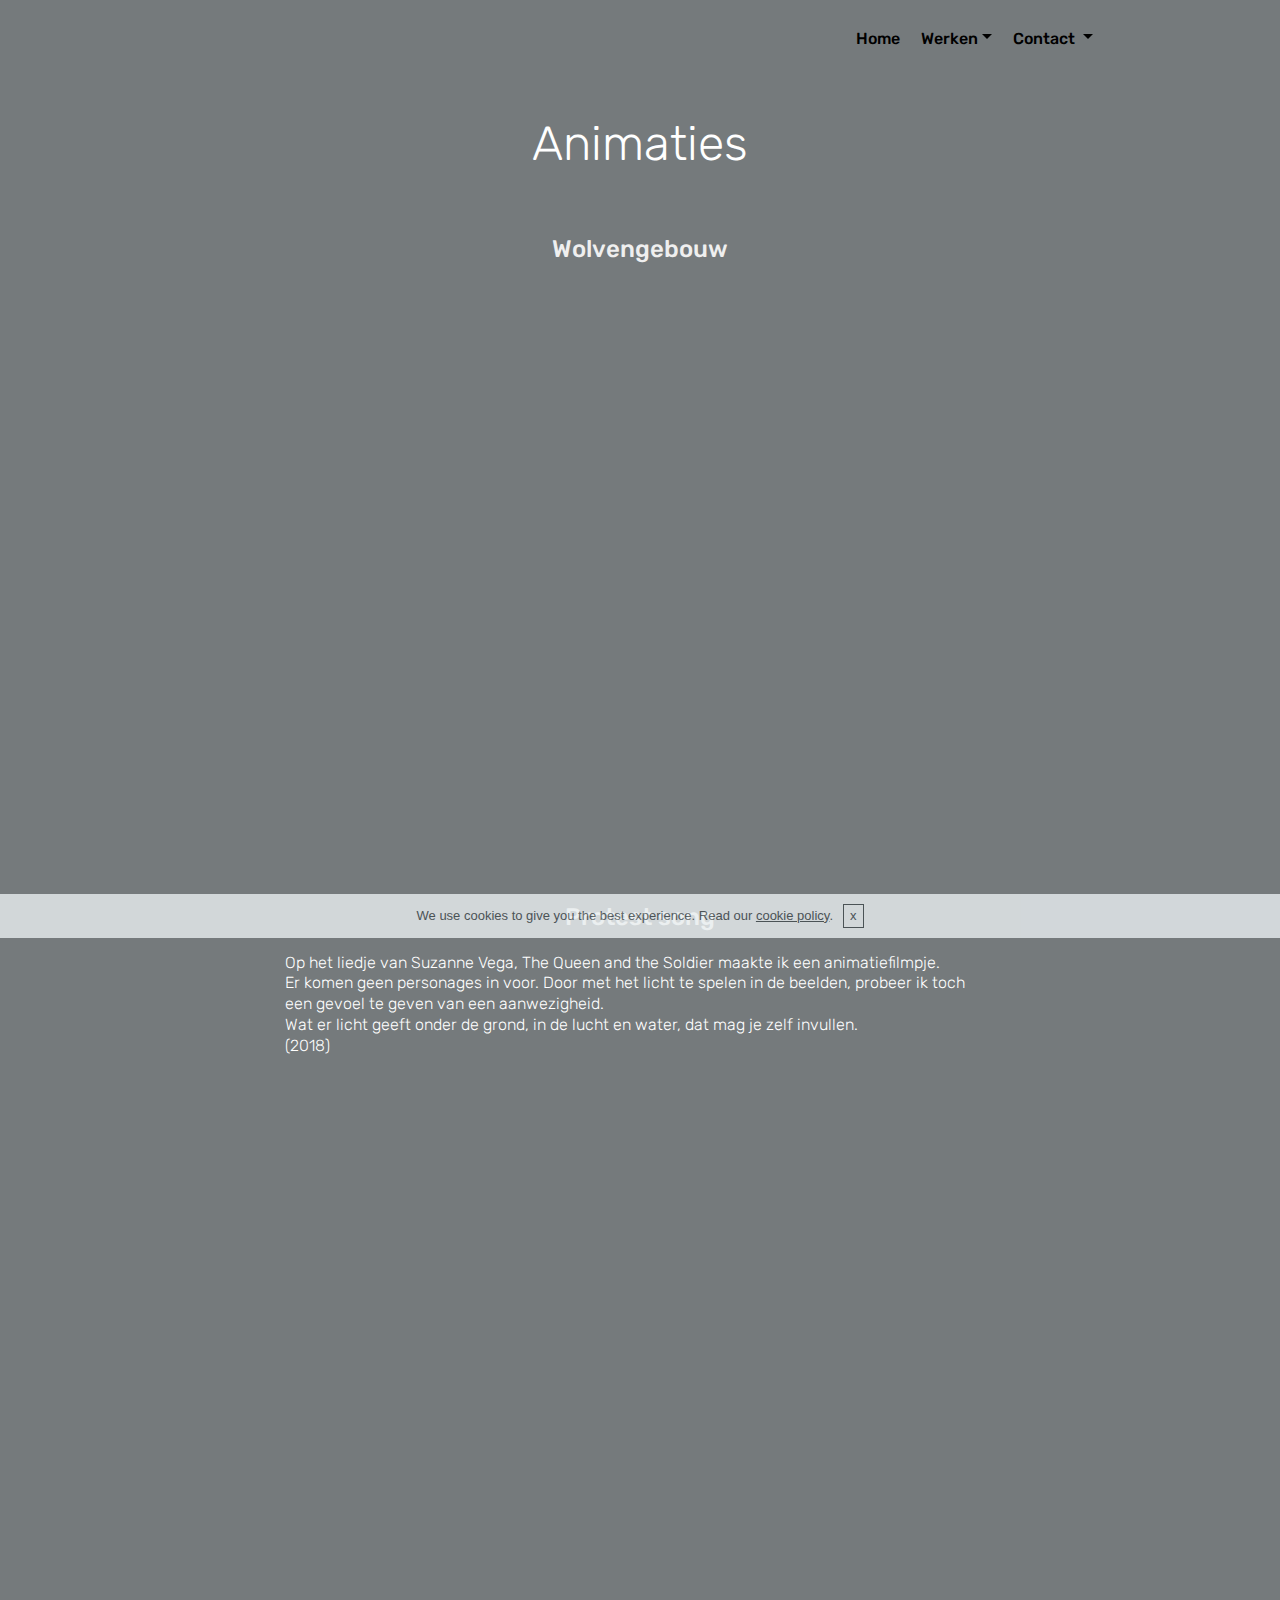
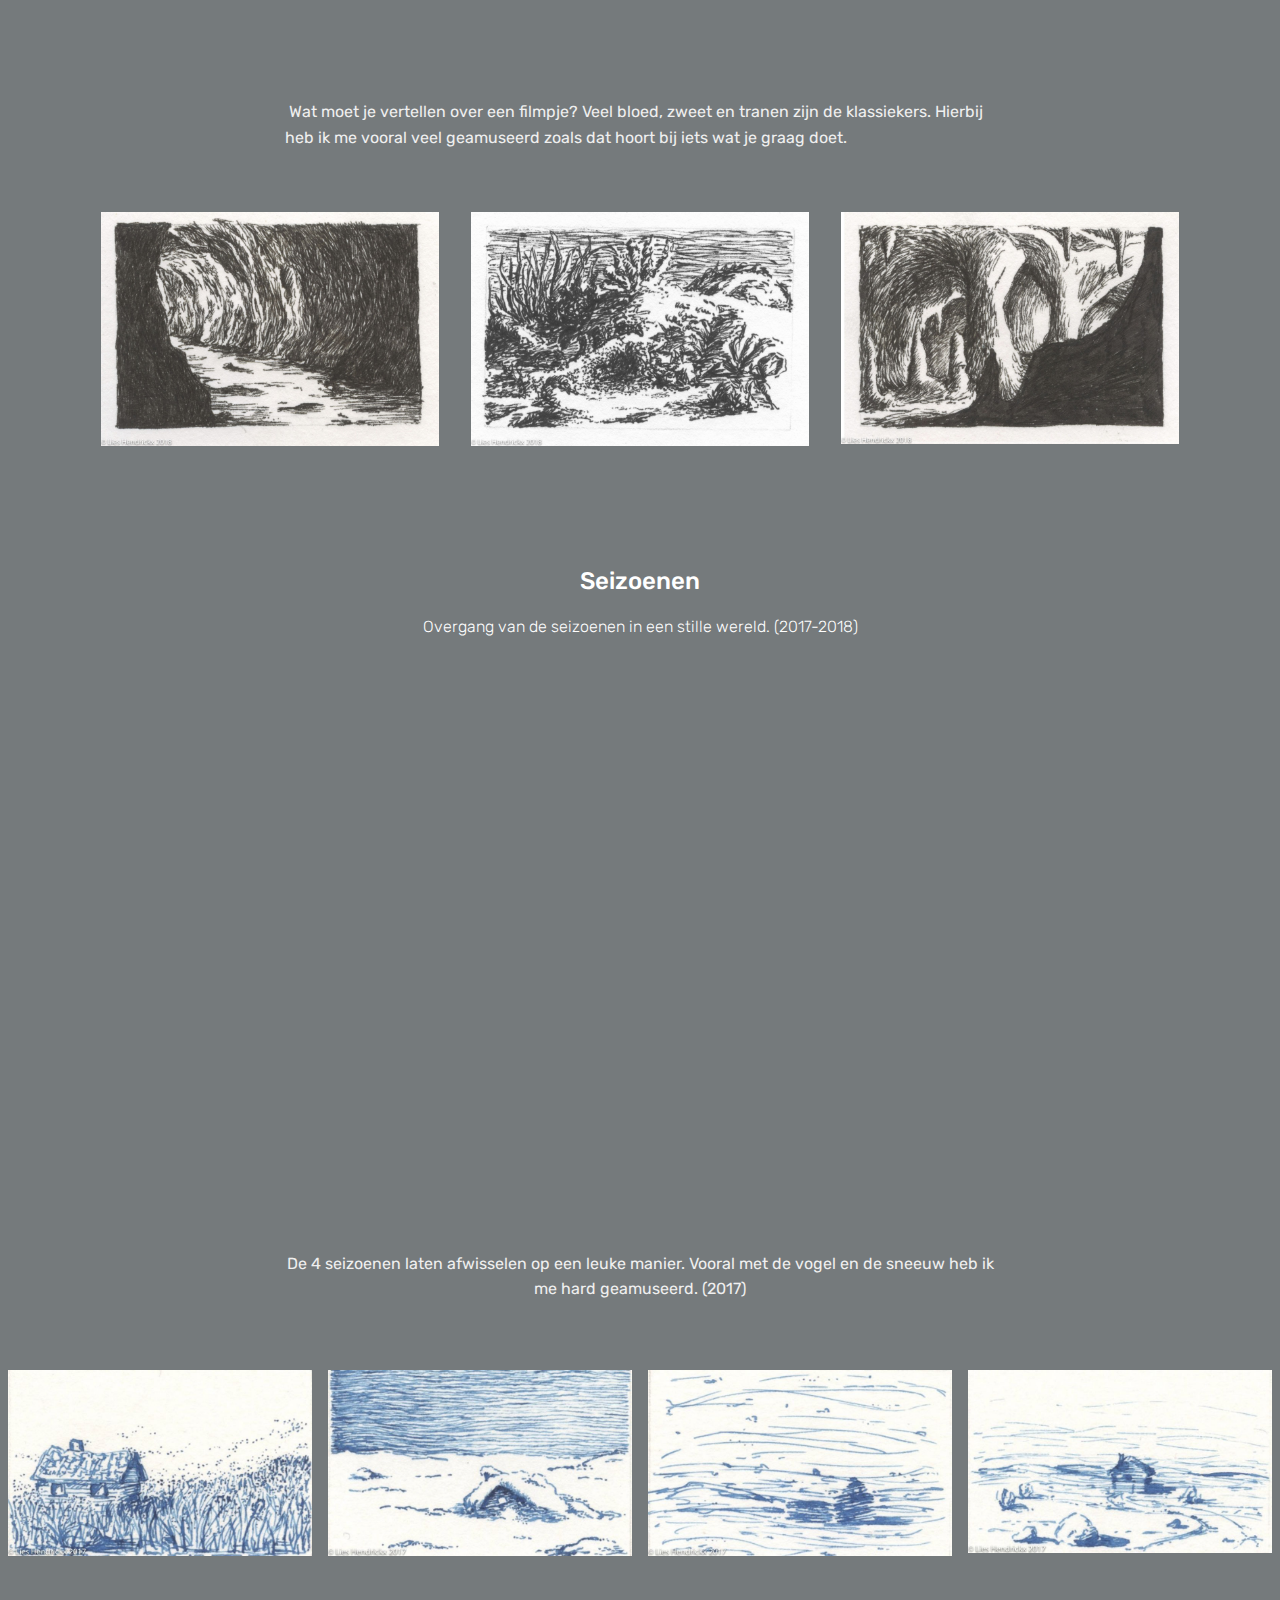
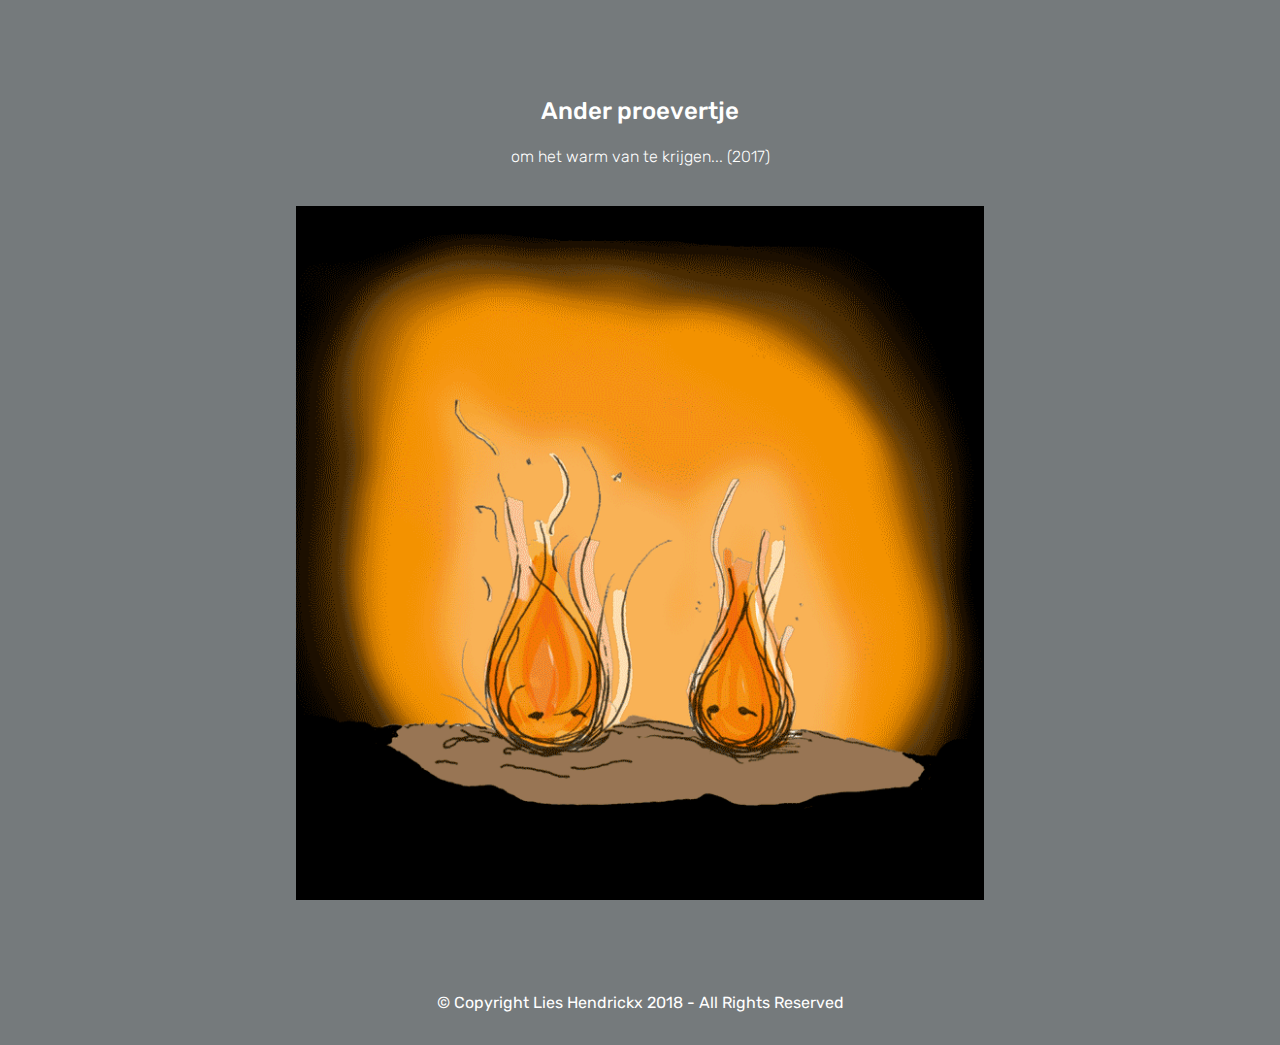
==== animaties.html @ 540eb4fd "create github pages" ====
<!DOCTYPE html>
<html>
<head>
  <!-- Site made with Mobirise Website Builder v4.3.2, https://mobirise.com -->
  <meta charset="UTF-8">
  <meta http-equiv="X-UA-Compatible" content="IE=edge">
  <meta name="generator" content="Mobirise v4.3.2, mobirise.com">
  <meta name="viewport" content="width=device-width, initial-scale=1">
  <link rel="shortcut icon" href="assets/images/logo2.png" type="image/x-icon">
  <meta name="description" content="">
  <title>Animaties</title>
  <link rel="stylesheet" href="assets/web/assets/mobirise-icons/mobirise-icons.css">
  <link rel="stylesheet" href="assets/tether/tether.min.css">
  <link rel="stylesheet" href="assets/bootstrap/css/bootstrap.min.css">
  <link rel="stylesheet" href="assets/bootstrap/css/bootstrap-grid.min.css">
  <link rel="stylesheet" href="assets/bootstrap/css/bootstrap-reboot.min.css">
  <link rel="stylesheet" href="assets/dropdown/css/style.css">
  <link rel="stylesheet" href="assets/theme/css/style.css">
  <link rel="stylesheet" href="assets/mobirise-gallery/style.css">
  <link rel="stylesheet" href="assets/mobirise/css/mbr-additional.css" type="text/css">
  
  
  
</head>
<body>
<section class="menu cid-r9RFINZZ4P" once="menu" id="menu1-20" data-rv-view="492">

    

    <nav class="navbar navbar-expand beta-menu navbar-dropdown align-items-center navbar-fixed-top navbar-toggleable-sm">
        <button class="navbar-toggler navbar-toggler-right" type="button" data-toggle="collapse" data-target="#navbarSupportedContent" aria-controls="navbarSupportedContent" aria-expanded="false" aria-label="Toggle navigation">
            <div class="hamburger">
                <span></span>
                <span></span>
                <span></span>
                <span></span>
            </div>
        </button>
        <div class="menu-logo">
            <div class="navbar-brand">
                
                
            </div>
        </div>
        <div class="collapse navbar-collapse" id="navbarSupportedContent">
            <ul class="navbar-nav nav-dropdown nav-right navbar-nav-top-padding" data-app-modern-menu="true"><li class="nav-item"><a class="nav-link link text-black display-7" href="index.html" aria-expanded="true">
                        Home</a></li><li class="nav-item dropdown open"><a class="nav-link link dropdown-toggle text-black display-7" href="landschappen.html#content5-17" aria-expanded="true" data-toggle="dropdown-submenu">
                        Werken</a><div class="dropdown-menu"><div class="dropdown open"><a class="dropdown-item text-black dropdown-toggle display-7" href="illustraties.html" aria-expanded="true" data-toggle="dropdown-submenu">Illustraties</a><div class="dropdown-menu dropdown-submenu"><a class="dropdown-item text-black display-7" href="page5.html" aria-expanded="false">Ninthe</a><a class="dropdown-item text-black display-7" href="page6.html" aria-expanded="false">Wolfje wolfje...</a><a class="dropdown-item text-black display-7" href="page7.html" aria-expanded="true">Treurwilgen</a><a class="dropdown-item text-black display-7" href="page8.html" aria-expanded="true">Digitaal naakt</a></div></div><a class="dropdown-item text-black display-7" href="animaties.html" aria-expanded="false">Animaties<br></a></div></li><li class="nav-item dropdown"><a class="nav-link link dropdown-toggle text-black display-7" href="landschappen.html#content5-17" aria-expanded="false" data-toggle="dropdown-submenu">
                        Contact&nbsp;</a><div class="dropdown-menu"><a class="dropdown-item text-black display-7" href="overmezelf.html" aria-expanded="false">Over mezelf</a><a class="dropdown-item text-black display-7" href="contact.html" aria-expanded="false">Contact<br></a></div></li><li class="nav-item">
                    <a class="nav-link link text-black display-7" href="https://mobirise.com">&nbsp; &nbsp; &nbsp; &nbsp; &nbsp; &nbsp; &nbsp; &nbsp; &nbsp; &nbsp;</a>
                </li></ul>
            
        </div>
    </nav>
</section>

<section class="engine"><a href="https://mobirise.co/f">bootstrap builder</a></section><section class="mbr-section content4 cid-r8xFwjdTyO" id="content4-7" data-rv-view="447">

    

    <div class="container">
        <div class="media-container-row">
            <div class="title col-12 col-md-8">
                <h2 class="align-center pb-3 mbr-fonts-style display-2">
                    Animaties</h2>
                
                
            </div>
        </div>
    </div>
</section>

<section class="mbr-section content4 cid-rj5i2syXe4" id="content4-3v" data-rv-view="449">

    

    <div class="container">
        <div class="media-container-row">
            <div class="title col-12 col-md-8">
                <h2 class="align-center pb-3 mbr-fonts-style display-5">Wolvengebouw</h2>
                <h3 class="mbr-section-subtitle align-center mbr-light mbr-fonts-style display-7"></h3>
                
            </div>
        </div>
    </div>
</section>

<section class="cid-rj5heermCK" id="video3-3u" data-rv-view="451">

    
    
    <figure class="mbr-figure align-center container">
        <div class="video-block" style="width: 80%;">
            <div><iframe class="mbr-embedded-video" src="https://player.vimeo.com/video/319436168?autoplay=1&amp;loop=1" width="1280" height="720" frameborder="0" allowfullscreen></iframe></div>
        </div>
    </figure>
</section>

<section class="mbr-section content4 cid-r9cq9Uo13J" id="content4-r" data-rv-view="453">

    

    <div class="container">
        <div class="media-container-row">
            <div class="title col-12 col-md-8">
                <h2 class="align-center pb-3 mbr-fonts-style display-5">Protest song</h2>
                <h3 class="mbr-section-subtitle align-center mbr-light mbr-fonts-style display-7">
                    Op het liedje van Suzanne Vega, The Queen and the Soldier maakte ik een animatiefilmpje.<br>Er komen geen personages in voor. Door met het licht te spelen in de beelden, probeer ik toch een gevoel te geven van een aanwezigheid.<br>Wat er licht geeft onder de grond, in de lucht en water, dat mag je zelf invullen.<br>(2018)</h3>
                
            </div>
        </div>
    </div>
</section>

<section class="cid-r9cHbvI48J" id="video3-12" data-rv-view="455">

    
    
    <figure class="mbr-figure align-center container">
        <div class="video-block" style="width: 80%;">
            <div><iframe class="mbr-embedded-video" src="https://player.vimeo.com/video/268429750?autoplay=0&amp;loop=0" width="1280" height="720" frameborder="0" allowfullscreen></iframe></div>
        </div>
    </figure>
</section>

<section class="mbr-section article content1 cid-r8xGeedUbI" id="content1-9" data-rv-view="457">
    
     

    <div class="container">
        <div class="media-container-row">
            <div class="mbr-text col-12 col-md-8 mbr-fonts-style display-7"><p><span style="font-size: 1rem;">&nbsp;Wat moet je vertellen over een filmpje? Veel bloed, zweet en tranen zijn de klassiekers. Hierbij heb ik me vooral veel geamuseerd zoals dat hoort bij iets wat je graag doet.&nbsp;</span><br></p></div>
        </div>
    </div>
</section>

<section class="features2 cid-r9ctw4L067" id="features2-s" data-rv-view="458">

    

    
    
    <div class="container">
        <div class="media-container-row">
            <div class="card p-3 col-12 col-md-6 col-lg-4">
                <div class="card-wrapper">
                    <div class="card-img">
                        <img src="assets/images/song-tunnel-2000x1385.jpg" alt="Mobirise" title="" media-simple="true">
                    </div>
                    <div class="card-box">
                        
                        
                    </div>
                </div>
            </div>

            <div class="card p-3 col-12 col-md-6 col-lg-4">
                <div class="card-wrapper">
                    <div class="card-img">
                        <img src="assets/images/song-onderwater-2000x1385.jpg" alt="Mobirise" title="" media-simple="true">
                    </div>
                    <div class="card-box ">
                        
                        
                    </div>
                </div>
            </div>

            <div class="card p-3 col-12 col-md-6 col-lg-4">
                <div class="card-wrapper">
                    <div class="card-img">
                        <img src="assets/images/song-pilaren-2000x1373.jpg" alt="Mobirise" title="" media-simple="true">
                    </div>
                    <div class="card-box">
                        
                        
                    </div>
                </div>
            </div>

            
        </div>
    </div>
</section>

<section class="mbr-section content4 cid-r9ctHR3JBH" id="content4-t" data-rv-view="461">

    

    <div class="container">
        <div class="media-container-row">
            <div class="title col-12 col-md-8">
                <h2 class="align-center pb-3 mbr-fonts-style display-5">Seizoenen</h2>
                <h3 class="mbr-section-subtitle align-center mbr-light mbr-fonts-style display-7">
                    Overgang van de seizoenen in een stille wereld. (2017-2018)</h3>
                
            </div>
        </div>
    </div>
</section>

<section class="cid-r9ctW6Qkxd" id="video2-v" data-rv-view="463">

    
    
    <figure class="mbr-figure align-center container">
        <div class="video-block" style="width: 80%;">
            <div><iframe class="mbr-embedded-video" src="https://player.vimeo.com/video/301640483?autoplay=1&amp;loop=1" width="1280" height="720" frameborder="0" allowfullscreen></iframe></div>
        </div>
    </figure>
</section>

<section class="mbr-section article content1 cid-r9cuAxMKxA" id="content1-y" data-rv-view="465">
    
     

    <div class="container">
        <div class="media-container-row">
            <div class="mbr-text col-12 col-md-8 mbr-fonts-style display-7">De 4 seizoenen laten afwisselen op een leuke manier. Vooral met de vogel en de sneeuw heb ik me hard geamuseerd. (2017)</div>
        </div>
    </div>
</section>

<section class="mbr-gallery mbr-slider-carousel cid-r9cuhxa2ZJ" id="gallery3-x" data-rv-view="466">

    

    <div>
        <div><!-- Filter --><!-- Gallery --><div class="mbr-gallery-row"><div class="mbr-gallery-layout-default"><div><div><div class="mbr-gallery-item mbr-gallery-item--p1" data-video-url="false" data-tags="Awesome"><div href="#lb-gallery3-x" data-slide-to="0" data-toggle="modal"><img src="assets/images/blauw-lente-2000x1227-800x490.jpg" alt=""><span class="icon-focus"></span></div></div><div class="mbr-gallery-item mbr-gallery-item--p1" data-video-url="false" data-tags="Awesome"><div href="#lb-gallery3-x" data-slide-to="1" data-toggle="modal"><img src="assets/images/blauw-winter-2000x1227-800x490.jpg" alt=""><span class="icon-focus"></span></div></div><div class="mbr-gallery-item mbr-gallery-item--p1" data-video-url="false" data-tags="Responsive"><div href="#lb-gallery3-x" data-slide-to="2" data-toggle="modal"><img src="assets/images/blauw-herfst-2000x1227-800x490.jpg" alt=""><span class="icon-focus"></span></div></div><div class="mbr-gallery-item mbr-gallery-item--p1" data-video-url="false" data-tags="Animated"><div href="#lb-gallery3-x" data-slide-to="3" data-toggle="modal"><img src="assets/images/blauw-zomer-1999x1209-800x483.jpg" alt=""><span class="icon-focus"></span></div></div></div></div><div class="clearfix"></div></div></div><!-- Lightbox --><div data-app-prevent-settings="" class="mbr-slider modal fade carousel slide" tabindex="-1" data-keyboard="true" data-interval="false" id="lb-gallery3-x"><div class="modal-dialog"><div class="modal-content"><div class="modal-body"><div class="carousel-inner"><div class="carousel-item"><img src="assets/images/blauw-lente-2000x1227.jpg" alt=""></div><div class="carousel-item"><img src="assets/images/blauw-winter-2000x1227.jpg" alt=""></div><div class="carousel-item"><img src="assets/images/blauw-herfst-2000x1227.jpg" alt=""></div><div class="carousel-item active"><img src="assets/images/blauw-zomer-1999x1209.jpg" alt=""></div></div><a class="carousel-control carousel-control-prev" role="button" data-slide="prev" href="#lb-gallery3-x"><span class="mbri-left mbr-iconfont" aria-hidden="true"></span><span class="sr-only">Previous</span></a><a class="carousel-control carousel-control-next" role="button" data-slide="next" href="#lb-gallery3-x"><span class="mbri-right mbr-iconfont" aria-hidden="true"></span><span class="sr-only">Next</span></a><a class="close" href="#" role="button" data-dismiss="modal"><span class="sr-only">Close</span></a></div></div></div></div></div>
    </div>

</section>

<section class="mbr-section content4 cid-r9cv4pCRwh" id="content4-z" data-rv-view="485">

    

    <div class="container">
        <div class="media-container-row">
            <div class="title col-12 col-md-8">
                <h2 class="align-center pb-3 mbr-fonts-style display-5">Ander proevertje</h2>
                <h3 class="mbr-section-subtitle align-center mbr-light mbr-fonts-style display-7">
                    om het warm van te krijgen... (2017)</h3>
                
            </div>
        </div>
    </div>
</section>

<section class="cid-r9cvqw1hur" id="image1-11" data-rv-view="487">

    

    <figure class="mbr-figure container">
            <div class="image-block" style="width: 62%;">
                <img src="assets/images/lies-vlammen3.gif" width="1400" alt="Mobirise" title="" media-simple="true">
                
            </div>
    </figure>
</section>

<section once="" class="cid-r9QA8Y7K4i" id="footer6-1f" data-rv-view="489">

    

    

    <div class="container">
        <div class="media-container-row align-center mbr-white">
            <div class="col-12">
                <p class="mbr-text mb-0 mbr-fonts-style display-7">
                    © Copyright Lies Hendrickx 2018 - All Rights Reserved
                </p>
            </div>
        </div>
    </div>
</section>


  <script src="assets/web/assets/jquery/jquery.min.js"></script>
  <script src="assets/popper/popper.min.js"></script>
  <script src="assets/tether/tether.min.js"></script>
  <script src="assets/bootstrap/js/bootstrap.min.js"></script>
  <script src="assets/smooth-scroll/smooth-scroll.js"></script>
  <script src="assets/cookies-alert-plugin/cookies-alert-core.js"></script>
  <script src="assets/cookies-alert-plugin/cookies-alert-script.js"></script>
  <script src="assets/masonry/masonry.pkgd.min.js"></script>
  <script src="assets/imagesloaded/imagesloaded.pkgd.min.js"></script>
  <script src="assets/touch-swipe/jquery.touch-swipe.min.js"></script>
  <script src="assets/dropdown/js/script.min.js"></script>
  <script src="assets/jquery-mb-vimeo_player/jquery.mb.vimeo_player.js"></script>
  <script src="assets/bootstrap-carousel-swipe/bootstrap-carousel-swipe.js"></script>
  <script src="assets/theme/js/script.js"></script>
  <script src="assets/mobirise-slider-video/script.js"></script>
  <script src="assets/mobirise-gallery/player.min.js"></script>
  <script src="assets/mobirise-gallery/script.js"></script>
  
  
<input name="cookieData" type="hidden" data-cookie-text="We use cookies to give you the best experience. Read our <a href='privacy.html'>cookie policy</a>.">
  </body>
</html>
---- assets/web/assets/mobirise-icons/mobirise-icons.css ----
@font-face {
  font-family: 'MobiriseIcons';
  src:  url('mobirise-icons.eot?spat4u');
  src:  url('mobirise-icons.eot?spat4u#iefix') format('embedded-opentype'),
    url('mobirise-icons.ttf?spat4u') format('truetype'),
    url('mobirise-icons.woff?spat4u') format('woff'),
    url('mobirise-icons.svg?spat4u#MobiriseIcons') format('svg');
  font-weight: normal;
  font-style: normal;
}

[class^="mbri-"], [class*=" mbri-"] {
  /* use !important to prevent issues with browser extensions that change fonts */
  font-family: MobiriseIcons !important;
  speak: none;
  font-style: normal;
  font-weight: normal;
  font-variant: normal;
  text-transform: none;
  line-height: 1;

  /* Better Font Rendering =========== */
  -webkit-font-smoothing: antialiased;
  -moz-osx-font-smoothing: grayscale;
}

.mbri-add-submenu:before {
  content: "\e900";
}
.mbri-alert:before {
  content: "\e901";
}
.mbri-align-center:before {
  content: "\e902";
}
.mbri-align-justify:before {
  content: "\e903";
}
.mbri-align-left:before {
  content: "\e904";
}
.mbri-align-right:before {
  content: "\e905";
}
.mbri-android:before {
  content: "\e906";
}
.mbri-apple:before {
  content: "\e907";
}
.mbri-arrow-down:before {
  content: "\e908";
}
.mbri-arrow-next:before {
  content: "\e909";
}
.mbri-arrow-prev:before {
  content: "\e90a";
}
.mbri-arrow-up:before {
  content: "\e90b";
}
.mbri-bold:before {
  content: "\e90c";
}
.mbri-bookmark:before {
  content: "\e90d";
}
.mbri-bootstrap:before {
  content: "\e90e";
}
.mbri-briefcase:before {
  content: "\e90f";
}
.mbri-browse:before {
  content: "\e910";
}
.mbri-bulleted-list:before {
  content: "\e911";
}
.mbri-calendar:before {
  content: "\e912";
}
.mbri-camera:before {
  content: "\e913";
}
.mbri-cart-add:before {
  content: "\e914";
}
.mbri-cart-full:before {
  content: "\e915";
}
.mbri-cash:before {
  content: "\e916";
}
.mbri-change-style:before {
  content: "\e917";
}
.mbri-chat:before {
  content: "\e918";
}
.mbri-clock:before {
  content: "\e919";
}
.mbri-close:before {
  content: "\e91a";
}
.mbri-cloud:before {
  content: "\e91b";
}
.mbri-code:before {
  content: "\e91c";
}
.mbri-contact-form:before {
  content: "\e91d";
}
.mbri-credit-card:before {
  content: "\e91e";
}
.mbri-cursor-click:before {
  content: "\e91f";
}
.mbri-cust-feedback:before {
  content: "\e920";
}
.mbri-database:before {
  content: "\e921";
}
.mbri-delivery:before {
  content: "\e922";
}
.mbri-desktop:before {
  content: "\e923";
}
.mbri-devices:before {
  content: "\e924";
}
.mbri-down:before {
  content: "\e925";
}
.mbri-download:before {
  content: "\e989";
}
.mbri-drag-n-drop:before {
  content: "\e927";
}
.mbri-drag-n-drop2:before {
  content: "\e928";
}
.mbri-edit:before {
  content: "\e929";
}
.mbri-edit2:before {
  content: "\e92a";
}
.mbri-error:before {
  content: "\e92b";
}
.mbri-extension:before {
  content: "\e92c";
}
.mbri-features:before {
  content: "\e92d";
}
.mbri-file:before {
  content: "\e92e";
}
.mbri-flag:before {
  content: "\e92f";
}
.mbri-folder:before {
  content: "\e930";
}
.mbri-gift:before {
  content: "\e931";
}
.mbri-github:before {
  content: "\e932";
}
.mbri-globe:before {
  content: "\e933";
}
.mbri-globe-2:before {
  content: "\e934";
}
.mbri-growing-chart:before {
  content: "\e935";
}
.mbri-hearth:before {
  content: "\e936";
}
.mbri-help:before {
  content: "\e937";
}
.mbri-home:before {
  content: "\e938";
}
.mbri-hot-cup:before {
  content: "\e939";
}
.mbri-idea:before {
  content: "\e93a";
}
.mbri-image-gallery:before {
  content: "\e93b";
}
.mbri-image-slider:before {
  content: "\e93c";
}
.mbri-info:before {
  content: "\e93d";
}
.mbri-italic:before {
  content: "\e93e";
}
.mbri-key:before {
  content: "\e93f";
}
.mbri-laptop:before {
  content: "\e940";
}
.mbri-layers:before {
  content: "\e941";
}
.mbri-left-right:before {
  content: "\e942";
}
.mbri-left:before {
  content: "\e943";
}
.mbri-letter:before {
  content: "\e944";
}
.mbri-like:before {
  content: "\e945";
}
.mbri-link:before {
  content: "\e946";
}
.mbri-lock:before {
  content: "\e947";
}
.mbri-login:before {
  content: "\e948";
}
.mbri-logout:before {
  content: "\e949";
}
.mbri-magic-stick:before {
  content: "\e94a";
}
.mbri-map-pin:before {
  content: "\e94b";
}
.mbri-menu:before {
  content: "\e94c";
}
.mbri-mobile:before {
  content: "\e94d";
}
.mbri-mobile2:before {
  content: "\e94e";
}
.mbri-mobirise:before {
  content: "\e94f";
}
.mbri-more-horizontal:before {
  content: "\e950";
}
.mbri-more-vertical:before {
  content: "\e951";
}
.mbri-music:before {
  content: "\e952";
}
.mbri-new-file:before {
  content: "\e953";
}
.mbri-numbered-list:before {
  content: "\e954";
}
.mbri-opened-folder:before {
  content: "\e955";
}
.mbri-pages:before {
  content: "\e956";
}
.mbri-paper-plane:before {
  content: "\e957";
}
.mbri-paperclip:before {
  content: "\e958";
}
.mbri-photo:before {
  content: "\e959";
}
.mbri-photos:before {
  content: "\e95a";
}
.mbri-pin:before {
  content: "\e95b";
}
.mbri-play:before {
  content: "\e95c";
}
.mbri-plus:before {
  content: "\e95d";
}
.mbri-preview:before {
  content: "\e95e";
}
.mbri-print:before {
  content: "\e95f";
}
.mbri-protect:before {
  content: "\e960";
}
.mbri-question:before {
  content: "\e961";
}
.mbri-quote-left:before {
  content: "\e962";
}
.mbri-quote-right:before {
  content: "\e963";
}
.mbri-refresh:before {
  content: "\e964";
}
.mbri-responsive:before {
  content: "\e965";
}
.mbri-right:before {
  content: "\e966";
}
.mbri-rocket:before {
  content: "\e967";
}
.mbri-sad-face:before {
  content: "\e968";
}
.mbri-sale:before {
  content: "\e969";
}
.mbri-save:before {
  content: "\e96a";
}
.mbri-search:before {
  content: "\e96b";
}
.mbri-setting:before {
  content: "\e96c";
}
.mbri-setting2:before {
  content: "\e96d";
}
.mbri-setting3:before {
  content: "\e96e";
}
.mbri-share:before {
  content: "\e96f";
}
.mbri-shopping-bag:before {
  content: "\e970";
}
.mbri-shopping-basket:before {
  content: "\e971";
}
.mbri-shopping-cart:before {
  content: "\e972";
}
.mbri-sites:before {
  content: "\e973";
}
.mbri-smile-face:before {
  content: "\e974";
}
.mbri-speed:before {
  content: "\e975";
}
.mbri-star:before {
  content: "\e976";
}
.mbri-success:before {
  content: "\e977";
}
.mbri-sun:before {
  content: "\e978";
}
.mbri-sun2:before {
  content: "\e979";
}
.mbri-tablet:before {
  content: "\e97a";
}
.mbri-tablet-vertical:before {
  content: "\e97b";
}
.mbri-target:before {
  content: "\e97c";
}
.mbri-timer:before {
  content: "\e97d";
}
.mbri-to-ftp:before {
  content: "\e97e";
}
.mbri-to-local-drive:before {
  content: "\e97f";
}
.mbri-touch-swipe:before {
  content: "\e980";
}
.mbri-touch:before {
  content: "\e981";
}
.mbri-trash:before {
  content: "\e982";
}
.mbri-underline:before {
  content: "\e983";
}
.mbri-unlink:before {
  content: "\e984";
}
.mbri-unlock:before {
  content: "\e985";
}
.mbri-up-down:before {
  content: "\e986";
}
.mbri-up:before {
  content: "\e987";
}
.mbri-update:before {
  content: "\e988";
}
.mbri-upload:before {
 content: "\e926"; 
}
.mbri-user:before {
  content: "\e98a";
}
.mbri-user2:before {
  content: "\e98b";
}
.mbri-users:before {
  content: "\e98c";
}
.mbri-video:before {
  content: "\e98d";
}
.mbri-video-play:before {
  content: "\e98e";
}
.mbri-watch:before {
  content: "\e98f";
}
.mbri-website-theme:before {
  content: "\e990";
}
.mbri-wifi:before {
  content: "\e991";
}
.mbri-windows:before {
  content: "\e992";
}
.mbri-zoom-out:before {
  content: "\e993";
}
.mbri-redo:before {
  content: "\e994";
}
.mbri-undo:before {
  content: "\e995";
}
---- assets/dropdown/css/style.css ----
.navbar-dropdown {
  left: 0;
  padding: 0;
  position: absolute;
  right: 0;
  top: 0;
  transition: all 0.45s ease;
  z-index: 1030;
  background: #282828; }
  .navbar-dropdown .navbar-logo {
    margin-right: 0.8rem;
    transition: margin 0.3s ease-in-out;
    vertical-align: middle; }
    .navbar-dropdown .navbar-logo img {
      height: 3.125rem;
      transition: all 0.3s ease-in-out; }
    .navbar-dropdown .navbar-logo.mbr-iconfont {
      font-size: 3.125rem;
      line-height: 3.125rem; }
  .navbar-dropdown .navbar-caption {
    font-weight: 700;
    white-space: normal;
    vertical-align: -4px;
    line-height: 3.125rem !important; }
    .navbar-dropdown .navbar-caption, .navbar-dropdown .navbar-caption:hover {
      color: inherit;
      text-decoration: none; }
  .navbar-dropdown .mbr-iconfont + .navbar-caption {
    vertical-align: -1px; }
  .navbar-dropdown.navbar-fixed-top {
    position: fixed; }
  .navbar-dropdown .navbar-brand span {
    vertical-align: -4px; }
  .navbar-dropdown.bg-color.transparent {
    background: none; }
  .navbar-dropdown.navbar-short .navbar-brand {
    padding: 0.625rem 0; }
    .navbar-dropdown.navbar-short .navbar-brand span {
      vertical-align: -1px; }
  .navbar-dropdown.navbar-short .navbar-caption {
    line-height: 2.375rem !important;
    vertical-align: -2px; }
  .navbar-dropdown.navbar-short .navbar-logo {
    margin-right: 0.5rem; }
    .navbar-dropdown.navbar-short .navbar-logo img {
      height: 2.375rem; }
    .navbar-dropdown.navbar-short .navbar-logo.mbr-iconfont {
      font-size: 2.375rem;
      line-height: 2.375rem; }
  .navbar-dropdown.navbar-short .mbr-table-cell {
    height: 3.625rem; }
  .navbar-dropdown .navbar-close {
    left: 0.6875rem;
    position: fixed;
    top: 0.75rem;
    z-index: 1000; }
  .navbar-dropdown .hamburger-icon {
    content: "";
    display: inline-block;
    vertical-align: middle;
    width: 16px;
    -webkit-box-shadow: 0 -6px 0 1px #282828,0 0 0 1px #282828,0 6px 0 1px #282828;
    -moz-box-shadow: 0 -6px 0 1px #282828,0 0 0 1px #282828,0 6px 0 1px #282828;
    box-shadow: 0 -6px 0 1px #282828,0 0 0 1px #282828,0 6px 0 1px #282828; }

.dropdown-menu .dropdown-toggle[data-toggle="dropdown-submenu"]::after {
  border-bottom: 0.35em solid transparent;
  border-left: 0.35em solid;
  border-right: 0;
  border-top: 0.35em solid transparent;
  margin-left: 0.3rem; }

.dropdown-menu .dropdown-item:focus {
  outline: 0; }

.nav-dropdown {
  font-size: 0.75rem;
  font-weight: 500;
  height: auto !important; }
  .nav-dropdown .nav-btn {
    padding-left: 1rem; }
  .nav-dropdown .link {
    margin: .667em 1.667em;
    font-weight: 500;
    padding: 0;
    transition: color .2s ease-in-out; }
    .nav-dropdown .link.dropdown-toggle {
      margin-right: 2.583em; }
      .nav-dropdown .link.dropdown-toggle::after {
        margin-left: .25rem;
        border-top: 0.35em solid;
        border-right: 0.35em solid transparent;
        border-left: 0.35em solid transparent;
        border-bottom: 0; }
      .nav-dropdown .link.dropdown-toggle[aria-expanded="true"] {
        margin: 0;
        padding: 0.667em 3.263em  0.667em 1.667em; }
  .nav-dropdown .link::after,
  .nav-dropdown .dropdown-item::after {
    color: inherit; }
  .nav-dropdown .btn {
    font-size: 0.75rem;
    font-weight: 700;
    letter-spacing: 0;
    margin-bottom: 0;
    padding-left: 1.25rem;
    padding-right: 1.25rem; }
  .nav-dropdown .dropdown-menu {
    border-radius: 0;
    border: 0;
    left: 0;
    margin: 0;
    padding-bottom: 1.25rem;
    padding-top: 1.25rem;
    position: relative; }
  .nav-dropdown .dropdown-submenu {
    margin-left: 0.125rem;
    top: 0; }
  .nav-dropdown .dropdown-item {
    font-weight: 500;
    line-height: 2;
    padding: 0.3846em 4.615em 0.3846em 1.5385em;
    position: relative;
    transition: color .2s ease-in-out, background-color .2s ease-in-out; }
    .nav-dropdown .dropdown-item::after {
      margin-top: -0.3077em;
      position: absolute;
      right: 1.1538em;
      top: 50%; }
    .nav-dropdown .dropdown-item:focus, .nav-dropdown .dropdown-item:hover {
      background: none; }

@media (max-width: 767px) {
  .nav-dropdown.navbar-toggleable-sm {
    bottom: 0;
    display: none;
    left: 0;
    overflow-x: hidden;
    position: fixed;
    top: 0;
    transform: translateX(-100%);
    -ms-transform: translateX(-100%);
    -webkit-transform: translateX(-100%);
    width: 18.75rem;
    z-index: 999; } }
.nav-dropdown.navbar-toggleable-xl {
  bottom: 0;
  display: none;
  left: 0;
  overflow-x: hidden;
  position: fixed;
  top: 0;
  transform: translateX(-100%);
  -ms-transform: translateX(-100%);
  -webkit-transform: translateX(-100%);
  width: 18.75rem;
  z-index: 999; }

.nav-dropdown-sm {
  display: block !important;
  overflow-x: hidden;
  overflow: auto;
  padding-top: 3.875rem; }
  .nav-dropdown-sm::after {
    content: "";
    display: block;
    height: 3rem;
    width: 100%; }
  .nav-dropdown-sm.collapse.in ~ .navbar-close {
    display: block !important; }
  .nav-dropdown-sm.collapsing, .nav-dropdown-sm.collapse.in {
    transform: translateX(0);
    -ms-transform: translateX(0);
    -webkit-transform: translateX(0);
    transition: all 0.25s ease-out;
    -webkit-transition: all 0.25s ease-out;
    background: #282828; }
  .nav-dropdown-sm.collapsing[aria-expanded="false"] {
    transform: translateX(-100%);
    -ms-transform: translateX(-100%);
    -webkit-transform: translateX(-100%); }
  .nav-dropdown-sm .nav-item {
    display: block;
    margin-left: 0 !important;
    padding-left: 0; }
  .nav-dropdown-sm .link,
  .nav-dropdown-sm .dropdown-item {
    border-top: 1px dotted rgba(255, 255, 255, 0.1);
    font-size: 0.8125rem;
    line-height: 1.6;
    margin: 0 !important;
    padding: 0.875rem 2.4rem 0.875rem 1.5625rem !important;
    position: relative;
    white-space: normal; }
    .nav-dropdown-sm .link:focus, .nav-dropdown-sm .link:hover,
    .nav-dropdown-sm .dropdown-item:focus,
    .nav-dropdown-sm .dropdown-item:hover {
      background: rgba(0, 0, 0, 0.2) !important;
      color: #c0a375; }
  .nav-dropdown-sm .nav-btn {
    position: relative;
    padding: 1.5625rem 1.5625rem 0 1.5625rem; }
    .nav-dropdown-sm .nav-btn::before {
      border-top: 1px dotted rgba(255, 255, 255, 0.1);
      content: "";
      left: 0;
      position: absolute;
      top: 0;
      width: 100%; }
    .nav-dropdown-sm .nav-btn + .nav-btn {
      padding-top: 0.625rem; }
      .nav-dropdown-sm .nav-btn + .nav-btn::before {
        display: none; }
  .nav-dropdown-sm .btn {
    padding: 0.625rem 0; }
  .nav-dropdown-sm .dropdown-toggle[data-toggle="dropdown-submenu"]::after {
    margin-left: .25rem;
    border-top: 0.35em solid;
    border-right: 0.35em solid transparent;
    border-left: 0.35em solid transparent;
    border-bottom: 0; }
  .nav-dropdown-sm .dropdown-toggle[data-toggle="dropdown-submenu"][aria-expanded="true"]::after {
    border-top: 0;
    border-right: 0.35em solid transparent;
    border-left: 0.35em solid transparent;
    border-bottom: 0.35em solid; }
  .nav-dropdown-sm .dropdown-menu {
    margin: 0;
    padding: 0;
    position: relative;
    top: 0;
    left: 0;
    width: 100%;
    border: 0;
    float: none;
    border-radius: 0;
    background: none; }
  .nav-dropdown-sm .dropdown-submenu {
    left: 100%;
    margin-left: 0.125rem;
    margin-top: -1.25rem;
    top: 0; }

.navbar-toggleable-sm .nav-dropdown .dropdown-menu {
  position: absolute; }

.navbar-toggleable-sm .nav-dropdown .dropdown-submenu {
  left: 100%;
  margin-left: 0.125rem;
  margin-top: -1.25rem;
  top: 0; }

.navbar-toggleable-sm.opened .nav-dropdown .dropdown-menu {
  position: relative; }

.navbar-toggleable-sm.opened .nav-dropdown .dropdown-submenu {
  left: 0;
  margin-left: 00rem;
  margin-top: 0rem;
  top: 0; }

.is-builder .nav-dropdown.collapsing {
  transition: none !important; }

/*# sourceMappingURL=style.css.map */
---- assets/theme/css/style.css ----
/*!
 * Mobirise v4 theme (https://mobirise.com/)
 * Copyright 2017 Mobirise
 */
section {
  background-color: #eeeeee; }

section,
.container,
.container-fluid {
  position: relative;
  word-wrap: break-word; }

a.mbr-iconfont:hover {
  text-decoration: none; }

.article .lead p, .article .lead ul, .article .lead ol, .article .lead pre, .article .lead blockquote {
  margin-bottom: 0; }

a {
  font-style: normal;
  font-weight: 400;
  cursor: pointer; }
  a, a:hover {
    text-decoration: none; }

figure {
  margin-bottom: 0; }

body {
  color: #232323; }

h1, h2, h3, h4, h5, h6,
.h1, .h2, .h3, .h4, .h5, .h6,
.display-1, .display-2, .display-3, .display-4 {
  line-height: 1;
  word-break: break-word;
  word-wrap: break-word; }

b, strong {
  font-weight: bold; }

blockquote {
  padding: 10px 0 10px 20px;
  position: relative;
  border-left: 2px solid;
  border-color: #ff3366; }

input:-webkit-autofill, input:-webkit-autofill:hover, input:-webkit-autofill:focus, input:-webkit-autofill:active {
  transition-delay: 9999s;
  transition-property: background-color, color; }

textarea[type="hidden"] {
  display: none; }

body {
  position: relative; }

section {
  background-position: 50% 50%;
  background-repeat: no-repeat;
  background-size: cover; }
  section .mbr-background-video,
  section .mbr-background-video-preview {
    position: absolute;
    bottom: 0;
    left: 0;
    right: 0;
    top: 0; }

.hidden {
  visibility: hidden; }

.mbr-z-index20 {
  z-index: 20; }

/*! Base colors */
.mbr-white {
  color: #ffffff; }

.mbr-black {
  color: #000000; }

.mbr-bg-white {
  background-color: #ffffff; }

.mbr-bg-black {
  background-color: #000000; }

/*! Text-aligns */
.align-left {
  text-align: left; }

.align-center {
  text-align: center; }

.align-right {
  text-align: right; }

@media (max-width: 767px) {
  .align-left, .align-center, .align-right, .mbr-section-btn, .mbr-section-title {
    text-align: center; } }
/*! Font-weight  */
.mbr-light {
  font-weight: 300; }

.mbr-regular {
  font-weight: 400; }

.mbr-semibold {
  font-weight: 500; }

.mbr-bold {
  font-weight: 700; }

/*! Media  */
.media-size-item {
  -webkit-flex: 1 1 auto;
  -moz-flex: 1 1 auto;
  -ms-flex: 1 1 auto;
  -o-flex: 1 1 auto;
  flex: 1 1 auto; }

.media-content {
  -webkit-flex-basis: 100%;
  flex-basis: 100%; }

.media-container-row {
  display: -ms-flexbox;
  display: -webkit-flex;
  display: flex;
  -webkit-flex-direction: row;
  -ms-flex-direction: row;
  flex-direction: row;
  -webkit-flex-wrap: wrap;
  -ms-flex-wrap: wrap;
  flex-wrap: wrap;
  -webkit-justify-content: center;
  -ms-flex-pack: center;
  justify-content: center;
  -webkit-align-content: center;
  -ms-flex-line-pack: center;
  align-content: center;
  -webkit-align-items: start;
  -ms-flex-align: start;
  align-items: start; }
  .media-container-row .media-size-item {
    width: 400px; }

.media-container-column {
  display: -ms-flexbox;
  display: -webkit-flex;
  display: flex;
  -webkit-flex-direction: column;
  -ms-flex-direction: column;
  flex-direction: column;
  -webkit-flex-wrap: wrap;
  -ms-flex-wrap: wrap;
  flex-wrap: wrap;
  -webkit-justify-content: center;
  -ms-flex-pack: center;
  justify-content: center;
  -webkit-align-content: center;
  -ms-flex-line-pack: center;
  align-content: center;
  -webkit-align-items: stretch;
  -ms-flex-align: stretch;
  align-items: stretch; }
  .media-container-column > * {
    width: 100%; }

@media (min-width: 992px) {
  .media-container-row {
    -webkit-flex-wrap: nowrap;
    -ms-flex-wrap: nowrap;
    flex-wrap: nowrap; } }
figure {
  overflow: hidden; }

figure[mbr-media-size] {
  transition: width 0.1s; }

.mbr-figure img, .mbr-figure iframe {
  display: block;
  width: 100%; }

.card {
  background-color: transparent;
  border: none; }

.card-img {
  text-align: center;
  flex-shrink: 0; }

.media {
  max-width: 100%;
  margin: 0 auto; }

.mbr-figure {
  -ms-flex-item-align: center;
  -ms-grid-row-align: center;
  -webkit-align-self: center;
  align-self: center; }

.media-container > div {
  max-width: 100%; }

.mbr-figure img, .card-img img {
  width: 100%; }

@media (max-width: 991px) {
  .media-size-item {
    width: auto !important; }

  .media {
    width: auto; }

  .mbr-figure {
    width: 100% !important; } }
/*! Buttons */
.mbr-section-btn {
  margin-left: -.25rem;
  margin-right: -.25rem;
  font-size: 0; }

nav .mbr-section-btn {
  margin-left: 0rem;
  margin-right: 0rem; }

/*! Btn icon margin */
.btn .mbr-iconfont, .btn.btn-sm .mbr-iconfont {
  cursor: pointer;
  margin-right: 0.5rem; }

.btn.btn-md .mbr-iconfont, .btn.btn-md .mbr-iconfont {
  margin-right: 0.8rem; }

.mbr-regular {
  font-weight: 400; }

.mbr-semibold {
  font-weight: 500; }

.mbr-bold {
  font-weight: 700; }

[type="submit"] {
  -webkit-appearance: none; }

/*! Full-screen */
.mbr-fullscreen .mbr-overlay {
  min-height: 100vh; }

.mbr-fullscreen {
  display: flex;
  display: -webkit-flex;
  display: -moz-flex;
  display: -ms-flex;
  display: -o-flex;
  align-items: center;
  -webkit-align-items: center;
  min-height: 100vh;
  padding-top: 3rem;
  padding-bottom: 3rem; }

/*! Map */
.map {
  height: 25rem;
  position: relative; }
  .map iframe {
    width: 100%;
    height: 100%; }

/* Form */
.form-asterisk {
  font-family: initial;
  position: absolute;
  top: -2px;
  font-weight: normal; }

/*! Scroll to top arrow */
.mbr-arrow-up {
  bottom: 25px;
  right: 90px;
  position: fixed;
  text-align: right;
  z-index: 5000;
  color: #ffffff;
  font-size: 32px;
  transform: rotate(180deg);
  -webkit-transform: rotate(180deg); }

.mbr-arrow-up a {
  background: rgba(0, 0, 0, 0.2);
  border-radius: 3px;
  color: #fff;
  display: inline-block;
  height: 60px;
  width: 60px;
  outline-style: none !important;
  position: relative;
  text-decoration: none;
  transition: all .3s ease-in-out;
  cursor: pointer;
  text-align: center; }
  .mbr-arrow-up a:hover {
    background-color: rgba(0, 0, 0, 0.4); }
  .mbr-arrow-up a i {
    line-height: 60px; }

.mbr-arrow-up-icon {
  display: block;
  color: #fff; }

.mbr-arrow-up-icon::before {
  content: "\203a";
  display: inline-block;
  font-family: serif;
  font-size: 32px;
  line-height: 1;
  font-style: normal;
  position: relative;
  top: 6px;
  left: -4px;
  -webkit-transform: rotate(-90deg);
  transform: rotate(-90deg); }

/*! Arrow Down */
.mbr-arrow {
  position: absolute;
  bottom: 45px;
  left: 50%;
  width: 60px;
  height: 60px;
  cursor: pointer;
  background-color: rgba(80, 80, 80, 0.5);
  border-radius: 50%;
  -webkit-transform: translateX(-50%);
  transform: translateX(-50%); }
  .mbr-arrow > a {
    display: inline-block;
    text-decoration: none;
    outline-style: none;
    -webkit-animation: arrowdown 1.7s ease-in-out infinite;
    animation: arrowdown 1.7s ease-in-out infinite; }
    .mbr-arrow > a > i {
      position: absolute;
      top: -2px;
      left: 15px;
      font-size: 2rem; }

@keyframes arrowdown {
  0% {
    transform: translateY(0px);
    -webkit-transform: translateY(0px); }
  50% {
    transform: translateY(-5px);
    -webkit-transform: translateY(-5px); }
  100% {
    transform: translateY(0px);
    -webkit-transform: translateY(0px); } }
@-webkit-keyframes arrowdown {
  0% {
    transform: translateY(0px);
    -webkit-transform: translateY(0px); }
  50% {
    transform: translateY(-5px);
    -webkit-transform: translateY(-5px); }
  100% {
    transform: translateY(0px);
    -webkit-transform: translateY(0px); } }
@media (max-width: 500px) {
  .mbr-arrow-up {
    left: 50%;
    right: auto;
    transform: translateX(-50%) rotate(180deg);
    -webkit-transform: translateX(-50%) rotate(180deg); } }
/*Gradients animation*/
@keyframes gradient-animation {
  from {
    background-position: 0% 100%;
    animation-timing-function: ease-in-out; }
  to {
    background-position: 100% 0%;
    animation-timing-function: ease-in-out; } }
@-webkit-keyframes gradient-animation {
  from {
    background-position: 0% 100%;
    animation-timing-function: ease-in-out; }
  to {
    background-position: 100% 0%;
    animation-timing-function: ease-in-out; } }
.bg-gradient {
  background-size: 200% 200%;
  animation: gradient-animation 5s infinite alternate;
  -webkit-animation: gradient-animation 5s infinite alternate; }

.menu .navbar-brand {
  display: -webkit-flex; }
  .menu .navbar-brand span {
    display: flex;
    display: -webkit-flex; }
  .menu .navbar-brand .navbar-caption-wrap {
    display: -webkit-flex; }
  .menu .navbar-brand .navbar-logo img {
    display: -webkit-flex; }
@media (min-width: 768px) and (max-width: 991px) {
  .menu .navbar-toggleable-sm .navbar-nav {
    display: -webkit-box;
    display: -webkit-flex;
    display: -ms-flexbox; } }
@media (min-width: 992px) {
  .menu .navbar-nav.nav-dropdown {
    display: -webkit-flex; }
  .menu .navbar-toggleable-sm .navbar-collapse {
    display: -webkit-flex !important; } }

/*# sourceMappingURL=style.css.map */
.engine {
	position: absolute;
	text-indent: -2400px;
	text-align: center;
	padding: 0;
	top: 0;
	left: -2400px;
}
---- assets/mobirise-gallery/style.css ----
/*-------

   Gallery

-------*/
.mbr-gallery .mbr-gallery-item {
  position: relative;
  display: inline-block;
  width: 25%;
  cursor: pointer; }

@media (max-width: 768px) {
  .mbr-gallery .mbr-gallery-item {
    width: 50%; } }
@media (max-width: 400px) {
  .mbr-gallery .mbr-gallery-item {
    width: 100%; } }
.mbr-gallery .icon-focus,
.mbr-gallery .icon-video {
  position: absolute;
  top: calc(50% - 32px);
  left: calc(50% - 24px);
  font-family: 'MobiriseIcons' !important;
  font-size: 3rem !important;
  color: #fff;
  opacity: 0;
  transition: .2s opacity ease-in-out;
  z-index: 5; }

.mbr-gallery .icon-focus::before {
  content: '\e96b'; }

.mbr-gallery .icon-video::before {
  content: '\e95c'; }

.mbr-gallery .mbr-gallery-item > div:hover .icon-focus,
.mbr-gallery .mbr-gallery-item > div:hover .icon-video {
  opacity: 1; }

.mbr-gallery .mbr-gallery-item img {
  width: 100%;
  opacity: 1;
  -webkit-transition: .2s opacity ease-in-out;
  transition: .2s opacity ease-in-out; }

.mbr-gallery .mbr-gallery-item > div:hover img {
  opacity: 1; }

.mbr-gallery .mbr-gallery-item > div {
  background: #fff;
  display: block;
  outline: none;
  position: relative; }

.mbr-gallery .mbr-gallery-item .icon {
  -webkit-transform: translateX(-50%) translateY(-50%);
  -webkit-transition: .2s opacity ease-in-out;
  color: #000;
  font-size: 30px;
  height: 69px;
  left: 50%;
  opacity: 0;
  position: absolute;
  top: 50%;
  transform: translateX(-50%) translateY(-50%);
  transition: .2s opacity ease-in-out;
  width: 69px; }

.mbr-gallery .mbr-gallery-item .icon::after,
.mbr-gallery .mbr-gallery-item .icon::before {
  content: '';
  display: block;
  position: absolute;
  height: 69px;
  width: 1px;
  margin-left: 34.5px;
  background-color: #fff; }

.mbr-gallery .mbr-gallery-item .icon::after {
  width: 69px;
  height: 1px;
  margin-left: 0;
  margin-top: 34.5px; }

.mbr-gallery .mbr-gallery-item > div:hover .icon {
  opacity: 1; }

.mbr-gallery .mbr-gallery-item > div:hover::before {
  opacity: .9; }

.mbr-gallery .mbr-gallery-item > div:hover .mbr-gallery-title {
  background: transparent !important; }

/* remove spacing */
.mbr-gallery .mbr-gallery-row.no-gutter {
  margin: 0; }

.mbr-gallery .mbr-gallery-row.no-gutter .mbr-gallery-item {
  padding: 0; }

/* container */
.mbr-gallery .container.mbr-gallery-layout-default {
  padding: 93px 0; }

/* fix horizontal scrollbar */
.mbr-gallery .mbr-gallery-layout-article,
.mbr-gallery .mbr-gallery-layout-default {
  overflow: hidden; }

/* lightbox */
.mbr-gallery .modal {
  position: fixed;
  overflow: hidden;
  padding-right: 0 !important; }

.mbr-gallery .modal-content {
  border-radius: 0;
  border: none;
  background: transparent; }

.mbr-gallery .modal-body {
  padding: 0; }

.mbr-gallery .modal-body img {
  width: 100%; }

.mbr-gallery .modal .close {
  position: fixed;
  background: #1b1b1b;
  opacity: .5;
  font-size: 35px;
  font-weight: 300;
  width: 70px;
  height: 70px;
  border-radius: 50%;
  color: #fff;
  top: 2.5rem;
  right: 2.5rem;
  line-height: 70px;
  border: none;
  text-align: center;
  text-shadow: none;
  z-index: 5;
  -webkit-transition: opacity .3s ease;
  -moz-transition: opacity .3s ease;
  -o-transition: opacity .3s ease;
  transition: opacity .3s ease;
  font-family: 'MobiriseIcons'; }
  .mbr-gallery .modal .close::before {
    content: '\e91a'; }

.mbr-gallery .modal .close:hover {
  opacity: 1;
  background: #000;
  color: #fff; }

.mbr-gallery .modal-dialog {
  max-width: 100% !important; }

.mbr-gallery .modal.in .modal-dialog {
  margin: 0 auto; }

/* modal back color opacity */
.modal-backdrop.in {
  opacity: .8;
  filter: alpha(opacity=80); }

@media (max-width: 768px) {
  .mbr-gallery .carousel-control,
  .mbr-gallery .carousel-indicators,
  .mbr-gallery .modal .close {
    position: fixed; } }
/* fix fade in effect */
.mbr-gallery .modal.fade .modal-dialog {
  -webkit-transition: margin-top .3s ease-out;
  -moz-transition: margin-top .3s ease-out;
  -o-transition: margin-top .3s ease-out;
  transition: margin-top .3s ease-out; }

.mbr-gallery .modal.fade .modal-dialog,
.mbr-gallery .modal.in .modal-dialog {
  -webkit-transform: none;
  -ms-transform: none;
  -o-transform: none;
  transform: none; }

/*-------

   Slider

-------*/
.mbr-slider .carousel-inner > .active,
.mbr-slider .carousel-inner > .next,
.mbr-slider .carousel-inner > .prev {
  display: table; }

.mbr-slider .carousel-control {
  position: absolute;
  width: 70px;
  height: 70px;
  top: 50%;
  margin-top: -35px;
  line-height: 70px;
  border-radius: 50%;
  font-size: 35px;
  border: 0;
  opacity: .5;
  text-shadow: none;
  z-index: 5;
  color: #fff;
  -webkit-transition: all .2s ease-in-out 0s;
  -o-transition: all .2s ease-in-out 0s;
  transition: all .2s ease-in-out 0s; }

.mbr-gallery .mbr-slider .carousel-control {
  position: fixed; }

@media (max-width: 991px) {
  .mbr-gallery .mbr-slider .carousel-control {
    bottom: 2.5rem;
    margin-top: 0;
    top: auto;
    z-index: 17; } }
.mbr-gallery .mbr-slider .carousel-inner > .active {
  display: block; }

.mbr-slider .carousel-control.left {
  left: 0;
  margin-left: 2.5rem; }

.mbr-slider .carousel-control.right {
  right: 0;
  margin-right: 2.5rem; }

.mbr-slider .carousel-control .icon-next,
.mbr-slider .carousel-control .icon-prev {
  margin-top: -18px;
  font-size: 40px;
  line-height: 27px; }

.mbr-slider .carousel-control:hover {
  background: #1b1b1b;
  color: #fff;
  opacity: 1; }

.mbr-slider .carousel-indicators {
  position: absolute;
  bottom: 0;
  margin-bottom: 1.5rem !important; }

@media (max-width: 543px) {
  .mbr-slider .carousel-indicators {
    display: none; } }
.carousel-indicators .active,
.carousel-indicators li {
  width: 15px;
  height: 15px;
  margin: 3px;
  background: #1b1b1b;
  border: 0;
  opacity: .5; }

.carousel-indicators .active {
  border: 4px solid #1b1b1b;
  background: #fff; }

.carousel-indicators li {
  max-width: 15px;
  max-height: 15px;
  margin: 3px;
  background: #1b1b1b;
  border: 0;
  border-radius: 50%;
  opacity: .5; }

.carousel-indicators li.active {
  border: 4px solid #1b1b1b;
  background: #fff; }

.container .carousel-indicators {
  margin-bottom: 3px; }

.mbr-gallery .mbr-slider .carousel-indicators {
  position: fixed;
  margin-bottom: 2.5rem !important; }

@media (max-width: 991px) {
  .mbr-gallery .mbr-slider .carousel-indicators {
    margin-bottom: 3.625rem !important;
    padding-left: 2.5rem;
    padding-right: 2.5rem; } }
.mbr-slider .carousel-indicators .active,
.mbr-slider .carousel-indicators li {
  width: 20px;
  height: 20px;
  margin: 3px;
  background: #1b1b1b;
  border: 0;
  opacity: .5; }

.mbr-slider .carousel-indicators .active {
  border: 4px solid #1b1b1b;
  background: #fff; }

@media (max-width: 767px) {
  .mbr-slider .carousel-control {
    top: auto;
    bottom: 20px; }

  .mbr-slider > .container .carousel-control {
    margin-bottom: 0; } }
/* boxed slider */
.mbr-slider > .boxed-slider {
  position: relative;
  padding: 93px 0; }

.mbr-slider > .boxed-slider > div {
  position: relative; }

.mbr-slider > .container img {
  width: 100%; }

.mbr-slider > .container img + .row {
  position: absolute;
  top: 50%;
  left: 0;
  right: 0;
  -webkit-transform: translateY(-50%);
  -moz-transform: translateY(-50%);
  transform: translateY(-50%);
  z-index: 2; }

.mbr-slider .mbr-section {
  padding: 0;
  background-attachment: scroll; }

.mbr-slider .mbr-table-cell {
  padding: 0; }

.mbr-slider > .container .carousel-indicators {
  margin-bottom: 3px; }

/* article slider */
.mbr-slider > .article-slider .mbr-section,
.mbr-slider > .article-slider .mbr-section .mbr-table-cell {
  padding-top: 0;
  padding-bottom: 0; }

.modal-backdrop.show {
  opacity: .7; }

.video-container .mbr-background-video iframe {
  width: 100%;
  height: 100%; }

.mbr-gallery-item__hided {
  position: absolute !important;
  left: 0 !important;
  width: 0 !important;
  height: 0;
  padding: 0 !important; }

.mbr-gallery-item__hided img {
  display: none !important; }

.mbr-gallery-item__hided span {
  display: none !important; }

.mbr-gallery-filter {
  padding-top: 30px;
  padding-bottom: 30px;
  text-align: center; }
  .mbr-gallery-filter li {
    display: inline-block;
    padding: 5px 0;
    transition: all .3s ease-out; }
    .mbr-gallery-filter li .btn {
      cursor: pointer; }
  .mbr-gallery-filter.gallery-filter__bg li {
    color: #fff; }
  .mbr-gallery-filter.gallery-filter__bg .active {
    color: #000;
    background-color: #fff; }
  .mbr-gallery-filter ul {
    display: inline-block;
    width: 100%;
    padding-left: 0;
    margin-bottom: 0;
    list-style: none; }

.mbr-gallery-item > div {
  position: relative; }

.mbr-gallery-item--p1 {
  padding: 0.5rem; }

.mbr-gallery-item--p2 {
  padding: 1rem; }

.mbr-gallery-item--p3 {
  padding: 1.5rem; }

.mbr-gallery-item--p4 {
  padding: 2rem; }

.mbr-gallery-item--p5 {
  padding: 2.5rem; }

.mbr-gallery-item--p6 {
  padding: 3rem; }

.mbr-gallery .mbr-gallery-item--p4 {
  width: 33.333%; }

.mbr-gallery .mbr-gallery-item--p6, .mbr-gallery .mbr-gallery-item--p5 {
  width: 50%; }

@media (max-width: 992px) {
  .mbr-gallery-item--p1 {
    padding: 0.5rem; }

  .mbr-gallery-item--p2 {
    padding: 0.8rem; }

  .mbr-gallery-item--p3 {
    padding: 1rem; }

  .mbr-gallery-item--p4 {
    padding: 1.5rem; }

  .mbr-gallery-item--p5 {
    padding: 1.8rem; }

  .mbr-gallery-item--p6 {
    padding: 2rem; }

  .mbr-gallery .mbr-gallery-item--p2,
  .mbr-gallery .mbr-gallery-item--p3 {
    width: 50%; }

  .mbr-gallery .mbr-gallery-item--p6,
  .mbr-gallery .mbr-gallery-item--p5,
  .mbr-gallery .mbr-gallery-item--p4 {
    width: 100%; } }
@media (max-width: 400px) {
  .mbr-gallery .mbr-gallery-item--p3,
  .mbr-gallery .mbr-gallery-item--p2,
  .mbr-gallery .mbr-gallery-item--p1 {
    width: 100%; } }

/*# sourceMappingURL=style.css.map */
---- assets/mobirise/css/mbr-additional.css ----
@import url(https://fonts.googleapis.com/css?family=Rubik:300,300i,400,400i,500,500i,700,700i,900,900i);





body {
  font-style: normal;
  line-height: 1.5;
}
.mbr-section-title {
  font-style: normal;
  line-height: 1.2;
}
.mbr-section-subtitle {
  line-height: 1.3;
}
.mbr-text {
  font-style: normal;
  line-height: 1.6;
}
.display-1 {
  font-family: 'Rubik', sans-serif;
  font-size: 4.25rem;
}
.display-1 > .mbr-iconfont {
  font-size: 6.8rem;
}
.display-2 {
  font-family: 'Rubik', sans-serif;
  font-size: 3rem;
}
.display-2 > .mbr-iconfont {
  font-size: 4.8rem;
}
.display-4 {
  font-family: 'Rubik', sans-serif;
  font-size: 1rem;
}
.display-4 > .mbr-iconfont {
  font-size: 1.6rem;
}
.display-5 {
  font-family: 'Rubik', sans-serif;
  font-size: 1.5rem;
}
.display-5 > .mbr-iconfont {
  font-size: 2.4rem;
}
.display-7 {
  font-family: 'Rubik', sans-serif;
  font-size: 1rem;
}
.display-7 > .mbr-iconfont {
  font-size: 1.6rem;
}
/* ---- Fluid typography for mobile devices ---- */
/* 1.4 - font scale ratio ( bootstrap == 1.42857 ) */
/* 100vw - current viewport width */
/* (48 - 20)  48 == 48rem == 768px, 20 == 20rem == 320px(minimal supported viewport) */
/* 0.65 - min scale variable, may vary */
@media (max-width: 768px) {
  .display-1 {
    font-size: 3.4rem;
    font-size: calc( 2.1374999999999997rem + (4.25 - 2.1374999999999997) * ((100vw - 20rem) / (48 - 20)));
    line-height: calc( 1.4 * (2.1374999999999997rem + (4.25 - 2.1374999999999997) * ((100vw - 20rem) / (48 - 20))));
  }
  .display-2 {
    font-size: 2.4rem;
    font-size: calc( 1.7rem + (3 - 1.7) * ((100vw - 20rem) / (48 - 20)));
    line-height: calc( 1.4 * (1.7rem + (3 - 1.7) * ((100vw - 20rem) / (48 - 20))));
  }
  .display-4 {
    font-size: 0.8rem;
    font-size: calc( 1rem + (1 - 1) * ((100vw - 20rem) / (48 - 20)));
    line-height: calc( 1.4 * (1rem + (1 - 1) * ((100vw - 20rem) / (48 - 20))));
  }
  .display-5 {
    font-size: 1.2rem;
    font-size: calc( 1.175rem + (1.5 - 1.175) * ((100vw - 20rem) / (48 - 20)));
    line-height: calc( 1.4 * (1.175rem + (1.5 - 1.175) * ((100vw - 20rem) / (48 - 20))));
  }
}
/* Buttons */
.btn {
  font-weight: 500;
  border-width: 2px;
  font-style: normal;
  letter-spacing: 1px;
  margin: .4rem .8rem;
  white-space: normal;
  -webkit-transition: all 0.3s ease-in-out;
  -moz-transition: all 0.3s ease-in-out;
  transition: all 0.3s ease-in-out;
  padding: 1rem 3rem;
  border-radius: 3px;
  display: inline-flex;
  align-items: center;
  justify-content: center;
  word-break: break-word;
}
.btn-sm {
  font-weight: 500;
  letter-spacing: 1px;
  -webkit-transition: all 0.3s ease-in-out;
  -moz-transition: all 0.3s ease-in-out;
  transition: all 0.3s ease-in-out;
  padding: 0.6rem 1.5rem;
  border-radius: 3px;
}
.btn-md {
  font-weight: 500;
  letter-spacing: 1px;
  margin: .4rem .8rem !important;
  -webkit-transition: all 0.3s ease-in-out;
  -moz-transition: all 0.3s ease-in-out;
  transition: all 0.3s ease-in-out;
  padding: 1rem 3rem;
  border-radius: 3px;
}
.btn-lg {
  font-weight: 500;
  letter-spacing: 1px;
  margin: .4rem .8rem !important;
  -webkit-transition: all 0.3s ease-in-out;
  -moz-transition: all 0.3s ease-in-out;
  transition: all 0.3s ease-in-out;
  padding: 1.2rem 3.2rem;
  border-radius: 3px;
}
.bg-primary {
  background-color: #2b2d3d !important;
}
.bg-success {
  background-color: #f7ed4a !important;
}
.bg-info {
  background-color: #82786e !important;
}
.bg-warning {
  background-color: #879a9f !important;
}
.bg-danger {
  background-color: #b1a374 !important;
}
.btn-primary,
.btn-primary:active {
  background-color: #2b2d3d;
  border-color: #2b2d3d;
  color: #ffffff;
}
.btn-primary:hover,
.btn-primary:focus,
.btn-primary.focus,
.btn-primary.active {
  color: #ffffff;
  background-color: #0b0c10;
  border-color: #0b0c10;
}
.btn-primary.disabled,
.btn-primary:disabled {
  color: #ffffff !important;
  background-color: #0b0c10 !important;
  border-color: #0b0c10 !important;
}
.btn-secondary,
.btn-secondary:active {
  background-color: #ff3366;
  border-color: #ff3366;
  color: #ffffff;
}
.btn-secondary:hover,
.btn-secondary:focus,
.btn-secondary.focus,
.btn-secondary.active {
  color: #ffffff;
  background-color: #e50039;
  border-color: #e50039;
}
.btn-secondary.disabled,
.btn-secondary:disabled {
  color: #ffffff !important;
  background-color: #e50039 !important;
  border-color: #e50039 !important;
}
.btn-info,
.btn-info:active {
  background-color: #82786e;
  border-color: #82786e;
  color: #ffffff;
}
.btn-info:hover,
.btn-info:focus,
.btn-info.focus,
.btn-info.active {
  color: #ffffff;
  background-color: #59524b;
  border-color: #59524b;
}
.btn-info.disabled,
.btn-info:disabled {
  color: #ffffff !important;
  background-color: #59524b !important;
  border-color: #59524b !important;
}
.btn-success,
.btn-success:active {
  background-color: #f7ed4a;
  border-color: #f7ed4a;
  color: #ffffff;
}
.btn-success:hover,
.btn-success:focus,
.btn-success.focus,
.btn-success.active {
  color: #ffffff;
  background-color: #eadd0a;
  border-color: #eadd0a;
}
.btn-success.disabled,
.btn-success:disabled {
  color: #ffffff !important;
  background-color: #eadd0a !important;
  border-color: #eadd0a !important;
}
.btn-warning,
.btn-warning:active {
  background-color: #879a9f;
  border-color: #879a9f;
  color: #ffffff;
}
.btn-warning:hover,
.btn-warning:focus,
.btn-warning.focus,
.btn-warning.active {
  color: #ffffff;
  background-color: #617479;
  border-color: #617479;
}
.btn-warning.disabled,
.btn-warning:disabled {
  color: #ffffff !important;
  background-color: #617479 !important;
  border-color: #617479 !important;
}
.btn-danger,
.btn-danger:active {
  background-color: #b1a374;
  border-color: #b1a374;
  color: #ffffff;
}
.btn-danger:hover,
.btn-danger:focus,
.btn-danger.focus,
.btn-danger.active {
  color: #ffffff;
  background-color: #8b7d4e;
  border-color: #8b7d4e;
}
.btn-danger.disabled,
.btn-danger:disabled {
  color: #ffffff !important;
  background-color: #8b7d4e !important;
  border-color: #8b7d4e !important;
}
.btn-white {
  color: #333333 !important;
}
.btn-white,
.btn-white:active {
  background-color: #ffffff;
  border-color: #ffffff;
  color: #ffffff;
}
.btn-white:hover,
.btn-white:focus,
.btn-white.focus,
.btn-white.active {
  color: #ffffff;
  background-color: #d4d4d4;
  border-color: #d4d4d4;
}
.btn-white.disabled,
.btn-white:disabled {
  color: #ffffff !important;
  background-color: #d4d4d4 !important;
  border-color: #d4d4d4 !important;
}
.btn-black,
.btn-black:active {
  background-color: #333333;
  border-color: #333333;
  color: #ffffff;
}
.btn-black:hover,
.btn-black:focus,
.btn-black.focus,
.btn-black.active {
  color: #ffffff;
  background-color: #0d0d0d;
  border-color: #0d0d0d;
}
.btn-black.disabled,
.btn-black:disabled {
  color: #ffffff !important;
  background-color: #0d0d0d !important;
  border-color: #0d0d0d !important;
}
.btn-primary-outline,
.btn-primary-outline:active {
  background: none;
  border-color: #010101;
  color: #010101;
}
.btn-primary-outline:hover,
.btn-primary-outline:focus,
.btn-primary-outline.focus,
.btn-primary-outline.active {
  color: #ffffff;
  background-color: #2b2d3d;
  border-color: #2b2d3d;
}
.btn-primary-outline.disabled,
.btn-primary-outline:disabled {
  color: #ffffff !important;
  background-color: #2b2d3d !important;
  border-color: #2b2d3d !important;
}
.btn-secondary-outline,
.btn-secondary-outline:active {
  background: none;
  border-color: #cc0033;
  color: #cc0033;
}
.btn-secondary-outline:hover,
.btn-secondary-outline:focus,
.btn-secondary-outline.focus,
.btn-secondary-outline.active {
  color: #ffffff;
  background-color: #ff3366;
  border-color: #ff3366;
}
.btn-secondary-outline.disabled,
.btn-secondary-outline:disabled {
  color: #ffffff !important;
  background-color: #ff3366 !important;
  border-color: #ff3366 !important;
}
.btn-info-outline,
.btn-info-outline:active {
  background: none;
  border-color: #4b453f;
  color: #4b453f;
}
.btn-info-outline:hover,
.btn-info-outline:focus,
.btn-info-outline.focus,
.btn-info-outline.active {
  color: #ffffff;
  background-color: #82786e;
  border-color: #82786e;
}
.btn-info-outline.disabled,
.btn-info-outline:disabled {
  color: #ffffff !important;
  background-color: #82786e !important;
  border-color: #82786e !important;
}
.btn-success-outline,
.btn-success-outline:active {
  background: none;
  border-color: #d2c609;
  color: #d2c609;
}
.btn-success-outline:hover,
.btn-success-outline:focus,
.btn-success-outline.focus,
.btn-success-outline.active {
  color: #ffffff;
  background-color: #f7ed4a;
  border-color: #f7ed4a;
}
.btn-success-outline.disabled,
.btn-success-outline:disabled {
  color: #ffffff !important;
  background-color: #f7ed4a !important;
  border-color: #f7ed4a !important;
}
.btn-warning-outline,
.btn-warning-outline:active {
  background: none;
  border-color: #55666b;
  color: #55666b;
}
.btn-warning-outline:hover,
.btn-warning-outline:focus,
.btn-warning-outline.focus,
.btn-warning-outline.active {
  color: #ffffff;
  background-color: #879a9f;
  border-color: #879a9f;
}
.btn-warning-outline.disabled,
.btn-warning-outline:disabled {
  color: #ffffff !important;
  background-color: #879a9f !important;
  border-color: #879a9f !important;
}
.btn-danger-outline,
.btn-danger-outline:active {
  background: none;
  border-color: #7a6e45;
  color: #7a6e45;
}
.btn-danger-outline:hover,
.btn-danger-outline:focus,
.btn-danger-outline.focus,
.btn-danger-outline.active {
  color: #ffffff;
  background-color: #b1a374;
  border-color: #b1a374;
}
.btn-danger-outline.disabled,
.btn-danger-outline:disabled {
  color: #ffffff !important;
  background-color: #b1a374 !important;
  border-color: #b1a374 !important;
}
.btn-black-outline,
.btn-black-outline:active {
  background: none;
  border-color: #000000;
  color: #000000;
}
.btn-black-outline:hover,
.btn-black-outline:focus,
.btn-black-outline.focus,
.btn-black-outline.active {
  color: #ffffff;
  background-color: #333333;
  border-color: #333333;
}
.btn-black-outline.disabled,
.btn-black-outline:disabled {
  color: #ffffff !important;
  background-color: #333333 !important;
  border-color: #333333 !important;
}
.btn-white-outline,
.btn-white-outline:active,
.btn-white-outline.active {
  background: none;
  border-color: #ffffff;
  color: #ffffff;
}
.btn-white-outline:hover,
.btn-white-outline:focus,
.btn-white-outline.focus {
  color: #333333;
  background-color: #ffffff;
  border-color: #ffffff;
}
.text-primary {
  color: #2b2d3d !important;
}
.text-secondary {
  color: #ff3366 !important;
}
.text-success {
  color: #f7ed4a !important;
}
.text-info {
  color: #82786e !important;
}
.text-warning {
  color: #879a9f !important;
}
.text-danger {
  color: #b1a374 !important;
}
.text-white {
  color: #ffffff !important;
}
.text-black {
  color: #000000 !important;
}
a.text-primary:hover,
a.text-primary:focus {
  color: #010101 !important;
}
a.text-secondary:hover,
a.text-secondary:focus {
  color: #cc0033 !important;
}
a.text-success:hover,
a.text-success:focus {
  color: #d2c609 !important;
}
a.text-info:hover,
a.text-info:focus {
  color: #4b453f !important;
}
a.text-warning:hover,
a.text-warning:focus {
  color: #55666b !important;
}
a.text-danger:hover,
a.text-danger:focus {
  color: #7a6e45 !important;
}
a.text-white:hover,
a.text-white:focus {
  color: #b3b3b3 !important;
}
a.text-black:hover,
a.text-black:focus {
  color: #4d4d4d !important;
}
.alert-success {
  background-color: #70c770;
}
.alert-info {
  background-color: #82786e;
}
.alert-warning {
  background-color: #879a9f;
}
.alert-danger {
  background-color: #b1a374;
}
.mbr-section-btn a.btn:not(.btn-form) {
  border-radius: 100px;
}
.mbr-section-btn a.btn:not(.btn-form):hover {
  box-shadow: 0 10px 40px 0 rgba(0, 0, 0, 0.2);
}
.mbr-gallery-filter li a {
  border-radius: 100px !important;
}
.mbr-gallery-filter li.active .btn {
  background-color: #2b2d3d;
  border-color: #2b2d3d;
  color: #ffffff;
}
.mbr-gallery-filter li.active .btn:focus {
  box-shadow: none;
}
.nav-tabs .nav-link {
  border-radius: 100px !important;
}
.btn-form {
  border-radius: 0;
}
.btn-form:hover {
  cursor: pointer;
}
a,
a:hover {
  color: #2b2d3d;
}
.mbr-plan-header.bg-primary .mbr-plan-subtitle,
.mbr-plan-header.bg-primary .mbr-plan-price-desc {
  color: #979bb6;
}
.mbr-plan-header.bg-success .mbr-plan-subtitle,
.mbr-plan-header.bg-success .mbr-plan-price-desc {
  color: #ffffff;
}
.mbr-plan-header.bg-info .mbr-plan-subtitle,
.mbr-plan-header.bg-info .mbr-plan-price-desc {
  color: #beb8b2;
}
.mbr-plan-header.bg-warning .mbr-plan-subtitle,
.mbr-plan-header.bg-warning .mbr-plan-price-desc {
  color: #ced6d8;
}
.mbr-plan-header.bg-danger .mbr-plan-subtitle,
.mbr-plan-header.bg-danger .mbr-plan-price-desc {
  color: #dfd9c6;
}
/* Scroll to top button*/
.scrollToTop_wraper {
  opacity: 0 !important;
}
/* Others*/
.note-check a[data-value=Rubik] {
  font-style: normal;
}
.mbr-arrow a {
  color: #ffffff;
}
.form-control-label {
  position: relative;
  cursor: pointer;
  margin-bottom: .357em;
  padding: 0;
}
.alert {
  color: #ffffff;
  border-radius: 0;
  border: 0;
  font-size: .875rem;
  line-height: 1.5;
  margin-bottom: 1.875rem;
  padding: 1.25rem;
  position: relative;
}
.alert.alert-form::after {
  background-color: inherit;
  bottom: -7px;
  content: "";
  display: block;
  height: 14px;
  left: 50%;
  margin-left: -7px;
  position: absolute;
  transform: rotate(45deg);
  width: 14px;
}
.form-control {
  background-color: #f5f5f5;
  box-shadow: none;
  color: #565656;
  font-family: 'Rubik', sans-serif;
  font-size: 1rem;
  line-height: 1.43;
  min-height: 3.5em;
  padding: 1.07em .5em;
}
.form-control > .mbr-iconfont {
  font-size: 1.6rem;
}
.form-control,
.form-control:focus {
  border: 1px solid #e8e8e8;
}
.form-active .form-control:invalid {
  border-color: red;
}
.mbr-overlay {
  background-color: #000;
  bottom: 0;
  left: 0;
  opacity: .5;
  position: absolute;
  right: 0;
  top: 0;
  z-index: 0;
}
blockquote {
  font-style: italic;
  padding: 10px 0 10px 20px;
  font-size: 1.09rem;
  position: relative;
  border-color: #2b2d3d;
  border-width: 3px;
}
ul,
ol,
pre,
blockquote {
  margin-bottom: 2.3125rem;
}
pre {
  background: #f4f4f4;
  padding: 10px 24px;
  white-space: pre-wrap;
}
.inactive {
  -webkit-user-select: none;
  -moz-user-select: none;
  -ms-user-select: none;
  user-select: none;
  pointer-events: none;
  -webkit-user-drag: none;
  user-drag: none;
}
.mbr-section__comments .row {
  justify-content: center;
}
/* Forms */
.mbr-form .btn {
  margin: .4rem 0;
}
.mbr-form .input-group-btn a.btn {
  border-radius: 100px !important;
}
.mbr-form .input-group-btn a.btn:hover {
  box-shadow: 0 10px 40px 0 rgba(0, 0, 0, 0.2);
}
.mbr-form .input-group-btn button[type="submit"] {
  border-radius: 100px !important;
  padding: 1rem 3rem;
}
.mbr-form .input-group-btn button[type="submit"]:hover {
  box-shadow: 0 10px 40px 0 rgba(0, 0, 0, 0.2);
}
.form2 .form-control {
  border-top-left-radius: 100px;
  border-bottom-left-radius: 100px;
}
.form2 .input-group-btn a.btn {
  border-top-left-radius: 0 !important;
  border-bottom-left-radius: 0 !important;
}
.form2 .input-group-btn button[type="submit"] {
  border-top-left-radius: 0 !important;
  border-bottom-left-radius: 0 !important;
}
.form3 input[type="email"] {
  border-radius: 100px !important;
}
@media (max-width: 349px) {
  .form2 input[type="email"] {
    border-radius: 100px !important;
  }
  .form2 .input-group-btn a.btn {
    border-radius: 100px !important;
  }
  .form2 .input-group-btn button[type="submit"] {
    border-radius: 100px !important;
  }
}
@media (max-width: 767px) {
  .btn {
    font-size: .75rem !important;
  }
  .btn .mbr-iconfont {
    font-size: 1rem !important;
  }
}
/* Social block */
.btn-social {
  font-size: 20px;
  border-radius: 50%;
  padding: 0;
  width: 44px;
  height: 44px;
  line-height: 44px;
  text-align: center;
  position: relative;
  border: 2px solid #c0a375;
  border-color: #2b2d3d;
  color: #232323;
  cursor: pointer;
}
.btn-social i {
  top: 0;
  line-height: 44px;
  width: 44px;
}
.btn-social:hover {
  color: #fff;
  background: #2b2d3d;
}
.btn-social + .btn {
  margin-left: .1rem;
}
/* Footer */
.mbr-footer-content li::before,
.mbr-footer .mbr-contacts li::before {
  background: #2b2d3d;
}
.mbr-footer-content li a:hover,
.mbr-footer .mbr-contacts li a:hover {
  color: #2b2d3d;
}
.footer3 input[type="email"],
.footer4 input[type="email"] {
  border-radius: 100px !important;
}
.footer3 .input-group-btn a.btn,
.footer4 .input-group-btn a.btn {
  border-radius: 100px !important;
}
.footer3 .input-group-btn button[type="submit"],
.footer4 .input-group-btn button[type="submit"] {
  border-radius: 100px !important;
}
/* Headers*/
.header13 .form-inline input[type="email"],
.header14 .form-inline input[type="email"] {
  border-radius: 100px;
}
.header13 .form-inline input[type="text"],
.header14 .form-inline input[type="text"] {
  border-radius: 100px;
}
.header13 .form-inline input[type="tel"],
.header14 .form-inline input[type="tel"] {
  border-radius: 100px;
}
.header13 .form-inline a.btn,
.header14 .form-inline a.btn {
  border-radius: 100px;
}
.header13 .form-inline button,
.header14 .form-inline button {
  border-radius: 100px !important;
}
.offset-1 {
  margin-left: 8.33333%;
}
.offset-2 {
  margin-left: 16.66667%;
}
.offset-3 {
  margin-left: 25%;
}
.offset-4 {
  margin-left: 33.33333%;
}
.offset-5 {
  margin-left: 41.66667%;
}
.offset-6 {
  margin-left: 50%;
}
.offset-7 {
  margin-left: 58.33333%;
}
.offset-8 {
  margin-left: 66.66667%;
}
.offset-9 {
  margin-left: 75%;
}
.offset-10 {
  margin-left: 83.33333%;
}
.offset-11 {
  margin-left: 91.66667%;
}
@media (min-width: 576px) {
  .offset-sm-0 {
    margin-left: 0%;
  }
  .offset-sm-1 {
    margin-left: 8.33333%;
  }
  .offset-sm-2 {
    margin-left: 16.66667%;
  }
  .offset-sm-3 {
    margin-left: 25%;
  }
  .offset-sm-4 {
    margin-left: 33.33333%;
  }
  .offset-sm-5 {
    margin-left: 41.66667%;
  }
  .offset-sm-6 {
    margin-left: 50%;
  }
  .offset-sm-7 {
    margin-left: 58.33333%;
  }
  .offset-sm-8 {
    margin-left: 66.66667%;
  }
  .offset-sm-9 {
    margin-left: 75%;
  }
  .offset-sm-10 {
    margin-left: 83.33333%;
  }
  .offset-sm-11 {
    margin-left: 91.66667%;
  }
}
@media (min-width: 768px) {
  .offset-md-0 {
    margin-left: 0%;
  }
  .offset-md-1 {
    margin-left: 8.33333%;
  }
  .offset-md-2 {
    margin-left: 16.66667%;
  }
  .offset-md-3 {
    margin-left: 25%;
  }
  .offset-md-4 {
    margin-left: 33.33333%;
  }
  .offset-md-5 {
    margin-left: 41.66667%;
  }
  .offset-md-6 {
    margin-left: 50%;
  }
  .offset-md-7 {
    margin-left: 58.33333%;
  }
  .offset-md-8 {
    margin-left: 66.66667%;
  }
  .offset-md-9 {
    margin-left: 75%;
  }
  .offset-md-10 {
    margin-left: 83.33333%;
  }
  .offset-md-11 {
    margin-left: 91.66667%;
  }
}
@media (min-width: 992px) {
  .offset-lg-0 {
    margin-left: 0%;
  }
  .offset-lg-1 {
    margin-left: 8.33333%;
  }
  .offset-lg-2 {
    margin-left: 16.66667%;
  }
  .offset-lg-3 {
    margin-left: 25%;
  }
  .offset-lg-4 {
    margin-left: 33.33333%;
  }
  .offset-lg-5 {
    margin-left: 41.66667%;
  }
  .offset-lg-6 {
    margin-left: 50%;
  }
  .offset-lg-7 {
    margin-left: 58.33333%;
  }
  .offset-lg-8 {
    margin-left: 66.66667%;
  }
  .offset-lg-9 {
    margin-left: 75%;
  }
  .offset-lg-10 {
    margin-left: 83.33333%;
  }
  .offset-lg-11 {
    margin-left: 91.66667%;
  }
}
@media (min-width: 1200px) {
  .offset-xl-0 {
    margin-left: 0%;
  }
  .offset-xl-1 {
    margin-left: 8.33333%;
  }
  .offset-xl-2 {
    margin-left: 16.66667%;
  }
  .offset-xl-3 {
    margin-left: 25%;
  }
  .offset-xl-4 {
    margin-left: 33.33333%;
  }
  .offset-xl-5 {
    margin-left: 41.66667%;
  }
  .offset-xl-6 {
    margin-left: 50%;
  }
  .offset-xl-7 {
    margin-left: 58.33333%;
  }
  .offset-xl-8 {
    margin-left: 66.66667%;
  }
  .offset-xl-9 {
    margin-left: 75%;
  }
  .offset-xl-10 {
    margin-left: 83.33333%;
  }
  .offset-xl-11 {
    margin-left: 91.66667%;
  }
}
.navbar-toggler {
  -webkit-align-self: flex-start;
  -ms-flex-item-align: start;
  align-self: flex-start;
  padding: 0.25rem 0.75rem;
  font-size: 1.25rem;
  line-height: 1;
  background: transparent;
  border: 1px solid transparent;
  -webkit-border-radius: 0.25rem;
  border-radius: 0.25rem;
}
.navbar-toggler:focus,
.navbar-toggler:hover {
  text-decoration: none;
}
.navbar-toggler-icon {
  display: inline-block;
  width: 1.5em;
  height: 1.5em;
  vertical-align: middle;
  content: "";
  background: no-repeat center center;
  -webkit-background-size: 100% 100%;
  -o-background-size: 100% 100%;
  background-size: 100% 100%;
}
.navbar-toggler-left {
  position: absolute;
  left: 1rem;
}
.navbar-toggler-right {
  position: absolute;
  right: 1rem;
}
@media (max-width: 575px) {
  .navbar-toggleable .navbar-nav .dropdown-menu {
    position: static;
    float: none;
  }
  .navbar-toggleable > .container {
    padding-right: 0;
    padding-left: 0;
  }
}
@media (min-width: 576px) {
  .navbar-toggleable {
    -webkit-box-orient: horizontal;
    -webkit-box-direction: normal;
    -webkit-flex-direction: row;
    -ms-flex-direction: row;
    flex-direction: row;
    -webkit-flex-wrap: nowrap;
    -ms-flex-wrap: nowrap;
    flex-wrap: nowrap;
    -webkit-box-align: center;
    -webkit-align-items: center;
    -ms-flex-align: center;
    align-items: center;
  }
  .navbar-toggleable .navbar-nav {
    -webkit-box-orient: horizontal;
    -webkit-box-direction: normal;
    -webkit-flex-direction: row;
    -ms-flex-direction: row;
    flex-direction: row;
  }
  .navbar-toggleable .navbar-nav .nav-link {
    padding-right: .5rem;
    padding-left: .5rem;
  }
  .navbar-toggleable > .container {
    display: -webkit-box;
    display: -webkit-flex;
    display: -ms-flexbox;
    display: flex;
    -webkit-flex-wrap: nowrap;
    -ms-flex-wrap: nowrap;
    flex-wrap: nowrap;
    -webkit-box-align: center;
    -webkit-align-items: center;
    -ms-flex-align: center;
    align-items: center;
  }
  .navbar-toggleable .navbar-collapse {
    display: -webkit-box !important;
    display: -webkit-flex !important;
    display: -ms-flexbox !important;
    display: flex !important;
    width: 100%;
  }
  .navbar-toggleable .navbar-toggler {
    display: none;
  }
}
@media (max-width: 767px) {
  .navbar-toggleable-sm .navbar-nav .dropdown-menu {
    position: static;
    float: none;
  }
  .navbar-toggleable-sm > .container {
    padding-right: 0;
    padding-left: 0;
  }
}
@media (min-width: 768px) {
  .navbar-toggleable-sm {
    -webkit-box-orient: horizontal;
    -webkit-box-direction: normal;
    -webkit-flex-direction: row;
    -ms-flex-direction: row;
    flex-direction: row;
    -webkit-flex-wrap: nowrap;
    -ms-flex-wrap: nowrap;
    flex-wrap: nowrap;
    -webkit-box-align: center;
    -webkit-align-items: center;
    -ms-flex-align: center;
    align-items: center;
  }
  .navbar-toggleable-sm .navbar-nav {
    -webkit-box-orient: horizontal;
    -webkit-box-direction: normal;
    -webkit-flex-direction: row;
    -ms-flex-direction: row;
    flex-direction: row;
  }
  .navbar-toggleable-sm .navbar-nav .nav-link {
    padding-right: .5rem;
    padding-left: .5rem;
  }
  .navbar-toggleable-sm > .container {
    display: -webkit-box;
    display: -webkit-flex;
    display: -ms-flexbox;
    display: flex;
    -webkit-flex-wrap: nowrap;
    -ms-flex-wrap: nowrap;
    flex-wrap: nowrap;
    -webkit-box-align: center;
    -webkit-align-items: center;
    -ms-flex-align: center;
    align-items: center;
  }
  .navbar-toggleable-sm .navbar-collapse {
    display: -webkit-box !important;
    display: -webkit-flex !important;
    display: -ms-flexbox !important;
    display: flex !important;
    width: 100%;
  }
  .navbar-toggleable-sm .navbar-toggler {
    display: none;
  }
}
@media (max-width: 991px) {
  .navbar-toggleable-md .navbar-nav .dropdown-menu {
    position: static;
    float: none;
  }
  .navbar-toggleable-md > .container {
    padding-right: 0;
    padding-left: 0;
  }
}
@media (min-width: 992px) {
  .navbar-toggleable-md {
    -webkit-box-orient: horizontal;
    -webkit-box-direction: normal;
    -webkit-flex-direction: row;
    -ms-flex-direction: row;
    flex-direction: row;
    -webkit-flex-wrap: nowrap;
    -ms-flex-wrap: nowrap;
    flex-wrap: nowrap;
    -webkit-box-align: center;
    -webkit-align-items: center;
    -ms-flex-align: center;
    align-items: center;
  }
  .navbar-toggleable-md .navbar-nav {
    -webkit-box-orient: horizontal;
    -webkit-box-direction: normal;
    -webkit-flex-direction: row;
    -ms-flex-direction: row;
    flex-direction: row;
  }
  .navbar-toggleable-md .navbar-nav .nav-link {
    padding-right: .5rem;
    padding-left: .5rem;
  }
  .navbar-toggleable-md > .container {
    display: -webkit-box;
    display: -webkit-flex;
    display: -ms-flexbox;
    display: flex;
    -webkit-flex-wrap: nowrap;
    -ms-flex-wrap: nowrap;
    flex-wrap: nowrap;
    -webkit-box-align: center;
    -webkit-align-items: center;
    -ms-flex-align: center;
    align-items: center;
  }
  .navbar-toggleable-md .navbar-collapse {
    display: -webkit-box !important;
    display: -webkit-flex !important;
    display: -ms-flexbox !important;
    display: flex !important;
    width: 100%;
  }
  .navbar-toggleable-md .navbar-toggler {
    display: none;
  }
}
@media (max-width: 1199px) {
  .navbar-toggleable-lg .navbar-nav .dropdown-menu {
    position: static;
    float: none;
  }
  .navbar-toggleable-lg > .container {
    padding-right: 0;
    padding-left: 0;
  }
}
@media (min-width: 1200px) {
  .navbar-toggleable-lg {
    -webkit-box-orient: horizontal;
    -webkit-box-direction: normal;
    -webkit-flex-direction: row;
    -ms-flex-direction: row;
    flex-direction: row;
    -webkit-flex-wrap: nowrap;
    -ms-flex-wrap: nowrap;
    flex-wrap: nowrap;
    -webkit-box-align: center;
    -webkit-align-items: center;
    -ms-flex-align: center;
    align-items: center;
  }
  .navbar-toggleable-lg .navbar-nav {
    -webkit-box-orient: horizontal;
    -webkit-box-direction: normal;
    -webkit-flex-direction: row;
    -ms-flex-direction: row;
    flex-direction: row;
  }
  .navbar-toggleable-lg .navbar-nav .nav-link {
    padding-right: .5rem;
    padding-left: .5rem;
  }
  .navbar-toggleable-lg > .container {
    display: -webkit-box;
    display: -webkit-flex;
    display: -ms-flexbox;
    display: flex;
    -webkit-flex-wrap: nowrap;
    -ms-flex-wrap: nowrap;
    flex-wrap: nowrap;
    -webkit-box-align: center;
    -webkit-align-items: center;
    -ms-flex-align: center;
    align-items: center;
  }
  .navbar-toggleable-lg .navbar-collapse {
    display: -webkit-box !important;
    display: -webkit-flex !important;
    display: -ms-flexbox !important;
    display: flex !important;
    width: 100%;
  }
  .navbar-toggleable-lg .navbar-toggler {
    display: none;
  }
}
.navbar-toggleable-xl {
  -webkit-box-orient: horizontal;
  -webkit-box-direction: normal;
  -webkit-flex-direction: row;
  -ms-flex-direction: row;
  flex-direction: row;
  -webkit-flex-wrap: nowrap;
  -ms-flex-wrap: nowrap;
  flex-wrap: nowrap;
  -webkit-box-align: center;
  -webkit-align-items: center;
  -ms-flex-align: center;
  align-items: center;
}
.navbar-toggleable-xl .navbar-nav .dropdown-menu {
  position: static;
  float: none;
}
.navbar-toggleable-xl > .container {
  padding-right: 0;
  padding-left: 0;
}
.navbar-toggleable-xl .navbar-nav {
  -webkit-box-orient: horizontal;
  -webkit-box-direction: normal;
  -webkit-flex-direction: row;
  -ms-flex-direction: row;
  flex-direction: row;
}
.navbar-toggleable-xl .navbar-nav .nav-link {
  padding-right: .5rem;
  padding-left: .5rem;
}
.navbar-toggleable-xl > .container {
  display: -webkit-box;
  display: -webkit-flex;
  display: -ms-flexbox;
  display: flex;
  -webkit-flex-wrap: nowrap;
  -ms-flex-wrap: nowrap;
  flex-wrap: nowrap;
  -webkit-box-align: center;
  -webkit-align-items: center;
  -ms-flex-align: center;
  align-items: center;
}
.navbar-toggleable-xl .navbar-collapse {
  display: -webkit-box !important;
  display: -webkit-flex !important;
  display: -ms-flexbox !important;
  display: flex !important;
  width: 100%;
}
.navbar-toggleable-xl .navbar-toggler {
  display: none;
}
.card-img {
  width: auto;
}
.menu .navbar.collapsed:not(.beta-menu) {
  flex-direction: column;
}
.carousel-item.active,
.carousel-item-next,
.carousel-item-prev {
  display: -webkit-box;
  display: -webkit-flex;
  display: -ms-flexbox;
  display: flex;
}
.note-air-layout .dropup .dropdown-menu,
.note-air-layout .navbar-fixed-bottom .dropdown .dropdown-menu {
  bottom: initial !important;
}
html,
body {
  height: auto;
  min-height: 100vh;
}
.cid-r9cJoObE1y {
  background-image: url("../../../assets/images/blauw-winter-2000x1227.jpg");
}
.cid-r9cJoObE1y H3 {
  color: #2b2d3d;
}
.cid-rbKpqVFgco .navbar {
  padding: .5rem 0;
  background: #757a7c;
  transition: none;
  min-height: 77px;
}
.cid-rbKpqVFgco .navbar-dropdown.bg-color.transparent.opened {
  background: #757a7c;
}
.cid-rbKpqVFgco a {
  font-style: normal;
}
.cid-rbKpqVFgco .nav-item span {
  padding-right: 0.4em;
  line-height: 0.5em;
  vertical-align: text-bottom;
  position: relative;
  top: -0.2em;
  text-decoration: none;
}
.cid-rbKpqVFgco .nav-item a {
  padding: 0.7rem 0 !important;
  margin: 0rem .65rem !important;
}
.cid-rbKpqVFgco .btn {
  padding: 0.4rem 1.5rem;
  display: inline-flex;
  align-items: center;
}
.cid-rbKpqVFgco .btn .mbr-iconfont {
  font-size: 1.6rem;
}
.cid-rbKpqVFgco .menu-logo {
  margin-right: auto;
}
.cid-rbKpqVFgco .menu-logo .navbar-brand {
  display: flex;
  margin-left: 5rem;
  padding: 0;
  transition: padding .2s;
  min-height: 3.8rem;
  align-items: center;
}
.cid-rbKpqVFgco .menu-logo .navbar-brand .navbar-caption-wrap {
  display: -webkit-flex;
  -webkit-align-items: center;
  align-items: center;
  word-break: break-word;
  min-width: 7rem;
  margin: .3rem 0;
}
.cid-rbKpqVFgco .menu-logo .navbar-brand .navbar-caption-wrap .navbar-caption {
  line-height: 1.2rem !important;
  padding-right: 2rem;
}
.cid-rbKpqVFgco .menu-logo .navbar-brand .navbar-logo {
  font-size: 4rem;
  transition: font-size 0.25s;
}
.cid-rbKpqVFgco .menu-logo .navbar-brand .navbar-logo img {
  display: flex;
}
.cid-rbKpqVFgco .menu-logo .navbar-brand .navbar-logo .mbr-iconfont {
  transition: font-size 0.25s;
}
.cid-rbKpqVFgco .navbar-toggleable-sm .navbar-collapse {
  justify-content: flex-end;
  -webkit-justify-content: flex-end;
  padding-right: 5rem;
  width: auto;
}
.cid-rbKpqVFgco .navbar-toggleable-sm .navbar-collapse .navbar-nav {
  flex-wrap: wrap;
  -webkit-flex-wrap: wrap;
  padding-left: 0;
}
.cid-rbKpqVFgco .navbar-toggleable-sm .navbar-collapse .navbar-nav .nav-item {
  -webkit-align-self: center;
  align-self: center;
}
.cid-rbKpqVFgco .navbar-toggleable-sm .navbar-collapse .navbar-buttons {
  padding-left: 0;
  padding-bottom: 0;
}
.cid-rbKpqVFgco .dropdown .dropdown-menu {
  background: #757a7c;
  display: none;
  position: absolute;
  min-width: 5rem;
  padding-top: 1.4rem;
  padding-bottom: 1.4rem;
  text-align: left;
}
.cid-rbKpqVFgco .dropdown .dropdown-menu .dropdown-item {
  width: auto;
  padding: 0.235em 1.5385em 0.235em 1.5385em !important;
}
.cid-rbKpqVFgco .dropdown .dropdown-menu .dropdown-item::after {
  right: 0.5rem;
}
.cid-rbKpqVFgco .dropdown .dropdown-menu .dropdown-submenu {
  margin: 0;
}
.cid-rbKpqVFgco .dropdown.open > .dropdown-menu {
  display: block;
}
.cid-rbKpqVFgco .navbar-toggleable-sm.opened:after {
  position: absolute;
  width: 100vw;
  height: 100vh;
  content: '';
  background-color: rgba(0, 0, 0, 0.1);
  left: 0;
  bottom: 0;
  transform: translateY(100%);
  -webkit-transform: translateY(100%);
  z-index: 1000;
}
.cid-rbKpqVFgco .navbar.navbar-short {
  min-height: 60px;
  transition: all .2s;
}
.cid-rbKpqVFgco .navbar.navbar-short .navbar-toggler-right {
  top: 20px;
}
.cid-rbKpqVFgco .navbar.navbar-short .navbar-logo a {
  font-size: 2.5rem !important;
  line-height: 2.5rem;
  transition: font-size 0.25s;
}
.cid-rbKpqVFgco .navbar.navbar-short .navbar-logo a .mbr-iconfont {
  font-size: 2.5rem !important;
}
.cid-rbKpqVFgco .navbar.navbar-short .navbar-logo a img {
  height: 3rem !important;
}
.cid-rbKpqVFgco .navbar.navbar-short .navbar-brand {
  min-height: 3rem;
}
.cid-rbKpqVFgco button.navbar-toggler {
  width: 31px;
  height: 18px;
  cursor: pointer;
  transition: all .2s;
  top: 1.5rem;
  right: 1rem;
}
.cid-rbKpqVFgco button.navbar-toggler:focus {
  outline: none;
}
.cid-rbKpqVFgco button.navbar-toggler .hamburger span {
  position: absolute;
  right: 0;
  width: 30px;
  height: 2px;
  border-right: 5px;
  background-color: #4d4f68;
}
.cid-rbKpqVFgco button.navbar-toggler .hamburger span:nth-child(1) {
  top: 0;
  transition: all .2s;
}
.cid-rbKpqVFgco button.navbar-toggler .hamburger span:nth-child(2) {
  top: 8px;
  transition: all .15s;
}
.cid-rbKpqVFgco button.navbar-toggler .hamburger span:nth-child(3) {
  top: 8px;
  transition: all .15s;
}
.cid-rbKpqVFgco button.navbar-toggler .hamburger span:nth-child(4) {
  top: 16px;
  transition: all .2s;
}
.cid-rbKpqVFgco nav.opened .hamburger span:nth-child(1) {
  top: 8px;
  width: 0;
  opacity: 0;
  right: 50%;
  transition: all .2s;
}
.cid-rbKpqVFgco nav.opened .hamburger span:nth-child(2) {
  -webkit-transform: rotate(45deg);
  transform: rotate(45deg);
  transition: all .25s;
}
.cid-rbKpqVFgco nav.opened .hamburger span:nth-child(3) {
  -webkit-transform: rotate(-45deg);
  transform: rotate(-45deg);
  transition: all .25s;
}
.cid-rbKpqVFgco nav.opened .hamburger span:nth-child(4) {
  top: 8px;
  width: 0;
  opacity: 0;
  right: 50%;
  transition: all .2s;
}
.cid-rbKpqVFgco .collapsed.navbar-expand {
  flex-direction: column;
}
.cid-rbKpqVFgco .collapsed .btn {
  display: flex;
}
.cid-rbKpqVFgco .collapsed .navbar-collapse {
  display: none !important;
  padding-right: 0 !important;
}
.cid-rbKpqVFgco .collapsed .navbar-collapse.collapsing,
.cid-rbKpqVFgco .collapsed .navbar-collapse.show {
  display: block !important;
}
.cid-rbKpqVFgco .collapsed .navbar-collapse.collapsing .navbar-nav,
.cid-rbKpqVFgco .collapsed .navbar-collapse.show .navbar-nav {
  display: block;
  text-align: center;
}
.cid-rbKpqVFgco .collapsed .navbar-collapse.collapsing .navbar-nav .nav-item,
.cid-rbKpqVFgco .collapsed .navbar-collapse.show .navbar-nav .nav-item {
  clear: both;
}
.cid-rbKpqVFgco .collapsed .navbar-collapse.collapsing .navbar-nav .nav-item:last-child,
.cid-rbKpqVFgco .collapsed .navbar-collapse.show .navbar-nav .nav-item:last-child {
  margin-bottom: 1rem;
}
.cid-rbKpqVFgco .collapsed .navbar-collapse.collapsing .navbar-buttons,
.cid-rbKpqVFgco .collapsed .navbar-collapse.show .navbar-buttons {
  text-align: center;
}
.cid-rbKpqVFgco .collapsed .navbar-collapse.collapsing .navbar-buttons:last-child,
.cid-rbKpqVFgco .collapsed .navbar-collapse.show .navbar-buttons:last-child {
  margin-bottom: 1rem;
}
.cid-rbKpqVFgco .collapsed button.navbar-toggler {
  display: block;
}
.cid-rbKpqVFgco .collapsed .navbar-brand {
  margin-left: 1rem !important;
}
.cid-rbKpqVFgco .collapsed .navbar-toggleable-sm {
  flex-direction: column;
  -webkit-flex-direction: column;
}
.cid-rbKpqVFgco .collapsed .dropdown .dropdown-menu {
  width: 100%;
  text-align: center;
  position: relative;
  opacity: 0;
  display: block;
  height: 0;
  visibility: hidden;
  padding: 0;
  transition-duration: .5s;
  transition-property: opacity,padding,height;
}
.cid-rbKpqVFgco .collapsed .dropdown.open > .dropdown-menu {
  position: relative;
  opacity: 1;
  height: auto;
  padding: 1.4rem 0;
  visibility: visible;
}
.cid-rbKpqVFgco .collapsed .dropdown .dropdown-submenu {
  left: 0;
  text-align: center;
  width: 100%;
}
.cid-rbKpqVFgco .collapsed .dropdown .dropdown-toggle[data-toggle="dropdown-submenu"]::after {
  margin-top: 0;
  position: inherit;
  right: 0;
  top: 50%;
  display: inline-block;
  width: 0;
  height: 0;
  margin-left: .3em;
  vertical-align: middle;
  content: "";
  border-top: .30em solid;
  border-right: .30em solid transparent;
  border-left: .30em solid transparent;
}
@media (max-width: 991px) {
  .cid-rbKpqVFgco .navbar-expand {
    flex-direction: column;
  }
  .cid-rbKpqVFgco img {
    height: 3.8rem !important;
  }
  .cid-rbKpqVFgco .btn {
    display: flex;
  }
  .cid-rbKpqVFgco button.navbar-toggler {
    display: block;
  }
  .cid-rbKpqVFgco .navbar-brand {
    margin-left: 1rem !important;
  }
  .cid-rbKpqVFgco .navbar-toggleable-sm {
    flex-direction: column;
    -webkit-flex-direction: column;
  }
  .cid-rbKpqVFgco .navbar-collapse {
    display: none !important;
    padding-right: 0 !important;
  }
  .cid-rbKpqVFgco .navbar-collapse.collapsing,
  .cid-rbKpqVFgco .navbar-collapse.show {
    display: block !important;
  }
  .cid-rbKpqVFgco .navbar-collapse.collapsing .navbar-nav,
  .cid-rbKpqVFgco .navbar-collapse.show .navbar-nav {
    display: block;
    text-align: center;
  }
  .cid-rbKpqVFgco .navbar-collapse.collapsing .navbar-nav .nav-item,
  .cid-rbKpqVFgco .navbar-collapse.show .navbar-nav .nav-item {
    clear: both;
  }
  .cid-rbKpqVFgco .navbar-collapse.collapsing .navbar-nav .nav-item:last-child,
  .cid-rbKpqVFgco .navbar-collapse.show .navbar-nav .nav-item:last-child {
    margin-bottom: 1rem;
  }
  .cid-rbKpqVFgco .navbar-collapse.collapsing .navbar-buttons,
  .cid-rbKpqVFgco .navbar-collapse.show .navbar-buttons {
    text-align: center;
  }
  .cid-rbKpqVFgco .navbar-collapse.collapsing .navbar-buttons:last-child,
  .cid-rbKpqVFgco .navbar-collapse.show .navbar-buttons:last-child {
    margin-bottom: 1rem;
  }
  .cid-rbKpqVFgco .dropdown .dropdown-menu {
    width: 100%;
    text-align: center;
    position: relative;
    opacity: 0;
    display: block;
    height: 0;
    visibility: hidden;
    padding: 0;
    transition-duration: .5s;
    transition-property: opacity,padding,height;
  }
  .cid-rbKpqVFgco .dropdown.open > .dropdown-menu {
    position: relative;
    opacity: 1;
    height: auto;
    padding: 1.4rem 0;
    visibility: visible;
  }
  .cid-rbKpqVFgco .dropdown .dropdown-submenu {
    left: 0;
    text-align: center;
    width: 100%;
  }
  .cid-rbKpqVFgco .dropdown .dropdown-toggle[data-toggle="dropdown-submenu"]::after {
    margin-top: 0;
    position: inherit;
    right: 0;
    top: 50%;
    display: inline-block;
    width: 0;
    height: 0;
    margin-left: .3em;
    vertical-align: middle;
    content: "";
    border-top: .30em solid;
    border-right: .30em solid transparent;
    border-left: .30em solid transparent;
  }
}
@media (min-width: 767px) {
  .cid-rbKpqVFgco .menu-logo {
    flex-shrink: 0;
  }
}
.cid-r8xFwjdTyO {
  padding-top: 120px;
  padding-bottom: 45px;
  background-color: #757a7c;
}
.cid-r8xFwjdTyO .mbr-section-subtitle {
  color: #767676;
}
.cid-r8xFwjdTyO H2 {
  color: #ffffff;
}
.cid-rj5i2syXe4 {
  padding-top: 15px;
  padding-bottom: 0px;
  background-color: #757a7c;
}
.cid-rj5i2syXe4 .mbr-section-subtitle {
  color: #ffffff;
  text-align: left;
}
.cid-rj5i2syXe4 H2 {
  color: #efefef;
  text-align: center;
}
.cid-rj5heermCK {
  padding-top: 0px;
  padding-bottom: 60px;
  background: #757a7c;
}
.cid-rj5heermCK .video-block {
  margin: auto;
}
@media (max-width: 768px) {
  .cid-rj5heermCK .video-block {
    width: 100% !important;
  }
}
.cid-r9cq9Uo13J {
  padding-top: 60px;
  padding-bottom: 0px;
  background-color: #757a7c;
}
.cid-r9cq9Uo13J .mbr-section-subtitle {
  color: #ffffff;
  text-align: left;
}
.cid-r9cq9Uo13J H2 {
  color: #efefef;
  text-align: center;
}
.cid-r9cHbvI48J {
  padding-top: 60px;
  padding-bottom: 60px;
  background: #757a7c;
}
.cid-r9cHbvI48J .video-block {
  margin: auto;
}
@media (max-width: 768px) {
  .cid-r9cHbvI48J .video-block {
    width: 100% !important;
  }
}
.cid-r8xGeedUbI {
  padding-top: 15px;
  padding-bottom: 0px;
  background-color: #757a7c;
}
.cid-r8xGeedUbI .mbr-text,
.cid-r8xGeedUbI blockquote {
  color: #767676;
}
.cid-r8xGeedUbI .mbr-text {
  color: #efefef;
}
.cid-r9ctw4L067 {
  padding-top: 30px;
  padding-bottom: 15px;
  background-color: #757a7c;
}
.cid-r9ctw4L067 h4 {
  font-weight: 500;
  margin-bottom: 0;
  text-align: left;
}
.cid-r9ctw4L067 p {
  color: #767676;
  text-align: left;
}
.cid-r9ctw4L067 .card-box {
  padding-top: 2rem;
}
.cid-r9ctHR3JBH {
  padding-top: 60px;
  padding-bottom: 0px;
  background-color: #757a7c;
}
.cid-r9ctHR3JBH .mbr-section-subtitle {
  color: #ffffff;
}
.cid-r9ctHR3JBH H2 {
  color: #ffffff;
}
.cid-r9ctW6Qkxd {
  padding-top: 45px;
  padding-bottom: 60px;
  background: #757a7c;
}
.cid-r9ctW6Qkxd .video-block {
  margin: auto;
}
@media (max-width: 768px) {
  .cid-r9ctW6Qkxd .video-block {
    width: 100% !important;
  }
}
.cid-r9cuAxMKxA {
  padding-top: 0px;
  padding-bottom: 0px;
  background-color: #757a7c;
}
.cid-r9cuAxMKxA .mbr-text,
.cid-r9cuAxMKxA blockquote {
  color: #767676;
}
.cid-r9cuAxMKxA .mbr-text {
  color: #efefef;
  text-align: center;
}
.cid-r9cuhxa2ZJ {
  padding-top: 60px;
  padding-bottom: 45px;
  background-color: #757a7c;
}
.cid-r9cuhxa2ZJ .mbr-slider .carousel-control {
  background: #1b1b1b;
}
.cid-r9cuhxa2ZJ .mbr-slider .carousel-control-prev {
  left: 0;
  margin-left: 2.5rem;
}
.cid-r9cuhxa2ZJ .mbr-slider .carousel-control-next {
  right: 0;
  margin-right: 2.5rem;
}
.cid-r9cuhxa2ZJ .mbr-slider .modal-body .close {
  background: #1b1b1b;
}
.cid-r9cuhxa2ZJ .mbr-gallery-item > div::before {
  content: '';
  position: absolute;
  left: 0;
  top: 0;
  width: 100%;
  height: 100%;
  background: linear-gradient(to left, #554346, #45505b) !important;
  opacity: 0;
  -webkit-transition: 0.2s opacity ease-in-out;
  transition: 0.2s opacity ease-in-out;
}
.cid-r9cuhxa2ZJ .mbr-gallery-title {
  font-size: .9em;
  position: absolute;
  display: block;
  width: 100%;
  bottom: 0;
  padding: 1rem;
  color: #fff;
  background: linear-gradient(to left, rgba(85, 67, 70, 0.85), rgba(69, 80, 91, 0.85)) !important;
  -webkit-transition: 0.2s background ease-in-out;
  transition: 0.2s background ease-in-out;
}
.cid-r9cv4pCRwh {
  padding-top: 90px;
  padding-bottom: 0px;
  background-color: #757a7c;
}
.cid-r9cv4pCRwh .mbr-section-subtitle {
  color: #ffffff;
}
.cid-r9cv4pCRwh H2 {
  color: #ffffff;
}
.cid-r9cvqw1hur {
  padding-top: 30px;
  padding-bottom: 60px;
  background: #757a7c;
}
.cid-r9cvqw1hur .image-block {
  margin: auto;
}
.cid-r9cvqw1hur figcaption {
  position: relative;
}
.cid-r9cvqw1hur figcaption div {
  position: absolute;
  bottom: 0;
  width: 100%;
}
@media (max-width: 768px) {
  .cid-r9cvqw1hur .image-block {
    width: 100% !important;
  }
}
.cid-r9QA8Y7K4i {
  padding-top: 30px;
  padding-bottom: 30px;
  background-color: #757a7c;
}
.cid-r9RFINZZ4P .navbar {
  padding: .5rem 0;
  background: #757a7c;
  transition: none;
  min-height: 77px;
}
.cid-r9RFINZZ4P .navbar-dropdown.bg-color.transparent.opened {
  background: #757a7c;
}
.cid-r9RFINZZ4P a {
  font-style: normal;
}
.cid-r9RFINZZ4P .nav-item span {
  padding-right: 0.4em;
  line-height: 0.5em;
  vertical-align: text-bottom;
  position: relative;
  top: -0.2em;
  text-decoration: none;
}
.cid-r9RFINZZ4P .nav-item a {
  padding: 0.7rem 0 !important;
  margin: 0rem .65rem !important;
}
.cid-r9RFINZZ4P .btn {
  padding: 0.4rem 1.5rem;
  display: inline-flex;
  align-items: center;
}
.cid-r9RFINZZ4P .btn .mbr-iconfont {
  font-size: 1.6rem;
}
.cid-r9RFINZZ4P .menu-logo {
  margin-right: auto;
}
.cid-r9RFINZZ4P .menu-logo .navbar-brand {
  display: flex;
  margin-left: 5rem;
  padding: 0;
  transition: padding .2s;
  min-height: 3.8rem;
  align-items: center;
}
.cid-r9RFINZZ4P .menu-logo .navbar-brand .navbar-caption-wrap {
  display: -webkit-flex;
  -webkit-align-items: center;
  align-items: center;
  word-break: break-word;
  min-width: 7rem;
  margin: .3rem 0;
}
.cid-r9RFINZZ4P .menu-logo .navbar-brand .navbar-caption-wrap .navbar-caption {
  line-height: 1.2rem !important;
  padding-right: 2rem;
}
.cid-r9RFINZZ4P .menu-logo .navbar-brand .navbar-logo {
  font-size: 4rem;
  transition: font-size 0.25s;
}
.cid-r9RFINZZ4P .menu-logo .navbar-brand .navbar-logo img {
  display: flex;
}
.cid-r9RFINZZ4P .menu-logo .navbar-brand .navbar-logo .mbr-iconfont {
  transition: font-size 0.25s;
}
.cid-r9RFINZZ4P .navbar-toggleable-sm .navbar-collapse {
  justify-content: flex-end;
  -webkit-justify-content: flex-end;
  padding-right: 5rem;
  width: auto;
}
.cid-r9RFINZZ4P .navbar-toggleable-sm .navbar-collapse .navbar-nav {
  flex-wrap: wrap;
  -webkit-flex-wrap: wrap;
  padding-left: 0;
}
.cid-r9RFINZZ4P .navbar-toggleable-sm .navbar-collapse .navbar-nav .nav-item {
  -webkit-align-self: center;
  align-self: center;
}
.cid-r9RFINZZ4P .navbar-toggleable-sm .navbar-collapse .navbar-buttons {
  padding-left: 0;
  padding-bottom: 0;
}
.cid-r9RFINZZ4P .dropdown .dropdown-menu {
  background: #757a7c;
  display: none;
  position: absolute;
  min-width: 5rem;
  padding-top: 1.4rem;
  padding-bottom: 1.4rem;
  text-align: left;
}
.cid-r9RFINZZ4P .dropdown .dropdown-menu .dropdown-item {
  width: auto;
  padding: 0.235em 1.5385em 0.235em 1.5385em !important;
}
.cid-r9RFINZZ4P .dropdown .dropdown-menu .dropdown-item::after {
  right: 0.5rem;
}
.cid-r9RFINZZ4P .dropdown .dropdown-menu .dropdown-submenu {
  margin: 0;
}
.cid-r9RFINZZ4P .dropdown.open > .dropdown-menu {
  display: block;
}
.cid-r9RFINZZ4P .navbar-toggleable-sm.opened:after {
  position: absolute;
  width: 100vw;
  height: 100vh;
  content: '';
  background-color: rgba(0, 0, 0, 0.1);
  left: 0;
  bottom: 0;
  transform: translateY(100%);
  -webkit-transform: translateY(100%);
  z-index: 1000;
}
.cid-r9RFINZZ4P .navbar.navbar-short {
  min-height: 60px;
  transition: all .2s;
}
.cid-r9RFINZZ4P .navbar.navbar-short .navbar-toggler-right {
  top: 20px;
}
.cid-r9RFINZZ4P .navbar.navbar-short .navbar-logo a {
  font-size: 2.5rem !important;
  line-height: 2.5rem;
  transition: font-size 0.25s;
}
.cid-r9RFINZZ4P .navbar.navbar-short .navbar-logo a .mbr-iconfont {
  font-size: 2.5rem !important;
}
.cid-r9RFINZZ4P .navbar.navbar-short .navbar-logo a img {
  height: 3rem !important;
}
.cid-r9RFINZZ4P .navbar.navbar-short .navbar-brand {
  min-height: 3rem;
}
.cid-r9RFINZZ4P button.navbar-toggler {
  width: 31px;
  height: 18px;
  cursor: pointer;
  transition: all .2s;
  top: 1.5rem;
  right: 1rem;
}
.cid-r9RFINZZ4P button.navbar-toggler:focus {
  outline: none;
}
.cid-r9RFINZZ4P button.navbar-toggler .hamburger span {
  position: absolute;
  right: 0;
  width: 30px;
  height: 2px;
  border-right: 5px;
  background-color: #4d4f68;
}
.cid-r9RFINZZ4P button.navbar-toggler .hamburger span:nth-child(1) {
  top: 0;
  transition: all .2s;
}
.cid-r9RFINZZ4P button.navbar-toggler .hamburger span:nth-child(2) {
  top: 8px;
  transition: all .15s;
}
.cid-r9RFINZZ4P button.navbar-toggler .hamburger span:nth-child(3) {
  top: 8px;
  transition: all .15s;
}
.cid-r9RFINZZ4P button.navbar-toggler .hamburger span:nth-child(4) {
  top: 16px;
  transition: all .2s;
}
.cid-r9RFINZZ4P nav.opened .hamburger span:nth-child(1) {
  top: 8px;
  width: 0;
  opacity: 0;
  right: 50%;
  transition: all .2s;
}
.cid-r9RFINZZ4P nav.opened .hamburger span:nth-child(2) {
  -webkit-transform: rotate(45deg);
  transform: rotate(45deg);
  transition: all .25s;
}
.cid-r9RFINZZ4P nav.opened .hamburger span:nth-child(3) {
  -webkit-transform: rotate(-45deg);
  transform: rotate(-45deg);
  transition: all .25s;
}
.cid-r9RFINZZ4P nav.opened .hamburger span:nth-child(4) {
  top: 8px;
  width: 0;
  opacity: 0;
  right: 50%;
  transition: all .2s;
}
.cid-r9RFINZZ4P .collapsed.navbar-expand {
  flex-direction: column;
}
.cid-r9RFINZZ4P .collapsed .btn {
  display: flex;
}
.cid-r9RFINZZ4P .collapsed .navbar-collapse {
  display: none !important;
  padding-right: 0 !important;
}
.cid-r9RFINZZ4P .collapsed .navbar-collapse.collapsing,
.cid-r9RFINZZ4P .collapsed .navbar-collapse.show {
  display: block !important;
}
.cid-r9RFINZZ4P .collapsed .navbar-collapse.collapsing .navbar-nav,
.cid-r9RFINZZ4P .collapsed .navbar-collapse.show .navbar-nav {
  display: block;
  text-align: center;
}
.cid-r9RFINZZ4P .collapsed .navbar-collapse.collapsing .navbar-nav .nav-item,
.cid-r9RFINZZ4P .collapsed .navbar-collapse.show .navbar-nav .nav-item {
  clear: both;
}
.cid-r9RFINZZ4P .collapsed .navbar-collapse.collapsing .navbar-nav .nav-item:last-child,
.cid-r9RFINZZ4P .collapsed .navbar-collapse.show .navbar-nav .nav-item:last-child {
  margin-bottom: 1rem;
}
.cid-r9RFINZZ4P .collapsed .navbar-collapse.collapsing .navbar-buttons,
.cid-r9RFINZZ4P .collapsed .navbar-collapse.show .navbar-buttons {
  text-align: center;
}
.cid-r9RFINZZ4P .collapsed .navbar-collapse.collapsing .navbar-buttons:last-child,
.cid-r9RFINZZ4P .collapsed .navbar-collapse.show .navbar-buttons:last-child {
  margin-bottom: 1rem;
}
.cid-r9RFINZZ4P .collapsed button.navbar-toggler {
  display: block;
}
.cid-r9RFINZZ4P .collapsed .navbar-brand {
  margin-left: 1rem !important;
}
.cid-r9RFINZZ4P .collapsed .navbar-toggleable-sm {
  flex-direction: column;
  -webkit-flex-direction: column;
}
.cid-r9RFINZZ4P .collapsed .dropdown .dropdown-menu {
  width: 100%;
  text-align: center;
  position: relative;
  opacity: 0;
  display: block;
  height: 0;
  visibility: hidden;
  padding: 0;
  transition-duration: .5s;
  transition-property: opacity,padding,height;
}
.cid-r9RFINZZ4P .collapsed .dropdown.open > .dropdown-menu {
  position: relative;
  opacity: 1;
  height: auto;
  padding: 1.4rem 0;
  visibility: visible;
}
.cid-r9RFINZZ4P .collapsed .dropdown .dropdown-submenu {
  left: 0;
  text-align: center;
  width: 100%;
}
.cid-r9RFINZZ4P .collapsed .dropdown .dropdown-toggle[data-toggle="dropdown-submenu"]::after {
  margin-top: 0;
  position: inherit;
  right: 0;
  top: 50%;
  display: inline-block;
  width: 0;
  height: 0;
  margin-left: .3em;
  vertical-align: middle;
  content: "";
  border-top: .30em solid;
  border-right: .30em solid transparent;
  border-left: .30em solid transparent;
}
@media (max-width: 991px) {
  .cid-r9RFINZZ4P .navbar-expand {
    flex-direction: column;
  }
  .cid-r9RFINZZ4P img {
    height: 3.8rem !important;
  }
  .cid-r9RFINZZ4P .btn {
    display: flex;
  }
  .cid-r9RFINZZ4P button.navbar-toggler {
    display: block;
  }
  .cid-r9RFINZZ4P .navbar-brand {
    margin-left: 1rem !important;
  }
  .cid-r9RFINZZ4P .navbar-toggleable-sm {
    flex-direction: column;
    -webkit-flex-direction: column;
  }
  .cid-r9RFINZZ4P .navbar-collapse {
    display: none !important;
    padding-right: 0 !important;
  }
  .cid-r9RFINZZ4P .navbar-collapse.collapsing,
  .cid-r9RFINZZ4P .navbar-collapse.show {
    display: block !important;
  }
  .cid-r9RFINZZ4P .navbar-collapse.collapsing .navbar-nav,
  .cid-r9RFINZZ4P .navbar-collapse.show .navbar-nav {
    display: block;
    text-align: center;
  }
  .cid-r9RFINZZ4P .navbar-collapse.collapsing .navbar-nav .nav-item,
  .cid-r9RFINZZ4P .navbar-collapse.show .navbar-nav .nav-item {
    clear: both;
  }
  .cid-r9RFINZZ4P .navbar-collapse.collapsing .navbar-nav .nav-item:last-child,
  .cid-r9RFINZZ4P .navbar-collapse.show .navbar-nav .nav-item:last-child {
    margin-bottom: 1rem;
  }
  .cid-r9RFINZZ4P .navbar-collapse.collapsing .navbar-buttons,
  .cid-r9RFINZZ4P .navbar-collapse.show .navbar-buttons {
    text-align: center;
  }
  .cid-r9RFINZZ4P .navbar-collapse.collapsing .navbar-buttons:last-child,
  .cid-r9RFINZZ4P .navbar-collapse.show .navbar-buttons:last-child {
    margin-bottom: 1rem;
  }
  .cid-r9RFINZZ4P .dropdown .dropdown-menu {
    width: 100%;
    text-align: center;
    position: relative;
    opacity: 0;
    display: block;
    height: 0;
    visibility: hidden;
    padding: 0;
    transition-duration: .5s;
    transition-property: opacity,padding,height;
  }
  .cid-r9RFINZZ4P .dropdown.open > .dropdown-menu {
    position: relative;
    opacity: 1;
    height: auto;
    padding: 1.4rem 0;
    visibility: visible;
  }
  .cid-r9RFINZZ4P .dropdown .dropdown-submenu {
    left: 0;
    text-align: center;
    width: 100%;
  }
  .cid-r9RFINZZ4P .dropdown .dropdown-toggle[data-toggle="dropdown-submenu"]::after {
    margin-top: 0;
    position: inherit;
    right: 0;
    top: 50%;
    display: inline-block;
    width: 0;
    height: 0;
    margin-left: .3em;
    vertical-align: middle;
    content: "";
    border-top: .30em solid;
    border-right: .30em solid transparent;
    border-left: .30em solid transparent;
  }
}
@media (min-width: 767px) {
  .cid-r9RFINZZ4P .menu-logo {
    flex-shrink: 0;
  }
}
.cid-r8xFwjdTyO {
  padding-top: 120px;
  padding-bottom: 30px;
  background-color: #757a7c;
}
.cid-r8xFwjdTyO .mbr-section-subtitle {
  color: #cccccc;
}
.cid-r8xFwjdTyO H2 {
  color: #ffffff;
}
.cid-rhjc43MfgI {
  padding-top: 15px;
  padding-bottom: 0px;
  background-color: #757a7c;
}
.cid-rhjc43MfgI .card-img {
  background-color: #fff;
}
.cid-rhjc43MfgI .card-img a {
  display: block;
  padding-top: 2rem;
}
.cid-rhjc43MfgI .card-box {
  padding: 2rem;
}
.cid-rhjc43MfgI h4 {
  font-weight: 500;
  margin-bottom: 0;
  text-align: left;
}
.cid-rhjc43MfgI p {
  text-align: left;
}
.cid-rhjc43MfgI .mbr-text {
  color: #efefef;
}
.cid-rhjc43MfgI .card-wrapper {
  box-shadow: 0px 0px 0px 0px rgba(0, 0, 0, 0);
  transition: box-shadow 0.3s;
}
.cid-rhjc43MfgI .card-wrapper:hover {
  box-shadow: 0px 0px 30px 0px rgba(0, 0, 0, 0.05);
  transition: box-shadow 0.3s;
}
@media (min-width: 992px) {
  .cid-rhjc43MfgI .my-col {
    flex: 0 0 20%;
    max-width: 20%;
    padding: 15px;
  }
}
.cid-rj58vD2V6P {
  padding-top: 45px;
  padding-bottom: 45px;
  background-color: #757a7c;
}
.cid-rj58vD2V6P .mbr-section-subtitle {
  color: #efefef;
}
.cid-rj58vD2V6P H2 {
  color: #ffffff;
}
.cid-rhja5MfR7c {
  padding-top: 0px;
  padding-bottom: 15px;
  background: #757a7c;
}
.cid-rhja5MfR7c .image-block {
  margin: auto;
}
.cid-rhja5MfR7c figcaption {
  position: relative;
}
.cid-rhja5MfR7c figcaption div {
  position: absolute;
  bottom: 0;
  width: 100%;
}
@media (max-width: 768px) {
  .cid-rhja5MfR7c .image-block {
    width: 100% !important;
  }
}
.cid-rhja5MfR7c DIV {
  color: #232323;
  text-align: left;
}
.cid-rhja6fHClJ {
  padding-top: 0px;
  padding-bottom: 15px;
  background: #757a7c;
}
.cid-rhja6fHClJ .image-block {
  margin: auto;
}
.cid-rhja6fHClJ figcaption {
  position: relative;
}
.cid-rhja6fHClJ figcaption div {
  position: absolute;
  bottom: 0;
  width: 100%;
}
@media (max-width: 768px) {
  .cid-rhja6fHClJ .image-block {
    width: 100% !important;
  }
}
.cid-rhja6fHClJ DIV {
  color: #232323;
  text-align: left;
}
.cid-rhja6DcCVU {
  padding-top: 15px;
  padding-bottom: 30px;
  background: #757a7c;
}
.cid-rhja6DcCVU .image-block {
  margin: auto;
}
.cid-rhja6DcCVU figcaption {
  position: relative;
}
.cid-rhja6DcCVU figcaption div {
  position: absolute;
  bottom: 0;
  width: 100%;
}
@media (max-width: 768px) {
  .cid-rhja6DcCVU .image-block {
    width: 100% !important;
  }
}
.cid-rhja6DcCVU DIV {
  color: #232323;
  text-align: left;
}
.cid-rhjatXH580 {
  padding-top: 0px;
  padding-bottom: 15px;
  background: #757a7c;
}
.cid-rhjatXH580 .image-block {
  margin: auto;
}
.cid-rhjatXH580 figcaption {
  position: relative;
}
.cid-rhjatXH580 figcaption div {
  position: absolute;
  bottom: 0;
  width: 100%;
}
@media (max-width: 768px) {
  .cid-rhjatXH580 .image-block {
    width: 100% !important;
  }
}
.cid-rhjatXH580 DIV {
  color: #232323;
  text-align: left;
}
.cid-rhjawJ3Wro {
  padding-top: 0px;
  padding-bottom: 15px;
  background: #757a7c;
}
.cid-rhjawJ3Wro .image-block {
  margin: auto;
}
.cid-rhjawJ3Wro figcaption {
  position: relative;
}
.cid-rhjawJ3Wro figcaption div {
  position: absolute;
  bottom: 0;
  width: 100%;
}
@media (max-width: 768px) {
  .cid-rhjawJ3Wro .image-block {
    width: 100% !important;
  }
}
.cid-rhjawJ3Wro DIV {
  color: #232323;
  text-align: left;
}
.cid-rhjaAM769g {
  padding-top: 15px;
  padding-bottom: 30px;
  background: #757a7c;
}
.cid-rhjaAM769g .image-block {
  margin: auto;
}
.cid-rhjaAM769g figcaption {
  position: relative;
}
.cid-rhjaAM769g figcaption div {
  position: absolute;
  bottom: 0;
  width: 100%;
}
@media (max-width: 768px) {
  .cid-rhjaAM769g .image-block {
    width: 100% !important;
  }
}
.cid-rhjaAM769g DIV {
  color: #232323;
  text-align: left;
}
.cid-rhkydRYnwZ {
  padding-top: 15px;
  padding-bottom: 30px;
  background: #757a7c;
}
.cid-rhkydRYnwZ .image-block {
  margin: auto;
}
.cid-rhkydRYnwZ figcaption {
  position: relative;
}
.cid-rhkydRYnwZ figcaption div {
  position: absolute;
  bottom: 0;
  width: 100%;
}
@media (max-width: 768px) {
  .cid-rhkydRYnwZ .image-block {
    width: 100% !important;
  }
}
.cid-rhkycK9IZz {
  padding-top: 0px;
  padding-bottom: 30px;
  background: #757a7c;
}
.cid-rhkycK9IZz .image-block {
  margin: auto;
}
.cid-rhkycK9IZz figcaption {
  position: relative;
}
.cid-rhkycK9IZz figcaption div {
  position: absolute;
  bottom: 0;
  width: 100%;
}
@media (max-width: 768px) {
  .cid-rhkycK9IZz .image-block {
    width: 100% !important;
  }
}
.cid-rbQpSqRJeN {
  padding-top: 15px;
  padding-bottom: 30px;
  background: #757a7c;
}
.cid-rbQpSqRJeN .image-block {
  margin: auto;
}
.cid-rbQpSqRJeN figcaption {
  position: relative;
}
.cid-rbQpSqRJeN figcaption div {
  position: absolute;
  bottom: 0;
  width: 100%;
}
@media (max-width: 768px) {
  .cid-rbQpSqRJeN .image-block {
    width: 100% !important;
  }
}
.cid-rbQpuMAO9K {
  padding-top: 15px;
  padding-bottom: 15px;
  background: #757a7c;
}
.cid-rbQpuMAO9K .image-block {
  margin: auto;
}
.cid-rbQpuMAO9K figcaption {
  position: relative;
}
.cid-rbQpuMAO9K figcaption div {
  position: absolute;
  bottom: 0;
  width: 100%;
}
@media (max-width: 768px) {
  .cid-rbQpuMAO9K .image-block {
    width: 100% !important;
  }
}
.cid-rbQq8zdj0D {
  padding-top: 30px;
  padding-bottom: 30px;
  background: #757a7c;
}
.cid-rbQq8zdj0D .image-block {
  margin: auto;
}
.cid-rbQq8zdj0D figcaption {
  position: relative;
}
.cid-rbQq8zdj0D figcaption div {
  position: absolute;
  bottom: 0;
  width: 100%;
}
@media (max-width: 768px) {
  .cid-rbQq8zdj0D .image-block {
    width: 100% !important;
  }
}
.cid-r8xFYy8fYE {
  padding-top: 30px;
  padding-bottom: 30px;
  background: #757a7c;
}
.cid-r8xFYy8fYE .image-block {
  margin: auto;
}
.cid-r8xFYy8fYE figcaption {
  position: relative;
}
.cid-r8xFYy8fYE figcaption div {
  position: absolute;
  bottom: 0;
  width: 100%;
}
@media (max-width: 768px) {
  .cid-r8xFYy8fYE .image-block {
    width: 100% !important;
  }
}
.cid-r8xItuPKp2 {
  padding-top: 30px;
  padding-bottom: 15px;
  background: #757a7c;
}
.cid-r8xItuPKp2 .image-block {
  margin: auto;
}
.cid-r8xItuPKp2 figcaption {
  position: relative;
}
.cid-r8xItuPKp2 figcaption div {
  position: absolute;
  bottom: 0;
  width: 100%;
}
@media (max-width: 768px) {
  .cid-r8xItuPKp2 .image-block {
    width: 100% !important;
  }
}
.cid-r9Nho9PzaH {
  padding-top: 105px;
  padding-bottom: 45px;
  background-color: #757a7c;
}
.cid-r9Nho9PzaH .mbr-section-subtitle {
  color: #ffffff;
}
.cid-r9NhItVQQh {
  padding-top: 15px;
  padding-bottom: 45px;
  background: #757a7c;
}
.cid-r9NhItVQQh .media-container-row {
  margin: 0 auto;
  align-items: stretch;
}
.cid-r9NhItVQQh .media-container-row .img-item {
  display: flex;
  flex-direction: column;
  justify-content: center;
  position: relative;
  width: 100%;
  z-index: 1;
}
.cid-r9NhItVQQh .media-container-row .img-item .img-cont {
  position: relative;
  overflow: hidden;
}
.cid-r9NhItVQQh .media-container-row .img-item .img-cont img {
  width: 100%;
}
.cid-r9NhItVQQh .media-container-row .img-item .img-cont .img-caption {
  position: absolute;
  bottom: 0;
  width: 100%;
  z-index: 2;
  padding: 1rem 1rem;
  word-break: break-word;
}
.cid-r9NhItVQQh .media-container-row .img-item .img-cont .img-caption p {
  margin-bottom: 0;
}
.cid-r9NhItVQQh .media-container-row .img-item.item1 {
  padding: 0 2rem 0 0;
}
@media (max-width: 992px) {
  .cid-r9NhItVQQh .img-item {
    width: 100% !important;
  }
  .cid-r9NhItVQQh .img-item.item1 {
    width: 100%;
    flex-basis: initial !important;
    padding: 0 0 2rem 0 !important;
  }
}
.cid-r9NhAjQuhu {
  padding-top: 0px;
  padding-bottom: 15px;
  background: #757a7c;
}
.cid-r9NhAjQuhu .media-container-row {
  margin: 0 auto;
  align-items: stretch;
}
.cid-r9NhAjQuhu .media-container-row .img-item {
  display: flex;
  flex-direction: column;
  justify-content: center;
  position: relative;
  width: 100%;
  z-index: 1;
}
.cid-r9NhAjQuhu .media-container-row .img-item .img-cont {
  position: relative;
  overflow: hidden;
}
.cid-r9NhAjQuhu .media-container-row .img-item .img-cont img {
  width: 100%;
}
.cid-r9NhAjQuhu .media-container-row .img-item .img-cont .img-caption {
  position: absolute;
  bottom: 0;
  width: 100%;
  z-index: 2;
  padding: 1rem 1rem;
  word-break: break-word;
}
.cid-r9NhAjQuhu .media-container-row .img-item .img-cont .img-caption p {
  margin-bottom: 0;
}
.cid-r9NhAjQuhu .media-container-row .img-item.item1 {
  padding: 0 2rem 0 0;
}
@media (max-width: 992px) {
  .cid-r9NhAjQuhu .img-item {
    width: 100% !important;
  }
  .cid-r9NhAjQuhu .img-item.item1 {
    width: 100%;
    flex-basis: initial !important;
    padding: 0 0 2rem 0 !important;
  }
}
.cid-rj59xMbOsa {
  padding-top: 90px;
  padding-bottom: 30px;
  background-color: #757a7c;
}
.cid-rj59xMbOsa .mbr-section-subtitle {
  color: #efefef;
}
.cid-r9NdMAZBHE {
  padding-top: 0px;
  padding-bottom: 15px;
  background-color: #757a7c;
}
.cid-r9NdMAZBHE .content-slider {
  display: flex;
  justify-content: center;
}
.cid-r9NdMAZBHE .modal-body .close {
  background: #1b1b1b;
}
.cid-r9NdMAZBHE .modal-body .close span {
  font-style: normal;
}
.cid-r9NdMAZBHE .carousel-inner > .active,
.cid-r9NdMAZBHE .carousel-inner > .next,
.cid-r9NdMAZBHE .carousel-inner > .prev {
  display: flex;
}
.cid-r9NdMAZBHE .carousel-control .icon-next,
.cid-r9NdMAZBHE .carousel-control .icon-prev {
  margin-top: -18px;
  font-size: 40px;
  line-height: 27px;
}
.cid-r9NdMAZBHE .carousel-control:hover {
  background: #1b1b1b;
  color: #fff;
  opacity: 1;
}
@media (max-width: 767px) {
  .cid-r9NdMAZBHE .container .carousel-control {
    margin-bottom: 0;
  }
  .cid-r9NdMAZBHE .content-slider-wrap {
    width: 100%!important;
  }
}
.cid-r9NdMAZBHE .boxed-slider {
  position: relative;
  padding: 93px 0;
}
.cid-r9NdMAZBHE .boxed-slider > div {
  position: relative;
}
.cid-r9NdMAZBHE .container img {
  width: 100%;
}
.cid-r9NdMAZBHE .container img + .row {
  position: absolute;
  top: 50%;
  left: 0;
  right: 0;
  -webkit-transform: translateY(-50%);
  -moz-transform: translateY(-50%);
  transform: translateY(-50%);
  z-index: 2;
}
.cid-r9NdMAZBHE .mbr-section {
  padding: 0;
  background-attachment: scroll;
}
.cid-r9NdMAZBHE .mbr-table-cell {
  padding: 0;
}
.cid-r9NdMAZBHE .container .carousel-indicators {
  margin-bottom: 3px;
}
.cid-r9NdMAZBHE .carousel-caption {
  top: 50%;
  right: 0;
  bottom: auto;
  left: 0;
  display: flex;
  align-items: center;
  -webkit-transform: translateY(-50%);
  transform: translateY(-50%);
}
.cid-r9NdMAZBHE .mbr-overlay {
  z-index: 1;
}
.cid-r9NdMAZBHE .container-slide.container {
  width: 100%;
  min-height: 100vh;
  padding: 0;
}
.cid-r9NdMAZBHE .carousel-item {
  background-position: 50% 50%;
  background-repeat: no-repeat;
  background-size: cover;
  -o-transition: -o-transform 0.6s ease-in-out;
  -webkit-transition: -webkit-transform 0.6s ease-in-out;
  transition: transform 0.6s ease-in-out, -webkit-transform 0.6s ease-in-out, -o-transform 0.6s ease-in-out;
  -webkit-backface-visibility: hidden;
  backface-visibility: hidden;
  -webkit-perspective: 1000px;
  perspective: 1000px;
}
@media (max-width: 576px) {
  .cid-r9NdMAZBHE .carousel-item .container {
    width: 100%;
  }
}
.cid-r9NdMAZBHE .carousel-item-next.carousel-item-left,
.cid-r9NdMAZBHE .carousel-item-prev.carousel-item-right {
  -webkit-transform: translate3d(0, 0, 0);
  transform: translate3d(0, 0, 0);
}
.cid-r9NdMAZBHE .active.carousel-item-right,
.cid-r9NdMAZBHE .carousel-item-next {
  -webkit-transform: translate3d(100%, 0, 0);
  transform: translate3d(100%, 0, 0);
}
.cid-r9NdMAZBHE .active.carousel-item-left,
.cid-r9NdMAZBHE .carousel-item-prev {
  -webkit-transform: translate3d(-100%, 0, 0);
  transform: translate3d(-100%, 0, 0);
}
.cid-r9NdMAZBHE .mbr-slider .carousel-control {
  top: 50%;
  width: 50px;
  height: 50px;
  margin-top: -1.5rem;
  font-size: 35px;
  background-color: rgba(0, 0, 0, 0.5);
  border: 2px solid #fff;
  border-radius: 50%;
  transition: all .3s;
}
.cid-r9NdMAZBHE .mbr-slider .carousel-control.carousel-control-prev {
  left: 0;
  margin-left: 2.5rem;
}
.cid-r9NdMAZBHE .mbr-slider .carousel-control.carousel-control-next {
  right: 0;
  margin-right: 2.5rem;
}
.cid-r9NdMAZBHE .mbr-slider .carousel-control .mbr-iconfont {
  font-size: 1.5rem;
}
@media (max-width: 767px) {
  .cid-r9NdMAZBHE .mbr-slider .carousel-control {
    top: auto;
    bottom: 1rem;
  }
}
.cid-r9NdMAZBHE .mbr-slider .carousel-indicators {
  position: absolute;
  bottom: 0;
  margin-bottom: 1.5rem !important;
}
.cid-r9NdMAZBHE .mbr-slider .carousel-indicators li {
  max-width: 15px;
  height: 15px;
  max-height: 15px;
  margin: 3px;
  background-color: rgba(0, 0, 0, 0.5);
  border: 2px solid #fff;
  border-radius: 50%;
  opacity: .5;
  transition: all .3s;
}
.cid-r9NdMAZBHE .mbr-slider .carousel-indicators li.active,
.cid-r9NdMAZBHE .mbr-slider .carousel-indicators li:hover {
  opacity: .9;
}
.cid-r9NdMAZBHE .mbr-slider .carousel-indicators li::after,
.cid-r9NdMAZBHE .mbr-slider .carousel-indicators li::before {
  content: none;
}
.cid-r9NdMAZBHE .mbr-slider .carousel-indicators.ie-fix {
  left: 50%;
  display: block;
  width: 60%;
  margin-left: -30%;
  text-align: center;
}
@media (max-width: 576px) {
  .cid-r9NdMAZBHE .mbr-slider .carousel-indicators {
    display: none !important;
  }
}
.cid-r9NdMAZBHE .mbr-slider > .container img {
  width: 100%;
}
.cid-r9NdMAZBHE .mbr-slider > .container img + .row {
  position: absolute;
  top: 50%;
  right: 0;
  left: 0;
  z-index: 2;
  -moz-transform: translateY(-50%);
  -webkit-transform: translateY(-50%);
  transform: translateY(-50%);
}
.cid-r9NdMAZBHE .mbr-slider > .container .carousel-indicators {
  margin-bottom: 3px;
}
@media (max-width: 576px) {
  .cid-r9NdMAZBHE .mbr-slider > .container .carousel-control {
    margin-bottom: 0;
  }
}
.cid-r9NdMAZBHE .mbr-slider .mbr-section {
  padding: 0;
  background-attachment: scroll;
}
.cid-r9NdMAZBHE .mbr-slider .mbr-table-cell {
  padding: 0;
}
.cid-r9NdMAZBHE .carousel-item .container.container-slide {
  position: initial;
  width: auto;
  min-height: 0;
}
.cid-r9NdMAZBHE .full-screen .slider-fullscreen-image {
  min-height: 100vh;
  background-repeat: no-repeat;
  background-position: 50% 50%;
  background-size: cover;
}
.cid-r9NdMAZBHE .full-screen .slider-fullscreen-image.active {
  display: -o-flex;
}
.cid-r9NdMAZBHE .full-screen .container {
  width: auto;
  padding-right: 0;
  padding-left: 0;
}
.cid-r9NdMAZBHE .full-screen .carousel-item .container.container-slide {
  width: 100%;
  min-height: 100vh;
  padding: 0;
}
.cid-r9NdMAZBHE .full-screen .carousel-item .container.container-slide img {
  display: none;
}
.cid-r9NdMAZBHE .mbr-background-video-preview {
  position: absolute;
  top: 0;
  right: 0;
  bottom: 0;
  left: 0;
}
.cid-r9NdMAZBHE .mbr-overlay ~ .container-slide {
  z-index: auto;
}
.cid-r9NdMAZBHE .mbr-slider.slide .container {
  overflow: hidden;
  padding: 0;
}
.cid-r9NdMAZBHE .carousel-inner {
  height: 100%;
}
.cid-r9NdMAZBHE .slider-fullscreen-image {
  height: 100%;
  background: transparent !important;
}
.cid-r9NdMAZBHE .image_wrapper {
  height: 600px;
  width: 100%;
  position: relative;
  display: inline-block;
}
.cid-r9NdMAZBHE .image_wrapper img {
  width: auto !important;
  height: 100%;
}
.cid-r9NdMAZBHE .carousel-item .container-slide {
  text-align: center;
}
.cid-r9NdMAZBHE .content-slider-wrap {
  width: 55%;
}
.cid-r8xItW3jhn {
  padding-top: 45px;
  padding-bottom: 15px;
  background: #757a7c;
}
.cid-r8xItW3jhn .image-block {
  margin: auto;
}
.cid-r8xItW3jhn figcaption {
  position: relative;
}
.cid-r8xItW3jhn figcaption div {
  position: absolute;
  bottom: 0;
  width: 100%;
}
@media (max-width: 768px) {
  .cid-r8xItW3jhn .image-block {
    width: 100% !important;
  }
}
.cid-r9QAN7BelI {
  padding-top: 15px;
  padding-bottom: 60px;
  background: #757a7c;
}
.cid-r9QAN7BelI .image-block {
  margin: auto;
}
.cid-r9QAN7BelI figcaption {
  position: relative;
}
.cid-r9QAN7BelI figcaption div {
  position: absolute;
  bottom: 0;
  width: 100%;
}
@media (max-width: 768px) {
  .cid-r9QAN7BelI .image-block {
    width: 100% !important;
  }
}
.cid-r9QAZtOCha {
  padding-top: 30px;
  padding-bottom: 60px;
  background: #757a7c;
}
.cid-r9QAZtOCha .image-block {
  margin: auto;
}
.cid-r9QAZtOCha figcaption {
  position: relative;
}
.cid-r9QAZtOCha figcaption div {
  position: absolute;
  bottom: 0;
  width: 100%;
}
@media (max-width: 768px) {
  .cid-r9QAZtOCha .image-block {
    width: 100% !important;
  }
}
.cid-r9MSGh2bDh {
  padding-top: 60px;
  padding-bottom: 30px;
  background: #757a7c;
}
.cid-r9MSGh2bDh .image-block {
  margin: auto;
}
.cid-r9MSGh2bDh figcaption {
  position: relative;
}
.cid-r9MSGh2bDh figcaption div {
  position: absolute;
  bottom: 0;
  width: 100%;
}
@media (max-width: 768px) {
  .cid-r9MSGh2bDh .image-block {
    width: 100% !important;
  }
}
.cid-r9MSKkM6iB {
  padding-top: 0px;
  padding-bottom: 30px;
  background: #757a7c;
}
.cid-r9MSKkM6iB .media-container-row {
  margin: 0 auto;
  align-items: stretch;
}
.cid-r9MSKkM6iB .media-container-row .img-item {
  display: flex;
  flex-direction: column;
  justify-content: center;
  position: relative;
  width: 100%;
  z-index: 1;
}
.cid-r9MSKkM6iB .media-container-row .img-item .img-cont {
  position: relative;
  overflow: hidden;
}
.cid-r9MSKkM6iB .media-container-row .img-item .img-cont img {
  width: 100%;
}
.cid-r9MSKkM6iB .media-container-row .img-item .img-cont .img-caption {
  position: absolute;
  bottom: 0;
  width: 100%;
  z-index: 2;
  padding: 1rem 1rem;
  word-break: break-word;
}
.cid-r9MSKkM6iB .media-container-row .img-item .img-cont .img-caption p {
  margin-bottom: 0;
}
.cid-r9MSKkM6iB .media-container-row .img-item.item1 {
  padding: 0 2rem 0 0;
}
@media (max-width: 992px) {
  .cid-r9MSKkM6iB .img-item {
    width: 100% !important;
  }
  .cid-r9MSKkM6iB .img-item.item1 {
    width: 100%;
    flex-basis: initial !important;
    padding: 0 0 2rem 0 !important;
  }
}
.cid-r8xJ8bf0W9 {
  padding-top: 0px;
  padding-bottom: 0px;
  background-color: #757a7c;
}
.cid-r8xJ8bf0W9 .mbr-text,
.cid-r8xJ8bf0W9 blockquote {
  color: #767676;
}
.cid-r8xJ8bf0W9 .mbr-text {
  color: #232323;
  text-align: center;
}
.cid-r9MSAFi5bc {
  padding-top: 0px;
  padding-bottom: 60px;
  background: #757a7c;
}
.cid-r9MSAFi5bc .image-block {
  margin: auto;
}
.cid-r9MSAFi5bc figcaption {
  position: relative;
}
.cid-r9MSAFi5bc figcaption div {
  position: absolute;
  bottom: 0;
  width: 100%;
}
@media (max-width: 768px) {
  .cid-r9MSAFi5bc .image-block {
    width: 100% !important;
  }
}
.cid-r9QyPqXde6 {
  padding-top: 30px;
  padding-bottom: 30px;
  background-color: #757a7c;
}
.cid-rbKpeUeLxE .navbar {
  padding: .5rem 0;
  background: #757a7c;
  transition: none;
  min-height: 77px;
}
.cid-rbKpeUeLxE .navbar-dropdown.bg-color.transparent.opened {
  background: #757a7c;
}
.cid-rbKpeUeLxE a {
  font-style: normal;
}
.cid-rbKpeUeLxE .nav-item span {
  padding-right: 0.4em;
  line-height: 0.5em;
  vertical-align: text-bottom;
  position: relative;
  top: -0.2em;
  text-decoration: none;
}
.cid-rbKpeUeLxE .nav-item a {
  padding: 0.7rem 0 !important;
  margin: 0rem .65rem !important;
}
.cid-rbKpeUeLxE .btn {
  padding: 0.4rem 1.5rem;
  display: inline-flex;
  align-items: center;
}
.cid-rbKpeUeLxE .btn .mbr-iconfont {
  font-size: 1.6rem;
}
.cid-rbKpeUeLxE .menu-logo {
  margin-right: auto;
}
.cid-rbKpeUeLxE .menu-logo .navbar-brand {
  display: flex;
  margin-left: 5rem;
  padding: 0;
  transition: padding .2s;
  min-height: 3.8rem;
  align-items: center;
}
.cid-rbKpeUeLxE .menu-logo .navbar-brand .navbar-caption-wrap {
  display: -webkit-flex;
  -webkit-align-items: center;
  align-items: center;
  word-break: break-word;
  min-width: 7rem;
  margin: .3rem 0;
}
.cid-rbKpeUeLxE .menu-logo .navbar-brand .navbar-caption-wrap .navbar-caption {
  line-height: 1.2rem !important;
  padding-right: 2rem;
}
.cid-rbKpeUeLxE .menu-logo .navbar-brand .navbar-logo {
  font-size: 4rem;
  transition: font-size 0.25s;
}
.cid-rbKpeUeLxE .menu-logo .navbar-brand .navbar-logo img {
  display: flex;
}
.cid-rbKpeUeLxE .menu-logo .navbar-brand .navbar-logo .mbr-iconfont {
  transition: font-size 0.25s;
}
.cid-rbKpeUeLxE .navbar-toggleable-sm .navbar-collapse {
  justify-content: flex-end;
  -webkit-justify-content: flex-end;
  padding-right: 5rem;
  width: auto;
}
.cid-rbKpeUeLxE .navbar-toggleable-sm .navbar-collapse .navbar-nav {
  flex-wrap: wrap;
  -webkit-flex-wrap: wrap;
  padding-left: 0;
}
.cid-rbKpeUeLxE .navbar-toggleable-sm .navbar-collapse .navbar-nav .nav-item {
  -webkit-align-self: center;
  align-self: center;
}
.cid-rbKpeUeLxE .navbar-toggleable-sm .navbar-collapse .navbar-buttons {
  padding-left: 0;
  padding-bottom: 0;
}
.cid-rbKpeUeLxE .dropdown .dropdown-menu {
  background: #757a7c;
  display: none;
  position: absolute;
  min-width: 5rem;
  padding-top: 1.4rem;
  padding-bottom: 1.4rem;
  text-align: left;
}
.cid-rbKpeUeLxE .dropdown .dropdown-menu .dropdown-item {
  width: auto;
  padding: 0.235em 1.5385em 0.235em 1.5385em !important;
}
.cid-rbKpeUeLxE .dropdown .dropdown-menu .dropdown-item::after {
  right: 0.5rem;
}
.cid-rbKpeUeLxE .dropdown .dropdown-menu .dropdown-submenu {
  margin: 0;
}
.cid-rbKpeUeLxE .dropdown.open > .dropdown-menu {
  display: block;
}
.cid-rbKpeUeLxE .navbar-toggleable-sm.opened:after {
  position: absolute;
  width: 100vw;
  height: 100vh;
  content: '';
  background-color: rgba(0, 0, 0, 0.1);
  left: 0;
  bottom: 0;
  transform: translateY(100%);
  -webkit-transform: translateY(100%);
  z-index: 1000;
}
.cid-rbKpeUeLxE .navbar.navbar-short {
  min-height: 60px;
  transition: all .2s;
}
.cid-rbKpeUeLxE .navbar.navbar-short .navbar-toggler-right {
  top: 20px;
}
.cid-rbKpeUeLxE .navbar.navbar-short .navbar-logo a {
  font-size: 2.5rem !important;
  line-height: 2.5rem;
  transition: font-size 0.25s;
}
.cid-rbKpeUeLxE .navbar.navbar-short .navbar-logo a .mbr-iconfont {
  font-size: 2.5rem !important;
}
.cid-rbKpeUeLxE .navbar.navbar-short .navbar-logo a img {
  height: 3rem !important;
}
.cid-rbKpeUeLxE .navbar.navbar-short .navbar-brand {
  min-height: 3rem;
}
.cid-rbKpeUeLxE button.navbar-toggler {
  width: 31px;
  height: 18px;
  cursor: pointer;
  transition: all .2s;
  top: 1.5rem;
  right: 1rem;
}
.cid-rbKpeUeLxE button.navbar-toggler:focus {
  outline: none;
}
.cid-rbKpeUeLxE button.navbar-toggler .hamburger span {
  position: absolute;
  right: 0;
  width: 30px;
  height: 2px;
  border-right: 5px;
  background-color: #4d4f68;
}
.cid-rbKpeUeLxE button.navbar-toggler .hamburger span:nth-child(1) {
  top: 0;
  transition: all .2s;
}
.cid-rbKpeUeLxE button.navbar-toggler .hamburger span:nth-child(2) {
  top: 8px;
  transition: all .15s;
}
.cid-rbKpeUeLxE button.navbar-toggler .hamburger span:nth-child(3) {
  top: 8px;
  transition: all .15s;
}
.cid-rbKpeUeLxE button.navbar-toggler .hamburger span:nth-child(4) {
  top: 16px;
  transition: all .2s;
}
.cid-rbKpeUeLxE nav.opened .hamburger span:nth-child(1) {
  top: 8px;
  width: 0;
  opacity: 0;
  right: 50%;
  transition: all .2s;
}
.cid-rbKpeUeLxE nav.opened .hamburger span:nth-child(2) {
  -webkit-transform: rotate(45deg);
  transform: rotate(45deg);
  transition: all .25s;
}
.cid-rbKpeUeLxE nav.opened .hamburger span:nth-child(3) {
  -webkit-transform: rotate(-45deg);
  transform: rotate(-45deg);
  transition: all .25s;
}
.cid-rbKpeUeLxE nav.opened .hamburger span:nth-child(4) {
  top: 8px;
  width: 0;
  opacity: 0;
  right: 50%;
  transition: all .2s;
}
.cid-rbKpeUeLxE .collapsed.navbar-expand {
  flex-direction: column;
}
.cid-rbKpeUeLxE .collapsed .btn {
  display: flex;
}
.cid-rbKpeUeLxE .collapsed .navbar-collapse {
  display: none !important;
  padding-right: 0 !important;
}
.cid-rbKpeUeLxE .collapsed .navbar-collapse.collapsing,
.cid-rbKpeUeLxE .collapsed .navbar-collapse.show {
  display: block !important;
}
.cid-rbKpeUeLxE .collapsed .navbar-collapse.collapsing .navbar-nav,
.cid-rbKpeUeLxE .collapsed .navbar-collapse.show .navbar-nav {
  display: block;
  text-align: center;
}
.cid-rbKpeUeLxE .collapsed .navbar-collapse.collapsing .navbar-nav .nav-item,
.cid-rbKpeUeLxE .collapsed .navbar-collapse.show .navbar-nav .nav-item {
  clear: both;
}
.cid-rbKpeUeLxE .collapsed .navbar-collapse.collapsing .navbar-nav .nav-item:last-child,
.cid-rbKpeUeLxE .collapsed .navbar-collapse.show .navbar-nav .nav-item:last-child {
  margin-bottom: 1rem;
}
.cid-rbKpeUeLxE .collapsed .navbar-collapse.collapsing .navbar-buttons,
.cid-rbKpeUeLxE .collapsed .navbar-collapse.show .navbar-buttons {
  text-align: center;
}
.cid-rbKpeUeLxE .collapsed .navbar-collapse.collapsing .navbar-buttons:last-child,
.cid-rbKpeUeLxE .collapsed .navbar-collapse.show .navbar-buttons:last-child {
  margin-bottom: 1rem;
}
.cid-rbKpeUeLxE .collapsed button.navbar-toggler {
  display: block;
}
.cid-rbKpeUeLxE .collapsed .navbar-brand {
  margin-left: 1rem !important;
}
.cid-rbKpeUeLxE .collapsed .navbar-toggleable-sm {
  flex-direction: column;
  -webkit-flex-direction: column;
}
.cid-rbKpeUeLxE .collapsed .dropdown .dropdown-menu {
  width: 100%;
  text-align: center;
  position: relative;
  opacity: 0;
  display: block;
  height: 0;
  visibility: hidden;
  padding: 0;
  transition-duration: .5s;
  transition-property: opacity,padding,height;
}
.cid-rbKpeUeLxE .collapsed .dropdown.open > .dropdown-menu {
  position: relative;
  opacity: 1;
  height: auto;
  padding: 1.4rem 0;
  visibility: visible;
}
.cid-rbKpeUeLxE .collapsed .dropdown .dropdown-submenu {
  left: 0;
  text-align: center;
  width: 100%;
}
.cid-rbKpeUeLxE .collapsed .dropdown .dropdown-toggle[data-toggle="dropdown-submenu"]::after {
  margin-top: 0;
  position: inherit;
  right: 0;
  top: 50%;
  display: inline-block;
  width: 0;
  height: 0;
  margin-left: .3em;
  vertical-align: middle;
  content: "";
  border-top: .30em solid;
  border-right: .30em solid transparent;
  border-left: .30em solid transparent;
}
@media (max-width: 991px) {
  .cid-rbKpeUeLxE .navbar-expand {
    flex-direction: column;
  }
  .cid-rbKpeUeLxE img {
    height: 3.8rem !important;
  }
  .cid-rbKpeUeLxE .btn {
    display: flex;
  }
  .cid-rbKpeUeLxE button.navbar-toggler {
    display: block;
  }
  .cid-rbKpeUeLxE .navbar-brand {
    margin-left: 1rem !important;
  }
  .cid-rbKpeUeLxE .navbar-toggleable-sm {
    flex-direction: column;
    -webkit-flex-direction: column;
  }
  .cid-rbKpeUeLxE .navbar-collapse {
    display: none !important;
    padding-right: 0 !important;
  }
  .cid-rbKpeUeLxE .navbar-collapse.collapsing,
  .cid-rbKpeUeLxE .navbar-collapse.show {
    display: block !important;
  }
  .cid-rbKpeUeLxE .navbar-collapse.collapsing .navbar-nav,
  .cid-rbKpeUeLxE .navbar-collapse.show .navbar-nav {
    display: block;
    text-align: center;
  }
  .cid-rbKpeUeLxE .navbar-collapse.collapsing .navbar-nav .nav-item,
  .cid-rbKpeUeLxE .navbar-collapse.show .navbar-nav .nav-item {
    clear: both;
  }
  .cid-rbKpeUeLxE .navbar-collapse.collapsing .navbar-nav .nav-item:last-child,
  .cid-rbKpeUeLxE .navbar-collapse.show .navbar-nav .nav-item:last-child {
    margin-bottom: 1rem;
  }
  .cid-rbKpeUeLxE .navbar-collapse.collapsing .navbar-buttons,
  .cid-rbKpeUeLxE .navbar-collapse.show .navbar-buttons {
    text-align: center;
  }
  .cid-rbKpeUeLxE .navbar-collapse.collapsing .navbar-buttons:last-child,
  .cid-rbKpeUeLxE .navbar-collapse.show .navbar-buttons:last-child {
    margin-bottom: 1rem;
  }
  .cid-rbKpeUeLxE .dropdown .dropdown-menu {
    width: 100%;
    text-align: center;
    position: relative;
    opacity: 0;
    display: block;
    height: 0;
    visibility: hidden;
    padding: 0;
    transition-duration: .5s;
    transition-property: opacity,padding,height;
  }
  .cid-rbKpeUeLxE .dropdown.open > .dropdown-menu {
    position: relative;
    opacity: 1;
    height: auto;
    padding: 1.4rem 0;
    visibility: visible;
  }
  .cid-rbKpeUeLxE .dropdown .dropdown-submenu {
    left: 0;
    text-align: center;
    width: 100%;
  }
  .cid-rbKpeUeLxE .dropdown .dropdown-toggle[data-toggle="dropdown-submenu"]::after {
    margin-top: 0;
    position: inherit;
    right: 0;
    top: 50%;
    display: inline-block;
    width: 0;
    height: 0;
    margin-left: .3em;
    vertical-align: middle;
    content: "";
    border-top: .30em solid;
    border-right: .30em solid transparent;
    border-left: .30em solid transparent;
  }
}
@media (min-width: 767px) {
  .cid-rbKpeUeLxE .menu-logo {
    flex-shrink: 0;
  }
}
.cid-r9QK7S7IOT {
  padding-top: 75px;
  padding-bottom: 90px;
  background-color: #757a7c;
}
.cid-r9QK7S7IOT .title {
  margin-bottom: 2rem;
}
.cid-r9QK7S7IOT .mbr-section-subtitle {
  color: #cccccc;
}
.cid-r9QK7S7IOT a:not([href]):not([tabindex]) {
  color: #fff;
  border-radius: 3px;
}
.cid-r9QK7S7IOT a.btn-white:not([href]):not([tabindex]) {
  color: #333;
}
.cid-r9QK7S7IOT .multi-horizontal {
  flex-grow: 1;
  -webkit-flex-grow: 1;
  max-width: 100%;
}
.cid-r9QK7S7IOT .input-group-btn {
  display: block;
  text-align: center;
}
.cid-r9QK7S7IOT H2 {
  color: #ffffff;
}
.cid-r9QK7S7IOT LABEL {
  color: #cccccc;
}
.cid-r9QyPqXde6 {
  padding-top: 30px;
  padding-bottom: 30px;
  background-color: #757a7c;
}
.cid-rbKoOZ2x4l .navbar {
  padding: .5rem 0;
  background: #757a7c;
  transition: none;
  min-height: 77px;
}
.cid-rbKoOZ2x4l .navbar-dropdown.bg-color.transparent.opened {
  background: #757a7c;
}
.cid-rbKoOZ2x4l a {
  font-style: normal;
}
.cid-rbKoOZ2x4l .nav-item span {
  padding-right: 0.4em;
  line-height: 0.5em;
  vertical-align: text-bottom;
  position: relative;
  top: -0.2em;
  text-decoration: none;
}
.cid-rbKoOZ2x4l .nav-item a {
  padding: 0.7rem 0 !important;
  margin: 0rem .65rem !important;
}
.cid-rbKoOZ2x4l .btn {
  padding: 0.4rem 1.5rem;
  display: inline-flex;
  align-items: center;
}
.cid-rbKoOZ2x4l .btn .mbr-iconfont {
  font-size: 1.6rem;
}
.cid-rbKoOZ2x4l .menu-logo {
  margin-right: auto;
}
.cid-rbKoOZ2x4l .menu-logo .navbar-brand {
  display: flex;
  margin-left: 5rem;
  padding: 0;
  transition: padding .2s;
  min-height: 3.8rem;
  align-items: center;
}
.cid-rbKoOZ2x4l .menu-logo .navbar-brand .navbar-caption-wrap {
  display: -webkit-flex;
  -webkit-align-items: center;
  align-items: center;
  word-break: break-word;
  min-width: 7rem;
  margin: .3rem 0;
}
.cid-rbKoOZ2x4l .menu-logo .navbar-brand .navbar-caption-wrap .navbar-caption {
  line-height: 1.2rem !important;
  padding-right: 2rem;
}
.cid-rbKoOZ2x4l .menu-logo .navbar-brand .navbar-logo {
  font-size: 4rem;
  transition: font-size 0.25s;
}
.cid-rbKoOZ2x4l .menu-logo .navbar-brand .navbar-logo img {
  display: flex;
}
.cid-rbKoOZ2x4l .menu-logo .navbar-brand .navbar-logo .mbr-iconfont {
  transition: font-size 0.25s;
}
.cid-rbKoOZ2x4l .navbar-toggleable-sm .navbar-collapse {
  justify-content: flex-end;
  -webkit-justify-content: flex-end;
  padding-right: 5rem;
  width: auto;
}
.cid-rbKoOZ2x4l .navbar-toggleable-sm .navbar-collapse .navbar-nav {
  flex-wrap: wrap;
  -webkit-flex-wrap: wrap;
  padding-left: 0;
}
.cid-rbKoOZ2x4l .navbar-toggleable-sm .navbar-collapse .navbar-nav .nav-item {
  -webkit-align-self: center;
  align-self: center;
}
.cid-rbKoOZ2x4l .navbar-toggleable-sm .navbar-collapse .navbar-buttons {
  padding-left: 0;
  padding-bottom: 0;
}
.cid-rbKoOZ2x4l .dropdown .dropdown-menu {
  background: #757a7c;
  display: none;
  position: absolute;
  min-width: 5rem;
  padding-top: 1.4rem;
  padding-bottom: 1.4rem;
  text-align: left;
}
.cid-rbKoOZ2x4l .dropdown .dropdown-menu .dropdown-item {
  width: auto;
  padding: 0.235em 1.5385em 0.235em 1.5385em !important;
}
.cid-rbKoOZ2x4l .dropdown .dropdown-menu .dropdown-item::after {
  right: 0.5rem;
}
.cid-rbKoOZ2x4l .dropdown .dropdown-menu .dropdown-submenu {
  margin: 0;
}
.cid-rbKoOZ2x4l .dropdown.open > .dropdown-menu {
  display: block;
}
.cid-rbKoOZ2x4l .navbar-toggleable-sm.opened:after {
  position: absolute;
  width: 100vw;
  height: 100vh;
  content: '';
  background-color: rgba(0, 0, 0, 0.1);
  left: 0;
  bottom: 0;
  transform: translateY(100%);
  -webkit-transform: translateY(100%);
  z-index: 1000;
}
.cid-rbKoOZ2x4l .navbar.navbar-short {
  min-height: 60px;
  transition: all .2s;
}
.cid-rbKoOZ2x4l .navbar.navbar-short .navbar-toggler-right {
  top: 20px;
}
.cid-rbKoOZ2x4l .navbar.navbar-short .navbar-logo a {
  font-size: 2.5rem !important;
  line-height: 2.5rem;
  transition: font-size 0.25s;
}
.cid-rbKoOZ2x4l .navbar.navbar-short .navbar-logo a .mbr-iconfont {
  font-size: 2.5rem !important;
}
.cid-rbKoOZ2x4l .navbar.navbar-short .navbar-logo a img {
  height: 3rem !important;
}
.cid-rbKoOZ2x4l .navbar.navbar-short .navbar-brand {
  min-height: 3rem;
}
.cid-rbKoOZ2x4l button.navbar-toggler {
  width: 31px;
  height: 18px;
  cursor: pointer;
  transition: all .2s;
  top: 1.5rem;
  right: 1rem;
}
.cid-rbKoOZ2x4l button.navbar-toggler:focus {
  outline: none;
}
.cid-rbKoOZ2x4l button.navbar-toggler .hamburger span {
  position: absolute;
  right: 0;
  width: 30px;
  height: 2px;
  border-right: 5px;
  background-color: #4d4f68;
}
.cid-rbKoOZ2x4l button.navbar-toggler .hamburger span:nth-child(1) {
  top: 0;
  transition: all .2s;
}
.cid-rbKoOZ2x4l button.navbar-toggler .hamburger span:nth-child(2) {
  top: 8px;
  transition: all .15s;
}
.cid-rbKoOZ2x4l button.navbar-toggler .hamburger span:nth-child(3) {
  top: 8px;
  transition: all .15s;
}
.cid-rbKoOZ2x4l button.navbar-toggler .hamburger span:nth-child(4) {
  top: 16px;
  transition: all .2s;
}
.cid-rbKoOZ2x4l nav.opened .hamburger span:nth-child(1) {
  top: 8px;
  width: 0;
  opacity: 0;
  right: 50%;
  transition: all .2s;
}
.cid-rbKoOZ2x4l nav.opened .hamburger span:nth-child(2) {
  -webkit-transform: rotate(45deg);
  transform: rotate(45deg);
  transition: all .25s;
}
.cid-rbKoOZ2x4l nav.opened .hamburger span:nth-child(3) {
  -webkit-transform: rotate(-45deg);
  transform: rotate(-45deg);
  transition: all .25s;
}
.cid-rbKoOZ2x4l nav.opened .hamburger span:nth-child(4) {
  top: 8px;
  width: 0;
  opacity: 0;
  right: 50%;
  transition: all .2s;
}
.cid-rbKoOZ2x4l .collapsed.navbar-expand {
  flex-direction: column;
}
.cid-rbKoOZ2x4l .collapsed .btn {
  display: flex;
}
.cid-rbKoOZ2x4l .collapsed .navbar-collapse {
  display: none !important;
  padding-right: 0 !important;
}
.cid-rbKoOZ2x4l .collapsed .navbar-collapse.collapsing,
.cid-rbKoOZ2x4l .collapsed .navbar-collapse.show {
  display: block !important;
}
.cid-rbKoOZ2x4l .collapsed .navbar-collapse.collapsing .navbar-nav,
.cid-rbKoOZ2x4l .collapsed .navbar-collapse.show .navbar-nav {
  display: block;
  text-align: center;
}
.cid-rbKoOZ2x4l .collapsed .navbar-collapse.collapsing .navbar-nav .nav-item,
.cid-rbKoOZ2x4l .collapsed .navbar-collapse.show .navbar-nav .nav-item {
  clear: both;
}
.cid-rbKoOZ2x4l .collapsed .navbar-collapse.collapsing .navbar-nav .nav-item:last-child,
.cid-rbKoOZ2x4l .collapsed .navbar-collapse.show .navbar-nav .nav-item:last-child {
  margin-bottom: 1rem;
}
.cid-rbKoOZ2x4l .collapsed .navbar-collapse.collapsing .navbar-buttons,
.cid-rbKoOZ2x4l .collapsed .navbar-collapse.show .navbar-buttons {
  text-align: center;
}
.cid-rbKoOZ2x4l .collapsed .navbar-collapse.collapsing .navbar-buttons:last-child,
.cid-rbKoOZ2x4l .collapsed .navbar-collapse.show .navbar-buttons:last-child {
  margin-bottom: 1rem;
}
.cid-rbKoOZ2x4l .collapsed button.navbar-toggler {
  display: block;
}
.cid-rbKoOZ2x4l .collapsed .navbar-brand {
  margin-left: 1rem !important;
}
.cid-rbKoOZ2x4l .collapsed .navbar-toggleable-sm {
  flex-direction: column;
  -webkit-flex-direction: column;
}
.cid-rbKoOZ2x4l .collapsed .dropdown .dropdown-menu {
  width: 100%;
  text-align: center;
  position: relative;
  opacity: 0;
  display: block;
  height: 0;
  visibility: hidden;
  padding: 0;
  transition-duration: .5s;
  transition-property: opacity,padding,height;
}
.cid-rbKoOZ2x4l .collapsed .dropdown.open > .dropdown-menu {
  position: relative;
  opacity: 1;
  height: auto;
  padding: 1.4rem 0;
  visibility: visible;
}
.cid-rbKoOZ2x4l .collapsed .dropdown .dropdown-submenu {
  left: 0;
  text-align: center;
  width: 100%;
}
.cid-rbKoOZ2x4l .collapsed .dropdown .dropdown-toggle[data-toggle="dropdown-submenu"]::after {
  margin-top: 0;
  position: inherit;
  right: 0;
  top: 50%;
  display: inline-block;
  width: 0;
  height: 0;
  margin-left: .3em;
  vertical-align: middle;
  content: "";
  border-top: .30em solid;
  border-right: .30em solid transparent;
  border-left: .30em solid transparent;
}
@media (max-width: 991px) {
  .cid-rbKoOZ2x4l .navbar-expand {
    flex-direction: column;
  }
  .cid-rbKoOZ2x4l img {
    height: 3.8rem !important;
  }
  .cid-rbKoOZ2x4l .btn {
    display: flex;
  }
  .cid-rbKoOZ2x4l button.navbar-toggler {
    display: block;
  }
  .cid-rbKoOZ2x4l .navbar-brand {
    margin-left: 1rem !important;
  }
  .cid-rbKoOZ2x4l .navbar-toggleable-sm {
    flex-direction: column;
    -webkit-flex-direction: column;
  }
  .cid-rbKoOZ2x4l .navbar-collapse {
    display: none !important;
    padding-right: 0 !important;
  }
  .cid-rbKoOZ2x4l .navbar-collapse.collapsing,
  .cid-rbKoOZ2x4l .navbar-collapse.show {
    display: block !important;
  }
  .cid-rbKoOZ2x4l .navbar-collapse.collapsing .navbar-nav,
  .cid-rbKoOZ2x4l .navbar-collapse.show .navbar-nav {
    display: block;
    text-align: center;
  }
  .cid-rbKoOZ2x4l .navbar-collapse.collapsing .navbar-nav .nav-item,
  .cid-rbKoOZ2x4l .navbar-collapse.show .navbar-nav .nav-item {
    clear: both;
  }
  .cid-rbKoOZ2x4l .navbar-collapse.collapsing .navbar-nav .nav-item:last-child,
  .cid-rbKoOZ2x4l .navbar-collapse.show .navbar-nav .nav-item:last-child {
    margin-bottom: 1rem;
  }
  .cid-rbKoOZ2x4l .navbar-collapse.collapsing .navbar-buttons,
  .cid-rbKoOZ2x4l .navbar-collapse.show .navbar-buttons {
    text-align: center;
  }
  .cid-rbKoOZ2x4l .navbar-collapse.collapsing .navbar-buttons:last-child,
  .cid-rbKoOZ2x4l .navbar-collapse.show .navbar-buttons:last-child {
    margin-bottom: 1rem;
  }
  .cid-rbKoOZ2x4l .dropdown .dropdown-menu {
    width: 100%;
    text-align: center;
    position: relative;
    opacity: 0;
    display: block;
    height: 0;
    visibility: hidden;
    padding: 0;
    transition-duration: .5s;
    transition-property: opacity,padding,height;
  }
  .cid-rbKoOZ2x4l .dropdown.open > .dropdown-menu {
    position: relative;
    opacity: 1;
    height: auto;
    padding: 1.4rem 0;
    visibility: visible;
  }
  .cid-rbKoOZ2x4l .dropdown .dropdown-submenu {
    left: 0;
    text-align: center;
    width: 100%;
  }
  .cid-rbKoOZ2x4l .dropdown .dropdown-toggle[data-toggle="dropdown-submenu"]::after {
    margin-top: 0;
    position: inherit;
    right: 0;
    top: 50%;
    display: inline-block;
    width: 0;
    height: 0;
    margin-left: .3em;
    vertical-align: middle;
    content: "";
    border-top: .30em solid;
    border-right: .30em solid transparent;
    border-left: .30em solid transparent;
  }
}
@media (min-width: 767px) {
  .cid-rbKoOZ2x4l .menu-logo {
    flex-shrink: 0;
  }
}
.cid-r9Rw8y8Mi2 {
  padding-top: 90px;
  padding-bottom: 90px;
  background-color: #757a7c;
}
.cid-r9Rw8y8Mi2 .media-container-column {
  align-items: center;
}
.cid-r9Rw8y8Mi2 .mbr-author-desc {
  display: block;
}
.cid-r9Rw8y8Mi2 .mbr-testimonial {
  margin-top: 5rem;
}
.cid-r9Rw8y8Mi2 .mbr-testimonial .panel-item {
  background-color: #757a7c;
}
.cid-r9Rw8y8Mi2 .mbr-testimonial .card-block {
  -webkit-flex-grow: 0;
  flex-grow: 0;
  padding: 2rem;
}
.cid-r9Rw8y8Mi2 .mbr-testimonial .card-block .testimonial-photo {
  margin-top: -5rem;
  display: inline-block;
  width: 120px;
  height: 120px;
  margin-bottom: 1.6rem;
  overflow: hidden;
  border-radius: 50%;
}
.cid-r9Rw8y8Mi2 .mbr-testimonial .card-block .testimonial-photo img {
  width: 100%;
  min-width: 100%;
  min-height: 100%;
}
.cid-r9Rw8y8Mi2 .mbr-testimonial .card-block p {
  margin: 0;
}
.cid-r9Rw8y8Mi2 .mbr-testimonial .card-footer {
  padding: 0 2rem 2rem 2rem;
  border-top: 0;
  word-wrap: break-word;
  word-break: break-word;
  background: none;
}
@media (max-width: 260px) {
  .cid-r9Rw8y8Mi2 .testimonial-photo {
    width: 100% !important;
    height: auto !important;
  }
}
.cid-r9Rw8y8Mi2 .mbr-text {
  text-align: left;
}
.cid-r9Rw8y8Mi2 .mbr-section-subtitle {
  color: #cccccc;
}
.cid-r9Rw8y8Mi2 H2 {
  color: #efefef;
}
.cid-r9QyPqXde6 {
  padding-top: 30px;
  padding-bottom: 30px;
  background-color: #757a7c;
}
.cid-rbKoqehsld .navbar {
  padding: .5rem 0;
  background: #757a7c;
  transition: none;
  min-height: 77px;
}
.cid-rbKoqehsld .navbar-dropdown.bg-color.transparent.opened {
  background: #757a7c;
}
.cid-rbKoqehsld a {
  font-style: normal;
}
.cid-rbKoqehsld .nav-item span {
  padding-right: 0.4em;
  line-height: 0.5em;
  vertical-align: text-bottom;
  position: relative;
  top: -0.2em;
  text-decoration: none;
}
.cid-rbKoqehsld .nav-item a {
  padding: 0.7rem 0 !important;
  margin: 0rem .65rem !important;
}
.cid-rbKoqehsld .btn {
  padding: 0.4rem 1.5rem;
  display: inline-flex;
  align-items: center;
}
.cid-rbKoqehsld .btn .mbr-iconfont {
  font-size: 1.6rem;
}
.cid-rbKoqehsld .menu-logo {
  margin-right: auto;
}
.cid-rbKoqehsld .menu-logo .navbar-brand {
  display: flex;
  margin-left: 5rem;
  padding: 0;
  transition: padding .2s;
  min-height: 3.8rem;
  align-items: center;
}
.cid-rbKoqehsld .menu-logo .navbar-brand .navbar-caption-wrap {
  display: -webkit-flex;
  -webkit-align-items: center;
  align-items: center;
  word-break: break-word;
  min-width: 7rem;
  margin: .3rem 0;
}
.cid-rbKoqehsld .menu-logo .navbar-brand .navbar-caption-wrap .navbar-caption {
  line-height: 1.2rem !important;
  padding-right: 2rem;
}
.cid-rbKoqehsld .menu-logo .navbar-brand .navbar-logo {
  font-size: 4rem;
  transition: font-size 0.25s;
}
.cid-rbKoqehsld .menu-logo .navbar-brand .navbar-logo img {
  display: flex;
}
.cid-rbKoqehsld .menu-logo .navbar-brand .navbar-logo .mbr-iconfont {
  transition: font-size 0.25s;
}
.cid-rbKoqehsld .navbar-toggleable-sm .navbar-collapse {
  justify-content: flex-end;
  -webkit-justify-content: flex-end;
  padding-right: 5rem;
  width: auto;
}
.cid-rbKoqehsld .navbar-toggleable-sm .navbar-collapse .navbar-nav {
  flex-wrap: wrap;
  -webkit-flex-wrap: wrap;
  padding-left: 0;
}
.cid-rbKoqehsld .navbar-toggleable-sm .navbar-collapse .navbar-nav .nav-item {
  -webkit-align-self: center;
  align-self: center;
}
.cid-rbKoqehsld .navbar-toggleable-sm .navbar-collapse .navbar-buttons {
  padding-left: 0;
  padding-bottom: 0;
}
.cid-rbKoqehsld .dropdown .dropdown-menu {
  background: #757a7c;
  display: none;
  position: absolute;
  min-width: 5rem;
  padding-top: 1.4rem;
  padding-bottom: 1.4rem;
  text-align: left;
}
.cid-rbKoqehsld .dropdown .dropdown-menu .dropdown-item {
  width: auto;
  padding: 0.235em 1.5385em 0.235em 1.5385em !important;
}
.cid-rbKoqehsld .dropdown .dropdown-menu .dropdown-item::after {
  right: 0.5rem;
}
.cid-rbKoqehsld .dropdown .dropdown-menu .dropdown-submenu {
  margin: 0;
}
.cid-rbKoqehsld .dropdown.open > .dropdown-menu {
  display: block;
}
.cid-rbKoqehsld .navbar-toggleable-sm.opened:after {
  position: absolute;
  width: 100vw;
  height: 100vh;
  content: '';
  background-color: rgba(0, 0, 0, 0.1);
  left: 0;
  bottom: 0;
  transform: translateY(100%);
  -webkit-transform: translateY(100%);
  z-index: 1000;
}
.cid-rbKoqehsld .navbar.navbar-short {
  min-height: 60px;
  transition: all .2s;
}
.cid-rbKoqehsld .navbar.navbar-short .navbar-toggler-right {
  top: 20px;
}
.cid-rbKoqehsld .navbar.navbar-short .navbar-logo a {
  font-size: 2.5rem !important;
  line-height: 2.5rem;
  transition: font-size 0.25s;
}
.cid-rbKoqehsld .navbar.navbar-short .navbar-logo a .mbr-iconfont {
  font-size: 2.5rem !important;
}
.cid-rbKoqehsld .navbar.navbar-short .navbar-logo a img {
  height: 3rem !important;
}
.cid-rbKoqehsld .navbar.navbar-short .navbar-brand {
  min-height: 3rem;
}
.cid-rbKoqehsld button.navbar-toggler {
  width: 31px;
  height: 18px;
  cursor: pointer;
  transition: all .2s;
  top: 1.5rem;
  right: 1rem;
}
.cid-rbKoqehsld button.navbar-toggler:focus {
  outline: none;
}
.cid-rbKoqehsld button.navbar-toggler .hamburger span {
  position: absolute;
  right: 0;
  width: 30px;
  height: 2px;
  border-right: 5px;
  background-color: #4d4f68;
}
.cid-rbKoqehsld button.navbar-toggler .hamburger span:nth-child(1) {
  top: 0;
  transition: all .2s;
}
.cid-rbKoqehsld button.navbar-toggler .hamburger span:nth-child(2) {
  top: 8px;
  transition: all .15s;
}
.cid-rbKoqehsld button.navbar-toggler .hamburger span:nth-child(3) {
  top: 8px;
  transition: all .15s;
}
.cid-rbKoqehsld button.navbar-toggler .hamburger span:nth-child(4) {
  top: 16px;
  transition: all .2s;
}
.cid-rbKoqehsld nav.opened .hamburger span:nth-child(1) {
  top: 8px;
  width: 0;
  opacity: 0;
  right: 50%;
  transition: all .2s;
}
.cid-rbKoqehsld nav.opened .hamburger span:nth-child(2) {
  -webkit-transform: rotate(45deg);
  transform: rotate(45deg);
  transition: all .25s;
}
.cid-rbKoqehsld nav.opened .hamburger span:nth-child(3) {
  -webkit-transform: rotate(-45deg);
  transform: rotate(-45deg);
  transition: all .25s;
}
.cid-rbKoqehsld nav.opened .hamburger span:nth-child(4) {
  top: 8px;
  width: 0;
  opacity: 0;
  right: 50%;
  transition: all .2s;
}
.cid-rbKoqehsld .collapsed.navbar-expand {
  flex-direction: column;
}
.cid-rbKoqehsld .collapsed .btn {
  display: flex;
}
.cid-rbKoqehsld .collapsed .navbar-collapse {
  display: none !important;
  padding-right: 0 !important;
}
.cid-rbKoqehsld .collapsed .navbar-collapse.collapsing,
.cid-rbKoqehsld .collapsed .navbar-collapse.show {
  display: block !important;
}
.cid-rbKoqehsld .collapsed .navbar-collapse.collapsing .navbar-nav,
.cid-rbKoqehsld .collapsed .navbar-collapse.show .navbar-nav {
  display: block;
  text-align: center;
}
.cid-rbKoqehsld .collapsed .navbar-collapse.collapsing .navbar-nav .nav-item,
.cid-rbKoqehsld .collapsed .navbar-collapse.show .navbar-nav .nav-item {
  clear: both;
}
.cid-rbKoqehsld .collapsed .navbar-collapse.collapsing .navbar-nav .nav-item:last-child,
.cid-rbKoqehsld .collapsed .navbar-collapse.show .navbar-nav .nav-item:last-child {
  margin-bottom: 1rem;
}
.cid-rbKoqehsld .collapsed .navbar-collapse.collapsing .navbar-buttons,
.cid-rbKoqehsld .collapsed .navbar-collapse.show .navbar-buttons {
  text-align: center;
}
.cid-rbKoqehsld .collapsed .navbar-collapse.collapsing .navbar-buttons:last-child,
.cid-rbKoqehsld .collapsed .navbar-collapse.show .navbar-buttons:last-child {
  margin-bottom: 1rem;
}
.cid-rbKoqehsld .collapsed button.navbar-toggler {
  display: block;
}
.cid-rbKoqehsld .collapsed .navbar-brand {
  margin-left: 1rem !important;
}
.cid-rbKoqehsld .collapsed .navbar-toggleable-sm {
  flex-direction: column;
  -webkit-flex-direction: column;
}
.cid-rbKoqehsld .collapsed .dropdown .dropdown-menu {
  width: 100%;
  text-align: center;
  position: relative;
  opacity: 0;
  display: block;
  height: 0;
  visibility: hidden;
  padding: 0;
  transition-duration: .5s;
  transition-property: opacity,padding,height;
}
.cid-rbKoqehsld .collapsed .dropdown.open > .dropdown-menu {
  position: relative;
  opacity: 1;
  height: auto;
  padding: 1.4rem 0;
  visibility: visible;
}
.cid-rbKoqehsld .collapsed .dropdown .dropdown-submenu {
  left: 0;
  text-align: center;
  width: 100%;
}
.cid-rbKoqehsld .collapsed .dropdown .dropdown-toggle[data-toggle="dropdown-submenu"]::after {
  margin-top: 0;
  position: inherit;
  right: 0;
  top: 50%;
  display: inline-block;
  width: 0;
  height: 0;
  margin-left: .3em;
  vertical-align: middle;
  content: "";
  border-top: .30em solid;
  border-right: .30em solid transparent;
  border-left: .30em solid transparent;
}
@media (max-width: 991px) {
  .cid-rbKoqehsld .navbar-expand {
    flex-direction: column;
  }
  .cid-rbKoqehsld img {
    height: 3.8rem !important;
  }
  .cid-rbKoqehsld .btn {
    display: flex;
  }
  .cid-rbKoqehsld button.navbar-toggler {
    display: block;
  }
  .cid-rbKoqehsld .navbar-brand {
    margin-left: 1rem !important;
  }
  .cid-rbKoqehsld .navbar-toggleable-sm {
    flex-direction: column;
    -webkit-flex-direction: column;
  }
  .cid-rbKoqehsld .navbar-collapse {
    display: none !important;
    padding-right: 0 !important;
  }
  .cid-rbKoqehsld .navbar-collapse.collapsing,
  .cid-rbKoqehsld .navbar-collapse.show {
    display: block !important;
  }
  .cid-rbKoqehsld .navbar-collapse.collapsing .navbar-nav,
  .cid-rbKoqehsld .navbar-collapse.show .navbar-nav {
    display: block;
    text-align: center;
  }
  .cid-rbKoqehsld .navbar-collapse.collapsing .navbar-nav .nav-item,
  .cid-rbKoqehsld .navbar-collapse.show .navbar-nav .nav-item {
    clear: both;
  }
  .cid-rbKoqehsld .navbar-collapse.collapsing .navbar-nav .nav-item:last-child,
  .cid-rbKoqehsld .navbar-collapse.show .navbar-nav .nav-item:last-child {
    margin-bottom: 1rem;
  }
  .cid-rbKoqehsld .navbar-collapse.collapsing .navbar-buttons,
  .cid-rbKoqehsld .navbar-collapse.show .navbar-buttons {
    text-align: center;
  }
  .cid-rbKoqehsld .navbar-collapse.collapsing .navbar-buttons:last-child,
  .cid-rbKoqehsld .navbar-collapse.show .navbar-buttons:last-child {
    margin-bottom: 1rem;
  }
  .cid-rbKoqehsld .dropdown .dropdown-menu {
    width: 100%;
    text-align: center;
    position: relative;
    opacity: 0;
    display: block;
    height: 0;
    visibility: hidden;
    padding: 0;
    transition-duration: .5s;
    transition-property: opacity,padding,height;
  }
  .cid-rbKoqehsld .dropdown.open > .dropdown-menu {
    position: relative;
    opacity: 1;
    height: auto;
    padding: 1.4rem 0;
    visibility: visible;
  }
  .cid-rbKoqehsld .dropdown .dropdown-submenu {
    left: 0;
    text-align: center;
    width: 100%;
  }
  .cid-rbKoqehsld .dropdown .dropdown-toggle[data-toggle="dropdown-submenu"]::after {
    margin-top: 0;
    position: inherit;
    right: 0;
    top: 50%;
    display: inline-block;
    width: 0;
    height: 0;
    margin-left: .3em;
    vertical-align: middle;
    content: "";
    border-top: .30em solid;
    border-right: .30em solid transparent;
    border-left: .30em solid transparent;
  }
}
@media (min-width: 767px) {
  .cid-rbKoqehsld .menu-logo {
    flex-shrink: 0;
  }
}
.cid-rhiIMEH1rN .navbar {
  padding: .5rem 0;
  background: #757a7c;
  transition: none;
  min-height: 77px;
}
.cid-rhiIMEH1rN .navbar-dropdown.bg-color.transparent.opened {
  background: #757a7c;
}
.cid-rhiIMEH1rN a {
  font-style: normal;
}
.cid-rhiIMEH1rN .nav-item span {
  padding-right: 0.4em;
  line-height: 0.5em;
  vertical-align: text-bottom;
  position: relative;
  top: -0.2em;
  text-decoration: none;
}
.cid-rhiIMEH1rN .nav-item a {
  padding: 0.7rem 0 !important;
  margin: 0rem .65rem !important;
}
.cid-rhiIMEH1rN .btn {
  padding: 0.4rem 1.5rem;
  display: inline-flex;
  align-items: center;
}
.cid-rhiIMEH1rN .btn .mbr-iconfont {
  font-size: 1.6rem;
}
.cid-rhiIMEH1rN .menu-logo {
  margin-right: auto;
}
.cid-rhiIMEH1rN .menu-logo .navbar-brand {
  display: flex;
  margin-left: 5rem;
  padding: 0;
  transition: padding .2s;
  min-height: 3.8rem;
  align-items: center;
}
.cid-rhiIMEH1rN .menu-logo .navbar-brand .navbar-caption-wrap {
  display: -webkit-flex;
  -webkit-align-items: center;
  align-items: center;
  word-break: break-word;
  min-width: 7rem;
  margin: .3rem 0;
}
.cid-rhiIMEH1rN .menu-logo .navbar-brand .navbar-caption-wrap .navbar-caption {
  line-height: 1.2rem !important;
  padding-right: 2rem;
}
.cid-rhiIMEH1rN .menu-logo .navbar-brand .navbar-logo {
  font-size: 4rem;
  transition: font-size 0.25s;
}
.cid-rhiIMEH1rN .menu-logo .navbar-brand .navbar-logo img {
  display: flex;
}
.cid-rhiIMEH1rN .menu-logo .navbar-brand .navbar-logo .mbr-iconfont {
  transition: font-size 0.25s;
}
.cid-rhiIMEH1rN .navbar-toggleable-sm .navbar-collapse {
  justify-content: flex-end;
  -webkit-justify-content: flex-end;
  padding-right: 5rem;
  width: auto;
}
.cid-rhiIMEH1rN .navbar-toggleable-sm .navbar-collapse .navbar-nav {
  flex-wrap: wrap;
  -webkit-flex-wrap: wrap;
  padding-left: 0;
}
.cid-rhiIMEH1rN .navbar-toggleable-sm .navbar-collapse .navbar-nav .nav-item {
  -webkit-align-self: center;
  align-self: center;
}
.cid-rhiIMEH1rN .navbar-toggleable-sm .navbar-collapse .navbar-buttons {
  padding-left: 0;
  padding-bottom: 0;
}
.cid-rhiIMEH1rN .dropdown .dropdown-menu {
  background: #757a7c;
  display: none;
  position: absolute;
  min-width: 5rem;
  padding-top: 1.4rem;
  padding-bottom: 1.4rem;
  text-align: left;
}
.cid-rhiIMEH1rN .dropdown .dropdown-menu .dropdown-item {
  width: auto;
  padding: 0.235em 1.5385em 0.235em 1.5385em !important;
}
.cid-rhiIMEH1rN .dropdown .dropdown-menu .dropdown-item::after {
  right: 0.5rem;
}
.cid-rhiIMEH1rN .dropdown .dropdown-menu .dropdown-submenu {
  margin: 0;
}
.cid-rhiIMEH1rN .dropdown.open > .dropdown-menu {
  display: block;
}
.cid-rhiIMEH1rN .navbar-toggleable-sm.opened:after {
  position: absolute;
  width: 100vw;
  height: 100vh;
  content: '';
  background-color: rgba(0, 0, 0, 0.1);
  left: 0;
  bottom: 0;
  transform: translateY(100%);
  -webkit-transform: translateY(100%);
  z-index: 1000;
}
.cid-rhiIMEH1rN .navbar.navbar-short {
  min-height: 60px;
  transition: all .2s;
}
.cid-rhiIMEH1rN .navbar.navbar-short .navbar-toggler-right {
  top: 20px;
}
.cid-rhiIMEH1rN .navbar.navbar-short .navbar-logo a {
  font-size: 2.5rem !important;
  line-height: 2.5rem;
  transition: font-size 0.25s;
}
.cid-rhiIMEH1rN .navbar.navbar-short .navbar-logo a .mbr-iconfont {
  font-size: 2.5rem !important;
}
.cid-rhiIMEH1rN .navbar.navbar-short .navbar-logo a img {
  height: 3rem !important;
}
.cid-rhiIMEH1rN .navbar.navbar-short .navbar-brand {
  min-height: 3rem;
}
.cid-rhiIMEH1rN button.navbar-toggler {
  width: 31px;
  height: 18px;
  cursor: pointer;
  transition: all .2s;
  top: 1.5rem;
  right: 1rem;
}
.cid-rhiIMEH1rN button.navbar-toggler:focus {
  outline: none;
}
.cid-rhiIMEH1rN button.navbar-toggler .hamburger span {
  position: absolute;
  right: 0;
  width: 30px;
  height: 2px;
  border-right: 5px;
  background-color: #4d4f68;
}
.cid-rhiIMEH1rN button.navbar-toggler .hamburger span:nth-child(1) {
  top: 0;
  transition: all .2s;
}
.cid-rhiIMEH1rN button.navbar-toggler .hamburger span:nth-child(2) {
  top: 8px;
  transition: all .15s;
}
.cid-rhiIMEH1rN button.navbar-toggler .hamburger span:nth-child(3) {
  top: 8px;
  transition: all .15s;
}
.cid-rhiIMEH1rN button.navbar-toggler .hamburger span:nth-child(4) {
  top: 16px;
  transition: all .2s;
}
.cid-rhiIMEH1rN nav.opened .hamburger span:nth-child(1) {
  top: 8px;
  width: 0;
  opacity: 0;
  right: 50%;
  transition: all .2s;
}
.cid-rhiIMEH1rN nav.opened .hamburger span:nth-child(2) {
  -webkit-transform: rotate(45deg);
  transform: rotate(45deg);
  transition: all .25s;
}
.cid-rhiIMEH1rN nav.opened .hamburger span:nth-child(3) {
  -webkit-transform: rotate(-45deg);
  transform: rotate(-45deg);
  transition: all .25s;
}
.cid-rhiIMEH1rN nav.opened .hamburger span:nth-child(4) {
  top: 8px;
  width: 0;
  opacity: 0;
  right: 50%;
  transition: all .2s;
}
.cid-rhiIMEH1rN .collapsed.navbar-expand {
  flex-direction: column;
}
.cid-rhiIMEH1rN .collapsed .btn {
  display: flex;
}
.cid-rhiIMEH1rN .collapsed .navbar-collapse {
  display: none !important;
  padding-right: 0 !important;
}
.cid-rhiIMEH1rN .collapsed .navbar-collapse.collapsing,
.cid-rhiIMEH1rN .collapsed .navbar-collapse.show {
  display: block !important;
}
.cid-rhiIMEH1rN .collapsed .navbar-collapse.collapsing .navbar-nav,
.cid-rhiIMEH1rN .collapsed .navbar-collapse.show .navbar-nav {
  display: block;
  text-align: center;
}
.cid-rhiIMEH1rN .collapsed .navbar-collapse.collapsing .navbar-nav .nav-item,
.cid-rhiIMEH1rN .collapsed .navbar-collapse.show .navbar-nav .nav-item {
  clear: both;
}
.cid-rhiIMEH1rN .collapsed .navbar-collapse.collapsing .navbar-nav .nav-item:last-child,
.cid-rhiIMEH1rN .collapsed .navbar-collapse.show .navbar-nav .nav-item:last-child {
  margin-bottom: 1rem;
}
.cid-rhiIMEH1rN .collapsed .navbar-collapse.collapsing .navbar-buttons,
.cid-rhiIMEH1rN .collapsed .navbar-collapse.show .navbar-buttons {
  text-align: center;
}
.cid-rhiIMEH1rN .collapsed .navbar-collapse.collapsing .navbar-buttons:last-child,
.cid-rhiIMEH1rN .collapsed .navbar-collapse.show .navbar-buttons:last-child {
  margin-bottom: 1rem;
}
.cid-rhiIMEH1rN .collapsed button.navbar-toggler {
  display: block;
}
.cid-rhiIMEH1rN .collapsed .navbar-brand {
  margin-left: 1rem !important;
}
.cid-rhiIMEH1rN .collapsed .navbar-toggleable-sm {
  flex-direction: column;
  -webkit-flex-direction: column;
}
.cid-rhiIMEH1rN .collapsed .dropdown .dropdown-menu {
  width: 100%;
  text-align: center;
  position: relative;
  opacity: 0;
  display: block;
  height: 0;
  visibility: hidden;
  padding: 0;
  transition-duration: .5s;
  transition-property: opacity,padding,height;
}
.cid-rhiIMEH1rN .collapsed .dropdown.open > .dropdown-menu {
  position: relative;
  opacity: 1;
  height: auto;
  padding: 1.4rem 0;
  visibility: visible;
}
.cid-rhiIMEH1rN .collapsed .dropdown .dropdown-submenu {
  left: 0;
  text-align: center;
  width: 100%;
}
.cid-rhiIMEH1rN .collapsed .dropdown .dropdown-toggle[data-toggle="dropdown-submenu"]::after {
  margin-top: 0;
  position: inherit;
  right: 0;
  top: 50%;
  display: inline-block;
  width: 0;
  height: 0;
  margin-left: .3em;
  vertical-align: middle;
  content: "";
  border-top: .30em solid;
  border-right: .30em solid transparent;
  border-left: .30em solid transparent;
}
@media (max-width: 991px) {
  .cid-rhiIMEH1rN .navbar-expand {
    flex-direction: column;
  }
  .cid-rhiIMEH1rN img {
    height: 3.8rem !important;
  }
  .cid-rhiIMEH1rN .btn {
    display: flex;
  }
  .cid-rhiIMEH1rN button.navbar-toggler {
    display: block;
  }
  .cid-rhiIMEH1rN .navbar-brand {
    margin-left: 1rem !important;
  }
  .cid-rhiIMEH1rN .navbar-toggleable-sm {
    flex-direction: column;
    -webkit-flex-direction: column;
  }
  .cid-rhiIMEH1rN .navbar-collapse {
    display: none !important;
    padding-right: 0 !important;
  }
  .cid-rhiIMEH1rN .navbar-collapse.collapsing,
  .cid-rhiIMEH1rN .navbar-collapse.show {
    display: block !important;
  }
  .cid-rhiIMEH1rN .navbar-collapse.collapsing .navbar-nav,
  .cid-rhiIMEH1rN .navbar-collapse.show .navbar-nav {
    display: block;
    text-align: center;
  }
  .cid-rhiIMEH1rN .navbar-collapse.collapsing .navbar-nav .nav-item,
  .cid-rhiIMEH1rN .navbar-collapse.show .navbar-nav .nav-item {
    clear: both;
  }
  .cid-rhiIMEH1rN .navbar-collapse.collapsing .navbar-nav .nav-item:last-child,
  .cid-rhiIMEH1rN .navbar-collapse.show .navbar-nav .nav-item:last-child {
    margin-bottom: 1rem;
  }
  .cid-rhiIMEH1rN .navbar-collapse.collapsing .navbar-buttons,
  .cid-rhiIMEH1rN .navbar-collapse.show .navbar-buttons {
    text-align: center;
  }
  .cid-rhiIMEH1rN .navbar-collapse.collapsing .navbar-buttons:last-child,
  .cid-rhiIMEH1rN .navbar-collapse.show .navbar-buttons:last-child {
    margin-bottom: 1rem;
  }
  .cid-rhiIMEH1rN .dropdown .dropdown-menu {
    width: 100%;
    text-align: center;
    position: relative;
    opacity: 0;
    display: block;
    height: 0;
    visibility: hidden;
    padding: 0;
    transition-duration: .5s;
    transition-property: opacity,padding,height;
  }
  .cid-rhiIMEH1rN .dropdown.open > .dropdown-menu {
    position: relative;
    opacity: 1;
    height: auto;
    padding: 1.4rem 0;
    visibility: visible;
  }
  .cid-rhiIMEH1rN .dropdown .dropdown-submenu {
    left: 0;
    text-align: center;
    width: 100%;
  }
  .cid-rhiIMEH1rN .dropdown .dropdown-toggle[data-toggle="dropdown-submenu"]::after {
    margin-top: 0;
    position: inherit;
    right: 0;
    top: 50%;
    display: inline-block;
    width: 0;
    height: 0;
    margin-left: .3em;
    vertical-align: middle;
    content: "";
    border-top: .30em solid;
    border-right: .30em solid transparent;
    border-left: .30em solid transparent;
  }
}
@media (min-width: 767px) {
  .cid-rhiIMEH1rN .menu-logo {
    flex-shrink: 0;
  }
}
.cid-r9QyPqXde6 {
  padding-top: 30px;
  padding-bottom: 30px;
  background-color: #757a7c;
}
.cid-rhiIgvboJD {
  padding-top: 60px;
  padding-bottom: 30px;
  background-color: #757a7c;
}
.cid-rhiIgvboJD .mbr-section-subtitle {
  color: #767676;
}
.cid-rhiIgvboJD H2 {
  color: #ffffff;
}
.cid-rhiIrCw3QS {
  padding-top: 0px;
  padding-bottom: 30px;
  background: #757a7c;
}
.cid-rhiIrCw3QS .image-block {
  margin: auto;
}
.cid-rhiIrCw3QS figcaption {
  position: relative;
}
.cid-rhiIrCw3QS figcaption div {
  position: absolute;
  bottom: 0;
  width: 100%;
}
@media (max-width: 768px) {
  .cid-rhiIrCw3QS .image-block {
    width: 100% !important;
  }
}
.cid-rhiIr6144Z {
  padding-top: 0px;
  padding-bottom: 15px;
  background: #757a7c;
}
.cid-rhiIr6144Z .image-block {
  margin: auto;
}
.cid-rhiIr6144Z figcaption {
  position: relative;
}
.cid-rhiIr6144Z figcaption div {
  position: absolute;
  bottom: 0;
  width: 100%;
}
@media (max-width: 768px) {
  .cid-rhiIr6144Z .image-block {
    width: 100% !important;
  }
}
.cid-rhiIr6144Z DIV {
  color: #232323;
  text-align: left;
}
.cid-rhiIgS8E7h {
  padding-top: 15px;
  padding-bottom: 15px;
  background: #757a7c;
}
.cid-rhiIgS8E7h .image-block {
  margin: auto;
}
.cid-rhiIgS8E7h figcaption {
  position: relative;
}
.cid-rhiIgS8E7h figcaption div {
  position: absolute;
  bottom: 0;
  width: 100%;
}
@media (max-width: 768px) {
  .cid-rhiIgS8E7h .image-block {
    width: 100% !important;
  }
}
.cid-rhiIMEH1rN .navbar {
  padding: .5rem 0;
  background: #757a7c;
  transition: none;
  min-height: 77px;
}
.cid-rhiIMEH1rN .navbar-dropdown.bg-color.transparent.opened {
  background: #757a7c;
}
.cid-rhiIMEH1rN a {
  font-style: normal;
}
.cid-rhiIMEH1rN .nav-item span {
  padding-right: 0.4em;
  line-height: 0.5em;
  vertical-align: text-bottom;
  position: relative;
  top: -0.2em;
  text-decoration: none;
}
.cid-rhiIMEH1rN .nav-item a {
  padding: 0.7rem 0 !important;
  margin: 0rem .65rem !important;
}
.cid-rhiIMEH1rN .btn {
  padding: 0.4rem 1.5rem;
  display: inline-flex;
  align-items: center;
}
.cid-rhiIMEH1rN .btn .mbr-iconfont {
  font-size: 1.6rem;
}
.cid-rhiIMEH1rN .menu-logo {
  margin-right: auto;
}
.cid-rhiIMEH1rN .menu-logo .navbar-brand {
  display: flex;
  margin-left: 5rem;
  padding: 0;
  transition: padding .2s;
  min-height: 3.8rem;
  align-items: center;
}
.cid-rhiIMEH1rN .menu-logo .navbar-brand .navbar-caption-wrap {
  display: -webkit-flex;
  -webkit-align-items: center;
  align-items: center;
  word-break: break-word;
  min-width: 7rem;
  margin: .3rem 0;
}
.cid-rhiIMEH1rN .menu-logo .navbar-brand .navbar-caption-wrap .navbar-caption {
  line-height: 1.2rem !important;
  padding-right: 2rem;
}
.cid-rhiIMEH1rN .menu-logo .navbar-brand .navbar-logo {
  font-size: 4rem;
  transition: font-size 0.25s;
}
.cid-rhiIMEH1rN .menu-logo .navbar-brand .navbar-logo img {
  display: flex;
}
.cid-rhiIMEH1rN .menu-logo .navbar-brand .navbar-logo .mbr-iconfont {
  transition: font-size 0.25s;
}
.cid-rhiIMEH1rN .navbar-toggleable-sm .navbar-collapse {
  justify-content: flex-end;
  -webkit-justify-content: flex-end;
  padding-right: 5rem;
  width: auto;
}
.cid-rhiIMEH1rN .navbar-toggleable-sm .navbar-collapse .navbar-nav {
  flex-wrap: wrap;
  -webkit-flex-wrap: wrap;
  padding-left: 0;
}
.cid-rhiIMEH1rN .navbar-toggleable-sm .navbar-collapse .navbar-nav .nav-item {
  -webkit-align-self: center;
  align-self: center;
}
.cid-rhiIMEH1rN .navbar-toggleable-sm .navbar-collapse .navbar-buttons {
  padding-left: 0;
  padding-bottom: 0;
}
.cid-rhiIMEH1rN .dropdown .dropdown-menu {
  background: #757a7c;
  display: none;
  position: absolute;
  min-width: 5rem;
  padding-top: 1.4rem;
  padding-bottom: 1.4rem;
  text-align: left;
}
.cid-rhiIMEH1rN .dropdown .dropdown-menu .dropdown-item {
  width: auto;
  padding: 0.235em 1.5385em 0.235em 1.5385em !important;
}
.cid-rhiIMEH1rN .dropdown .dropdown-menu .dropdown-item::after {
  right: 0.5rem;
}
.cid-rhiIMEH1rN .dropdown .dropdown-menu .dropdown-submenu {
  margin: 0;
}
.cid-rhiIMEH1rN .dropdown.open > .dropdown-menu {
  display: block;
}
.cid-rhiIMEH1rN .navbar-toggleable-sm.opened:after {
  position: absolute;
  width: 100vw;
  height: 100vh;
  content: '';
  background-color: rgba(0, 0, 0, 0.1);
  left: 0;
  bottom: 0;
  transform: translateY(100%);
  -webkit-transform: translateY(100%);
  z-index: 1000;
}
.cid-rhiIMEH1rN .navbar.navbar-short {
  min-height: 60px;
  transition: all .2s;
}
.cid-rhiIMEH1rN .navbar.navbar-short .navbar-toggler-right {
  top: 20px;
}
.cid-rhiIMEH1rN .navbar.navbar-short .navbar-logo a {
  font-size: 2.5rem !important;
  line-height: 2.5rem;
  transition: font-size 0.25s;
}
.cid-rhiIMEH1rN .navbar.navbar-short .navbar-logo a .mbr-iconfont {
  font-size: 2.5rem !important;
}
.cid-rhiIMEH1rN .navbar.navbar-short .navbar-logo a img {
  height: 3rem !important;
}
.cid-rhiIMEH1rN .navbar.navbar-short .navbar-brand {
  min-height: 3rem;
}
.cid-rhiIMEH1rN button.navbar-toggler {
  width: 31px;
  height: 18px;
  cursor: pointer;
  transition: all .2s;
  top: 1.5rem;
  right: 1rem;
}
.cid-rhiIMEH1rN button.navbar-toggler:focus {
  outline: none;
}
.cid-rhiIMEH1rN button.navbar-toggler .hamburger span {
  position: absolute;
  right: 0;
  width: 30px;
  height: 2px;
  border-right: 5px;
  background-color: #4d4f68;
}
.cid-rhiIMEH1rN button.navbar-toggler .hamburger span:nth-child(1) {
  top: 0;
  transition: all .2s;
}
.cid-rhiIMEH1rN button.navbar-toggler .hamburger span:nth-child(2) {
  top: 8px;
  transition: all .15s;
}
.cid-rhiIMEH1rN button.navbar-toggler .hamburger span:nth-child(3) {
  top: 8px;
  transition: all .15s;
}
.cid-rhiIMEH1rN button.navbar-toggler .hamburger span:nth-child(4) {
  top: 16px;
  transition: all .2s;
}
.cid-rhiIMEH1rN nav.opened .hamburger span:nth-child(1) {
  top: 8px;
  width: 0;
  opacity: 0;
  right: 50%;
  transition: all .2s;
}
.cid-rhiIMEH1rN nav.opened .hamburger span:nth-child(2) {
  -webkit-transform: rotate(45deg);
  transform: rotate(45deg);
  transition: all .25s;
}
.cid-rhiIMEH1rN nav.opened .hamburger span:nth-child(3) {
  -webkit-transform: rotate(-45deg);
  transform: rotate(-45deg);
  transition: all .25s;
}
.cid-rhiIMEH1rN nav.opened .hamburger span:nth-child(4) {
  top: 8px;
  width: 0;
  opacity: 0;
  right: 50%;
  transition: all .2s;
}
.cid-rhiIMEH1rN .collapsed.navbar-expand {
  flex-direction: column;
}
.cid-rhiIMEH1rN .collapsed .btn {
  display: flex;
}
.cid-rhiIMEH1rN .collapsed .navbar-collapse {
  display: none !important;
  padding-right: 0 !important;
}
.cid-rhiIMEH1rN .collapsed .navbar-collapse.collapsing,
.cid-rhiIMEH1rN .collapsed .navbar-collapse.show {
  display: block !important;
}
.cid-rhiIMEH1rN .collapsed .navbar-collapse.collapsing .navbar-nav,
.cid-rhiIMEH1rN .collapsed .navbar-collapse.show .navbar-nav {
  display: block;
  text-align: center;
}
.cid-rhiIMEH1rN .collapsed .navbar-collapse.collapsing .navbar-nav .nav-item,
.cid-rhiIMEH1rN .collapsed .navbar-collapse.show .navbar-nav .nav-item {
  clear: both;
}
.cid-rhiIMEH1rN .collapsed .navbar-collapse.collapsing .navbar-nav .nav-item:last-child,
.cid-rhiIMEH1rN .collapsed .navbar-collapse.show .navbar-nav .nav-item:last-child {
  margin-bottom: 1rem;
}
.cid-rhiIMEH1rN .collapsed .navbar-collapse.collapsing .navbar-buttons,
.cid-rhiIMEH1rN .collapsed .navbar-collapse.show .navbar-buttons {
  text-align: center;
}
.cid-rhiIMEH1rN .collapsed .navbar-collapse.collapsing .navbar-buttons:last-child,
.cid-rhiIMEH1rN .collapsed .navbar-collapse.show .navbar-buttons:last-child {
  margin-bottom: 1rem;
}
.cid-rhiIMEH1rN .collapsed button.navbar-toggler {
  display: block;
}
.cid-rhiIMEH1rN .collapsed .navbar-brand {
  margin-left: 1rem !important;
}
.cid-rhiIMEH1rN .collapsed .navbar-toggleable-sm {
  flex-direction: column;
  -webkit-flex-direction: column;
}
.cid-rhiIMEH1rN .collapsed .dropdown .dropdown-menu {
  width: 100%;
  text-align: center;
  position: relative;
  opacity: 0;
  display: block;
  height: 0;
  visibility: hidden;
  padding: 0;
  transition-duration: .5s;
  transition-property: opacity,padding,height;
}
.cid-rhiIMEH1rN .collapsed .dropdown.open > .dropdown-menu {
  position: relative;
  opacity: 1;
  height: auto;
  padding: 1.4rem 0;
  visibility: visible;
}
.cid-rhiIMEH1rN .collapsed .dropdown .dropdown-submenu {
  left: 0;
  text-align: center;
  width: 100%;
}
.cid-rhiIMEH1rN .collapsed .dropdown .dropdown-toggle[data-toggle="dropdown-submenu"]::after {
  margin-top: 0;
  position: inherit;
  right: 0;
  top: 50%;
  display: inline-block;
  width: 0;
  height: 0;
  margin-left: .3em;
  vertical-align: middle;
  content: "";
  border-top: .30em solid;
  border-right: .30em solid transparent;
  border-left: .30em solid transparent;
}
@media (max-width: 991px) {
  .cid-rhiIMEH1rN .navbar-expand {
    flex-direction: column;
  }
  .cid-rhiIMEH1rN img {
    height: 3.8rem !important;
  }
  .cid-rhiIMEH1rN .btn {
    display: flex;
  }
  .cid-rhiIMEH1rN button.navbar-toggler {
    display: block;
  }
  .cid-rhiIMEH1rN .navbar-brand {
    margin-left: 1rem !important;
  }
  .cid-rhiIMEH1rN .navbar-toggleable-sm {
    flex-direction: column;
    -webkit-flex-direction: column;
  }
  .cid-rhiIMEH1rN .navbar-collapse {
    display: none !important;
    padding-right: 0 !important;
  }
  .cid-rhiIMEH1rN .navbar-collapse.collapsing,
  .cid-rhiIMEH1rN .navbar-collapse.show {
    display: block !important;
  }
  .cid-rhiIMEH1rN .navbar-collapse.collapsing .navbar-nav,
  .cid-rhiIMEH1rN .navbar-collapse.show .navbar-nav {
    display: block;
    text-align: center;
  }
  .cid-rhiIMEH1rN .navbar-collapse.collapsing .navbar-nav .nav-item,
  .cid-rhiIMEH1rN .navbar-collapse.show .navbar-nav .nav-item {
    clear: both;
  }
  .cid-rhiIMEH1rN .navbar-collapse.collapsing .navbar-nav .nav-item:last-child,
  .cid-rhiIMEH1rN .navbar-collapse.show .navbar-nav .nav-item:last-child {
    margin-bottom: 1rem;
  }
  .cid-rhiIMEH1rN .navbar-collapse.collapsing .navbar-buttons,
  .cid-rhiIMEH1rN .navbar-collapse.show .navbar-buttons {
    text-align: center;
  }
  .cid-rhiIMEH1rN .navbar-collapse.collapsing .navbar-buttons:last-child,
  .cid-rhiIMEH1rN .navbar-collapse.show .navbar-buttons:last-child {
    margin-bottom: 1rem;
  }
  .cid-rhiIMEH1rN .dropdown .dropdown-menu {
    width: 100%;
    text-align: center;
    position: relative;
    opacity: 0;
    display: block;
    height: 0;
    visibility: hidden;
    padding: 0;
    transition-duration: .5s;
    transition-property: opacity,padding,height;
  }
  .cid-rhiIMEH1rN .dropdown.open > .dropdown-menu {
    position: relative;
    opacity: 1;
    height: auto;
    padding: 1.4rem 0;
    visibility: visible;
  }
  .cid-rhiIMEH1rN .dropdown .dropdown-submenu {
    left: 0;
    text-align: center;
    width: 100%;
  }
  .cid-rhiIMEH1rN .dropdown .dropdown-toggle[data-toggle="dropdown-submenu"]::after {
    margin-top: 0;
    position: inherit;
    right: 0;
    top: 50%;
    display: inline-block;
    width: 0;
    height: 0;
    margin-left: .3em;
    vertical-align: middle;
    content: "";
    border-top: .30em solid;
    border-right: .30em solid transparent;
    border-left: .30em solid transparent;
  }
}
@media (min-width: 767px) {
  .cid-rhiIMEH1rN .menu-logo {
    flex-shrink: 0;
  }
}
.cid-r9QyPqXde6 {
  padding-top: 30px;
  padding-bottom: 30px;
  background-color: #757a7c;
}
.cid-rhiIgvboJD {
  padding-top: 60px;
  padding-bottom: 30px;
  background-color: #757a7c;
}
.cid-rhiIgvboJD .mbr-section-subtitle {
  color: #767676;
}
.cid-rhiIgvboJD H2 {
  color: #ffffff;
}
.cid-rhksf2jASQ {
  padding-top: 0px;
  padding-bottom: 30px;
  background: #757a7c;
}
.cid-rhksf2jASQ .image-block {
  margin: auto;
}
.cid-rhksf2jASQ figcaption {
  position: relative;
}
.cid-rhksf2jASQ figcaption div {
  position: absolute;
  bottom: 0;
  width: 100%;
}
@media (max-width: 768px) {
  .cid-rhksf2jASQ .image-block {
    width: 100% !important;
  }
}
.cid-rhiIgS8E7h {
  padding-top: 30px;
  padding-bottom: 15px;
  background: #757a7c;
}
.cid-rhiIgS8E7h .image-block {
  margin: auto;
}
.cid-rhiIgS8E7h figcaption {
  position: relative;
}
.cid-rhiIgS8E7h figcaption div {
  position: absolute;
  bottom: 0;
  width: 100%;
}
@media (max-width: 768px) {
  .cid-rhiIgS8E7h .image-block {
    width: 100% !important;
  }
}
.cid-rhiIrCw3QS {
  padding-top: 15px;
  padding-bottom: 30px;
  background: #757a7c;
}
.cid-rhiIrCw3QS .image-block {
  margin: auto;
}
.cid-rhiIrCw3QS figcaption {
  position: relative;
}
.cid-rhiIrCw3QS figcaption div {
  position: absolute;
  bottom: 0;
  width: 100%;
}
@media (max-width: 768px) {
  .cid-rhiIrCw3QS .image-block {
    width: 100% !important;
  }
}
.cid-rhiIhH74S5 {
  padding-top: 0px;
  padding-bottom: 30px;
  background: #757a7c;
}
.cid-rhiIhH74S5 .image-block {
  margin: auto;
}
.cid-rhiIhH74S5 figcaption {
  position: relative;
}
.cid-rhiIhH74S5 figcaption div {
  position: absolute;
  bottom: 0;
  width: 100%;
}
@media (max-width: 768px) {
  .cid-rhiIhH74S5 .image-block {
    width: 100% !important;
  }
}
.cid-rhiIr6144Z {
  padding-top: 0px;
  padding-bottom: 15px;
  background: #757a7c;
}
.cid-rhiIr6144Z .image-block {
  margin: auto;
}
.cid-rhiIr6144Z figcaption {
  position: relative;
}
.cid-rhiIr6144Z figcaption div {
  position: absolute;
  bottom: 0;
  width: 100%;
}
@media (max-width: 768px) {
  .cid-rhiIr6144Z .image-block {
    width: 100% !important;
  }
}
.cid-rhksaSPbJQ {
  padding-top: 30px;
  padding-bottom: 30px;
  background: #757a7c;
}
.cid-rhksaSPbJQ .image-block {
  margin: auto;
}
.cid-rhksaSPbJQ figcaption {
  position: relative;
}
.cid-rhksaSPbJQ figcaption div {
  position: absolute;
  bottom: 0;
  width: 100%;
}
@media (max-width: 768px) {
  .cid-rhksaSPbJQ .image-block {
    width: 100% !important;
  }
}
.cid-rhiIhiGX2M {
  padding-top: 15px;
  padding-bottom: 15px;
  background: #757a7c;
}
.cid-rhiIhiGX2M .image-block {
  margin: auto;
}
.cid-rhiIhiGX2M figcaption {
  position: relative;
}
.cid-rhiIhiGX2M figcaption div {
  position: absolute;
  bottom: 0;
  width: 100%;
}
@media (max-width: 768px) {
  .cid-rhiIhiGX2M .image-block {
    width: 100% !important;
  }
}
.cid-rhiIMEH1rN .navbar {
  padding: .5rem 0;
  background: #757a7c;
  transition: none;
  min-height: 77px;
}
.cid-rhiIMEH1rN .navbar-dropdown.bg-color.transparent.opened {
  background: #757a7c;
}
.cid-rhiIMEH1rN a {
  font-style: normal;
}
.cid-rhiIMEH1rN .nav-item span {
  padding-right: 0.4em;
  line-height: 0.5em;
  vertical-align: text-bottom;
  position: relative;
  top: -0.2em;
  text-decoration: none;
}
.cid-rhiIMEH1rN .nav-item a {
  padding: 0.7rem 0 !important;
  margin: 0rem .65rem !important;
}
.cid-rhiIMEH1rN .btn {
  padding: 0.4rem 1.5rem;
  display: inline-flex;
  align-items: center;
}
.cid-rhiIMEH1rN .btn .mbr-iconfont {
  font-size: 1.6rem;
}
.cid-rhiIMEH1rN .menu-logo {
  margin-right: auto;
}
.cid-rhiIMEH1rN .menu-logo .navbar-brand {
  display: flex;
  margin-left: 5rem;
  padding: 0;
  transition: padding .2s;
  min-height: 3.8rem;
  align-items: center;
}
.cid-rhiIMEH1rN .menu-logo .navbar-brand .navbar-caption-wrap {
  display: -webkit-flex;
  -webkit-align-items: center;
  align-items: center;
  word-break: break-word;
  min-width: 7rem;
  margin: .3rem 0;
}
.cid-rhiIMEH1rN .menu-logo .navbar-brand .navbar-caption-wrap .navbar-caption {
  line-height: 1.2rem !important;
  padding-right: 2rem;
}
.cid-rhiIMEH1rN .menu-logo .navbar-brand .navbar-logo {
  font-size: 4rem;
  transition: font-size 0.25s;
}
.cid-rhiIMEH1rN .menu-logo .navbar-brand .navbar-logo img {
  display: flex;
}
.cid-rhiIMEH1rN .menu-logo .navbar-brand .navbar-logo .mbr-iconfont {
  transition: font-size 0.25s;
}
.cid-rhiIMEH1rN .navbar-toggleable-sm .navbar-collapse {
  justify-content: flex-end;
  -webkit-justify-content: flex-end;
  padding-right: 5rem;
  width: auto;
}
.cid-rhiIMEH1rN .navbar-toggleable-sm .navbar-collapse .navbar-nav {
  flex-wrap: wrap;
  -webkit-flex-wrap: wrap;
  padding-left: 0;
}
.cid-rhiIMEH1rN .navbar-toggleable-sm .navbar-collapse .navbar-nav .nav-item {
  -webkit-align-self: center;
  align-self: center;
}
.cid-rhiIMEH1rN .navbar-toggleable-sm .navbar-collapse .navbar-buttons {
  padding-left: 0;
  padding-bottom: 0;
}
.cid-rhiIMEH1rN .dropdown .dropdown-menu {
  background: #757a7c;
  display: none;
  position: absolute;
  min-width: 5rem;
  padding-top: 1.4rem;
  padding-bottom: 1.4rem;
  text-align: left;
}
.cid-rhiIMEH1rN .dropdown .dropdown-menu .dropdown-item {
  width: auto;
  padding: 0.235em 1.5385em 0.235em 1.5385em !important;
}
.cid-rhiIMEH1rN .dropdown .dropdown-menu .dropdown-item::after {
  right: 0.5rem;
}
.cid-rhiIMEH1rN .dropdown .dropdown-menu .dropdown-submenu {
  margin: 0;
}
.cid-rhiIMEH1rN .dropdown.open > .dropdown-menu {
  display: block;
}
.cid-rhiIMEH1rN .navbar-toggleable-sm.opened:after {
  position: absolute;
  width: 100vw;
  height: 100vh;
  content: '';
  background-color: rgba(0, 0, 0, 0.1);
  left: 0;
  bottom: 0;
  transform: translateY(100%);
  -webkit-transform: translateY(100%);
  z-index: 1000;
}
.cid-rhiIMEH1rN .navbar.navbar-short {
  min-height: 60px;
  transition: all .2s;
}
.cid-rhiIMEH1rN .navbar.navbar-short .navbar-toggler-right {
  top: 20px;
}
.cid-rhiIMEH1rN .navbar.navbar-short .navbar-logo a {
  font-size: 2.5rem !important;
  line-height: 2.5rem;
  transition: font-size 0.25s;
}
.cid-rhiIMEH1rN .navbar.navbar-short .navbar-logo a .mbr-iconfont {
  font-size: 2.5rem !important;
}
.cid-rhiIMEH1rN .navbar.navbar-short .navbar-logo a img {
  height: 3rem !important;
}
.cid-rhiIMEH1rN .navbar.navbar-short .navbar-brand {
  min-height: 3rem;
}
.cid-rhiIMEH1rN button.navbar-toggler {
  width: 31px;
  height: 18px;
  cursor: pointer;
  transition: all .2s;
  top: 1.5rem;
  right: 1rem;
}
.cid-rhiIMEH1rN button.navbar-toggler:focus {
  outline: none;
}
.cid-rhiIMEH1rN button.navbar-toggler .hamburger span {
  position: absolute;
  right: 0;
  width: 30px;
  height: 2px;
  border-right: 5px;
  background-color: #4d4f68;
}
.cid-rhiIMEH1rN button.navbar-toggler .hamburger span:nth-child(1) {
  top: 0;
  transition: all .2s;
}
.cid-rhiIMEH1rN button.navbar-toggler .hamburger span:nth-child(2) {
  top: 8px;
  transition: all .15s;
}
.cid-rhiIMEH1rN button.navbar-toggler .hamburger span:nth-child(3) {
  top: 8px;
  transition: all .15s;
}
.cid-rhiIMEH1rN button.navbar-toggler .hamburger span:nth-child(4) {
  top: 16px;
  transition: all .2s;
}
.cid-rhiIMEH1rN nav.opened .hamburger span:nth-child(1) {
  top: 8px;
  width: 0;
  opacity: 0;
  right: 50%;
  transition: all .2s;
}
.cid-rhiIMEH1rN nav.opened .hamburger span:nth-child(2) {
  -webkit-transform: rotate(45deg);
  transform: rotate(45deg);
  transition: all .25s;
}
.cid-rhiIMEH1rN nav.opened .hamburger span:nth-child(3) {
  -webkit-transform: rotate(-45deg);
  transform: rotate(-45deg);
  transition: all .25s;
}
.cid-rhiIMEH1rN nav.opened .hamburger span:nth-child(4) {
  top: 8px;
  width: 0;
  opacity: 0;
  right: 50%;
  transition: all .2s;
}
.cid-rhiIMEH1rN .collapsed.navbar-expand {
  flex-direction: column;
}
.cid-rhiIMEH1rN .collapsed .btn {
  display: flex;
}
.cid-rhiIMEH1rN .collapsed .navbar-collapse {
  display: none !important;
  padding-right: 0 !important;
}
.cid-rhiIMEH1rN .collapsed .navbar-collapse.collapsing,
.cid-rhiIMEH1rN .collapsed .navbar-collapse.show {
  display: block !important;
}
.cid-rhiIMEH1rN .collapsed .navbar-collapse.collapsing .navbar-nav,
.cid-rhiIMEH1rN .collapsed .navbar-collapse.show .navbar-nav {
  display: block;
  text-align: center;
}
.cid-rhiIMEH1rN .collapsed .navbar-collapse.collapsing .navbar-nav .nav-item,
.cid-rhiIMEH1rN .collapsed .navbar-collapse.show .navbar-nav .nav-item {
  clear: both;
}
.cid-rhiIMEH1rN .collapsed .navbar-collapse.collapsing .navbar-nav .nav-item:last-child,
.cid-rhiIMEH1rN .collapsed .navbar-collapse.show .navbar-nav .nav-item:last-child {
  margin-bottom: 1rem;
}
.cid-rhiIMEH1rN .collapsed .navbar-collapse.collapsing .navbar-buttons,
.cid-rhiIMEH1rN .collapsed .navbar-collapse.show .navbar-buttons {
  text-align: center;
}
.cid-rhiIMEH1rN .collapsed .navbar-collapse.collapsing .navbar-buttons:last-child,
.cid-rhiIMEH1rN .collapsed .navbar-collapse.show .navbar-buttons:last-child {
  margin-bottom: 1rem;
}
.cid-rhiIMEH1rN .collapsed button.navbar-toggler {
  display: block;
}
.cid-rhiIMEH1rN .collapsed .navbar-brand {
  margin-left: 1rem !important;
}
.cid-rhiIMEH1rN .collapsed .navbar-toggleable-sm {
  flex-direction: column;
  -webkit-flex-direction: column;
}
.cid-rhiIMEH1rN .collapsed .dropdown .dropdown-menu {
  width: 100%;
  text-align: center;
  position: relative;
  opacity: 0;
  display: block;
  height: 0;
  visibility: hidden;
  padding: 0;
  transition-duration: .5s;
  transition-property: opacity,padding,height;
}
.cid-rhiIMEH1rN .collapsed .dropdown.open > .dropdown-menu {
  position: relative;
  opacity: 1;
  height: auto;
  padding: 1.4rem 0;
  visibility: visible;
}
.cid-rhiIMEH1rN .collapsed .dropdown .dropdown-submenu {
  left: 0;
  text-align: center;
  width: 100%;
}
.cid-rhiIMEH1rN .collapsed .dropdown .dropdown-toggle[data-toggle="dropdown-submenu"]::after {
  margin-top: 0;
  position: inherit;
  right: 0;
  top: 50%;
  display: inline-block;
  width: 0;
  height: 0;
  margin-left: .3em;
  vertical-align: middle;
  content: "";
  border-top: .30em solid;
  border-right: .30em solid transparent;
  border-left: .30em solid transparent;
}
@media (max-width: 991px) {
  .cid-rhiIMEH1rN .navbar-expand {
    flex-direction: column;
  }
  .cid-rhiIMEH1rN img {
    height: 3.8rem !important;
  }
  .cid-rhiIMEH1rN .btn {
    display: flex;
  }
  .cid-rhiIMEH1rN button.navbar-toggler {
    display: block;
  }
  .cid-rhiIMEH1rN .navbar-brand {
    margin-left: 1rem !important;
  }
  .cid-rhiIMEH1rN .navbar-toggleable-sm {
    flex-direction: column;
    -webkit-flex-direction: column;
  }
  .cid-rhiIMEH1rN .navbar-collapse {
    display: none !important;
    padding-right: 0 !important;
  }
  .cid-rhiIMEH1rN .navbar-collapse.collapsing,
  .cid-rhiIMEH1rN .navbar-collapse.show {
    display: block !important;
  }
  .cid-rhiIMEH1rN .navbar-collapse.collapsing .navbar-nav,
  .cid-rhiIMEH1rN .navbar-collapse.show .navbar-nav {
    display: block;
    text-align: center;
  }
  .cid-rhiIMEH1rN .navbar-collapse.collapsing .navbar-nav .nav-item,
  .cid-rhiIMEH1rN .navbar-collapse.show .navbar-nav .nav-item {
    clear: both;
  }
  .cid-rhiIMEH1rN .navbar-collapse.collapsing .navbar-nav .nav-item:last-child,
  .cid-rhiIMEH1rN .navbar-collapse.show .navbar-nav .nav-item:last-child {
    margin-bottom: 1rem;
  }
  .cid-rhiIMEH1rN .navbar-collapse.collapsing .navbar-buttons,
  .cid-rhiIMEH1rN .navbar-collapse.show .navbar-buttons {
    text-align: center;
  }
  .cid-rhiIMEH1rN .navbar-collapse.collapsing .navbar-buttons:last-child,
  .cid-rhiIMEH1rN .navbar-collapse.show .navbar-buttons:last-child {
    margin-bottom: 1rem;
  }
  .cid-rhiIMEH1rN .dropdown .dropdown-menu {
    width: 100%;
    text-align: center;
    position: relative;
    opacity: 0;
    display: block;
    height: 0;
    visibility: hidden;
    padding: 0;
    transition-duration: .5s;
    transition-property: opacity,padding,height;
  }
  .cid-rhiIMEH1rN .dropdown.open > .dropdown-menu {
    position: relative;
    opacity: 1;
    height: auto;
    padding: 1.4rem 0;
    visibility: visible;
  }
  .cid-rhiIMEH1rN .dropdown .dropdown-submenu {
    left: 0;
    text-align: center;
    width: 100%;
  }
  .cid-rhiIMEH1rN .dropdown .dropdown-toggle[data-toggle="dropdown-submenu"]::after {
    margin-top: 0;
    position: inherit;
    right: 0;
    top: 50%;
    display: inline-block;
    width: 0;
    height: 0;
    margin-left: .3em;
    vertical-align: middle;
    content: "";
    border-top: .30em solid;
    border-right: .30em solid transparent;
    border-left: .30em solid transparent;
  }
}
@media (min-width: 767px) {
  .cid-rhiIMEH1rN .menu-logo {
    flex-shrink: 0;
  }
}
.cid-r9QyPqXde6 {
  padding-top: 30px;
  padding-bottom: 30px;
  background-color: #757a7c;
}
.cid-rhiIgvboJD {
  padding-top: 60px;
  padding-bottom: 30px;
  background-color: #757a7c;
}
.cid-rhiIgvboJD .mbr-section-subtitle {
  color: #767676;
}
.cid-rhiIgvboJD H2 {
  color: #ffffff;
}
.cid-rhiIhiGX2M {
  padding-top: 15px;
  padding-bottom: 15px;
  background: #757a7c;
}
.cid-rhiIhiGX2M .image-block {
  margin: auto;
}
.cid-rhiIhiGX2M figcaption {
  position: relative;
}
.cid-rhiIhiGX2M figcaption div {
  position: absolute;
  bottom: 0;
  width: 100%;
}
@media (max-width: 768px) {
  .cid-rhiIhiGX2M .image-block {
    width: 100% !important;
  }
}
.cid-rhiIhH74S5 {
  padding-top: 15px;
  padding-bottom: 15px;
  background: #757a7c;
}
.cid-rhiIhH74S5 .image-block {
  margin: auto;
}
.cid-rhiIhH74S5 figcaption {
  position: relative;
}
.cid-rhiIhH74S5 figcaption div {
  position: absolute;
  bottom: 0;
  width: 100%;
}
@media (max-width: 768px) {
  .cid-rhiIhH74S5 .image-block {
    width: 100% !important;
  }
}
.cid-rhiIrCw3QS {
  padding-top: 15px;
  padding-bottom: 30px;
  background: #757a7c;
}
.cid-rhiIrCw3QS .image-block {
  margin: auto;
}
.cid-rhiIrCw3QS figcaption {
  position: relative;
}
.cid-rhiIrCw3QS figcaption div {
  position: absolute;
  bottom: 0;
  width: 100%;
}
@media (max-width: 768px) {
  .cid-rhiIrCw3QS .image-block {
    width: 100% !important;
  }
}
.cid-rhiIMEH1rN .navbar {
  padding: .5rem 0;
  background: #757a7c;
  transition: none;
  min-height: 77px;
}
.cid-rhiIMEH1rN .navbar-dropdown.bg-color.transparent.opened {
  background: #757a7c;
}
.cid-rhiIMEH1rN a {
  font-style: normal;
}
.cid-rhiIMEH1rN .nav-item span {
  padding-right: 0.4em;
  line-height: 0.5em;
  vertical-align: text-bottom;
  position: relative;
  top: -0.2em;
  text-decoration: none;
}
.cid-rhiIMEH1rN .nav-item a {
  padding: 0.7rem 0 !important;
  margin: 0rem .65rem !important;
}
.cid-rhiIMEH1rN .btn {
  padding: 0.4rem 1.5rem;
  display: inline-flex;
  align-items: center;
}
.cid-rhiIMEH1rN .btn .mbr-iconfont {
  font-size: 1.6rem;
}
.cid-rhiIMEH1rN .menu-logo {
  margin-right: auto;
}
.cid-rhiIMEH1rN .menu-logo .navbar-brand {
  display: flex;
  margin-left: 5rem;
  padding: 0;
  transition: padding .2s;
  min-height: 3.8rem;
  align-items: center;
}
.cid-rhiIMEH1rN .menu-logo .navbar-brand .navbar-caption-wrap {
  display: -webkit-flex;
  -webkit-align-items: center;
  align-items: center;
  word-break: break-word;
  min-width: 7rem;
  margin: .3rem 0;
}
.cid-rhiIMEH1rN .menu-logo .navbar-brand .navbar-caption-wrap .navbar-caption {
  line-height: 1.2rem !important;
  padding-right: 2rem;
}
.cid-rhiIMEH1rN .menu-logo .navbar-brand .navbar-logo {
  font-size: 4rem;
  transition: font-size 0.25s;
}
.cid-rhiIMEH1rN .menu-logo .navbar-brand .navbar-logo img {
  display: flex;
}
.cid-rhiIMEH1rN .menu-logo .navbar-brand .navbar-logo .mbr-iconfont {
  transition: font-size 0.25s;
}
.cid-rhiIMEH1rN .navbar-toggleable-sm .navbar-collapse {
  justify-content: flex-end;
  -webkit-justify-content: flex-end;
  padding-right: 5rem;
  width: auto;
}
.cid-rhiIMEH1rN .navbar-toggleable-sm .navbar-collapse .navbar-nav {
  flex-wrap: wrap;
  -webkit-flex-wrap: wrap;
  padding-left: 0;
}
.cid-rhiIMEH1rN .navbar-toggleable-sm .navbar-collapse .navbar-nav .nav-item {
  -webkit-align-self: center;
  align-self: center;
}
.cid-rhiIMEH1rN .navbar-toggleable-sm .navbar-collapse .navbar-buttons {
  padding-left: 0;
  padding-bottom: 0;
}
.cid-rhiIMEH1rN .dropdown .dropdown-menu {
  background: #757a7c;
  display: none;
  position: absolute;
  min-width: 5rem;
  padding-top: 1.4rem;
  padding-bottom: 1.4rem;
  text-align: left;
}
.cid-rhiIMEH1rN .dropdown .dropdown-menu .dropdown-item {
  width: auto;
  padding: 0.235em 1.5385em 0.235em 1.5385em !important;
}
.cid-rhiIMEH1rN .dropdown .dropdown-menu .dropdown-item::after {
  right: 0.5rem;
}
.cid-rhiIMEH1rN .dropdown .dropdown-menu .dropdown-submenu {
  margin: 0;
}
.cid-rhiIMEH1rN .dropdown.open > .dropdown-menu {
  display: block;
}
.cid-rhiIMEH1rN .navbar-toggleable-sm.opened:after {
  position: absolute;
  width: 100vw;
  height: 100vh;
  content: '';
  background-color: rgba(0, 0, 0, 0.1);
  left: 0;
  bottom: 0;
  transform: translateY(100%);
  -webkit-transform: translateY(100%);
  z-index: 1000;
}
.cid-rhiIMEH1rN .navbar.navbar-short {
  min-height: 60px;
  transition: all .2s;
}
.cid-rhiIMEH1rN .navbar.navbar-short .navbar-toggler-right {
  top: 20px;
}
.cid-rhiIMEH1rN .navbar.navbar-short .navbar-logo a {
  font-size: 2.5rem !important;
  line-height: 2.5rem;
  transition: font-size 0.25s;
}
.cid-rhiIMEH1rN .navbar.navbar-short .navbar-logo a .mbr-iconfont {
  font-size: 2.5rem !important;
}
.cid-rhiIMEH1rN .navbar.navbar-short .navbar-logo a img {
  height: 3rem !important;
}
.cid-rhiIMEH1rN .navbar.navbar-short .navbar-brand {
  min-height: 3rem;
}
.cid-rhiIMEH1rN button.navbar-toggler {
  width: 31px;
  height: 18px;
  cursor: pointer;
  transition: all .2s;
  top: 1.5rem;
  right: 1rem;
}
.cid-rhiIMEH1rN button.navbar-toggler:focus {
  outline: none;
}
.cid-rhiIMEH1rN button.navbar-toggler .hamburger span {
  position: absolute;
  right: 0;
  width: 30px;
  height: 2px;
  border-right: 5px;
  background-color: #4d4f68;
}
.cid-rhiIMEH1rN button.navbar-toggler .hamburger span:nth-child(1) {
  top: 0;
  transition: all .2s;
}
.cid-rhiIMEH1rN button.navbar-toggler .hamburger span:nth-child(2) {
  top: 8px;
  transition: all .15s;
}
.cid-rhiIMEH1rN button.navbar-toggler .hamburger span:nth-child(3) {
  top: 8px;
  transition: all .15s;
}
.cid-rhiIMEH1rN button.navbar-toggler .hamburger span:nth-child(4) {
  top: 16px;
  transition: all .2s;
}
.cid-rhiIMEH1rN nav.opened .hamburger span:nth-child(1) {
  top: 8px;
  width: 0;
  opacity: 0;
  right: 50%;
  transition: all .2s;
}
.cid-rhiIMEH1rN nav.opened .hamburger span:nth-child(2) {
  -webkit-transform: rotate(45deg);
  transform: rotate(45deg);
  transition: all .25s;
}
.cid-rhiIMEH1rN nav.opened .hamburger span:nth-child(3) {
  -webkit-transform: rotate(-45deg);
  transform: rotate(-45deg);
  transition: all .25s;
}
.cid-rhiIMEH1rN nav.opened .hamburger span:nth-child(4) {
  top: 8px;
  width: 0;
  opacity: 0;
  right: 50%;
  transition: all .2s;
}
.cid-rhiIMEH1rN .collapsed.navbar-expand {
  flex-direction: column;
}
.cid-rhiIMEH1rN .collapsed .btn {
  display: flex;
}
.cid-rhiIMEH1rN .collapsed .navbar-collapse {
  display: none !important;
  padding-right: 0 !important;
}
.cid-rhiIMEH1rN .collapsed .navbar-collapse.collapsing,
.cid-rhiIMEH1rN .collapsed .navbar-collapse.show {
  display: block !important;
}
.cid-rhiIMEH1rN .collapsed .navbar-collapse.collapsing .navbar-nav,
.cid-rhiIMEH1rN .collapsed .navbar-collapse.show .navbar-nav {
  display: block;
  text-align: center;
}
.cid-rhiIMEH1rN .collapsed .navbar-collapse.collapsing .navbar-nav .nav-item,
.cid-rhiIMEH1rN .collapsed .navbar-collapse.show .navbar-nav .nav-item {
  clear: both;
}
.cid-rhiIMEH1rN .collapsed .navbar-collapse.collapsing .navbar-nav .nav-item:last-child,
.cid-rhiIMEH1rN .collapsed .navbar-collapse.show .navbar-nav .nav-item:last-child {
  margin-bottom: 1rem;
}
.cid-rhiIMEH1rN .collapsed .navbar-collapse.collapsing .navbar-buttons,
.cid-rhiIMEH1rN .collapsed .navbar-collapse.show .navbar-buttons {
  text-align: center;
}
.cid-rhiIMEH1rN .collapsed .navbar-collapse.collapsing .navbar-buttons:last-child,
.cid-rhiIMEH1rN .collapsed .navbar-collapse.show .navbar-buttons:last-child {
  margin-bottom: 1rem;
}
.cid-rhiIMEH1rN .collapsed button.navbar-toggler {
  display: block;
}
.cid-rhiIMEH1rN .collapsed .navbar-brand {
  margin-left: 1rem !important;
}
.cid-rhiIMEH1rN .collapsed .navbar-toggleable-sm {
  flex-direction: column;
  -webkit-flex-direction: column;
}
.cid-rhiIMEH1rN .collapsed .dropdown .dropdown-menu {
  width: 100%;
  text-align: center;
  position: relative;
  opacity: 0;
  display: block;
  height: 0;
  visibility: hidden;
  padding: 0;
  transition-duration: .5s;
  transition-property: opacity,padding,height;
}
.cid-rhiIMEH1rN .collapsed .dropdown.open > .dropdown-menu {
  position: relative;
  opacity: 1;
  height: auto;
  padding: 1.4rem 0;
  visibility: visible;
}
.cid-rhiIMEH1rN .collapsed .dropdown .dropdown-submenu {
  left: 0;
  text-align: center;
  width: 100%;
}
.cid-rhiIMEH1rN .collapsed .dropdown .dropdown-toggle[data-toggle="dropdown-submenu"]::after {
  margin-top: 0;
  position: inherit;
  right: 0;
  top: 50%;
  display: inline-block;
  width: 0;
  height: 0;
  margin-left: .3em;
  vertical-align: middle;
  content: "";
  border-top: .30em solid;
  border-right: .30em solid transparent;
  border-left: .30em solid transparent;
}
@media (max-width: 991px) {
  .cid-rhiIMEH1rN .navbar-expand {
    flex-direction: column;
  }
  .cid-rhiIMEH1rN img {
    height: 3.8rem !important;
  }
  .cid-rhiIMEH1rN .btn {
    display: flex;
  }
  .cid-rhiIMEH1rN button.navbar-toggler {
    display: block;
  }
  .cid-rhiIMEH1rN .navbar-brand {
    margin-left: 1rem !important;
  }
  .cid-rhiIMEH1rN .navbar-toggleable-sm {
    flex-direction: column;
    -webkit-flex-direction: column;
  }
  .cid-rhiIMEH1rN .navbar-collapse {
    display: none !important;
    padding-right: 0 !important;
  }
  .cid-rhiIMEH1rN .navbar-collapse.collapsing,
  .cid-rhiIMEH1rN .navbar-collapse.show {
    display: block !important;
  }
  .cid-rhiIMEH1rN .navbar-collapse.collapsing .navbar-nav,
  .cid-rhiIMEH1rN .navbar-collapse.show .navbar-nav {
    display: block;
    text-align: center;
  }
  .cid-rhiIMEH1rN .navbar-collapse.collapsing .navbar-nav .nav-item,
  .cid-rhiIMEH1rN .navbar-collapse.show .navbar-nav .nav-item {
    clear: both;
  }
  .cid-rhiIMEH1rN .navbar-collapse.collapsing .navbar-nav .nav-item:last-child,
  .cid-rhiIMEH1rN .navbar-collapse.show .navbar-nav .nav-item:last-child {
    margin-bottom: 1rem;
  }
  .cid-rhiIMEH1rN .navbar-collapse.collapsing .navbar-buttons,
  .cid-rhiIMEH1rN .navbar-collapse.show .navbar-buttons {
    text-align: center;
  }
  .cid-rhiIMEH1rN .navbar-collapse.collapsing .navbar-buttons:last-child,
  .cid-rhiIMEH1rN .navbar-collapse.show .navbar-buttons:last-child {
    margin-bottom: 1rem;
  }
  .cid-rhiIMEH1rN .dropdown .dropdown-menu {
    width: 100%;
    text-align: center;
    position: relative;
    opacity: 0;
    display: block;
    height: 0;
    visibility: hidden;
    padding: 0;
    transition-duration: .5s;
    transition-property: opacity,padding,height;
  }
  .cid-rhiIMEH1rN .dropdown.open > .dropdown-menu {
    position: relative;
    opacity: 1;
    height: auto;
    padding: 1.4rem 0;
    visibility: visible;
  }
  .cid-rhiIMEH1rN .dropdown .dropdown-submenu {
    left: 0;
    text-align: center;
    width: 100%;
  }
  .cid-rhiIMEH1rN .dropdown .dropdown-toggle[data-toggle="dropdown-submenu"]::after {
    margin-top: 0;
    position: inherit;
    right: 0;
    top: 50%;
    display: inline-block;
    width: 0;
    height: 0;
    margin-left: .3em;
    vertical-align: middle;
    content: "";
    border-top: .30em solid;
    border-right: .30em solid transparent;
    border-left: .30em solid transparent;
  }
}
@media (min-width: 767px) {
  .cid-rhiIMEH1rN .menu-logo {
    flex-shrink: 0;
  }
}
.cid-r9QyPqXde6 {
  padding-top: 30px;
  padding-bottom: 30px;
  background-color: #757a7c;
}
.cid-rhiIgvboJD {
  padding-top: 60px;
  padding-bottom: 30px;
  background-color: #757a7c;
}
.cid-rhiIgvboJD .mbr-section-subtitle {
  color: #cccccc;
}
.cid-rhiIgvboJD H2 {
  color: #ffffff;
}
.cid-rhiIhiGX2M {
  padding-top: 15px;
  padding-bottom: 15px;
  background: #757a7c;
}
.cid-rhiIhiGX2M .image-block {
  margin: auto;
}
.cid-rhiIhiGX2M figcaption {
  position: relative;
}
.cid-rhiIhiGX2M figcaption div {
  position: absolute;
  bottom: 0;
  width: 100%;
}
@media (max-width: 768px) {
  .cid-rhiIhiGX2M .image-block {
    width: 100% !important;
  }
}
.cid-rhiIhH74S5 {
  padding-top: 15px;
  padding-bottom: 15px;
  background: #757a7c;
}
.cid-rhiIhH74S5 .image-block {
  margin: auto;
}
.cid-rhiIhH74S5 figcaption {
  position: relative;
}
.cid-rhiIhH74S5 figcaption div {
  position: absolute;
  bottom: 0;
  width: 100%;
}
@media (max-width: 768px) {
  .cid-rhiIhH74S5 .image-block {
    width: 100% !important;
  }
}
.cid-rhiIrCw3QS {
  padding-top: 0px;
  padding-bottom: 30px;
  background: #757a7c;
}
.cid-rhiIrCw3QS .image-block {
  margin: auto;
}
.cid-rhiIrCw3QS figcaption {
  position: relative;
}
.cid-rhiIrCw3QS figcaption div {
  position: absolute;
  bottom: 0;
  width: 100%;
}
@media (max-width: 768px) {
  .cid-rhiIrCw3QS .image-block {
    width: 100% !important;
  }
}
.cid-rhklNmM68j {
  padding-top: 0px;
  padding-bottom: 30px;
  background: #757a7c;
}
.cid-rhklNmM68j .image-block {
  margin: auto;
}
.cid-rhklNmM68j figcaption {
  position: relative;
}
.cid-rhklNmM68j figcaption div {
  position: absolute;
  bottom: 0;
  width: 100%;
}
@media (max-width: 768px) {
  .cid-rhklNmM68j .image-block {
    width: 100% !important;
  }
}
.cid-rhiIr6144Z {
  padding-top: 0px;
  padding-bottom: 15px;
  background: #757a7c;
}
.cid-rhiIr6144Z .image-block {
  margin: auto;
}
.cid-rhiIr6144Z figcaption {
  position: relative;
}
.cid-rhiIr6144Z figcaption div {
  position: absolute;
  bottom: 0;
  width: 100%;
}
@media (max-width: 768px) {
  .cid-rhiIr6144Z .image-block {
    width: 100% !important;
  }
}
.cid-rhiIr6144Z DIV {
  color: #232323;
  text-align: left;
}
.cid-rhiIgS8E7h {
  padding-top: 15px;
  padding-bottom: 15px;
  background: #757a7c;
}
.cid-rhiIgS8E7h .image-block {
  margin: auto;
}
.cid-rhiIgS8E7h figcaption {
  position: relative;
}
.cid-rhiIgS8E7h figcaption div {
  position: absolute;
  bottom: 0;
  width: 100%;
}
@media (max-width: 768px) {
  .cid-rhiIgS8E7h .image-block {
    width: 100% !important;
  }
}
.cid-rhklPyPMhp {
  padding-top: 0px;
  padding-bottom: 30px;
  background: #757a7c;
}
.cid-rhklPyPMhp .image-block {
  margin: auto;
}
.cid-rhklPyPMhp figcaption {
  position: relative;
}
.cid-rhklPyPMhp figcaption div {
  position: absolute;
  bottom: 0;
  width: 100%;
}
@media (max-width: 768px) {
  .cid-rhklPyPMhp .image-block {
    width: 100% !important;
  }
}
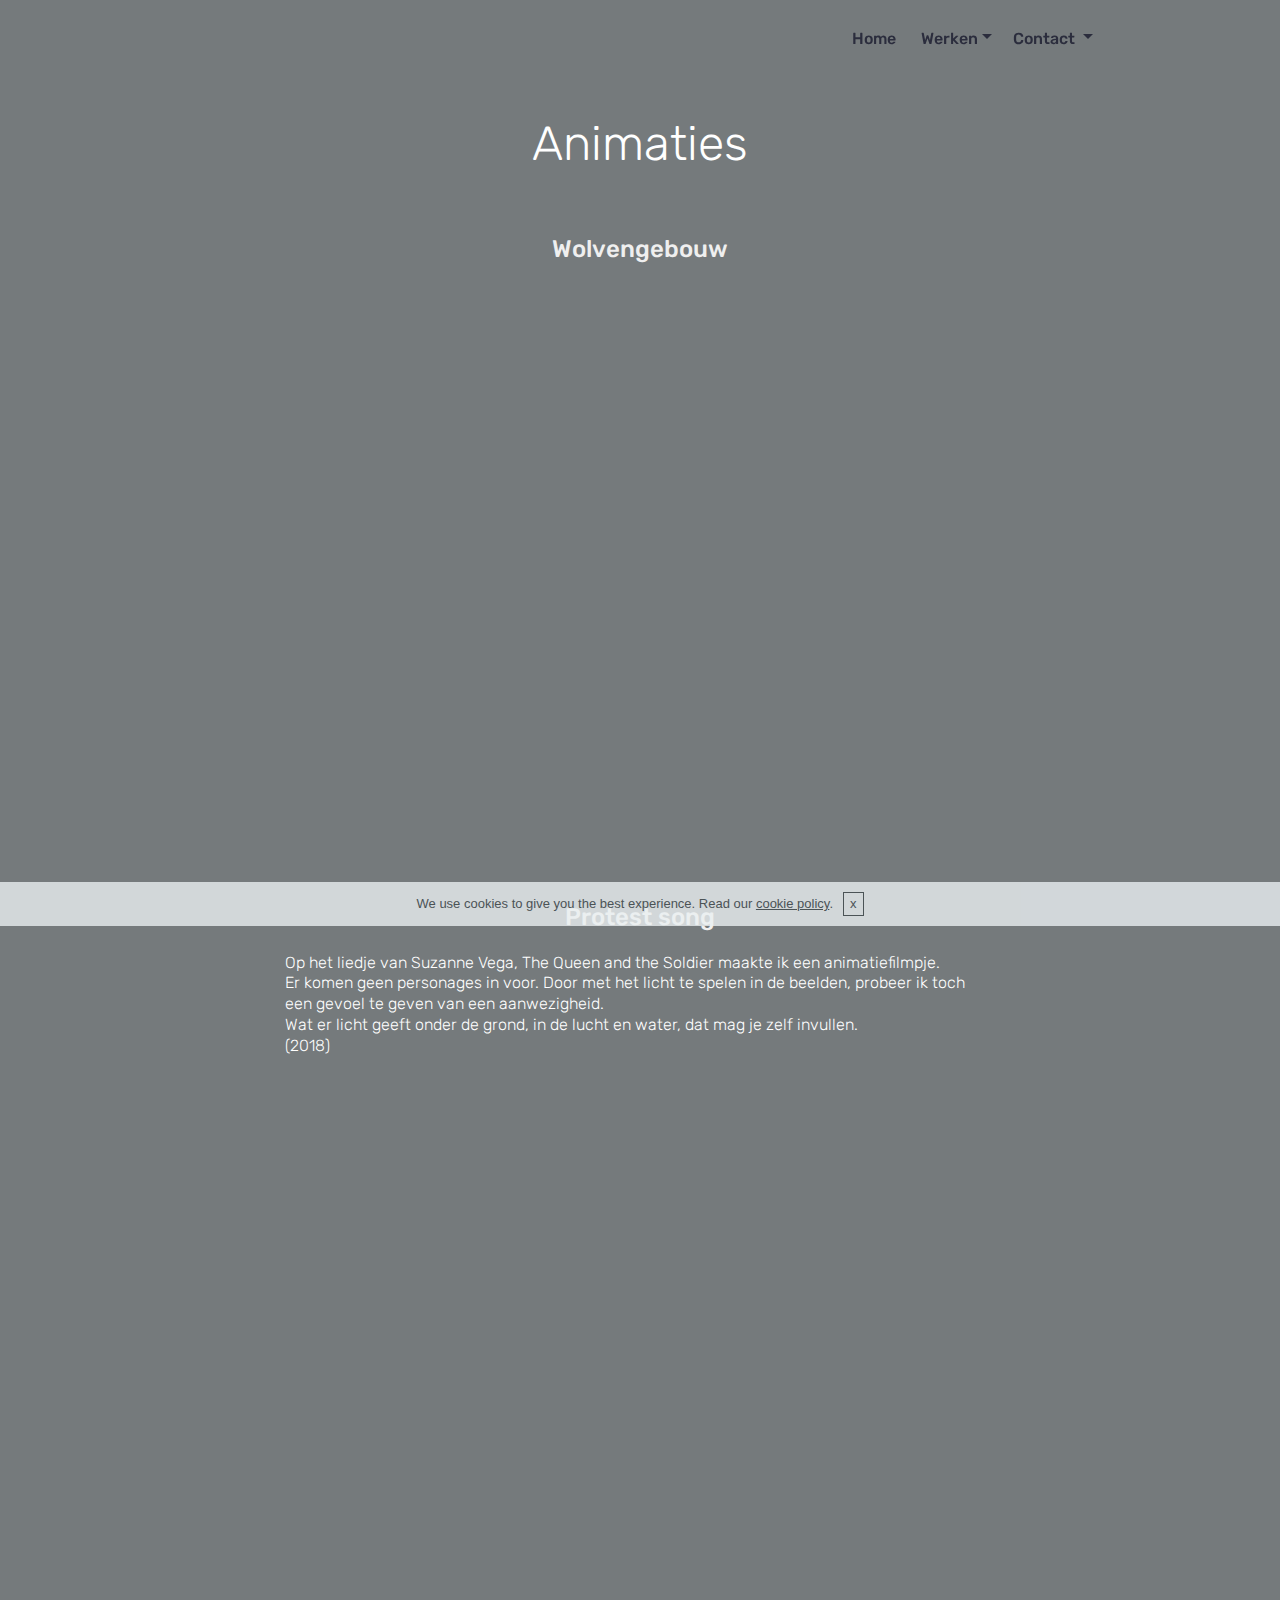
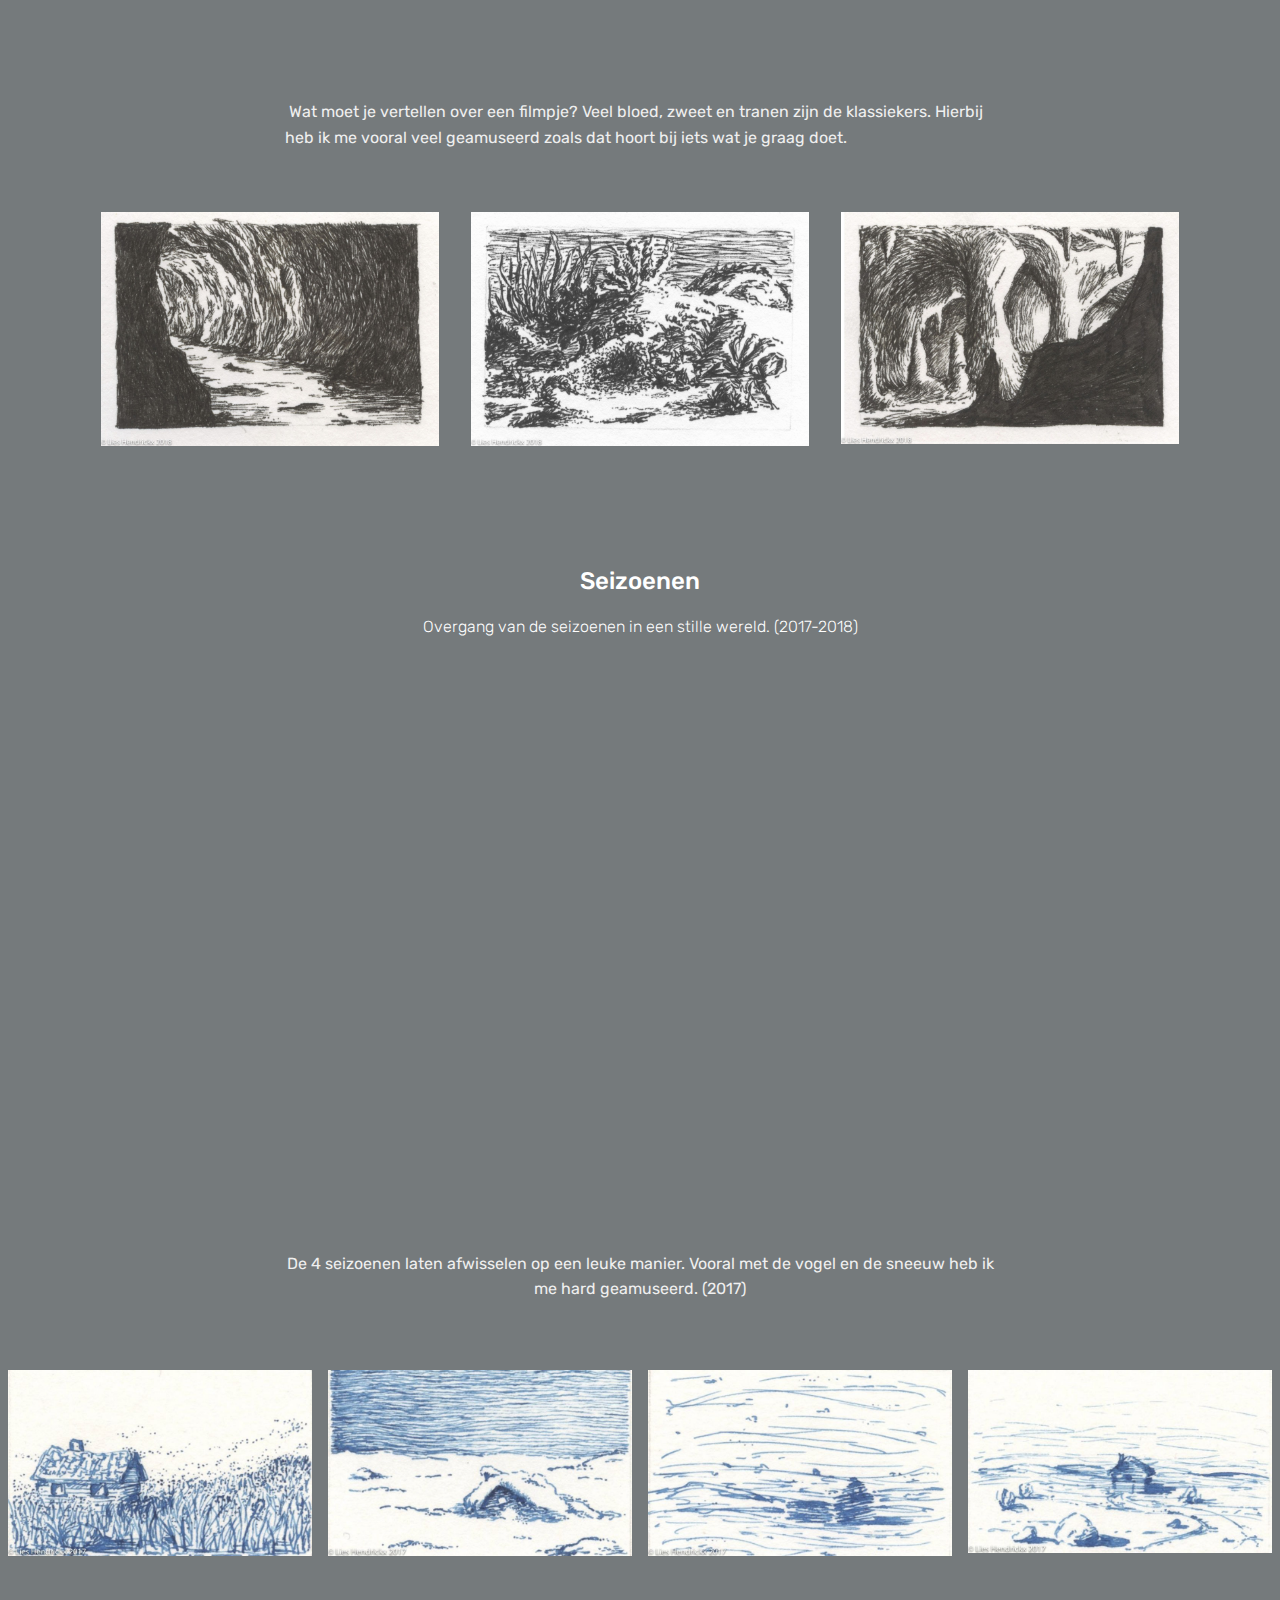
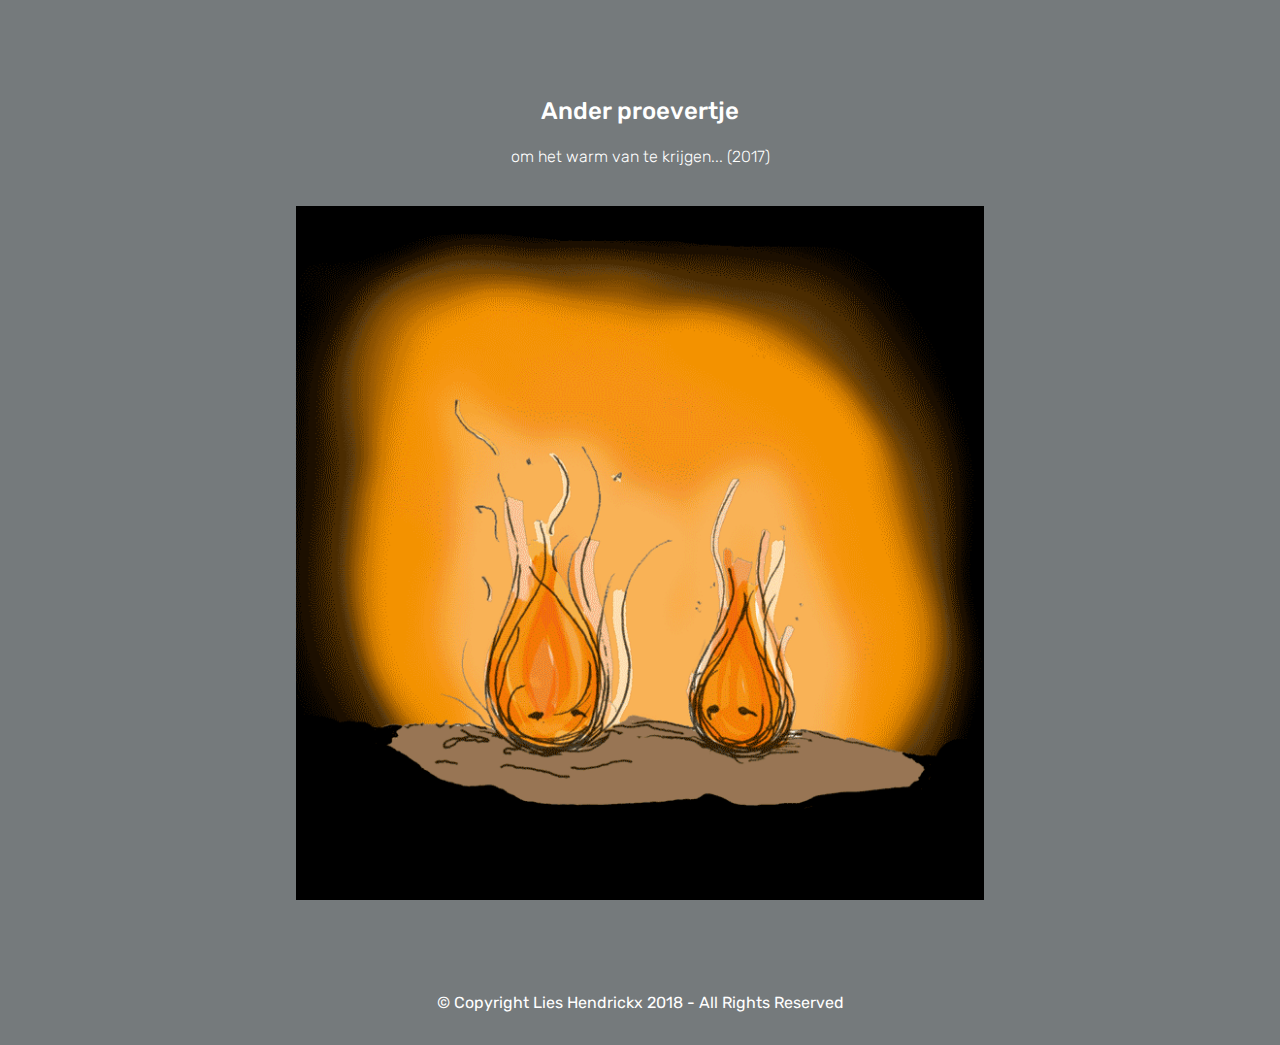
==== commit 2881610c: "create github pages" ====
--- a/animaties.html
+++ b/animaties.html
@@ -23,11 +23,11 @@
   
 </head>
 <body>
-<section class="menu cid-r9RFINZZ4P" once="menu" id="menu1-20" data-rv-view="492">
-
-    
-
-    <nav class="navbar navbar-expand beta-menu navbar-dropdown align-items-center navbar-fixed-top navbar-toggleable-sm">
+<section class="menu cid-r9RFINZZ4P" once="menu" id="menu1-20" data-rv-view="782">
+
+    
+
+    <nav class="navbar navbar-expand beta-menu navbar-dropdown align-items-center navbar-fixed-top navbar-toggleable-sm bg-color transparent">
         <button class="navbar-toggler navbar-toggler-right" type="button" data-toggle="collapse" data-target="#navbarSupportedContent" aria-controls="navbarSupportedContent" aria-expanded="false" aria-label="Toggle navigation">
             <div class="hamburger">
                 <span></span>
@@ -43,18 +43,18 @@
             </div>
         </div>
         <div class="collapse navbar-collapse" id="navbarSupportedContent">
-            <ul class="navbar-nav nav-dropdown nav-right navbar-nav-top-padding" data-app-modern-menu="true"><li class="nav-item"><a class="nav-link link text-black display-7" href="index.html" aria-expanded="true">
-                        Home</a></li><li class="nav-item dropdown open"><a class="nav-link link dropdown-toggle text-black display-7" href="landschappen.html#content5-17" aria-expanded="true" data-toggle="dropdown-submenu">
-                        Werken</a><div class="dropdown-menu"><div class="dropdown open"><a class="dropdown-item text-black dropdown-toggle display-7" href="illustraties.html" aria-expanded="true" data-toggle="dropdown-submenu">Illustraties</a><div class="dropdown-menu dropdown-submenu"><a class="dropdown-item text-black display-7" href="page5.html" aria-expanded="false">Ninthe</a><a class="dropdown-item text-black display-7" href="page6.html" aria-expanded="false">Wolfje wolfje...</a><a class="dropdown-item text-black display-7" href="page7.html" aria-expanded="true">Treurwilgen</a><a class="dropdown-item text-black display-7" href="page8.html" aria-expanded="true">Digitaal naakt</a></div></div><a class="dropdown-item text-black display-7" href="animaties.html" aria-expanded="false">Animaties<br></a></div></li><li class="nav-item dropdown"><a class="nav-link link dropdown-toggle text-black display-7" href="landschappen.html#content5-17" aria-expanded="false" data-toggle="dropdown-submenu">
-                        Contact&nbsp;</a><div class="dropdown-menu"><a class="dropdown-item text-black display-7" href="overmezelf.html" aria-expanded="false">Over mezelf</a><a class="dropdown-item text-black display-7" href="contact.html" aria-expanded="false">Contact<br></a></div></li><li class="nav-item">
-                    <a class="nav-link link text-black display-7" href="https://mobirise.com">&nbsp; &nbsp; &nbsp; &nbsp; &nbsp; &nbsp; &nbsp; &nbsp; &nbsp; &nbsp;</a>
+            <ul class="navbar-nav nav-dropdown nav-right navbar-nav-top-padding" data-app-modern-menu="true"><li class="nav-item dropdown"><a class="nav-link link text-primary display-7" href="index.html" aria-expanded="true">
+                        Home&nbsp;</a></li><li class="nav-item dropdown open"><a class="nav-link link dropdown-toggle text-primary display-7" href="landschappen.html#content5-17" aria-expanded="true" data-toggle="dropdown-submenu">
+                        Werken</a><div class="dropdown-menu"><div class="dropdown open"><a class="dropdown-item text-primary dropdown-toggle display-7" href="illustraties.html" aria-expanded="true" data-toggle="dropdown-submenu">Illustraties</a><div class="dropdown-menu dropdown-submenu"><a class="dropdown-item text-primary display-7" href="page8.html" aria-expanded="false">Digitaal Naakt</a><a class="dropdown-item text-primary display-7" href="page6.html" aria-expanded="false">Wolfje wolfje...</a><a class="dropdown-item text-primary display-7" href="page7.html" aria-expanded="false">Treurwilg</a></div></div><a class="dropdown-item text-primary display-7" href="animaties.html" aria-expanded="false">Animaties<br></a></div></li><li class="nav-item dropdown"><a class="nav-link link dropdown-toggle text-primary display-7" href="landschappen.html#content5-17" aria-expanded="false" data-toggle="dropdown-submenu">
+                        Contact&nbsp;</a><div class="dropdown-menu"><a class="dropdown-item text-primary display-7" href="overmezelf.html" aria-expanded="false">Over mezelf</a><a class="dropdown-item text-primary display-7" href="contact.html" aria-expanded="false">Contact<br></a></div></li><li class="nav-item">
+                    <a class="nav-link link text-primary display-7" href="https://mobirise.com">&nbsp; &nbsp; &nbsp; &nbsp; &nbsp; &nbsp; &nbsp; &nbsp; &nbsp; &nbsp;</a>
                 </li></ul>
             
         </div>
     </nav>
 </section>
 
-<section class="engine"><a href="https://mobirise.co/f">bootstrap builder</a></section><section class="mbr-section content4 cid-r8xFwjdTyO" id="content4-7" data-rv-view="447">
+<section class="engine"><a href="https://mobirise.co">Mobirise</a></section><section class="mbr-section content4 cid-r8xFwjdTyO" id="content4-7" data-rv-view="737">
 
     
 
@@ -70,7 +70,7 @@
     </div>
 </section>
 
-<section class="mbr-section content4 cid-rj5i2syXe4" id="content4-3v" data-rv-view="449">
+<section class="mbr-section content4 cid-rj5i2syXe4" id="content4-3v" data-rv-view="739">
 
     
 
@@ -85,7 +85,7 @@
     </div>
 </section>
 
-<section class="cid-rj5heermCK" id="video3-3u" data-rv-view="451">
+<section class="cid-rj5heermCK" id="video3-3u" data-rv-view="741">
 
     
     
@@ -96,7 +96,7 @@
     </figure>
 </section>
 
-<section class="mbr-section content4 cid-r9cq9Uo13J" id="content4-r" data-rv-view="453">
+<section class="mbr-section content4 cid-r9cq9Uo13J" id="content4-r" data-rv-view="743">
 
     
 
@@ -112,7 +112,7 @@
     </div>
 </section>
 
-<section class="cid-r9cHbvI48J" id="video3-12" data-rv-view="455">
+<section class="cid-r9cHbvI48J" id="video3-12" data-rv-view="745">
 
     
     
@@ -123,7 +123,7 @@
     </figure>
 </section>
 
-<section class="mbr-section article content1 cid-r8xGeedUbI" id="content1-9" data-rv-view="457">
+<section class="mbr-section article content1 cid-r8xGeedUbI" id="content1-9" data-rv-view="747">
     
      
 
@@ -134,7 +134,7 @@
     </div>
 </section>
 
-<section class="features2 cid-r9ctw4L067" id="features2-s" data-rv-view="458">
+<section class="features2 cid-r9ctw4L067" id="features2-s" data-rv-view="748">
 
     
 
@@ -183,7 +183,7 @@
     </div>
 </section>
 
-<section class="mbr-section content4 cid-r9ctHR3JBH" id="content4-t" data-rv-view="461">
+<section class="mbr-section content4 cid-r9ctHR3JBH" id="content4-t" data-rv-view="751">
 
     
 
@@ -199,7 +199,7 @@
     </div>
 </section>
 
-<section class="cid-r9ctW6Qkxd" id="video2-v" data-rv-view="463">
+<section class="cid-r9ctW6Qkxd" id="video2-v" data-rv-view="753">
 
     
     
@@ -210,7 +210,7 @@
     </figure>
 </section>
 
-<section class="mbr-section article content1 cid-r9cuAxMKxA" id="content1-y" data-rv-view="465">
+<section class="mbr-section article content1 cid-r9cuAxMKxA" id="content1-y" data-rv-view="755">
     
      
 
@@ -221,7 +221,7 @@
     </div>
 </section>
 
-<section class="mbr-gallery mbr-slider-carousel cid-r9cuhxa2ZJ" id="gallery3-x" data-rv-view="466">
+<section class="mbr-gallery mbr-slider-carousel cid-r9cuhxa2ZJ" id="gallery3-x" data-rv-view="756">
 
     
 
@@ -231,7 +231,7 @@
 
 </section>
 
-<section class="mbr-section content4 cid-r9cv4pCRwh" id="content4-z" data-rv-view="485">
+<section class="mbr-section content4 cid-r9cv4pCRwh" id="content4-z" data-rv-view="775">
 
     
 
@@ -247,7 +247,7 @@
     </div>
 </section>
 
-<section class="cid-r9cvqw1hur" id="image1-11" data-rv-view="487">
+<section class="cid-r9cvqw1hur" id="image1-11" data-rv-view="777">
 
     
 
@@ -259,7 +259,7 @@
     </figure>
 </section>
 
-<section once="" class="cid-r9QA8Y7K4i" id="footer6-1f" data-rv-view="489">
+<section once="" class="cid-r9QA8Y7K4i" id="footer6-1f" data-rv-view="779">
 
     
 
--- a/assets/mobirise/css/mbr-additional.css
+++ b/assets/mobirise/css/mbr-additional.css
@@ -4454,19 +4454,19 @@
     flex-shrink: 0;
   }
 }
-.cid-rhiIMEH1rN .navbar {
+.cid-rpGgSIhELE .navbar {
   padding: .5rem 0;
   background: #757a7c;
   transition: none;
   min-height: 77px;
 }
-.cid-rhiIMEH1rN .navbar-dropdown.bg-color.transparent.opened {
-  background: #757a7c;
-}
-.cid-rhiIMEH1rN a {
+.cid-rpGgSIhELE .navbar-dropdown.bg-color.transparent.opened {
+  background: #757a7c;
+}
+.cid-rpGgSIhELE a {
   font-style: normal;
 }
-.cid-rhiIMEH1rN .nav-item span {
+.cid-rpGgSIhELE .nav-item span {
   padding-right: 0.4em;
   line-height: 0.5em;
   vertical-align: text-bottom;
@@ -4474,22 +4474,22 @@
   top: -0.2em;
   text-decoration: none;
 }
-.cid-rhiIMEH1rN .nav-item a {
+.cid-rpGgSIhELE .nav-item a {
   padding: 0.7rem 0 !important;
   margin: 0rem .65rem !important;
 }
-.cid-rhiIMEH1rN .btn {
+.cid-rpGgSIhELE .btn {
   padding: 0.4rem 1.5rem;
   display: inline-flex;
   align-items: center;
 }
-.cid-rhiIMEH1rN .btn .mbr-iconfont {
+.cid-rpGgSIhELE .btn .mbr-iconfont {
   font-size: 1.6rem;
 }
-.cid-rhiIMEH1rN .menu-logo {
+.cid-rpGgSIhELE .menu-logo {
   margin-right: auto;
 }
-.cid-rhiIMEH1rN .menu-logo .navbar-brand {
+.cid-rpGgSIhELE .menu-logo .navbar-brand {
   display: flex;
   margin-left: 5rem;
   padding: 0;
@@ -4497,7 +4497,7 @@
   min-height: 3.8rem;
   align-items: center;
 }
-.cid-rhiIMEH1rN .menu-logo .navbar-brand .navbar-caption-wrap {
+.cid-rpGgSIhELE .menu-logo .navbar-brand .navbar-caption-wrap {
   display: -webkit-flex;
   -webkit-align-items: center;
   align-items: center;
@@ -4505,40 +4505,40 @@
   min-width: 7rem;
   margin: .3rem 0;
 }
-.cid-rhiIMEH1rN .menu-logo .navbar-brand .navbar-caption-wrap .navbar-caption {
+.cid-rpGgSIhELE .menu-logo .navbar-brand .navbar-caption-wrap .navbar-caption {
   line-height: 1.2rem !important;
   padding-right: 2rem;
 }
-.cid-rhiIMEH1rN .menu-logo .navbar-brand .navbar-logo {
+.cid-rpGgSIhELE .menu-logo .navbar-brand .navbar-logo {
   font-size: 4rem;
   transition: font-size 0.25s;
 }
-.cid-rhiIMEH1rN .menu-logo .navbar-brand .navbar-logo img {
+.cid-rpGgSIhELE .menu-logo .navbar-brand .navbar-logo img {
   display: flex;
 }
-.cid-rhiIMEH1rN .menu-logo .navbar-brand .navbar-logo .mbr-iconfont {
+.cid-rpGgSIhELE .menu-logo .navbar-brand .navbar-logo .mbr-iconfont {
   transition: font-size 0.25s;
 }
-.cid-rhiIMEH1rN .navbar-toggleable-sm .navbar-collapse {
+.cid-rpGgSIhELE .navbar-toggleable-sm .navbar-collapse {
   justify-content: flex-end;
   -webkit-justify-content: flex-end;
   padding-right: 5rem;
   width: auto;
 }
-.cid-rhiIMEH1rN .navbar-toggleable-sm .navbar-collapse .navbar-nav {
+.cid-rpGgSIhELE .navbar-toggleable-sm .navbar-collapse .navbar-nav {
   flex-wrap: wrap;
   -webkit-flex-wrap: wrap;
   padding-left: 0;
 }
-.cid-rhiIMEH1rN .navbar-toggleable-sm .navbar-collapse .navbar-nav .nav-item {
+.cid-rpGgSIhELE .navbar-toggleable-sm .navbar-collapse .navbar-nav .nav-item {
   -webkit-align-self: center;
   align-self: center;
 }
-.cid-rhiIMEH1rN .navbar-toggleable-sm .navbar-collapse .navbar-buttons {
+.cid-rpGgSIhELE .navbar-toggleable-sm .navbar-collapse .navbar-buttons {
   padding-left: 0;
   padding-bottom: 0;
 }
-.cid-rhiIMEH1rN .dropdown .dropdown-menu {
+.cid-rpGgSIhELE .dropdown .dropdown-menu {
   background: #757a7c;
   display: none;
   position: absolute;
@@ -4547,20 +4547,20 @@
   padding-bottom: 1.4rem;
   text-align: left;
 }
-.cid-rhiIMEH1rN .dropdown .dropdown-menu .dropdown-item {
+.cid-rpGgSIhELE .dropdown .dropdown-menu .dropdown-item {
   width: auto;
   padding: 0.235em 1.5385em 0.235em 1.5385em !important;
 }
-.cid-rhiIMEH1rN .dropdown .dropdown-menu .dropdown-item::after {
+.cid-rpGgSIhELE .dropdown .dropdown-menu .dropdown-item::after {
   right: 0.5rem;
 }
-.cid-rhiIMEH1rN .dropdown .dropdown-menu .dropdown-submenu {
+.cid-rpGgSIhELE .dropdown .dropdown-menu .dropdown-submenu {
   margin: 0;
 }
-.cid-rhiIMEH1rN .dropdown.open > .dropdown-menu {
+.cid-rpGgSIhELE .dropdown.open > .dropdown-menu {
   display: block;
 }
-.cid-rhiIMEH1rN .navbar-toggleable-sm.opened:after {
+.cid-rpGgSIhELE .navbar-toggleable-sm.opened:after {
   position: absolute;
   width: 100vw;
   height: 100vh;
@@ -4572,28 +4572,28 @@
   -webkit-transform: translateY(100%);
   z-index: 1000;
 }
-.cid-rhiIMEH1rN .navbar.navbar-short {
+.cid-rpGgSIhELE .navbar.navbar-short {
   min-height: 60px;
   transition: all .2s;
 }
-.cid-rhiIMEH1rN .navbar.navbar-short .navbar-toggler-right {
+.cid-rpGgSIhELE .navbar.navbar-short .navbar-toggler-right {
   top: 20px;
 }
-.cid-rhiIMEH1rN .navbar.navbar-short .navbar-logo a {
+.cid-rpGgSIhELE .navbar.navbar-short .navbar-logo a {
   font-size: 2.5rem !important;
   line-height: 2.5rem;
   transition: font-size 0.25s;
 }
-.cid-rhiIMEH1rN .navbar.navbar-short .navbar-logo a .mbr-iconfont {
+.cid-rpGgSIhELE .navbar.navbar-short .navbar-logo a .mbr-iconfont {
   font-size: 2.5rem !important;
 }
-.cid-rhiIMEH1rN .navbar.navbar-short .navbar-logo a img {
+.cid-rpGgSIhELE .navbar.navbar-short .navbar-logo a img {
   height: 3rem !important;
 }
-.cid-rhiIMEH1rN .navbar.navbar-short .navbar-brand {
+.cid-rpGgSIhELE .navbar.navbar-short .navbar-brand {
   min-height: 3rem;
 }
-.cid-rhiIMEH1rN button.navbar-toggler {
+.cid-rpGgSIhELE button.navbar-toggler {
   width: 31px;
   height: 18px;
   cursor: pointer;
@@ -4601,10 +4601,10 @@
   top: 1.5rem;
   right: 1rem;
 }
-.cid-rhiIMEH1rN button.navbar-toggler:focus {
+.cid-rpGgSIhELE button.navbar-toggler:focus {
   outline: none;
 }
-.cid-rhiIMEH1rN button.navbar-toggler .hamburger span {
+.cid-rpGgSIhELE button.navbar-toggler .hamburger span {
   position: absolute;
   right: 0;
   width: 30px;
@@ -4612,92 +4612,92 @@
   border-right: 5px;
   background-color: #4d4f68;
 }
-.cid-rhiIMEH1rN button.navbar-toggler .hamburger span:nth-child(1) {
+.cid-rpGgSIhELE button.navbar-toggler .hamburger span:nth-child(1) {
   top: 0;
   transition: all .2s;
 }
-.cid-rhiIMEH1rN button.navbar-toggler .hamburger span:nth-child(2) {
+.cid-rpGgSIhELE button.navbar-toggler .hamburger span:nth-child(2) {
   top: 8px;
   transition: all .15s;
 }
-.cid-rhiIMEH1rN button.navbar-toggler .hamburger span:nth-child(3) {
+.cid-rpGgSIhELE button.navbar-toggler .hamburger span:nth-child(3) {
   top: 8px;
   transition: all .15s;
 }
-.cid-rhiIMEH1rN button.navbar-toggler .hamburger span:nth-child(4) {
+.cid-rpGgSIhELE button.navbar-toggler .hamburger span:nth-child(4) {
   top: 16px;
   transition: all .2s;
 }
-.cid-rhiIMEH1rN nav.opened .hamburger span:nth-child(1) {
+.cid-rpGgSIhELE nav.opened .hamburger span:nth-child(1) {
   top: 8px;
   width: 0;
   opacity: 0;
   right: 50%;
   transition: all .2s;
 }
-.cid-rhiIMEH1rN nav.opened .hamburger span:nth-child(2) {
+.cid-rpGgSIhELE nav.opened .hamburger span:nth-child(2) {
   -webkit-transform: rotate(45deg);
   transform: rotate(45deg);
   transition: all .25s;
 }
-.cid-rhiIMEH1rN nav.opened .hamburger span:nth-child(3) {
+.cid-rpGgSIhELE nav.opened .hamburger span:nth-child(3) {
   -webkit-transform: rotate(-45deg);
   transform: rotate(-45deg);
   transition: all .25s;
 }
-.cid-rhiIMEH1rN nav.opened .hamburger span:nth-child(4) {
+.cid-rpGgSIhELE nav.opened .hamburger span:nth-child(4) {
   top: 8px;
   width: 0;
   opacity: 0;
   right: 50%;
   transition: all .2s;
 }
-.cid-rhiIMEH1rN .collapsed.navbar-expand {
+.cid-rpGgSIhELE .collapsed.navbar-expand {
   flex-direction: column;
 }
-.cid-rhiIMEH1rN .collapsed .btn {
+.cid-rpGgSIhELE .collapsed .btn {
   display: flex;
 }
-.cid-rhiIMEH1rN .collapsed .navbar-collapse {
+.cid-rpGgSIhELE .collapsed .navbar-collapse {
   display: none !important;
   padding-right: 0 !important;
 }
-.cid-rhiIMEH1rN .collapsed .navbar-collapse.collapsing,
-.cid-rhiIMEH1rN .collapsed .navbar-collapse.show {
+.cid-rpGgSIhELE .collapsed .navbar-collapse.collapsing,
+.cid-rpGgSIhELE .collapsed .navbar-collapse.show {
   display: block !important;
 }
-.cid-rhiIMEH1rN .collapsed .navbar-collapse.collapsing .navbar-nav,
-.cid-rhiIMEH1rN .collapsed .navbar-collapse.show .navbar-nav {
+.cid-rpGgSIhELE .collapsed .navbar-collapse.collapsing .navbar-nav,
+.cid-rpGgSIhELE .collapsed .navbar-collapse.show .navbar-nav {
   display: block;
   text-align: center;
 }
-.cid-rhiIMEH1rN .collapsed .navbar-collapse.collapsing .navbar-nav .nav-item,
-.cid-rhiIMEH1rN .collapsed .navbar-collapse.show .navbar-nav .nav-item {
+.cid-rpGgSIhELE .collapsed .navbar-collapse.collapsing .navbar-nav .nav-item,
+.cid-rpGgSIhELE .collapsed .navbar-collapse.show .navbar-nav .nav-item {
   clear: both;
 }
-.cid-rhiIMEH1rN .collapsed .navbar-collapse.collapsing .navbar-nav .nav-item:last-child,
-.cid-rhiIMEH1rN .collapsed .navbar-collapse.show .navbar-nav .nav-item:last-child {
+.cid-rpGgSIhELE .collapsed .navbar-collapse.collapsing .navbar-nav .nav-item:last-child,
+.cid-rpGgSIhELE .collapsed .navbar-collapse.show .navbar-nav .nav-item:last-child {
   margin-bottom: 1rem;
 }
-.cid-rhiIMEH1rN .collapsed .navbar-collapse.collapsing .navbar-buttons,
-.cid-rhiIMEH1rN .collapsed .navbar-collapse.show .navbar-buttons {
+.cid-rpGgSIhELE .collapsed .navbar-collapse.collapsing .navbar-buttons,
+.cid-rpGgSIhELE .collapsed .navbar-collapse.show .navbar-buttons {
   text-align: center;
 }
-.cid-rhiIMEH1rN .collapsed .navbar-collapse.collapsing .navbar-buttons:last-child,
-.cid-rhiIMEH1rN .collapsed .navbar-collapse.show .navbar-buttons:last-child {
+.cid-rpGgSIhELE .collapsed .navbar-collapse.collapsing .navbar-buttons:last-child,
+.cid-rpGgSIhELE .collapsed .navbar-collapse.show .navbar-buttons:last-child {
   margin-bottom: 1rem;
 }
-.cid-rhiIMEH1rN .collapsed button.navbar-toggler {
+.cid-rpGgSIhELE .collapsed button.navbar-toggler {
   display: block;
 }
-.cid-rhiIMEH1rN .collapsed .navbar-brand {
+.cid-rpGgSIhELE .collapsed .navbar-brand {
   margin-left: 1rem !important;
 }
-.cid-rhiIMEH1rN .collapsed .navbar-toggleable-sm {
+.cid-rpGgSIhELE .collapsed .navbar-toggleable-sm {
   flex-direction: column;
   -webkit-flex-direction: column;
 }
-.cid-rhiIMEH1rN .collapsed .dropdown .dropdown-menu {
+.cid-rpGgSIhELE .collapsed .dropdown .dropdown-menu {
   width: 100%;
   text-align: center;
   position: relative;
@@ -4709,19 +4709,19 @@
   transition-duration: .5s;
   transition-property: opacity,padding,height;
 }
-.cid-rhiIMEH1rN .collapsed .dropdown.open > .dropdown-menu {
+.cid-rpGgSIhELE .collapsed .dropdown.open > .dropdown-menu {
   position: relative;
   opacity: 1;
   height: auto;
   padding: 1.4rem 0;
   visibility: visible;
 }
-.cid-rhiIMEH1rN .collapsed .dropdown .dropdown-submenu {
+.cid-rpGgSIhELE .collapsed .dropdown .dropdown-submenu {
   left: 0;
   text-align: center;
   width: 100%;
 }
-.cid-rhiIMEH1rN .collapsed .dropdown .dropdown-toggle[data-toggle="dropdown-submenu"]::after {
+.cid-rpGgSIhELE .collapsed .dropdown .dropdown-toggle[data-toggle="dropdown-submenu"]::after {
   margin-top: 0;
   position: inherit;
   right: 0;
@@ -4737,55 +4737,55 @@
   border-left: .30em solid transparent;
 }
 @media (max-width: 991px) {
-  .cid-rhiIMEH1rN .navbar-expand {
+  .cid-rpGgSIhELE .navbar-expand {
     flex-direction: column;
   }
-  .cid-rhiIMEH1rN img {
+  .cid-rpGgSIhELE img {
     height: 3.8rem !important;
   }
-  .cid-rhiIMEH1rN .btn {
+  .cid-rpGgSIhELE .btn {
     display: flex;
   }
-  .cid-rhiIMEH1rN button.navbar-toggler {
+  .cid-rpGgSIhELE button.navbar-toggler {
     display: block;
   }
-  .cid-rhiIMEH1rN .navbar-brand {
+  .cid-rpGgSIhELE .navbar-brand {
     margin-left: 1rem !important;
   }
-  .cid-rhiIMEH1rN .navbar-toggleable-sm {
+  .cid-rpGgSIhELE .navbar-toggleable-sm {
     flex-direction: column;
     -webkit-flex-direction: column;
   }
-  .cid-rhiIMEH1rN .navbar-collapse {
+  .cid-rpGgSIhELE .navbar-collapse {
     display: none !important;
     padding-right: 0 !important;
   }
-  .cid-rhiIMEH1rN .navbar-collapse.collapsing,
-  .cid-rhiIMEH1rN .navbar-collapse.show {
+  .cid-rpGgSIhELE .navbar-collapse.collapsing,
+  .cid-rpGgSIhELE .navbar-collapse.show {
     display: block !important;
   }
-  .cid-rhiIMEH1rN .navbar-collapse.collapsing .navbar-nav,
-  .cid-rhiIMEH1rN .navbar-collapse.show .navbar-nav {
+  .cid-rpGgSIhELE .navbar-collapse.collapsing .navbar-nav,
+  .cid-rpGgSIhELE .navbar-collapse.show .navbar-nav {
     display: block;
     text-align: center;
   }
-  .cid-rhiIMEH1rN .navbar-collapse.collapsing .navbar-nav .nav-item,
-  .cid-rhiIMEH1rN .navbar-collapse.show .navbar-nav .nav-item {
+  .cid-rpGgSIhELE .navbar-collapse.collapsing .navbar-nav .nav-item,
+  .cid-rpGgSIhELE .navbar-collapse.show .navbar-nav .nav-item {
     clear: both;
   }
-  .cid-rhiIMEH1rN .navbar-collapse.collapsing .navbar-nav .nav-item:last-child,
-  .cid-rhiIMEH1rN .navbar-collapse.show .navbar-nav .nav-item:last-child {
+  .cid-rpGgSIhELE .navbar-collapse.collapsing .navbar-nav .nav-item:last-child,
+  .cid-rpGgSIhELE .navbar-collapse.show .navbar-nav .nav-item:last-child {
     margin-bottom: 1rem;
   }
-  .cid-rhiIMEH1rN .navbar-collapse.collapsing .navbar-buttons,
-  .cid-rhiIMEH1rN .navbar-collapse.show .navbar-buttons {
+  .cid-rpGgSIhELE .navbar-collapse.collapsing .navbar-buttons,
+  .cid-rpGgSIhELE .navbar-collapse.show .navbar-buttons {
     text-align: center;
   }
-  .cid-rhiIMEH1rN .navbar-collapse.collapsing .navbar-buttons:last-child,
-  .cid-rhiIMEH1rN .navbar-collapse.show .navbar-buttons:last-child {
+  .cid-rpGgSIhELE .navbar-collapse.collapsing .navbar-buttons:last-child,
+  .cid-rpGgSIhELE .navbar-collapse.show .navbar-buttons:last-child {
     margin-bottom: 1rem;
   }
-  .cid-rhiIMEH1rN .dropdown .dropdown-menu {
+  .cid-rpGgSIhELE .dropdown .dropdown-menu {
     width: 100%;
     text-align: center;
     position: relative;
@@ -4797,19 +4797,19 @@
     transition-duration: .5s;
     transition-property: opacity,padding,height;
   }
-  .cid-rhiIMEH1rN .dropdown.open > .dropdown-menu {
+  .cid-rpGgSIhELE .dropdown.open > .dropdown-menu {
     position: relative;
     opacity: 1;
     height: auto;
     padding: 1.4rem 0;
     visibility: visible;
   }
-  .cid-rhiIMEH1rN .dropdown .dropdown-submenu {
+  .cid-rpGgSIhELE .dropdown .dropdown-submenu {
     left: 0;
     text-align: center;
     width: 100%;
   }
-  .cid-rhiIMEH1rN .dropdown .dropdown-toggle[data-toggle="dropdown-submenu"]::after {
+  .cid-rpGgSIhELE .dropdown .dropdown-toggle[data-toggle="dropdown-submenu"]::after {
     margin-top: 0;
     position: inherit;
     right: 0;
@@ -4826,8 +4826,86 @@
   }
 }
 @media (min-width: 767px) {
-  .cid-rhiIMEH1rN .menu-logo {
+  .cid-rpGgSIhELE .menu-logo {
     flex-shrink: 0;
+  }
+}
+.cid-rhiIgvboJD {
+  padding-top: 60px;
+  padding-bottom: 30px;
+  background-color: #757a7c;
+}
+.cid-rhiIgvboJD .mbr-section-subtitle {
+  color: #767676;
+}
+.cid-rhiIgvboJD H2 {
+  color: #ffffff;
+}
+.cid-rhiIrCw3QS {
+  padding-top: 0px;
+  padding-bottom: 30px;
+  background: #757a7c;
+}
+.cid-rhiIrCw3QS .image-block {
+  margin: auto;
+}
+.cid-rhiIrCw3QS figcaption {
+  position: relative;
+}
+.cid-rhiIrCw3QS figcaption div {
+  position: absolute;
+  bottom: 0;
+  width: 100%;
+}
+@media (max-width: 768px) {
+  .cid-rhiIrCw3QS .image-block {
+    width: 100% !important;
+  }
+}
+.cid-rhiIr6144Z {
+  padding-top: 0px;
+  padding-bottom: 15px;
+  background: #757a7c;
+}
+.cid-rhiIr6144Z .image-block {
+  margin: auto;
+}
+.cid-rhiIr6144Z figcaption {
+  position: relative;
+}
+.cid-rhiIr6144Z figcaption div {
+  position: absolute;
+  bottom: 0;
+  width: 100%;
+}
+@media (max-width: 768px) {
+  .cid-rhiIr6144Z .image-block {
+    width: 100% !important;
+  }
+}
+.cid-rhiIr6144Z DIV {
+  color: #232323;
+  text-align: left;
+}
+.cid-rhiIgS8E7h {
+  padding-top: 15px;
+  padding-bottom: 15px;
+  background: #757a7c;
+}
+.cid-rhiIgS8E7h .image-block {
+  margin: auto;
+}
+.cid-rhiIgS8E7h figcaption {
+  position: relative;
+}
+.cid-rhiIgS8E7h figcaption div {
+  position: absolute;
+  bottom: 0;
+  width: 100%;
+}
+@media (max-width: 768px) {
+  .cid-rhiIgS8E7h .image-block {
+    width: 100% !important;
   }
 }
 .cid-r9QyPqXde6 {
@@ -4835,97 +4913,19 @@
   padding-bottom: 30px;
   background-color: #757a7c;
 }
-.cid-rhiIgvboJD {
-  padding-top: 60px;
-  padding-bottom: 30px;
-  background-color: #757a7c;
-}
-.cid-rhiIgvboJD .mbr-section-subtitle {
-  color: #767676;
-}
-.cid-rhiIgvboJD H2 {
-  color: #ffffff;
-}
-.cid-rhiIrCw3QS {
-  padding-top: 0px;
-  padding-bottom: 30px;
-  background: #757a7c;
-}
-.cid-rhiIrCw3QS .image-block {
-  margin: auto;
-}
-.cid-rhiIrCw3QS figcaption {
-  position: relative;
-}
-.cid-rhiIrCw3QS figcaption div {
-  position: absolute;
-  bottom: 0;
-  width: 100%;
-}
-@media (max-width: 768px) {
-  .cid-rhiIrCw3QS .image-block {
-    width: 100% !important;
-  }
-}
-.cid-rhiIr6144Z {
-  padding-top: 0px;
-  padding-bottom: 15px;
-  background: #757a7c;
-}
-.cid-rhiIr6144Z .image-block {
-  margin: auto;
-}
-.cid-rhiIr6144Z figcaption {
-  position: relative;
-}
-.cid-rhiIr6144Z figcaption div {
-  position: absolute;
-  bottom: 0;
-  width: 100%;
-}
-@media (max-width: 768px) {
-  .cid-rhiIr6144Z .image-block {
-    width: 100% !important;
-  }
-}
-.cid-rhiIr6144Z DIV {
-  color: #232323;
-  text-align: left;
-}
-.cid-rhiIgS8E7h {
-  padding-top: 15px;
-  padding-bottom: 15px;
-  background: #757a7c;
-}
-.cid-rhiIgS8E7h .image-block {
-  margin: auto;
-}
-.cid-rhiIgS8E7h figcaption {
-  position: relative;
-}
-.cid-rhiIgS8E7h figcaption div {
-  position: absolute;
-  bottom: 0;
-  width: 100%;
-}
-@media (max-width: 768px) {
-  .cid-rhiIgS8E7h .image-block {
-    width: 100% !important;
-  }
-}
-.cid-rhiIMEH1rN .navbar {
+.cid-rpGhCexmhp .navbar {
   padding: .5rem 0;
   background: #757a7c;
   transition: none;
   min-height: 77px;
 }
-.cid-rhiIMEH1rN .navbar-dropdown.bg-color.transparent.opened {
-  background: #757a7c;
-}
-.cid-rhiIMEH1rN a {
+.cid-rpGhCexmhp .navbar-dropdown.bg-color.transparent.opened {
+  background: #757a7c;
+}
+.cid-rpGhCexmhp a {
   font-style: normal;
 }
-.cid-rhiIMEH1rN .nav-item span {
+.cid-rpGhCexmhp .nav-item span {
   padding-right: 0.4em;
   line-height: 0.5em;
   vertical-align: text-bottom;
@@ -4933,22 +4933,22 @@
   top: -0.2em;
   text-decoration: none;
 }
-.cid-rhiIMEH1rN .nav-item a {
+.cid-rpGhCexmhp .nav-item a {
   padding: 0.7rem 0 !important;
   margin: 0rem .65rem !important;
 }
-.cid-rhiIMEH1rN .btn {
+.cid-rpGhCexmhp .btn {
   padding: 0.4rem 1.5rem;
   display: inline-flex;
   align-items: center;
 }
-.cid-rhiIMEH1rN .btn .mbr-iconfont {
+.cid-rpGhCexmhp .btn .mbr-iconfont {
   font-size: 1.6rem;
 }
-.cid-rhiIMEH1rN .menu-logo {
+.cid-rpGhCexmhp .menu-logo {
   margin-right: auto;
 }
-.cid-rhiIMEH1rN .menu-logo .navbar-brand {
+.cid-rpGhCexmhp .menu-logo .navbar-brand {
   display: flex;
   margin-left: 5rem;
   padding: 0;
@@ -4956,7 +4956,7 @@
   min-height: 3.8rem;
   align-items: center;
 }
-.cid-rhiIMEH1rN .menu-logo .navbar-brand .navbar-caption-wrap {
+.cid-rpGhCexmhp .menu-logo .navbar-brand .navbar-caption-wrap {
   display: -webkit-flex;
   -webkit-align-items: center;
   align-items: center;
@@ -4964,40 +4964,40 @@
   min-width: 7rem;
   margin: .3rem 0;
 }
-.cid-rhiIMEH1rN .menu-logo .navbar-brand .navbar-caption-wrap .navbar-caption {
+.cid-rpGhCexmhp .menu-logo .navbar-brand .navbar-caption-wrap .navbar-caption {
   line-height: 1.2rem !important;
   padding-right: 2rem;
 }
-.cid-rhiIMEH1rN .menu-logo .navbar-brand .navbar-logo {
+.cid-rpGhCexmhp .menu-logo .navbar-brand .navbar-logo {
   font-size: 4rem;
   transition: font-size 0.25s;
 }
-.cid-rhiIMEH1rN .menu-logo .navbar-brand .navbar-logo img {
+.cid-rpGhCexmhp .menu-logo .navbar-brand .navbar-logo img {
   display: flex;
 }
-.cid-rhiIMEH1rN .menu-logo .navbar-brand .navbar-logo .mbr-iconfont {
+.cid-rpGhCexmhp .menu-logo .navbar-brand .navbar-logo .mbr-iconfont {
   transition: font-size 0.25s;
 }
-.cid-rhiIMEH1rN .navbar-toggleable-sm .navbar-collapse {
+.cid-rpGhCexmhp .navbar-toggleable-sm .navbar-collapse {
   justify-content: flex-end;
   -webkit-justify-content: flex-end;
   padding-right: 5rem;
   width: auto;
 }
-.cid-rhiIMEH1rN .navbar-toggleable-sm .navbar-collapse .navbar-nav {
+.cid-rpGhCexmhp .navbar-toggleable-sm .navbar-collapse .navbar-nav {
   flex-wrap: wrap;
   -webkit-flex-wrap: wrap;
   padding-left: 0;
 }
-.cid-rhiIMEH1rN .navbar-toggleable-sm .navbar-collapse .navbar-nav .nav-item {
+.cid-rpGhCexmhp .navbar-toggleable-sm .navbar-collapse .navbar-nav .nav-item {
   -webkit-align-self: center;
   align-self: center;
 }
-.cid-rhiIMEH1rN .navbar-toggleable-sm .navbar-collapse .navbar-buttons {
+.cid-rpGhCexmhp .navbar-toggleable-sm .navbar-collapse .navbar-buttons {
   padding-left: 0;
   padding-bottom: 0;
 }
-.cid-rhiIMEH1rN .dropdown .dropdown-menu {
+.cid-rpGhCexmhp .dropdown .dropdown-menu {
   background: #757a7c;
   display: none;
   position: absolute;
@@ -5006,20 +5006,20 @@
   padding-bottom: 1.4rem;
   text-align: left;
 }
-.cid-rhiIMEH1rN .dropdown .dropdown-menu .dropdown-item {
+.cid-rpGhCexmhp .dropdown .dropdown-menu .dropdown-item {
   width: auto;
   padding: 0.235em 1.5385em 0.235em 1.5385em !important;
 }
-.cid-rhiIMEH1rN .dropdown .dropdown-menu .dropdown-item::after {
+.cid-rpGhCexmhp .dropdown .dropdown-menu .dropdown-item::after {
   right: 0.5rem;
 }
-.cid-rhiIMEH1rN .dropdown .dropdown-menu .dropdown-submenu {
+.cid-rpGhCexmhp .dropdown .dropdown-menu .dropdown-submenu {
   margin: 0;
 }
-.cid-rhiIMEH1rN .dropdown.open > .dropdown-menu {
+.cid-rpGhCexmhp .dropdown.open > .dropdown-menu {
   display: block;
 }
-.cid-rhiIMEH1rN .navbar-toggleable-sm.opened:after {
+.cid-rpGhCexmhp .navbar-toggleable-sm.opened:after {
   position: absolute;
   width: 100vw;
   height: 100vh;
@@ -5031,28 +5031,28 @@
   -webkit-transform: translateY(100%);
   z-index: 1000;
 }
-.cid-rhiIMEH1rN .navbar.navbar-short {
+.cid-rpGhCexmhp .navbar.navbar-short {
   min-height: 60px;
   transition: all .2s;
 }
-.cid-rhiIMEH1rN .navbar.navbar-short .navbar-toggler-right {
+.cid-rpGhCexmhp .navbar.navbar-short .navbar-toggler-right {
   top: 20px;
 }
-.cid-rhiIMEH1rN .navbar.navbar-short .navbar-logo a {
+.cid-rpGhCexmhp .navbar.navbar-short .navbar-logo a {
   font-size: 2.5rem !important;
   line-height: 2.5rem;
   transition: font-size 0.25s;
 }
-.cid-rhiIMEH1rN .navbar.navbar-short .navbar-logo a .mbr-iconfont {
+.cid-rpGhCexmhp .navbar.navbar-short .navbar-logo a .mbr-iconfont {
   font-size: 2.5rem !important;
 }
-.cid-rhiIMEH1rN .navbar.navbar-short .navbar-logo a img {
+.cid-rpGhCexmhp .navbar.navbar-short .navbar-logo a img {
   height: 3rem !important;
 }
-.cid-rhiIMEH1rN .navbar.navbar-short .navbar-brand {
+.cid-rpGhCexmhp .navbar.navbar-short .navbar-brand {
   min-height: 3rem;
 }
-.cid-rhiIMEH1rN button.navbar-toggler {
+.cid-rpGhCexmhp button.navbar-toggler {
   width: 31px;
   height: 18px;
   cursor: pointer;
@@ -5060,10 +5060,10 @@
   top: 1.5rem;
   right: 1rem;
 }
-.cid-rhiIMEH1rN button.navbar-toggler:focus {
+.cid-rpGhCexmhp button.navbar-toggler:focus {
   outline: none;
 }
-.cid-rhiIMEH1rN button.navbar-toggler .hamburger span {
+.cid-rpGhCexmhp button.navbar-toggler .hamburger span {
   position: absolute;
   right: 0;
   width: 30px;
@@ -5071,92 +5071,92 @@
   border-right: 5px;
   background-color: #4d4f68;
 }
-.cid-rhiIMEH1rN button.navbar-toggler .hamburger span:nth-child(1) {
+.cid-rpGhCexmhp button.navbar-toggler .hamburger span:nth-child(1) {
   top: 0;
   transition: all .2s;
 }
-.cid-rhiIMEH1rN button.navbar-toggler .hamburger span:nth-child(2) {
+.cid-rpGhCexmhp button.navbar-toggler .hamburger span:nth-child(2) {
   top: 8px;
   transition: all .15s;
 }
-.cid-rhiIMEH1rN button.navbar-toggler .hamburger span:nth-child(3) {
+.cid-rpGhCexmhp button.navbar-toggler .hamburger span:nth-child(3) {
   top: 8px;
   transition: all .15s;
 }
-.cid-rhiIMEH1rN button.navbar-toggler .hamburger span:nth-child(4) {
+.cid-rpGhCexmhp button.navbar-toggler .hamburger span:nth-child(4) {
   top: 16px;
   transition: all .2s;
 }
-.cid-rhiIMEH1rN nav.opened .hamburger span:nth-child(1) {
+.cid-rpGhCexmhp nav.opened .hamburger span:nth-child(1) {
   top: 8px;
   width: 0;
   opacity: 0;
   right: 50%;
   transition: all .2s;
 }
-.cid-rhiIMEH1rN nav.opened .hamburger span:nth-child(2) {
+.cid-rpGhCexmhp nav.opened .hamburger span:nth-child(2) {
   -webkit-transform: rotate(45deg);
   transform: rotate(45deg);
   transition: all .25s;
 }
-.cid-rhiIMEH1rN nav.opened .hamburger span:nth-child(3) {
+.cid-rpGhCexmhp nav.opened .hamburger span:nth-child(3) {
   -webkit-transform: rotate(-45deg);
   transform: rotate(-45deg);
   transition: all .25s;
 }
-.cid-rhiIMEH1rN nav.opened .hamburger span:nth-child(4) {
+.cid-rpGhCexmhp nav.opened .hamburger span:nth-child(4) {
   top: 8px;
   width: 0;
   opacity: 0;
   right: 50%;
   transition: all .2s;
 }
-.cid-rhiIMEH1rN .collapsed.navbar-expand {
+.cid-rpGhCexmhp .collapsed.navbar-expand {
   flex-direction: column;
 }
-.cid-rhiIMEH1rN .collapsed .btn {
+.cid-rpGhCexmhp .collapsed .btn {
   display: flex;
 }
-.cid-rhiIMEH1rN .collapsed .navbar-collapse {
+.cid-rpGhCexmhp .collapsed .navbar-collapse {
   display: none !important;
   padding-right: 0 !important;
 }
-.cid-rhiIMEH1rN .collapsed .navbar-collapse.collapsing,
-.cid-rhiIMEH1rN .collapsed .navbar-collapse.show {
+.cid-rpGhCexmhp .collapsed .navbar-collapse.collapsing,
+.cid-rpGhCexmhp .collapsed .navbar-collapse.show {
   display: block !important;
 }
-.cid-rhiIMEH1rN .collapsed .navbar-collapse.collapsing .navbar-nav,
-.cid-rhiIMEH1rN .collapsed .navbar-collapse.show .navbar-nav {
+.cid-rpGhCexmhp .collapsed .navbar-collapse.collapsing .navbar-nav,
+.cid-rpGhCexmhp .collapsed .navbar-collapse.show .navbar-nav {
   display: block;
   text-align: center;
 }
-.cid-rhiIMEH1rN .collapsed .navbar-collapse.collapsing .navbar-nav .nav-item,
-.cid-rhiIMEH1rN .collapsed .navbar-collapse.show .navbar-nav .nav-item {
+.cid-rpGhCexmhp .collapsed .navbar-collapse.collapsing .navbar-nav .nav-item,
+.cid-rpGhCexmhp .collapsed .navbar-collapse.show .navbar-nav .nav-item {
   clear: both;
 }
-.cid-rhiIMEH1rN .collapsed .navbar-collapse.collapsing .navbar-nav .nav-item:last-child,
-.cid-rhiIMEH1rN .collapsed .navbar-collapse.show .navbar-nav .nav-item:last-child {
+.cid-rpGhCexmhp .collapsed .navbar-collapse.collapsing .navbar-nav .nav-item:last-child,
+.cid-rpGhCexmhp .collapsed .navbar-collapse.show .navbar-nav .nav-item:last-child {
   margin-bottom: 1rem;
 }
-.cid-rhiIMEH1rN .collapsed .navbar-collapse.collapsing .navbar-buttons,
-.cid-rhiIMEH1rN .collapsed .navbar-collapse.show .navbar-buttons {
+.cid-rpGhCexmhp .collapsed .navbar-collapse.collapsing .navbar-buttons,
+.cid-rpGhCexmhp .collapsed .navbar-collapse.show .navbar-buttons {
   text-align: center;
 }
-.cid-rhiIMEH1rN .collapsed .navbar-collapse.collapsing .navbar-buttons:last-child,
-.cid-rhiIMEH1rN .collapsed .navbar-collapse.show .navbar-buttons:last-child {
+.cid-rpGhCexmhp .collapsed .navbar-collapse.collapsing .navbar-buttons:last-child,
+.cid-rpGhCexmhp .collapsed .navbar-collapse.show .navbar-buttons:last-child {
   margin-bottom: 1rem;
 }
-.cid-rhiIMEH1rN .collapsed button.navbar-toggler {
+.cid-rpGhCexmhp .collapsed button.navbar-toggler {
   display: block;
 }
-.cid-rhiIMEH1rN .collapsed .navbar-brand {
+.cid-rpGhCexmhp .collapsed .navbar-brand {
   margin-left: 1rem !important;
 }
-.cid-rhiIMEH1rN .collapsed .navbar-toggleable-sm {
+.cid-rpGhCexmhp .collapsed .navbar-toggleable-sm {
   flex-direction: column;
   -webkit-flex-direction: column;
 }
-.cid-rhiIMEH1rN .collapsed .dropdown .dropdown-menu {
+.cid-rpGhCexmhp .collapsed .dropdown .dropdown-menu {
   width: 100%;
   text-align: center;
   position: relative;
@@ -5168,19 +5168,19 @@
   transition-duration: .5s;
   transition-property: opacity,padding,height;
 }
-.cid-rhiIMEH1rN .collapsed .dropdown.open > .dropdown-menu {
+.cid-rpGhCexmhp .collapsed .dropdown.open > .dropdown-menu {
   position: relative;
   opacity: 1;
   height: auto;
   padding: 1.4rem 0;
   visibility: visible;
 }
-.cid-rhiIMEH1rN .collapsed .dropdown .dropdown-submenu {
+.cid-rpGhCexmhp .collapsed .dropdown .dropdown-submenu {
   left: 0;
   text-align: center;
   width: 100%;
 }
-.cid-rhiIMEH1rN .collapsed .dropdown .dropdown-toggle[data-toggle="dropdown-submenu"]::after {
+.cid-rpGhCexmhp .collapsed .dropdown .dropdown-toggle[data-toggle="dropdown-submenu"]::after {
   margin-top: 0;
   position: inherit;
   right: 0;
@@ -5196,55 +5196,55 @@
   border-left: .30em solid transparent;
 }
 @media (max-width: 991px) {
-  .cid-rhiIMEH1rN .navbar-expand {
+  .cid-rpGhCexmhp .navbar-expand {
     flex-direction: column;
   }
-  .cid-rhiIMEH1rN img {
+  .cid-rpGhCexmhp img {
     height: 3.8rem !important;
   }
-  .cid-rhiIMEH1rN .btn {
+  .cid-rpGhCexmhp .btn {
     display: flex;
   }
-  .cid-rhiIMEH1rN button.navbar-toggler {
+  .cid-rpGhCexmhp button.navbar-toggler {
     display: block;
   }
-  .cid-rhiIMEH1rN .navbar-brand {
+  .cid-rpGhCexmhp .navbar-brand {
     margin-left: 1rem !important;
   }
-  .cid-rhiIMEH1rN .navbar-toggleable-sm {
+  .cid-rpGhCexmhp .navbar-toggleable-sm {
     flex-direction: column;
     -webkit-flex-direction: column;
   }
-  .cid-rhiIMEH1rN .navbar-collapse {
+  .cid-rpGhCexmhp .navbar-collapse {
     display: none !important;
     padding-right: 0 !important;
   }
-  .cid-rhiIMEH1rN .navbar-collapse.collapsing,
-  .cid-rhiIMEH1rN .navbar-collapse.show {
+  .cid-rpGhCexmhp .navbar-collapse.collapsing,
+  .cid-rpGhCexmhp .navbar-collapse.show {
     display: block !important;
   }
-  .cid-rhiIMEH1rN .navbar-collapse.collapsing .navbar-nav,
-  .cid-rhiIMEH1rN .navbar-collapse.show .navbar-nav {
+  .cid-rpGhCexmhp .navbar-collapse.collapsing .navbar-nav,
+  .cid-rpGhCexmhp .navbar-collapse.show .navbar-nav {
     display: block;
     text-align: center;
   }
-  .cid-rhiIMEH1rN .navbar-collapse.collapsing .navbar-nav .nav-item,
-  .cid-rhiIMEH1rN .navbar-collapse.show .navbar-nav .nav-item {
+  .cid-rpGhCexmhp .navbar-collapse.collapsing .navbar-nav .nav-item,
+  .cid-rpGhCexmhp .navbar-collapse.show .navbar-nav .nav-item {
     clear: both;
   }
-  .cid-rhiIMEH1rN .navbar-collapse.collapsing .navbar-nav .nav-item:last-child,
-  .cid-rhiIMEH1rN .navbar-collapse.show .navbar-nav .nav-item:last-child {
+  .cid-rpGhCexmhp .navbar-collapse.collapsing .navbar-nav .nav-item:last-child,
+  .cid-rpGhCexmhp .navbar-collapse.show .navbar-nav .nav-item:last-child {
     margin-bottom: 1rem;
   }
-  .cid-rhiIMEH1rN .navbar-collapse.collapsing .navbar-buttons,
-  .cid-rhiIMEH1rN .navbar-collapse.show .navbar-buttons {
+  .cid-rpGhCexmhp .navbar-collapse.collapsing .navbar-buttons,
+  .cid-rpGhCexmhp .navbar-collapse.show .navbar-buttons {
     text-align: center;
   }
-  .cid-rhiIMEH1rN .navbar-collapse.collapsing .navbar-buttons:last-child,
-  .cid-rhiIMEH1rN .navbar-collapse.show .navbar-buttons:last-child {
+  .cid-rpGhCexmhp .navbar-collapse.collapsing .navbar-buttons:last-child,
+  .cid-rpGhCexmhp .navbar-collapse.show .navbar-buttons:last-child {
     margin-bottom: 1rem;
   }
-  .cid-rhiIMEH1rN .dropdown .dropdown-menu {
+  .cid-rpGhCexmhp .dropdown .dropdown-menu {
     width: 100%;
     text-align: center;
     position: relative;
@@ -5256,19 +5256,19 @@
     transition-duration: .5s;
     transition-property: opacity,padding,height;
   }
-  .cid-rhiIMEH1rN .dropdown.open > .dropdown-menu {
+  .cid-rpGhCexmhp .dropdown.open > .dropdown-menu {
     position: relative;
     opacity: 1;
     height: auto;
     padding: 1.4rem 0;
     visibility: visible;
   }
-  .cid-rhiIMEH1rN .dropdown .dropdown-submenu {
+  .cid-rpGhCexmhp .dropdown .dropdown-submenu {
     left: 0;
     text-align: center;
     width: 100%;
   }
-  .cid-rhiIMEH1rN .dropdown .dropdown-toggle[data-toggle="dropdown-submenu"]::after {
+  .cid-rpGhCexmhp .dropdown .dropdown-toggle[data-toggle="dropdown-submenu"]::after {
     margin-top: 0;
     position: inherit;
     right: 0;
@@ -5285,8 +5285,166 @@
   }
 }
 @media (min-width: 767px) {
-  .cid-rhiIMEH1rN .menu-logo {
+  .cid-rpGhCexmhp .menu-logo {
     flex-shrink: 0;
+  }
+}
+.cid-rhiIgvboJD {
+  padding-top: 60px;
+  padding-bottom: 30px;
+  background-color: #757a7c;
+}
+.cid-rhiIgvboJD .mbr-section-subtitle {
+  color: #767676;
+}
+.cid-rhiIgvboJD H2 {
+  color: #ffffff;
+}
+.cid-rhksf2jASQ {
+  padding-top: 0px;
+  padding-bottom: 30px;
+  background: #757a7c;
+}
+.cid-rhksf2jASQ .image-block {
+  margin: auto;
+}
+.cid-rhksf2jASQ figcaption {
+  position: relative;
+}
+.cid-rhksf2jASQ figcaption div {
+  position: absolute;
+  bottom: 0;
+  width: 100%;
+}
+@media (max-width: 768px) {
+  .cid-rhksf2jASQ .image-block {
+    width: 100% !important;
+  }
+}
+.cid-rhiIgS8E7h {
+  padding-top: 30px;
+  padding-bottom: 15px;
+  background: #757a7c;
+}
+.cid-rhiIgS8E7h .image-block {
+  margin: auto;
+}
+.cid-rhiIgS8E7h figcaption {
+  position: relative;
+}
+.cid-rhiIgS8E7h figcaption div {
+  position: absolute;
+  bottom: 0;
+  width: 100%;
+}
+@media (max-width: 768px) {
+  .cid-rhiIgS8E7h .image-block {
+    width: 100% !important;
+  }
+}
+.cid-rhiIrCw3QS {
+  padding-top: 15px;
+  padding-bottom: 30px;
+  background: #757a7c;
+}
+.cid-rhiIrCw3QS .image-block {
+  margin: auto;
+}
+.cid-rhiIrCw3QS figcaption {
+  position: relative;
+}
+.cid-rhiIrCw3QS figcaption div {
+  position: absolute;
+  bottom: 0;
+  width: 100%;
+}
+@media (max-width: 768px) {
+  .cid-rhiIrCw3QS .image-block {
+    width: 100% !important;
+  }
+}
+.cid-rhiIhH74S5 {
+  padding-top: 0px;
+  padding-bottom: 30px;
+  background: #757a7c;
+}
+.cid-rhiIhH74S5 .image-block {
+  margin: auto;
+}
+.cid-rhiIhH74S5 figcaption {
+  position: relative;
+}
+.cid-rhiIhH74S5 figcaption div {
+  position: absolute;
+  bottom: 0;
+  width: 100%;
+}
+@media (max-width: 768px) {
+  .cid-rhiIhH74S5 .image-block {
+    width: 100% !important;
+  }
+}
+.cid-rhiIr6144Z {
+  padding-top: 0px;
+  padding-bottom: 15px;
+  background: #757a7c;
+}
+.cid-rhiIr6144Z .image-block {
+  margin: auto;
+}
+.cid-rhiIr6144Z figcaption {
+  position: relative;
+}
+.cid-rhiIr6144Z figcaption div {
+  position: absolute;
+  bottom: 0;
+  width: 100%;
+}
+@media (max-width: 768px) {
+  .cid-rhiIr6144Z .image-block {
+    width: 100% !important;
+  }
+}
+.cid-rhksaSPbJQ {
+  padding-top: 30px;
+  padding-bottom: 30px;
+  background: #757a7c;
+}
+.cid-rhksaSPbJQ .image-block {
+  margin: auto;
+}
+.cid-rhksaSPbJQ figcaption {
+  position: relative;
+}
+.cid-rhksaSPbJQ figcaption div {
+  position: absolute;
+  bottom: 0;
+  width: 100%;
+}
+@media (max-width: 768px) {
+  .cid-rhksaSPbJQ .image-block {
+    width: 100% !important;
+  }
+}
+.cid-rhiIhiGX2M {
+  padding-top: 15px;
+  padding-bottom: 15px;
+  background: #757a7c;
+}
+.cid-rhiIhiGX2M .image-block {
+  margin: auto;
+}
+.cid-rhiIhiGX2M figcaption {
+  position: relative;
+}
+.cid-rhiIhiGX2M figcaption div {
+  position: absolute;
+  bottom: 0;
+  width: 100%;
+}
+@media (max-width: 768px) {
+  .cid-rhiIhiGX2M .image-block {
+    width: 100% !important;
   }
 }
 .cid-r9QyPqXde6 {
@@ -5294,177 +5452,19 @@
   padding-bottom: 30px;
   background-color: #757a7c;
 }
-.cid-rhiIgvboJD {
-  padding-top: 60px;
-  padding-bottom: 30px;
-  background-color: #757a7c;
-}
-.cid-rhiIgvboJD .mbr-section-subtitle {
-  color: #767676;
-}
-.cid-rhiIgvboJD H2 {
-  color: #ffffff;
-}
-.cid-rhksf2jASQ {
-  padding-top: 0px;
-  padding-bottom: 30px;
-  background: #757a7c;
-}
-.cid-rhksf2jASQ .image-block {
-  margin: auto;
-}
-.cid-rhksf2jASQ figcaption {
-  position: relative;
-}
-.cid-rhksf2jASQ figcaption div {
-  position: absolute;
-  bottom: 0;
-  width: 100%;
-}
-@media (max-width: 768px) {
-  .cid-rhksf2jASQ .image-block {
-    width: 100% !important;
-  }
-}
-.cid-rhiIgS8E7h {
-  padding-top: 30px;
-  padding-bottom: 15px;
-  background: #757a7c;
-}
-.cid-rhiIgS8E7h .image-block {
-  margin: auto;
-}
-.cid-rhiIgS8E7h figcaption {
-  position: relative;
-}
-.cid-rhiIgS8E7h figcaption div {
-  position: absolute;
-  bottom: 0;
-  width: 100%;
-}
-@media (max-width: 768px) {
-  .cid-rhiIgS8E7h .image-block {
-    width: 100% !important;
-  }
-}
-.cid-rhiIrCw3QS {
-  padding-top: 15px;
-  padding-bottom: 30px;
-  background: #757a7c;
-}
-.cid-rhiIrCw3QS .image-block {
-  margin: auto;
-}
-.cid-rhiIrCw3QS figcaption {
-  position: relative;
-}
-.cid-rhiIrCw3QS figcaption div {
-  position: absolute;
-  bottom: 0;
-  width: 100%;
-}
-@media (max-width: 768px) {
-  .cid-rhiIrCw3QS .image-block {
-    width: 100% !important;
-  }
-}
-.cid-rhiIhH74S5 {
-  padding-top: 0px;
-  padding-bottom: 30px;
-  background: #757a7c;
-}
-.cid-rhiIhH74S5 .image-block {
-  margin: auto;
-}
-.cid-rhiIhH74S5 figcaption {
-  position: relative;
-}
-.cid-rhiIhH74S5 figcaption div {
-  position: absolute;
-  bottom: 0;
-  width: 100%;
-}
-@media (max-width: 768px) {
-  .cid-rhiIhH74S5 .image-block {
-    width: 100% !important;
-  }
-}
-.cid-rhiIr6144Z {
-  padding-top: 0px;
-  padding-bottom: 15px;
-  background: #757a7c;
-}
-.cid-rhiIr6144Z .image-block {
-  margin: auto;
-}
-.cid-rhiIr6144Z figcaption {
-  position: relative;
-}
-.cid-rhiIr6144Z figcaption div {
-  position: absolute;
-  bottom: 0;
-  width: 100%;
-}
-@media (max-width: 768px) {
-  .cid-rhiIr6144Z .image-block {
-    width: 100% !important;
-  }
-}
-.cid-rhksaSPbJQ {
-  padding-top: 30px;
-  padding-bottom: 30px;
-  background: #757a7c;
-}
-.cid-rhksaSPbJQ .image-block {
-  margin: auto;
-}
-.cid-rhksaSPbJQ figcaption {
-  position: relative;
-}
-.cid-rhksaSPbJQ figcaption div {
-  position: absolute;
-  bottom: 0;
-  width: 100%;
-}
-@media (max-width: 768px) {
-  .cid-rhksaSPbJQ .image-block {
-    width: 100% !important;
-  }
-}
-.cid-rhiIhiGX2M {
-  padding-top: 15px;
-  padding-bottom: 15px;
-  background: #757a7c;
-}
-.cid-rhiIhiGX2M .image-block {
-  margin: auto;
-}
-.cid-rhiIhiGX2M figcaption {
-  position: relative;
-}
-.cid-rhiIhiGX2M figcaption div {
-  position: absolute;
-  bottom: 0;
-  width: 100%;
-}
-@media (max-width: 768px) {
-  .cid-rhiIhiGX2M .image-block {
-    width: 100% !important;
-  }
-}
-.cid-rhiIMEH1rN .navbar {
+.cid-rpGhoYSKj1 .navbar {
   padding: .5rem 0;
   background: #757a7c;
   transition: none;
   min-height: 77px;
 }
-.cid-rhiIMEH1rN .navbar-dropdown.bg-color.transparent.opened {
-  background: #757a7c;
-}
-.cid-rhiIMEH1rN a {
+.cid-rpGhoYSKj1 .navbar-dropdown.bg-color.transparent.opened {
+  background: #757a7c;
+}
+.cid-rpGhoYSKj1 a {
   font-style: normal;
 }
-.cid-rhiIMEH1rN .nav-item span {
+.cid-rpGhoYSKj1 .nav-item span {
   padding-right: 0.4em;
   line-height: 0.5em;
   vertical-align: text-bottom;
@@ -5472,22 +5472,22 @@
   top: -0.2em;
   text-decoration: none;
 }
-.cid-rhiIMEH1rN .nav-item a {
+.cid-rpGhoYSKj1 .nav-item a {
   padding: 0.7rem 0 !important;
   margin: 0rem .65rem !important;
 }
-.cid-rhiIMEH1rN .btn {
+.cid-rpGhoYSKj1 .btn {
   padding: 0.4rem 1.5rem;
   display: inline-flex;
   align-items: center;
 }
-.cid-rhiIMEH1rN .btn .mbr-iconfont {
+.cid-rpGhoYSKj1 .btn .mbr-iconfont {
   font-size: 1.6rem;
 }
-.cid-rhiIMEH1rN .menu-logo {
+.cid-rpGhoYSKj1 .menu-logo {
   margin-right: auto;
 }
-.cid-rhiIMEH1rN .menu-logo .navbar-brand {
+.cid-rpGhoYSKj1 .menu-logo .navbar-brand {
   display: flex;
   margin-left: 5rem;
   padding: 0;
@@ -5495,7 +5495,7 @@
   min-height: 3.8rem;
   align-items: center;
 }
-.cid-rhiIMEH1rN .menu-logo .navbar-brand .navbar-caption-wrap {
+.cid-rpGhoYSKj1 .menu-logo .navbar-brand .navbar-caption-wrap {
   display: -webkit-flex;
   -webkit-align-items: center;
   align-items: center;
@@ -5503,40 +5503,40 @@
   min-width: 7rem;
   margin: .3rem 0;
 }
-.cid-rhiIMEH1rN .menu-logo .navbar-brand .navbar-caption-wrap .navbar-caption {
+.cid-rpGhoYSKj1 .menu-logo .navbar-brand .navbar-caption-wrap .navbar-caption {
   line-height: 1.2rem !important;
   padding-right: 2rem;
 }
-.cid-rhiIMEH1rN .menu-logo .navbar-brand .navbar-logo {
+.cid-rpGhoYSKj1 .menu-logo .navbar-brand .navbar-logo {
   font-size: 4rem;
   transition: font-size 0.25s;
 }
-.cid-rhiIMEH1rN .menu-logo .navbar-brand .navbar-logo img {
+.cid-rpGhoYSKj1 .menu-logo .navbar-brand .navbar-logo img {
   display: flex;
 }
-.cid-rhiIMEH1rN .menu-logo .navbar-brand .navbar-logo .mbr-iconfont {
+.cid-rpGhoYSKj1 .menu-logo .navbar-brand .navbar-logo .mbr-iconfont {
   transition: font-size 0.25s;
 }
-.cid-rhiIMEH1rN .navbar-toggleable-sm .navbar-collapse {
+.cid-rpGhoYSKj1 .navbar-toggleable-sm .navbar-collapse {
   justify-content: flex-end;
   -webkit-justify-content: flex-end;
   padding-right: 5rem;
   width: auto;
 }
-.cid-rhiIMEH1rN .navbar-toggleable-sm .navbar-collapse .navbar-nav {
+.cid-rpGhoYSKj1 .navbar-toggleable-sm .navbar-collapse .navbar-nav {
   flex-wrap: wrap;
   -webkit-flex-wrap: wrap;
   padding-left: 0;
 }
-.cid-rhiIMEH1rN .navbar-toggleable-sm .navbar-collapse .navbar-nav .nav-item {
+.cid-rpGhoYSKj1 .navbar-toggleable-sm .navbar-collapse .navbar-nav .nav-item {
   -webkit-align-self: center;
   align-self: center;
 }
-.cid-rhiIMEH1rN .navbar-toggleable-sm .navbar-collapse .navbar-buttons {
+.cid-rpGhoYSKj1 .navbar-toggleable-sm .navbar-collapse .navbar-buttons {
   padding-left: 0;
   padding-bottom: 0;
 }
-.cid-rhiIMEH1rN .dropdown .dropdown-menu {
+.cid-rpGhoYSKj1 .dropdown .dropdown-menu {
   background: #757a7c;
   display: none;
   position: absolute;
@@ -5545,20 +5545,20 @@
   padding-bottom: 1.4rem;
   text-align: left;
 }
-.cid-rhiIMEH1rN .dropdown .dropdown-menu .dropdown-item {
+.cid-rpGhoYSKj1 .dropdown .dropdown-menu .dropdown-item {
   width: auto;
   padding: 0.235em 1.5385em 0.235em 1.5385em !important;
 }
-.cid-rhiIMEH1rN .dropdown .dropdown-menu .dropdown-item::after {
+.cid-rpGhoYSKj1 .dropdown .dropdown-menu .dropdown-item::after {
   right: 0.5rem;
 }
-.cid-rhiIMEH1rN .dropdown .dropdown-menu .dropdown-submenu {
+.cid-rpGhoYSKj1 .dropdown .dropdown-menu .dropdown-submenu {
   margin: 0;
 }
-.cid-rhiIMEH1rN .dropdown.open > .dropdown-menu {
+.cid-rpGhoYSKj1 .dropdown.open > .dropdown-menu {
   display: block;
 }
-.cid-rhiIMEH1rN .navbar-toggleable-sm.opened:after {
+.cid-rpGhoYSKj1 .navbar-toggleable-sm.opened:after {
   position: absolute;
   width: 100vw;
   height: 100vh;
@@ -5570,28 +5570,28 @@
   -webkit-transform: translateY(100%);
   z-index: 1000;
 }
-.cid-rhiIMEH1rN .navbar.navbar-short {
+.cid-rpGhoYSKj1 .navbar.navbar-short {
   min-height: 60px;
   transition: all .2s;
 }
-.cid-rhiIMEH1rN .navbar.navbar-short .navbar-toggler-right {
+.cid-rpGhoYSKj1 .navbar.navbar-short .navbar-toggler-right {
   top: 20px;
 }
-.cid-rhiIMEH1rN .navbar.navbar-short .navbar-logo a {
+.cid-rpGhoYSKj1 .navbar.navbar-short .navbar-logo a {
   font-size: 2.5rem !important;
   line-height: 2.5rem;
   transition: font-size 0.25s;
 }
-.cid-rhiIMEH1rN .navbar.navbar-short .navbar-logo a .mbr-iconfont {
+.cid-rpGhoYSKj1 .navbar.navbar-short .navbar-logo a .mbr-iconfont {
   font-size: 2.5rem !important;
 }
-.cid-rhiIMEH1rN .navbar.navbar-short .navbar-logo a img {
+.cid-rpGhoYSKj1 .navbar.navbar-short .navbar-logo a img {
   height: 3rem !important;
 }
-.cid-rhiIMEH1rN .navbar.navbar-short .navbar-brand {
+.cid-rpGhoYSKj1 .navbar.navbar-short .navbar-brand {
   min-height: 3rem;
 }
-.cid-rhiIMEH1rN button.navbar-toggler {
+.cid-rpGhoYSKj1 button.navbar-toggler {
   width: 31px;
   height: 18px;
   cursor: pointer;
@@ -5599,10 +5599,10 @@
   top: 1.5rem;
   right: 1rem;
 }
-.cid-rhiIMEH1rN button.navbar-toggler:focus {
+.cid-rpGhoYSKj1 button.navbar-toggler:focus {
   outline: none;
 }
-.cid-rhiIMEH1rN button.navbar-toggler .hamburger span {
+.cid-rpGhoYSKj1 button.navbar-toggler .hamburger span {
   position: absolute;
   right: 0;
   width: 30px;
@@ -5610,92 +5610,92 @@
   border-right: 5px;
   background-color: #4d4f68;
 }
-.cid-rhiIMEH1rN button.navbar-toggler .hamburger span:nth-child(1) {
+.cid-rpGhoYSKj1 button.navbar-toggler .hamburger span:nth-child(1) {
   top: 0;
   transition: all .2s;
 }
-.cid-rhiIMEH1rN button.navbar-toggler .hamburger span:nth-child(2) {
+.cid-rpGhoYSKj1 button.navbar-toggler .hamburger span:nth-child(2) {
   top: 8px;
   transition: all .15s;
 }
-.cid-rhiIMEH1rN button.navbar-toggler .hamburger span:nth-child(3) {
+.cid-rpGhoYSKj1 button.navbar-toggler .hamburger span:nth-child(3) {
   top: 8px;
   transition: all .15s;
 }
-.cid-rhiIMEH1rN button.navbar-toggler .hamburger span:nth-child(4) {
+.cid-rpGhoYSKj1 button.navbar-toggler .hamburger span:nth-child(4) {
   top: 16px;
   transition: all .2s;
 }
-.cid-rhiIMEH1rN nav.opened .hamburger span:nth-child(1) {
+.cid-rpGhoYSKj1 nav.opened .hamburger span:nth-child(1) {
   top: 8px;
   width: 0;
   opacity: 0;
   right: 50%;
   transition: all .2s;
 }
-.cid-rhiIMEH1rN nav.opened .hamburger span:nth-child(2) {
+.cid-rpGhoYSKj1 nav.opened .hamburger span:nth-child(2) {
   -webkit-transform: rotate(45deg);
   transform: rotate(45deg);
   transition: all .25s;
 }
-.cid-rhiIMEH1rN nav.opened .hamburger span:nth-child(3) {
+.cid-rpGhoYSKj1 nav.opened .hamburger span:nth-child(3) {
   -webkit-transform: rotate(-45deg);
   transform: rotate(-45deg);
   transition: all .25s;
 }
-.cid-rhiIMEH1rN nav.opened .hamburger span:nth-child(4) {
+.cid-rpGhoYSKj1 nav.opened .hamburger span:nth-child(4) {
   top: 8px;
   width: 0;
   opacity: 0;
   right: 50%;
   transition: all .2s;
 }
-.cid-rhiIMEH1rN .collapsed.navbar-expand {
+.cid-rpGhoYSKj1 .collapsed.navbar-expand {
   flex-direction: column;
 }
-.cid-rhiIMEH1rN .collapsed .btn {
+.cid-rpGhoYSKj1 .collapsed .btn {
   display: flex;
 }
-.cid-rhiIMEH1rN .collapsed .navbar-collapse {
+.cid-rpGhoYSKj1 .collapsed .navbar-collapse {
   display: none !important;
   padding-right: 0 !important;
 }
-.cid-rhiIMEH1rN .collapsed .navbar-collapse.collapsing,
-.cid-rhiIMEH1rN .collapsed .navbar-collapse.show {
+.cid-rpGhoYSKj1 .collapsed .navbar-collapse.collapsing,
+.cid-rpGhoYSKj1 .collapsed .navbar-collapse.show {
   display: block !important;
 }
-.cid-rhiIMEH1rN .collapsed .navbar-collapse.collapsing .navbar-nav,
-.cid-rhiIMEH1rN .collapsed .navbar-collapse.show .navbar-nav {
+.cid-rpGhoYSKj1 .collapsed .navbar-collapse.collapsing .navbar-nav,
+.cid-rpGhoYSKj1 .collapsed .navbar-collapse.show .navbar-nav {
   display: block;
   text-align: center;
 }
-.cid-rhiIMEH1rN .collapsed .navbar-collapse.collapsing .navbar-nav .nav-item,
-.cid-rhiIMEH1rN .collapsed .navbar-collapse.show .navbar-nav .nav-item {
+.cid-rpGhoYSKj1 .collapsed .navbar-collapse.collapsing .navbar-nav .nav-item,
+.cid-rpGhoYSKj1 .collapsed .navbar-collapse.show .navbar-nav .nav-item {
   clear: both;
 }
-.cid-rhiIMEH1rN .collapsed .navbar-collapse.collapsing .navbar-nav .nav-item:last-child,
-.cid-rhiIMEH1rN .collapsed .navbar-collapse.show .navbar-nav .nav-item:last-child {
+.cid-rpGhoYSKj1 .collapsed .navbar-collapse.collapsing .navbar-nav .nav-item:last-child,
+.cid-rpGhoYSKj1 .collapsed .navbar-collapse.show .navbar-nav .nav-item:last-child {
   margin-bottom: 1rem;
 }
-.cid-rhiIMEH1rN .collapsed .navbar-collapse.collapsing .navbar-buttons,
-.cid-rhiIMEH1rN .collapsed .navbar-collapse.show .navbar-buttons {
+.cid-rpGhoYSKj1 .collapsed .navbar-collapse.collapsing .navbar-buttons,
+.cid-rpGhoYSKj1 .collapsed .navbar-collapse.show .navbar-buttons {
   text-align: center;
 }
-.cid-rhiIMEH1rN .collapsed .navbar-collapse.collapsing .navbar-buttons:last-child,
-.cid-rhiIMEH1rN .collapsed .navbar-collapse.show .navbar-buttons:last-child {
+.cid-rpGhoYSKj1 .collapsed .navbar-collapse.collapsing .navbar-buttons:last-child,
+.cid-rpGhoYSKj1 .collapsed .navbar-collapse.show .navbar-buttons:last-child {
   margin-bottom: 1rem;
 }
-.cid-rhiIMEH1rN .collapsed button.navbar-toggler {
+.cid-rpGhoYSKj1 .collapsed button.navbar-toggler {
   display: block;
 }
-.cid-rhiIMEH1rN .collapsed .navbar-brand {
+.cid-rpGhoYSKj1 .collapsed .navbar-brand {
   margin-left: 1rem !important;
 }
-.cid-rhiIMEH1rN .collapsed .navbar-toggleable-sm {
+.cid-rpGhoYSKj1 .collapsed .navbar-toggleable-sm {
   flex-direction: column;
   -webkit-flex-direction: column;
 }
-.cid-rhiIMEH1rN .collapsed .dropdown .dropdown-menu {
+.cid-rpGhoYSKj1 .collapsed .dropdown .dropdown-menu {
   width: 100%;
   text-align: center;
   position: relative;
@@ -5707,19 +5707,19 @@
   transition-duration: .5s;
   transition-property: opacity,padding,height;
 }
-.cid-rhiIMEH1rN .collapsed .dropdown.open > .dropdown-menu {
+.cid-rpGhoYSKj1 .collapsed .dropdown.open > .dropdown-menu {
   position: relative;
   opacity: 1;
   height: auto;
   padding: 1.4rem 0;
   visibility: visible;
 }
-.cid-rhiIMEH1rN .collapsed .dropdown .dropdown-submenu {
+.cid-rpGhoYSKj1 .collapsed .dropdown .dropdown-submenu {
   left: 0;
   text-align: center;
   width: 100%;
 }
-.cid-rhiIMEH1rN .collapsed .dropdown .dropdown-toggle[data-toggle="dropdown-submenu"]::after {
+.cid-rpGhoYSKj1 .collapsed .dropdown .dropdown-toggle[data-toggle="dropdown-submenu"]::after {
   margin-top: 0;
   position: inherit;
   right: 0;
@@ -5735,55 +5735,55 @@
   border-left: .30em solid transparent;
 }
 @media (max-width: 991px) {
-  .cid-rhiIMEH1rN .navbar-expand {
+  .cid-rpGhoYSKj1 .navbar-expand {
     flex-direction: column;
   }
-  .cid-rhiIMEH1rN img {
+  .cid-rpGhoYSKj1 img {
     height: 3.8rem !important;
   }
-  .cid-rhiIMEH1rN .btn {
+  .cid-rpGhoYSKj1 .btn {
     display: flex;
   }
-  .cid-rhiIMEH1rN button.navbar-toggler {
+  .cid-rpGhoYSKj1 button.navbar-toggler {
     display: block;
   }
-  .cid-rhiIMEH1rN .navbar-brand {
+  .cid-rpGhoYSKj1 .navbar-brand {
     margin-left: 1rem !important;
   }
-  .cid-rhiIMEH1rN .navbar-toggleable-sm {
+  .cid-rpGhoYSKj1 .navbar-toggleable-sm {
     flex-direction: column;
     -webkit-flex-direction: column;
   }
-  .cid-rhiIMEH1rN .navbar-collapse {
+  .cid-rpGhoYSKj1 .navbar-collapse {
     display: none !important;
     padding-right: 0 !important;
   }
-  .cid-rhiIMEH1rN .navbar-collapse.collapsing,
-  .cid-rhiIMEH1rN .navbar-collapse.show {
+  .cid-rpGhoYSKj1 .navbar-collapse.collapsing,
+  .cid-rpGhoYSKj1 .navbar-collapse.show {
     display: block !important;
   }
-  .cid-rhiIMEH1rN .navbar-collapse.collapsing .navbar-nav,
-  .cid-rhiIMEH1rN .navbar-collapse.show .navbar-nav {
+  .cid-rpGhoYSKj1 .navbar-collapse.collapsing .navbar-nav,
+  .cid-rpGhoYSKj1 .navbar-collapse.show .navbar-nav {
     display: block;
     text-align: center;
   }
-  .cid-rhiIMEH1rN .navbar-collapse.collapsing .navbar-nav .nav-item,
-  .cid-rhiIMEH1rN .navbar-collapse.show .navbar-nav .nav-item {
+  .cid-rpGhoYSKj1 .navbar-collapse.collapsing .navbar-nav .nav-item,
+  .cid-rpGhoYSKj1 .navbar-collapse.show .navbar-nav .nav-item {
     clear: both;
   }
-  .cid-rhiIMEH1rN .navbar-collapse.collapsing .navbar-nav .nav-item:last-child,
-  .cid-rhiIMEH1rN .navbar-collapse.show .navbar-nav .nav-item:last-child {
+  .cid-rpGhoYSKj1 .navbar-collapse.collapsing .navbar-nav .nav-item:last-child,
+  .cid-rpGhoYSKj1 .navbar-collapse.show .navbar-nav .nav-item:last-child {
     margin-bottom: 1rem;
   }
-  .cid-rhiIMEH1rN .navbar-collapse.collapsing .navbar-buttons,
-  .cid-rhiIMEH1rN .navbar-collapse.show .navbar-buttons {
+  .cid-rpGhoYSKj1 .navbar-collapse.collapsing .navbar-buttons,
+  .cid-rpGhoYSKj1 .navbar-collapse.show .navbar-buttons {
     text-align: center;
   }
-  .cid-rhiIMEH1rN .navbar-collapse.collapsing .navbar-buttons:last-child,
-  .cid-rhiIMEH1rN .navbar-collapse.show .navbar-buttons:last-child {
+  .cid-rpGhoYSKj1 .navbar-collapse.collapsing .navbar-buttons:last-child,
+  .cid-rpGhoYSKj1 .navbar-collapse.show .navbar-buttons:last-child {
     margin-bottom: 1rem;
   }
-  .cid-rhiIMEH1rN .dropdown .dropdown-menu {
+  .cid-rpGhoYSKj1 .dropdown .dropdown-menu {
     width: 100%;
     text-align: center;
     position: relative;
@@ -5795,19 +5795,19 @@
     transition-duration: .5s;
     transition-property: opacity,padding,height;
   }
-  .cid-rhiIMEH1rN .dropdown.open > .dropdown-menu {
+  .cid-rpGhoYSKj1 .dropdown.open > .dropdown-menu {
     position: relative;
     opacity: 1;
     height: auto;
     padding: 1.4rem 0;
     visibility: visible;
   }
-  .cid-rhiIMEH1rN .dropdown .dropdown-submenu {
+  .cid-rpGhoYSKj1 .dropdown .dropdown-submenu {
     left: 0;
     text-align: center;
     width: 100%;
   }
-  .cid-rhiIMEH1rN .dropdown .dropdown-toggle[data-toggle="dropdown-submenu"]::after {
+  .cid-rpGhoYSKj1 .dropdown .dropdown-toggle[data-toggle="dropdown-submenu"]::after {
     margin-top: 0;
     position: inherit;
     right: 0;
@@ -5824,8 +5824,82 @@
   }
 }
 @media (min-width: 767px) {
-  .cid-rhiIMEH1rN .menu-logo {
+  .cid-rpGhoYSKj1 .menu-logo {
     flex-shrink: 0;
+  }
+}
+.cid-rhiIgvboJD {
+  padding-top: 60px;
+  padding-bottom: 30px;
+  background-color: #757a7c;
+}
+.cid-rhiIgvboJD .mbr-section-subtitle {
+  color: #767676;
+}
+.cid-rhiIgvboJD H2 {
+  color: #ffffff;
+}
+.cid-rhiIhiGX2M {
+  padding-top: 15px;
+  padding-bottom: 15px;
+  background: #757a7c;
+}
+.cid-rhiIhiGX2M .image-block {
+  margin: auto;
+}
+.cid-rhiIhiGX2M figcaption {
+  position: relative;
+}
+.cid-rhiIhiGX2M figcaption div {
+  position: absolute;
+  bottom: 0;
+  width: 100%;
+}
+@media (max-width: 768px) {
+  .cid-rhiIhiGX2M .image-block {
+    width: 100% !important;
+  }
+}
+.cid-rhiIhH74S5 {
+  padding-top: 15px;
+  padding-bottom: 15px;
+  background: #757a7c;
+}
+.cid-rhiIhH74S5 .image-block {
+  margin: auto;
+}
+.cid-rhiIhH74S5 figcaption {
+  position: relative;
+}
+.cid-rhiIhH74S5 figcaption div {
+  position: absolute;
+  bottom: 0;
+  width: 100%;
+}
+@media (max-width: 768px) {
+  .cid-rhiIhH74S5 .image-block {
+    width: 100% !important;
+  }
+}
+.cid-rhiIrCw3QS {
+  padding-top: 15px;
+  padding-bottom: 30px;
+  background: #757a7c;
+}
+.cid-rhiIrCw3QS .image-block {
+  margin: auto;
+}
+.cid-rhiIrCw3QS figcaption {
+  position: relative;
+}
+.cid-rhiIrCw3QS figcaption div {
+  position: absolute;
+  bottom: 0;
+  width: 100%;
+}
+@media (max-width: 768px) {
+  .cid-rhiIrCw3QS .image-block {
+    width: 100% !important;
   }
 }
 .cid-r9QyPqXde6 {
@@ -5833,93 +5907,19 @@
   padding-bottom: 30px;
   background-color: #757a7c;
 }
-.cid-rhiIgvboJD {
-  padding-top: 60px;
-  padding-bottom: 30px;
-  background-color: #757a7c;
-}
-.cid-rhiIgvboJD .mbr-section-subtitle {
-  color: #767676;
-}
-.cid-rhiIgvboJD H2 {
-  color: #ffffff;
-}
-.cid-rhiIhiGX2M {
-  padding-top: 15px;
-  padding-bottom: 15px;
-  background: #757a7c;
-}
-.cid-rhiIhiGX2M .image-block {
-  margin: auto;
-}
-.cid-rhiIhiGX2M figcaption {
-  position: relative;
-}
-.cid-rhiIhiGX2M figcaption div {
-  position: absolute;
-  bottom: 0;
-  width: 100%;
-}
-@media (max-width: 768px) {
-  .cid-rhiIhiGX2M .image-block {
-    width: 100% !important;
-  }
-}
-.cid-rhiIhH74S5 {
-  padding-top: 15px;
-  padding-bottom: 15px;
-  background: #757a7c;
-}
-.cid-rhiIhH74S5 .image-block {
-  margin: auto;
-}
-.cid-rhiIhH74S5 figcaption {
-  position: relative;
-}
-.cid-rhiIhH74S5 figcaption div {
-  position: absolute;
-  bottom: 0;
-  width: 100%;
-}
-@media (max-width: 768px) {
-  .cid-rhiIhH74S5 .image-block {
-    width: 100% !important;
-  }
-}
-.cid-rhiIrCw3QS {
-  padding-top: 15px;
-  padding-bottom: 30px;
-  background: #757a7c;
-}
-.cid-rhiIrCw3QS .image-block {
-  margin: auto;
-}
-.cid-rhiIrCw3QS figcaption {
-  position: relative;
-}
-.cid-rhiIrCw3QS figcaption div {
-  position: absolute;
-  bottom: 0;
-  width: 100%;
-}
-@media (max-width: 768px) {
-  .cid-rhiIrCw3QS .image-block {
-    width: 100% !important;
-  }
-}
-.cid-rhiIMEH1rN .navbar {
+.cid-rpGhQUi2PW .navbar {
   padding: .5rem 0;
   background: #757a7c;
   transition: none;
   min-height: 77px;
 }
-.cid-rhiIMEH1rN .navbar-dropdown.bg-color.transparent.opened {
-  background: #757a7c;
-}
-.cid-rhiIMEH1rN a {
+.cid-rpGhQUi2PW .navbar-dropdown.bg-color.transparent.opened {
+  background: #757a7c;
+}
+.cid-rpGhQUi2PW a {
   font-style: normal;
 }
-.cid-rhiIMEH1rN .nav-item span {
+.cid-rpGhQUi2PW .nav-item span {
   padding-right: 0.4em;
   line-height: 0.5em;
   vertical-align: text-bottom;
@@ -5927,22 +5927,22 @@
   top: -0.2em;
   text-decoration: none;
 }
-.cid-rhiIMEH1rN .nav-item a {
+.cid-rpGhQUi2PW .nav-item a {
   padding: 0.7rem 0 !important;
   margin: 0rem .65rem !important;
 }
-.cid-rhiIMEH1rN .btn {
+.cid-rpGhQUi2PW .btn {
   padding: 0.4rem 1.5rem;
   display: inline-flex;
   align-items: center;
 }
-.cid-rhiIMEH1rN .btn .mbr-iconfont {
+.cid-rpGhQUi2PW .btn .mbr-iconfont {
   font-size: 1.6rem;
 }
-.cid-rhiIMEH1rN .menu-logo {
+.cid-rpGhQUi2PW .menu-logo {
   margin-right: auto;
 }
-.cid-rhiIMEH1rN .menu-logo .navbar-brand {
+.cid-rpGhQUi2PW .menu-logo .navbar-brand {
   display: flex;
   margin-left: 5rem;
   padding: 0;
@@ -5950,7 +5950,7 @@
   min-height: 3.8rem;
   align-items: center;
 }
-.cid-rhiIMEH1rN .menu-logo .navbar-brand .navbar-caption-wrap {
+.cid-rpGhQUi2PW .menu-logo .navbar-brand .navbar-caption-wrap {
   display: -webkit-flex;
   -webkit-align-items: center;
   align-items: center;
@@ -5958,40 +5958,40 @@
   min-width: 7rem;
   margin: .3rem 0;
 }
-.cid-rhiIMEH1rN .menu-logo .navbar-brand .navbar-caption-wrap .navbar-caption {
+.cid-rpGhQUi2PW .menu-logo .navbar-brand .navbar-caption-wrap .navbar-caption {
   line-height: 1.2rem !important;
   padding-right: 2rem;
 }
-.cid-rhiIMEH1rN .menu-logo .navbar-brand .navbar-logo {
+.cid-rpGhQUi2PW .menu-logo .navbar-brand .navbar-logo {
   font-size: 4rem;
   transition: font-size 0.25s;
 }
-.cid-rhiIMEH1rN .menu-logo .navbar-brand .navbar-logo img {
+.cid-rpGhQUi2PW .menu-logo .navbar-brand .navbar-logo img {
   display: flex;
 }
-.cid-rhiIMEH1rN .menu-logo .navbar-brand .navbar-logo .mbr-iconfont {
+.cid-rpGhQUi2PW .menu-logo .navbar-brand .navbar-logo .mbr-iconfont {
   transition: font-size 0.25s;
 }
-.cid-rhiIMEH1rN .navbar-toggleable-sm .navbar-collapse {
+.cid-rpGhQUi2PW .navbar-toggleable-sm .navbar-collapse {
   justify-content: flex-end;
   -webkit-justify-content: flex-end;
   padding-right: 5rem;
   width: auto;
 }
-.cid-rhiIMEH1rN .navbar-toggleable-sm .navbar-collapse .navbar-nav {
+.cid-rpGhQUi2PW .navbar-toggleable-sm .navbar-collapse .navbar-nav {
   flex-wrap: wrap;
   -webkit-flex-wrap: wrap;
   padding-left: 0;
 }
-.cid-rhiIMEH1rN .navbar-toggleable-sm .navbar-collapse .navbar-nav .nav-item {
+.cid-rpGhQUi2PW .navbar-toggleable-sm .navbar-collapse .navbar-nav .nav-item {
   -webkit-align-self: center;
   align-self: center;
 }
-.cid-rhiIMEH1rN .navbar-toggleable-sm .navbar-collapse .navbar-buttons {
+.cid-rpGhQUi2PW .navbar-toggleable-sm .navbar-collapse .navbar-buttons {
   padding-left: 0;
   padding-bottom: 0;
 }
-.cid-rhiIMEH1rN .dropdown .dropdown-menu {
+.cid-rpGhQUi2PW .dropdown .dropdown-menu {
   background: #757a7c;
   display: none;
   position: absolute;
@@ -6000,20 +6000,20 @@
   padding-bottom: 1.4rem;
   text-align: left;
 }
-.cid-rhiIMEH1rN .dropdown .dropdown-menu .dropdown-item {
+.cid-rpGhQUi2PW .dropdown .dropdown-menu .dropdown-item {
   width: auto;
   padding: 0.235em 1.5385em 0.235em 1.5385em !important;
 }
-.cid-rhiIMEH1rN .dropdown .dropdown-menu .dropdown-item::after {
+.cid-rpGhQUi2PW .dropdown .dropdown-menu .dropdown-item::after {
   right: 0.5rem;
 }
-.cid-rhiIMEH1rN .dropdown .dropdown-menu .dropdown-submenu {
+.cid-rpGhQUi2PW .dropdown .dropdown-menu .dropdown-submenu {
   margin: 0;
 }
-.cid-rhiIMEH1rN .dropdown.open > .dropdown-menu {
+.cid-rpGhQUi2PW .dropdown.open > .dropdown-menu {
   display: block;
 }
-.cid-rhiIMEH1rN .navbar-toggleable-sm.opened:after {
+.cid-rpGhQUi2PW .navbar-toggleable-sm.opened:after {
   position: absolute;
   width: 100vw;
   height: 100vh;
@@ -6025,28 +6025,28 @@
   -webkit-transform: translateY(100%);
   z-index: 1000;
 }
-.cid-rhiIMEH1rN .navbar.navbar-short {
+.cid-rpGhQUi2PW .navbar.navbar-short {
   min-height: 60px;
   transition: all .2s;
 }
-.cid-rhiIMEH1rN .navbar.navbar-short .navbar-toggler-right {
+.cid-rpGhQUi2PW .navbar.navbar-short .navbar-toggler-right {
   top: 20px;
 }
-.cid-rhiIMEH1rN .navbar.navbar-short .navbar-logo a {
+.cid-rpGhQUi2PW .navbar.navbar-short .navbar-logo a {
   font-size: 2.5rem !important;
   line-height: 2.5rem;
   transition: font-size 0.25s;
 }
-.cid-rhiIMEH1rN .navbar.navbar-short .navbar-logo a .mbr-iconfont {
+.cid-rpGhQUi2PW .navbar.navbar-short .navbar-logo a .mbr-iconfont {
   font-size: 2.5rem !important;
 }
-.cid-rhiIMEH1rN .navbar.navbar-short .navbar-logo a img {
+.cid-rpGhQUi2PW .navbar.navbar-short .navbar-logo a img {
   height: 3rem !important;
 }
-.cid-rhiIMEH1rN .navbar.navbar-short .navbar-brand {
+.cid-rpGhQUi2PW .navbar.navbar-short .navbar-brand {
   min-height: 3rem;
 }
-.cid-rhiIMEH1rN button.navbar-toggler {
+.cid-rpGhQUi2PW button.navbar-toggler {
   width: 31px;
   height: 18px;
   cursor: pointer;
@@ -6054,10 +6054,10 @@
   top: 1.5rem;
   right: 1rem;
 }
-.cid-rhiIMEH1rN button.navbar-toggler:focus {
+.cid-rpGhQUi2PW button.navbar-toggler:focus {
   outline: none;
 }
-.cid-rhiIMEH1rN button.navbar-toggler .hamburger span {
+.cid-rpGhQUi2PW button.navbar-toggler .hamburger span {
   position: absolute;
   right: 0;
   width: 30px;
@@ -6065,92 +6065,92 @@
   border-right: 5px;
   background-color: #4d4f68;
 }
-.cid-rhiIMEH1rN button.navbar-toggler .hamburger span:nth-child(1) {
+.cid-rpGhQUi2PW button.navbar-toggler .hamburger span:nth-child(1) {
   top: 0;
   transition: all .2s;
 }
-.cid-rhiIMEH1rN button.navbar-toggler .hamburger span:nth-child(2) {
+.cid-rpGhQUi2PW button.navbar-toggler .hamburger span:nth-child(2) {
   top: 8px;
   transition: all .15s;
 }
-.cid-rhiIMEH1rN button.navbar-toggler .hamburger span:nth-child(3) {
+.cid-rpGhQUi2PW button.navbar-toggler .hamburger span:nth-child(3) {
   top: 8px;
   transition: all .15s;
 }
-.cid-rhiIMEH1rN button.navbar-toggler .hamburger span:nth-child(4) {
+.cid-rpGhQUi2PW button.navbar-toggler .hamburger span:nth-child(4) {
   top: 16px;
   transition: all .2s;
 }
-.cid-rhiIMEH1rN nav.opened .hamburger span:nth-child(1) {
+.cid-rpGhQUi2PW nav.opened .hamburger span:nth-child(1) {
   top: 8px;
   width: 0;
   opacity: 0;
   right: 50%;
   transition: all .2s;
 }
-.cid-rhiIMEH1rN nav.opened .hamburger span:nth-child(2) {
+.cid-rpGhQUi2PW nav.opened .hamburger span:nth-child(2) {
   -webkit-transform: rotate(45deg);
   transform: rotate(45deg);
   transition: all .25s;
 }
-.cid-rhiIMEH1rN nav.opened .hamburger span:nth-child(3) {
+.cid-rpGhQUi2PW nav.opened .hamburger span:nth-child(3) {
   -webkit-transform: rotate(-45deg);
   transform: rotate(-45deg);
   transition: all .25s;
 }
-.cid-rhiIMEH1rN nav.opened .hamburger span:nth-child(4) {
+.cid-rpGhQUi2PW nav.opened .hamburger span:nth-child(4) {
   top: 8px;
   width: 0;
   opacity: 0;
   right: 50%;
   transition: all .2s;
 }
-.cid-rhiIMEH1rN .collapsed.navbar-expand {
+.cid-rpGhQUi2PW .collapsed.navbar-expand {
   flex-direction: column;
 }
-.cid-rhiIMEH1rN .collapsed .btn {
+.cid-rpGhQUi2PW .collapsed .btn {
   display: flex;
 }
-.cid-rhiIMEH1rN .collapsed .navbar-collapse {
+.cid-rpGhQUi2PW .collapsed .navbar-collapse {
   display: none !important;
   padding-right: 0 !important;
 }
-.cid-rhiIMEH1rN .collapsed .navbar-collapse.collapsing,
-.cid-rhiIMEH1rN .collapsed .navbar-collapse.show {
+.cid-rpGhQUi2PW .collapsed .navbar-collapse.collapsing,
+.cid-rpGhQUi2PW .collapsed .navbar-collapse.show {
   display: block !important;
 }
-.cid-rhiIMEH1rN .collapsed .navbar-collapse.collapsing .navbar-nav,
-.cid-rhiIMEH1rN .collapsed .navbar-collapse.show .navbar-nav {
+.cid-rpGhQUi2PW .collapsed .navbar-collapse.collapsing .navbar-nav,
+.cid-rpGhQUi2PW .collapsed .navbar-collapse.show .navbar-nav {
   display: block;
   text-align: center;
 }
-.cid-rhiIMEH1rN .collapsed .navbar-collapse.collapsing .navbar-nav .nav-item,
-.cid-rhiIMEH1rN .collapsed .navbar-collapse.show .navbar-nav .nav-item {
+.cid-rpGhQUi2PW .collapsed .navbar-collapse.collapsing .navbar-nav .nav-item,
+.cid-rpGhQUi2PW .collapsed .navbar-collapse.show .navbar-nav .nav-item {
   clear: both;
 }
-.cid-rhiIMEH1rN .collapsed .navbar-collapse.collapsing .navbar-nav .nav-item:last-child,
-.cid-rhiIMEH1rN .collapsed .navbar-collapse.show .navbar-nav .nav-item:last-child {
+.cid-rpGhQUi2PW .collapsed .navbar-collapse.collapsing .navbar-nav .nav-item:last-child,
+.cid-rpGhQUi2PW .collapsed .navbar-collapse.show .navbar-nav .nav-item:last-child {
   margin-bottom: 1rem;
 }
-.cid-rhiIMEH1rN .collapsed .navbar-collapse.collapsing .navbar-buttons,
-.cid-rhiIMEH1rN .collapsed .navbar-collapse.show .navbar-buttons {
+.cid-rpGhQUi2PW .collapsed .navbar-collapse.collapsing .navbar-buttons,
+.cid-rpGhQUi2PW .collapsed .navbar-collapse.show .navbar-buttons {
   text-align: center;
 }
-.cid-rhiIMEH1rN .collapsed .navbar-collapse.collapsing .navbar-buttons:last-child,
-.cid-rhiIMEH1rN .collapsed .navbar-collapse.show .navbar-buttons:last-child {
+.cid-rpGhQUi2PW .collapsed .navbar-collapse.collapsing .navbar-buttons:last-child,
+.cid-rpGhQUi2PW .collapsed .navbar-collapse.show .navbar-buttons:last-child {
   margin-bottom: 1rem;
 }
-.cid-rhiIMEH1rN .collapsed button.navbar-toggler {
+.cid-rpGhQUi2PW .collapsed button.navbar-toggler {
   display: block;
 }
-.cid-rhiIMEH1rN .collapsed .navbar-brand {
+.cid-rpGhQUi2PW .collapsed .navbar-brand {
   margin-left: 1rem !important;
 }
-.cid-rhiIMEH1rN .collapsed .navbar-toggleable-sm {
+.cid-rpGhQUi2PW .collapsed .navbar-toggleable-sm {
   flex-direction: column;
   -webkit-flex-direction: column;
 }
-.cid-rhiIMEH1rN .collapsed .dropdown .dropdown-menu {
+.cid-rpGhQUi2PW .collapsed .dropdown .dropdown-menu {
   width: 100%;
   text-align: center;
   position: relative;
@@ -6162,19 +6162,19 @@
   transition-duration: .5s;
   transition-property: opacity,padding,height;
 }
-.cid-rhiIMEH1rN .collapsed .dropdown.open > .dropdown-menu {
+.cid-rpGhQUi2PW .collapsed .dropdown.open > .dropdown-menu {
   position: relative;
   opacity: 1;
   height: auto;
   padding: 1.4rem 0;
   visibility: visible;
 }
-.cid-rhiIMEH1rN .collapsed .dropdown .dropdown-submenu {
+.cid-rpGhQUi2PW .collapsed .dropdown .dropdown-submenu {
   left: 0;
   text-align: center;
   width: 100%;
 }
-.cid-rhiIMEH1rN .collapsed .dropdown .dropdown-toggle[data-toggle="dropdown-submenu"]::after {
+.cid-rpGhQUi2PW .collapsed .dropdown .dropdown-toggle[data-toggle="dropdown-submenu"]::after {
   margin-top: 0;
   position: inherit;
   right: 0;
@@ -6190,55 +6190,55 @@
   border-left: .30em solid transparent;
 }
 @media (max-width: 991px) {
-  .cid-rhiIMEH1rN .navbar-expand {
+  .cid-rpGhQUi2PW .navbar-expand {
     flex-direction: column;
   }
-  .cid-rhiIMEH1rN img {
+  .cid-rpGhQUi2PW img {
     height: 3.8rem !important;
   }
-  .cid-rhiIMEH1rN .btn {
+  .cid-rpGhQUi2PW .btn {
     display: flex;
   }
-  .cid-rhiIMEH1rN button.navbar-toggler {
+  .cid-rpGhQUi2PW button.navbar-toggler {
     display: block;
   }
-  .cid-rhiIMEH1rN .navbar-brand {
+  .cid-rpGhQUi2PW .navbar-brand {
     margin-left: 1rem !important;
   }
-  .cid-rhiIMEH1rN .navbar-toggleable-sm {
+  .cid-rpGhQUi2PW .navbar-toggleable-sm {
     flex-direction: column;
     -webkit-flex-direction: column;
   }
-  .cid-rhiIMEH1rN .navbar-collapse {
+  .cid-rpGhQUi2PW .navbar-collapse {
     display: none !important;
     padding-right: 0 !important;
   }
-  .cid-rhiIMEH1rN .navbar-collapse.collapsing,
-  .cid-rhiIMEH1rN .navbar-collapse.show {
+  .cid-rpGhQUi2PW .navbar-collapse.collapsing,
+  .cid-rpGhQUi2PW .navbar-collapse.show {
     display: block !important;
   }
-  .cid-rhiIMEH1rN .navbar-collapse.collapsing .navbar-nav,
-  .cid-rhiIMEH1rN .navbar-collapse.show .navbar-nav {
+  .cid-rpGhQUi2PW .navbar-collapse.collapsing .navbar-nav,
+  .cid-rpGhQUi2PW .navbar-collapse.show .navbar-nav {
     display: block;
     text-align: center;
   }
-  .cid-rhiIMEH1rN .navbar-collapse.collapsing .navbar-nav .nav-item,
-  .cid-rhiIMEH1rN .navbar-collapse.show .navbar-nav .nav-item {
+  .cid-rpGhQUi2PW .navbar-collapse.collapsing .navbar-nav .nav-item,
+  .cid-rpGhQUi2PW .navbar-collapse.show .navbar-nav .nav-item {
     clear: both;
   }
-  .cid-rhiIMEH1rN .navbar-collapse.collapsing .navbar-nav .nav-item:last-child,
-  .cid-rhiIMEH1rN .navbar-collapse.show .navbar-nav .nav-item:last-child {
+  .cid-rpGhQUi2PW .navbar-collapse.collapsing .navbar-nav .nav-item:last-child,
+  .cid-rpGhQUi2PW .navbar-collapse.show .navbar-nav .nav-item:last-child {
     margin-bottom: 1rem;
   }
-  .cid-rhiIMEH1rN .navbar-collapse.collapsing .navbar-buttons,
-  .cid-rhiIMEH1rN .navbar-collapse.show .navbar-buttons {
+  .cid-rpGhQUi2PW .navbar-collapse.collapsing .navbar-buttons,
+  .cid-rpGhQUi2PW .navbar-collapse.show .navbar-buttons {
     text-align: center;
   }
-  .cid-rhiIMEH1rN .navbar-collapse.collapsing .navbar-buttons:last-child,
-  .cid-rhiIMEH1rN .navbar-collapse.show .navbar-buttons:last-child {
+  .cid-rpGhQUi2PW .navbar-collapse.collapsing .navbar-buttons:last-child,
+  .cid-rpGhQUi2PW .navbar-collapse.show .navbar-buttons:last-child {
     margin-bottom: 1rem;
   }
-  .cid-rhiIMEH1rN .dropdown .dropdown-menu {
+  .cid-rpGhQUi2PW .dropdown .dropdown-menu {
     width: 100%;
     text-align: center;
     position: relative;
@@ -6250,19 +6250,19 @@
     transition-duration: .5s;
     transition-property: opacity,padding,height;
   }
-  .cid-rhiIMEH1rN .dropdown.open > .dropdown-menu {
+  .cid-rpGhQUi2PW .dropdown.open > .dropdown-menu {
     position: relative;
     opacity: 1;
     height: auto;
     padding: 1.4rem 0;
     visibility: visible;
   }
-  .cid-rhiIMEH1rN .dropdown .dropdown-submenu {
+  .cid-rpGhQUi2PW .dropdown .dropdown-submenu {
     left: 0;
     text-align: center;
     width: 100%;
   }
-  .cid-rhiIMEH1rN .dropdown .dropdown-toggle[data-toggle="dropdown-submenu"]::after {
+  .cid-rpGhQUi2PW .dropdown .dropdown-toggle[data-toggle="dropdown-submenu"]::after {
     margin-top: 0;
     position: inherit;
     right: 0;
@@ -6279,8 +6279,170 @@
   }
 }
 @media (min-width: 767px) {
-  .cid-rhiIMEH1rN .menu-logo {
+  .cid-rpGhQUi2PW .menu-logo {
     flex-shrink: 0;
+  }
+}
+.cid-rhiIgvboJD {
+  padding-top: 60px;
+  padding-bottom: 30px;
+  background-color: #757a7c;
+}
+.cid-rhiIgvboJD .mbr-section-subtitle {
+  color: #cccccc;
+}
+.cid-rhiIgvboJD H2 {
+  color: #ffffff;
+}
+.cid-rhiIhiGX2M {
+  padding-top: 15px;
+  padding-bottom: 15px;
+  background: #757a7c;
+}
+.cid-rhiIhiGX2M .image-block {
+  margin: auto;
+}
+.cid-rhiIhiGX2M figcaption {
+  position: relative;
+}
+.cid-rhiIhiGX2M figcaption div {
+  position: absolute;
+  bottom: 0;
+  width: 100%;
+}
+@media (max-width: 768px) {
+  .cid-rhiIhiGX2M .image-block {
+    width: 100% !important;
+  }
+}
+.cid-rhiIhH74S5 {
+  padding-top: 15px;
+  padding-bottom: 15px;
+  background: #757a7c;
+}
+.cid-rhiIhH74S5 .image-block {
+  margin: auto;
+}
+.cid-rhiIhH74S5 figcaption {
+  position: relative;
+}
+.cid-rhiIhH74S5 figcaption div {
+  position: absolute;
+  bottom: 0;
+  width: 100%;
+}
+@media (max-width: 768px) {
+  .cid-rhiIhH74S5 .image-block {
+    width: 100% !important;
+  }
+}
+.cid-rhiIrCw3QS {
+  padding-top: 0px;
+  padding-bottom: 30px;
+  background: #757a7c;
+}
+.cid-rhiIrCw3QS .image-block {
+  margin: auto;
+}
+.cid-rhiIrCw3QS figcaption {
+  position: relative;
+}
+.cid-rhiIrCw3QS figcaption div {
+  position: absolute;
+  bottom: 0;
+  width: 100%;
+}
+@media (max-width: 768px) {
+  .cid-rhiIrCw3QS .image-block {
+    width: 100% !important;
+  }
+}
+.cid-rhklNmM68j {
+  padding-top: 0px;
+  padding-bottom: 30px;
+  background: #757a7c;
+}
+.cid-rhklNmM68j .image-block {
+  margin: auto;
+}
+.cid-rhklNmM68j figcaption {
+  position: relative;
+}
+.cid-rhklNmM68j figcaption div {
+  position: absolute;
+  bottom: 0;
+  width: 100%;
+}
+@media (max-width: 768px) {
+  .cid-rhklNmM68j .image-block {
+    width: 100% !important;
+  }
+}
+.cid-rhiIr6144Z {
+  padding-top: 0px;
+  padding-bottom: 15px;
+  background: #757a7c;
+}
+.cid-rhiIr6144Z .image-block {
+  margin: auto;
+}
+.cid-rhiIr6144Z figcaption {
+  position: relative;
+}
+.cid-rhiIr6144Z figcaption div {
+  position: absolute;
+  bottom: 0;
+  width: 100%;
+}
+@media (max-width: 768px) {
+  .cid-rhiIr6144Z .image-block {
+    width: 100% !important;
+  }
+}
+.cid-rhiIr6144Z DIV {
+  color: #232323;
+  text-align: left;
+}
+.cid-rhiIgS8E7h {
+  padding-top: 15px;
+  padding-bottom: 15px;
+  background: #757a7c;
+}
+.cid-rhiIgS8E7h .image-block {
+  margin: auto;
+}
+.cid-rhiIgS8E7h figcaption {
+  position: relative;
+}
+.cid-rhiIgS8E7h figcaption div {
+  position: absolute;
+  bottom: 0;
+  width: 100%;
+}
+@media (max-width: 768px) {
+  .cid-rhiIgS8E7h .image-block {
+    width: 100% !important;
+  }
+}
+.cid-rhklPyPMhp {
+  padding-top: 0px;
+  padding-bottom: 30px;
+  background: #757a7c;
+}
+.cid-rhklPyPMhp .image-block {
+  margin: auto;
+}
+.cid-rhklPyPMhp figcaption {
+  position: relative;
+}
+.cid-rhklPyPMhp figcaption div {
+  position: absolute;
+  bottom: 0;
+  width: 100%;
+}
+@media (max-width: 768px) {
+  .cid-rhklPyPMhp .image-block {
+    width: 100% !important;
   }
 }
 .cid-r9QyPqXde6 {
@@ -6288,165 +6450,3 @@
   padding-bottom: 30px;
   background-color: #757a7c;
 }
-.cid-rhiIgvboJD {
-  padding-top: 60px;
-  padding-bottom: 30px;
-  background-color: #757a7c;
-}
-.cid-rhiIgvboJD .mbr-section-subtitle {
-  color: #cccccc;
-}
-.cid-rhiIgvboJD H2 {
-  color: #ffffff;
-}
-.cid-rhiIhiGX2M {
-  padding-top: 15px;
-  padding-bottom: 15px;
-  background: #757a7c;
-}
-.cid-rhiIhiGX2M .image-block {
-  margin: auto;
-}
-.cid-rhiIhiGX2M figcaption {
-  position: relative;
-}
-.cid-rhiIhiGX2M figcaption div {
-  position: absolute;
-  bottom: 0;
-  width: 100%;
-}
-@media (max-width: 768px) {
-  .cid-rhiIhiGX2M .image-block {
-    width: 100% !important;
-  }
-}
-.cid-rhiIhH74S5 {
-  padding-top: 15px;
-  padding-bottom: 15px;
-  background: #757a7c;
-}
-.cid-rhiIhH74S5 .image-block {
-  margin: auto;
-}
-.cid-rhiIhH74S5 figcaption {
-  position: relative;
-}
-.cid-rhiIhH74S5 figcaption div {
-  position: absolute;
-  bottom: 0;
-  width: 100%;
-}
-@media (max-width: 768px) {
-  .cid-rhiIhH74S5 .image-block {
-    width: 100% !important;
-  }
-}
-.cid-rhiIrCw3QS {
-  padding-top: 0px;
-  padding-bottom: 30px;
-  background: #757a7c;
-}
-.cid-rhiIrCw3QS .image-block {
-  margin: auto;
-}
-.cid-rhiIrCw3QS figcaption {
-  position: relative;
-}
-.cid-rhiIrCw3QS figcaption div {
-  position: absolute;
-  bottom: 0;
-  width: 100%;
-}
-@media (max-width: 768px) {
-  .cid-rhiIrCw3QS .image-block {
-    width: 100% !important;
-  }
-}
-.cid-rhklNmM68j {
-  padding-top: 0px;
-  padding-bottom: 30px;
-  background: #757a7c;
-}
-.cid-rhklNmM68j .image-block {
-  margin: auto;
-}
-.cid-rhklNmM68j figcaption {
-  position: relative;
-}
-.cid-rhklNmM68j figcaption div {
-  position: absolute;
-  bottom: 0;
-  width: 100%;
-}
-@media (max-width: 768px) {
-  .cid-rhklNmM68j .image-block {
-    width: 100% !important;
-  }
-}
-.cid-rhiIr6144Z {
-  padding-top: 0px;
-  padding-bottom: 15px;
-  background: #757a7c;
-}
-.cid-rhiIr6144Z .image-block {
-  margin: auto;
-}
-.cid-rhiIr6144Z figcaption {
-  position: relative;
-}
-.cid-rhiIr6144Z figcaption div {
-  position: absolute;
-  bottom: 0;
-  width: 100%;
-}
-@media (max-width: 768px) {
-  .cid-rhiIr6144Z .image-block {
-    width: 100% !important;
-  }
-}
-.cid-rhiIr6144Z DIV {
-  color: #232323;
-  text-align: left;
-}
-.cid-rhiIgS8E7h {
-  padding-top: 15px;
-  padding-bottom: 15px;
-  background: #757a7c;
-}
-.cid-rhiIgS8E7h .image-block {
-  margin: auto;
-}
-.cid-rhiIgS8E7h figcaption {
-  position: relative;
-}
-.cid-rhiIgS8E7h figcaption div {
-  position: absolute;
-  bottom: 0;
-  width: 100%;
-}
-@media (max-width: 768px) {
-  .cid-rhiIgS8E7h .image-block {
-    width: 100% !important;
-  }
-}
-.cid-rhklPyPMhp {
-  padding-top: 0px;
-  padding-bottom: 30px;
-  background: #757a7c;
-}
-.cid-rhklPyPMhp .image-block {
-  margin: auto;
-}
-.cid-rhklPyPMhp figcaption {
-  position: relative;
-}
-.cid-rhklPyPMhp figcaption div {
-  position: absolute;
-  bottom: 0;
-  width: 100%;
-}
-@media (max-width: 768px) {
-  .cid-rhklPyPMhp .image-block {
-    width: 100% !important;
-  }
-}
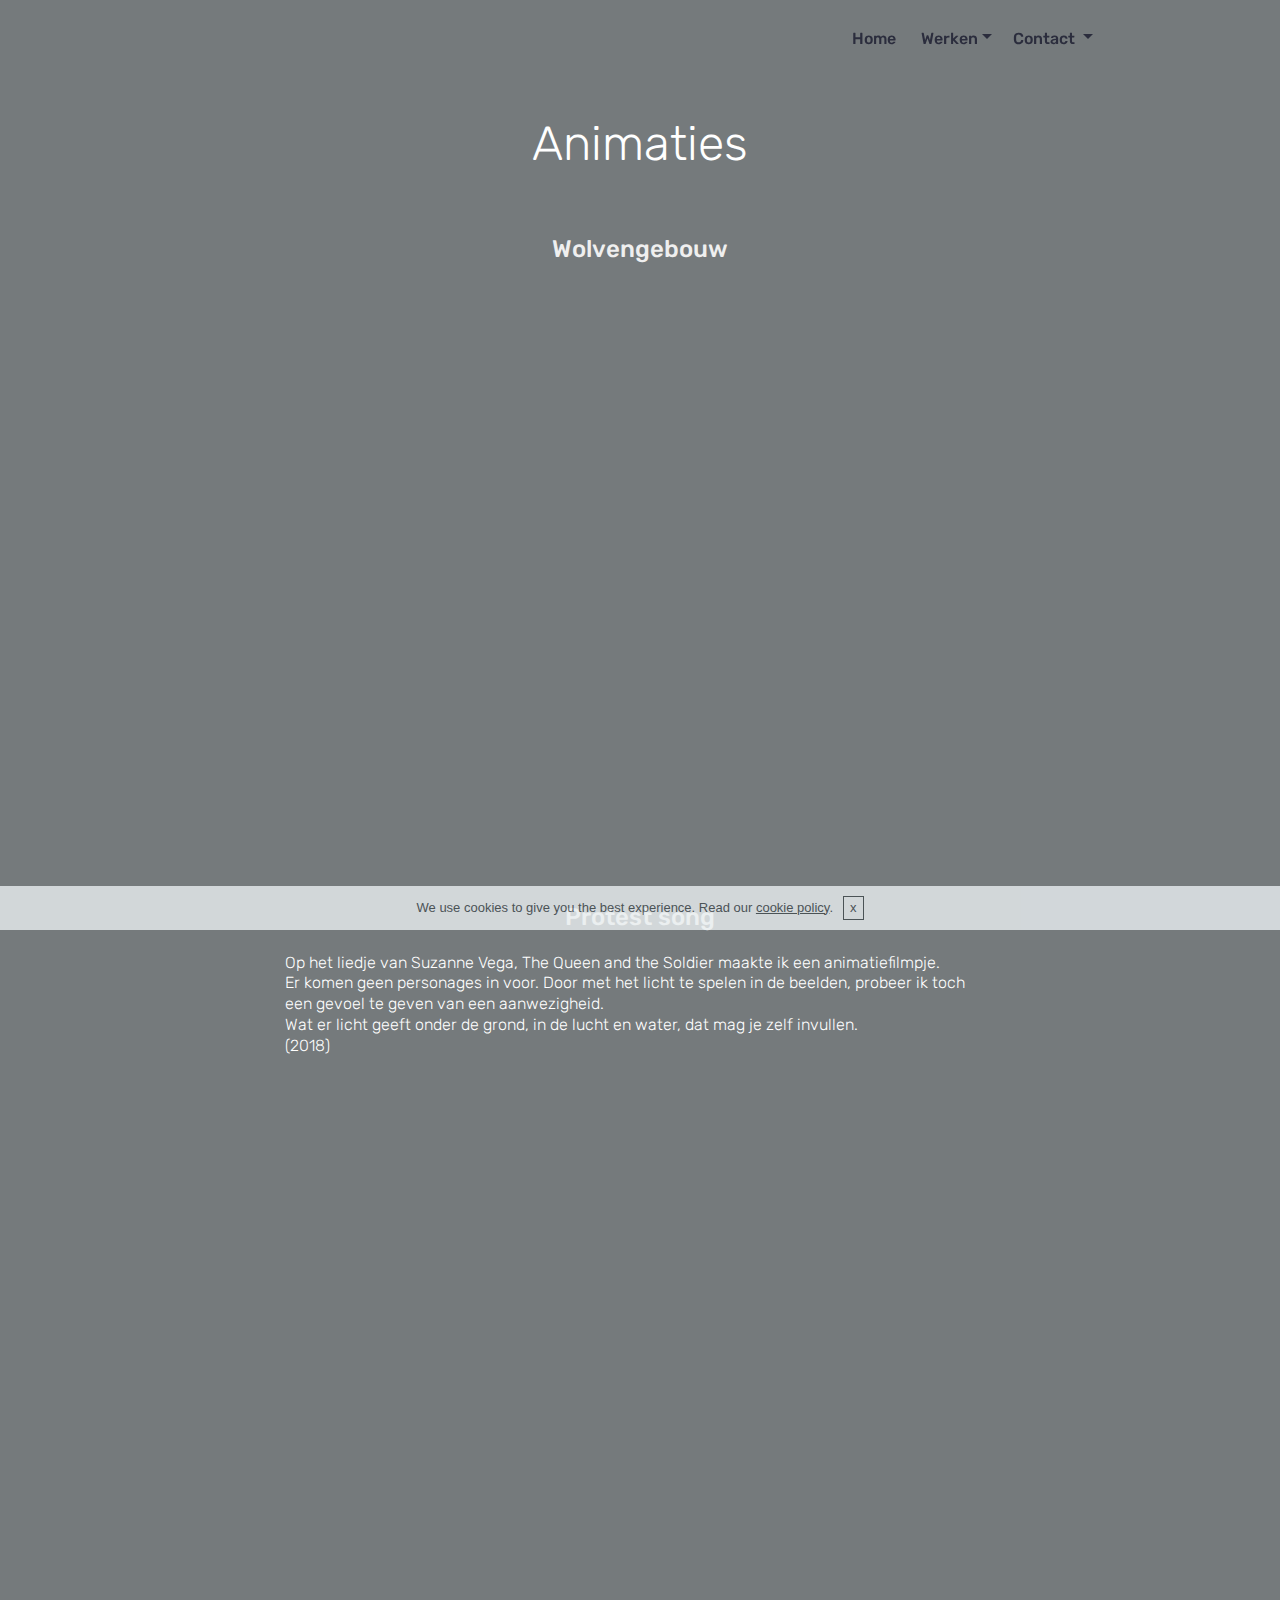
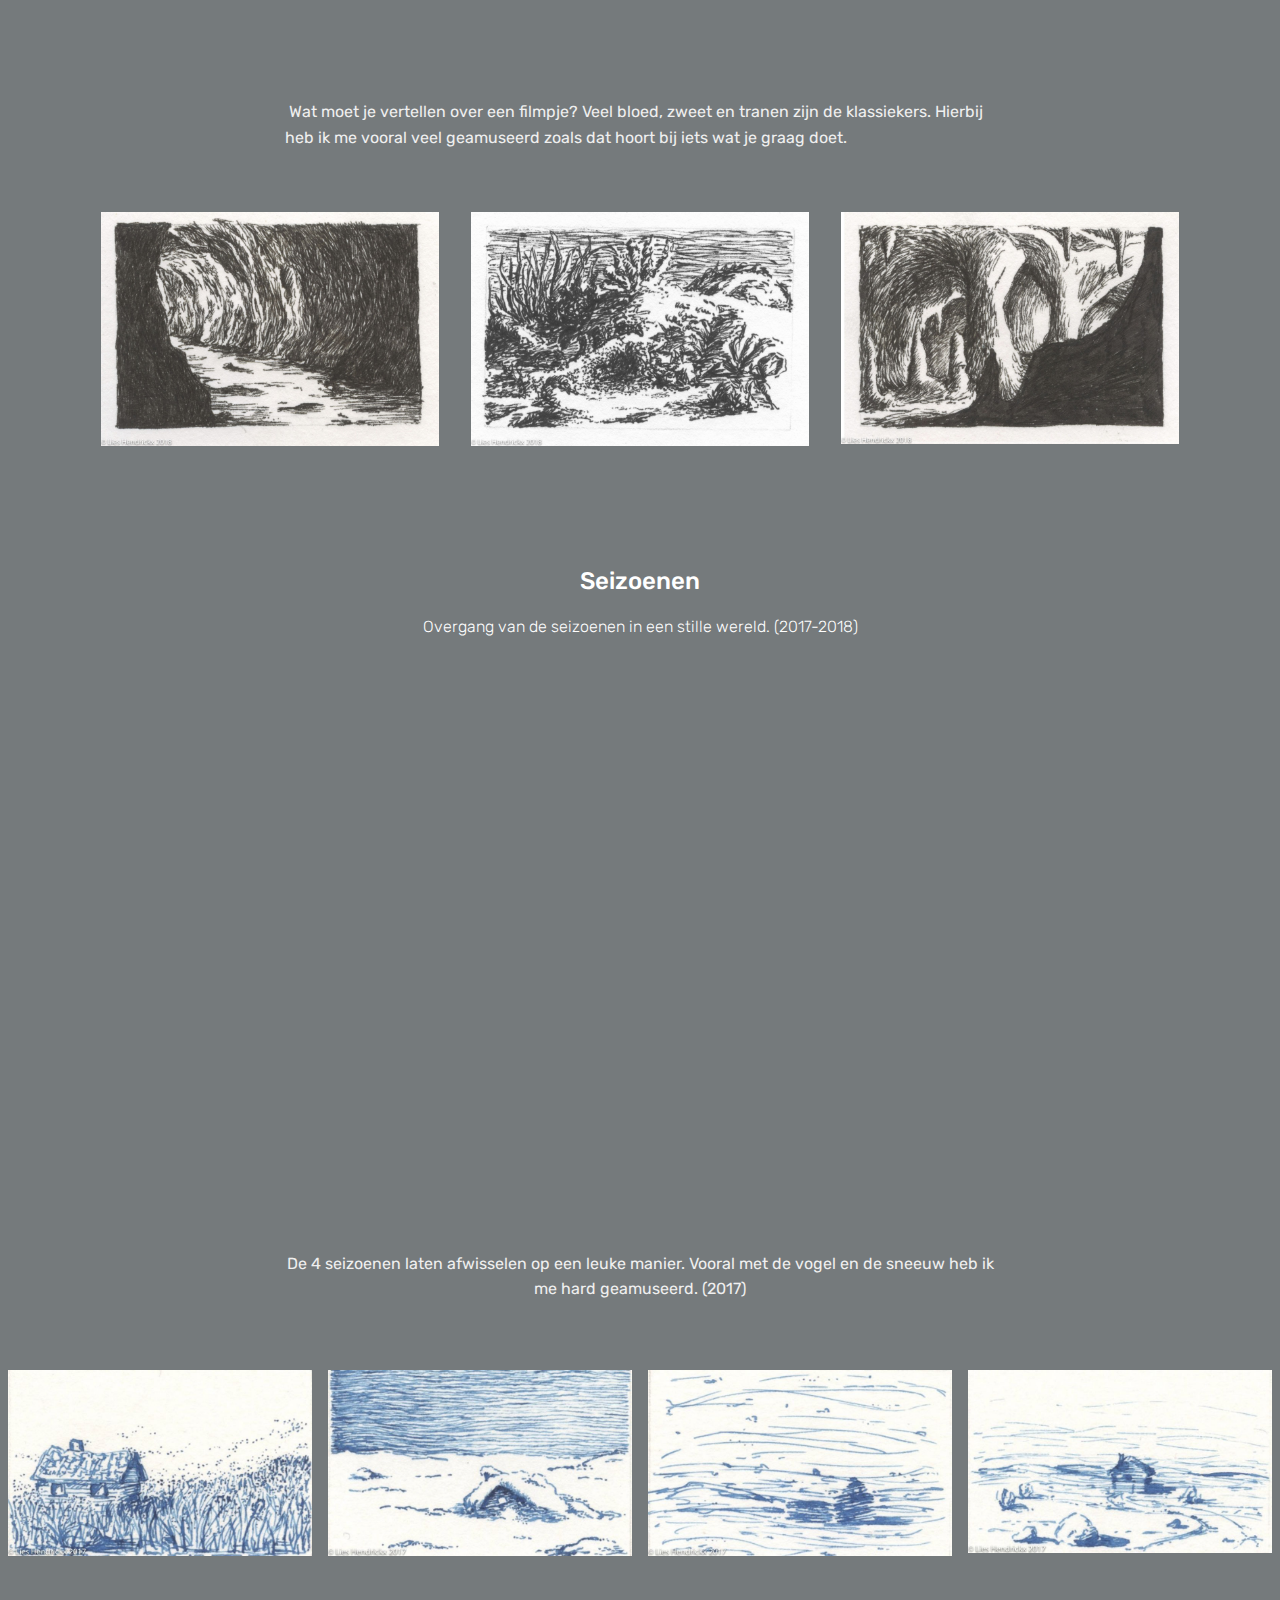
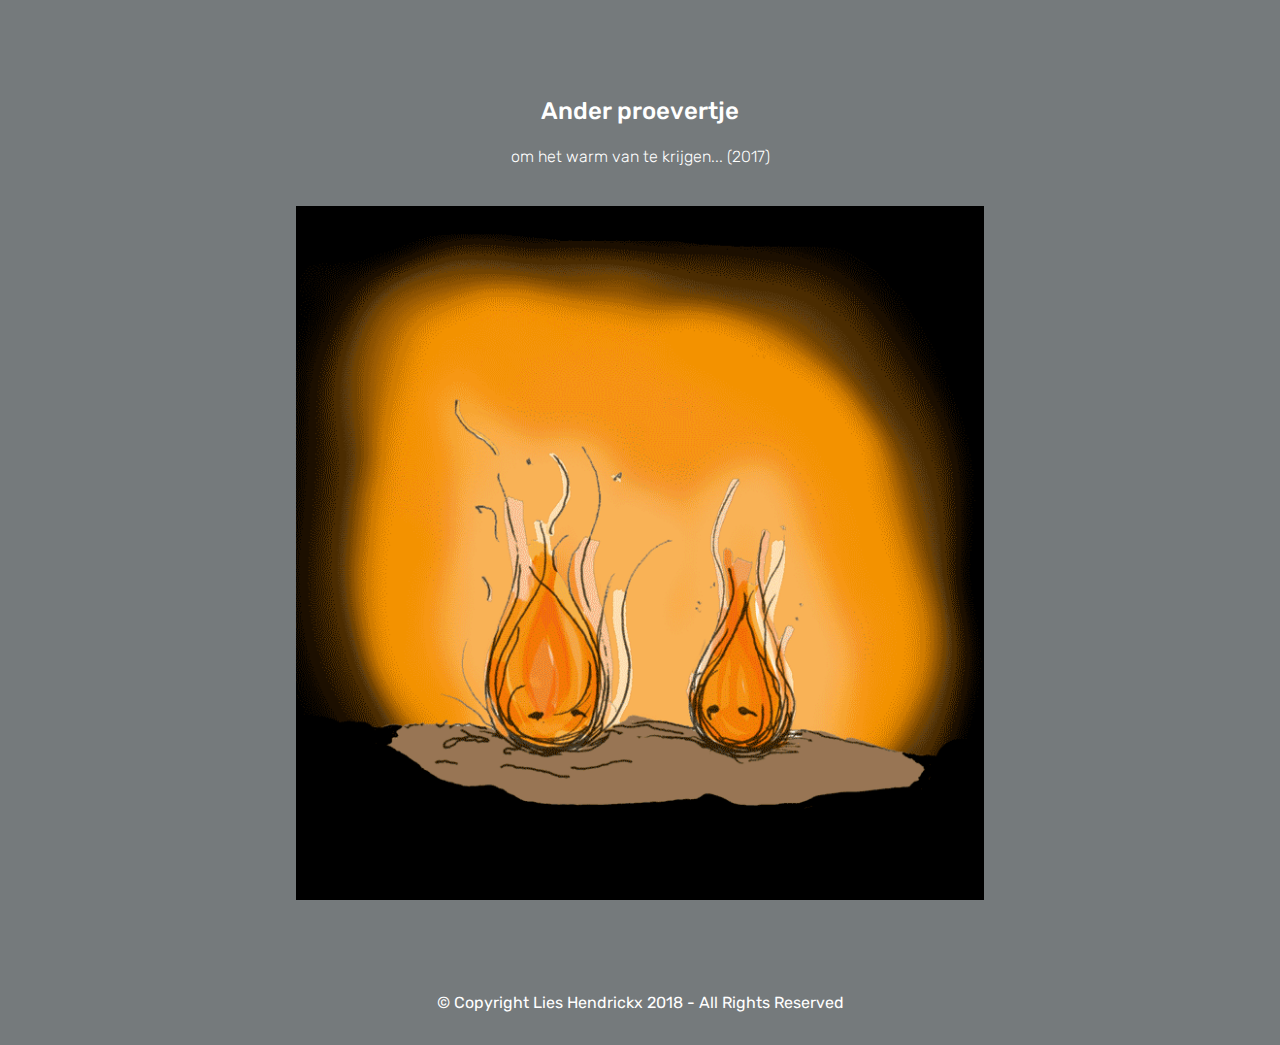
==== commit 54082e21: "create github pages" ====
--- a/animaties.html
+++ b/animaties.html
@@ -23,7 +23,23 @@
   
 </head>
 <body>
-<section class="menu cid-r9RFINZZ4P" once="menu" id="menu1-20" data-rv-view="782">
+
+<!-- Google Analytics -->
+<!-- Global site tag (gtag.js) - Google Analytics -->
+<script async src="https://www.googletagmanager.com/gtag/js?id=UA-109775110-1"></script>
+<script>
+  window.dataLayer = window.dataLayer || [];
+  function gtag(){dataLayer.push(arguments);}
+  gtag('js', new Date());
+
+  gtag('config', 'UA-109775110-1');
+</script>
+
+
+<!-- /Google Analytics -->
+
+
+<section class="menu cid-r9RFINZZ4P" once="menu" id="menu1-20" data-rv-view="1001">
 
     
 
@@ -54,7 +70,7 @@
     </nav>
 </section>
 
-<section class="engine"><a href="https://mobirise.co">Mobirise</a></section><section class="mbr-section content4 cid-r8xFwjdTyO" id="content4-7" data-rv-view="737">
+<section class="engine"><a href="https://mobirise.co/p">bootstrap dropdown</a></section><section class="mbr-section content4 cid-r8xFwjdTyO" id="content4-7" data-rv-view="956">
 
     
 
@@ -70,7 +86,7 @@
     </div>
 </section>
 
-<section class="mbr-section content4 cid-rj5i2syXe4" id="content4-3v" data-rv-view="739">
+<section class="mbr-section content4 cid-rj5i2syXe4" id="content4-3v" data-rv-view="958">
 
     
 
@@ -85,7 +101,7 @@
     </div>
 </section>
 
-<section class="cid-rj5heermCK" id="video3-3u" data-rv-view="741">
+<section class="cid-rj5heermCK" id="video3-3u" data-rv-view="960">
 
     
     
@@ -96,7 +112,7 @@
     </figure>
 </section>
 
-<section class="mbr-section content4 cid-r9cq9Uo13J" id="content4-r" data-rv-view="743">
+<section class="mbr-section content4 cid-r9cq9Uo13J" id="content4-r" data-rv-view="962">
 
     
 
@@ -112,7 +128,7 @@
     </div>
 </section>
 
-<section class="cid-r9cHbvI48J" id="video3-12" data-rv-view="745">
+<section class="cid-r9cHbvI48J" id="video3-12" data-rv-view="964">
 
     
     
@@ -123,7 +139,7 @@
     </figure>
 </section>
 
-<section class="mbr-section article content1 cid-r8xGeedUbI" id="content1-9" data-rv-view="747">
+<section class="mbr-section article content1 cid-r8xGeedUbI" id="content1-9" data-rv-view="966">
     
      
 
@@ -134,7 +150,7 @@
     </div>
 </section>
 
-<section class="features2 cid-r9ctw4L067" id="features2-s" data-rv-view="748">
+<section class="features2 cid-r9ctw4L067" id="features2-s" data-rv-view="967">
 
     
 
@@ -183,7 +199,7 @@
     </div>
 </section>
 
-<section class="mbr-section content4 cid-r9ctHR3JBH" id="content4-t" data-rv-view="751">
+<section class="mbr-section content4 cid-r9ctHR3JBH" id="content4-t" data-rv-view="970">
 
     
 
@@ -199,7 +215,7 @@
     </div>
 </section>
 
-<section class="cid-r9ctW6Qkxd" id="video2-v" data-rv-view="753">
+<section class="cid-r9ctW6Qkxd" id="video2-v" data-rv-view="972">
 
     
     
@@ -210,7 +226,7 @@
     </figure>
 </section>
 
-<section class="mbr-section article content1 cid-r9cuAxMKxA" id="content1-y" data-rv-view="755">
+<section class="mbr-section article content1 cid-r9cuAxMKxA" id="content1-y" data-rv-view="974">
     
      
 
@@ -221,7 +237,7 @@
     </div>
 </section>
 
-<section class="mbr-gallery mbr-slider-carousel cid-r9cuhxa2ZJ" id="gallery3-x" data-rv-view="756">
+<section class="mbr-gallery mbr-slider-carousel cid-r9cuhxa2ZJ" id="gallery3-x" data-rv-view="975">
 
     
 
@@ -231,7 +247,7 @@
 
 </section>
 
-<section class="mbr-section content4 cid-r9cv4pCRwh" id="content4-z" data-rv-view="775">
+<section class="mbr-section content4 cid-r9cv4pCRwh" id="content4-z" data-rv-view="994">
 
     
 
@@ -247,7 +263,7 @@
     </div>
 </section>
 
-<section class="cid-r9cvqw1hur" id="image1-11" data-rv-view="777">
+<section class="cid-r9cvqw1hur" id="image1-11" data-rv-view="996">
 
     
 
@@ -259,7 +275,7 @@
     </figure>
 </section>
 
-<section once="" class="cid-r9QA8Y7K4i" id="footer6-1f" data-rv-view="779">
+<section once="" class="cid-r9QA8Y7K4i" id="footer6-1f" data-rv-view="998">
 
     
 
